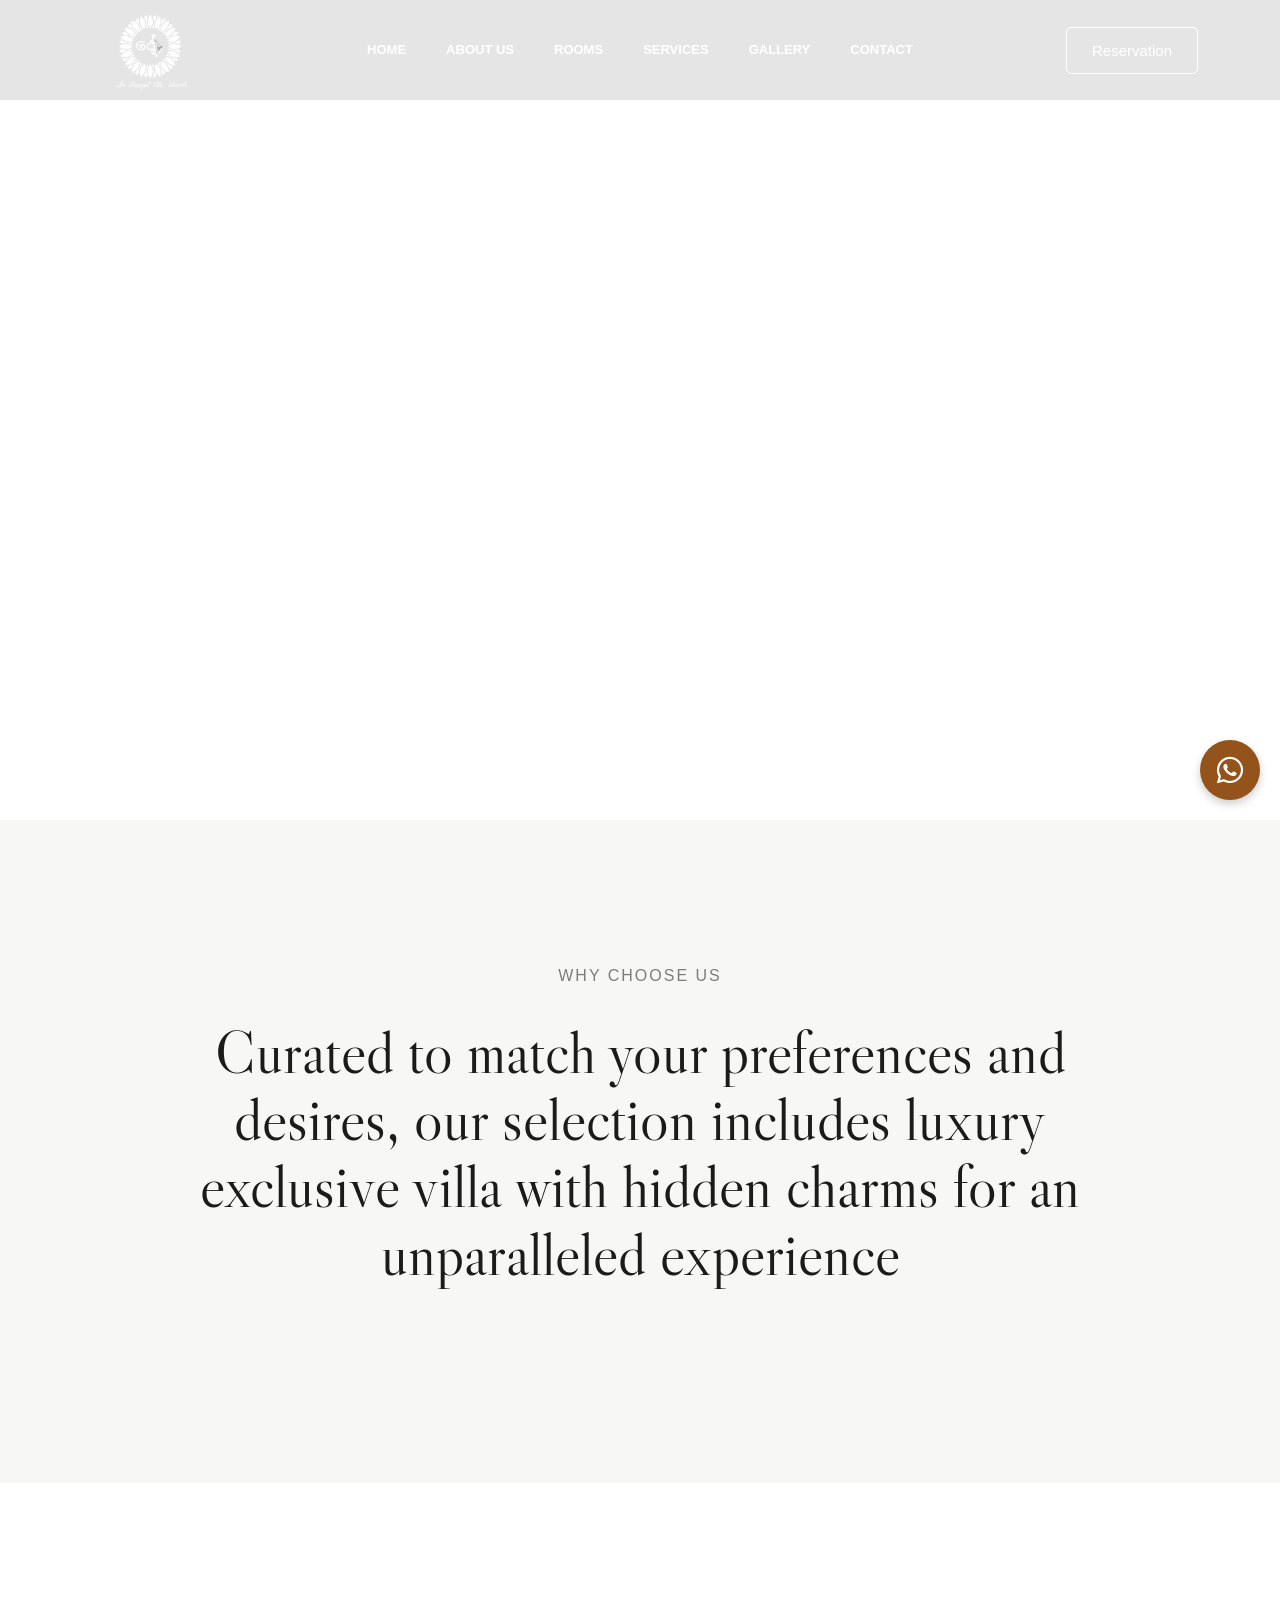
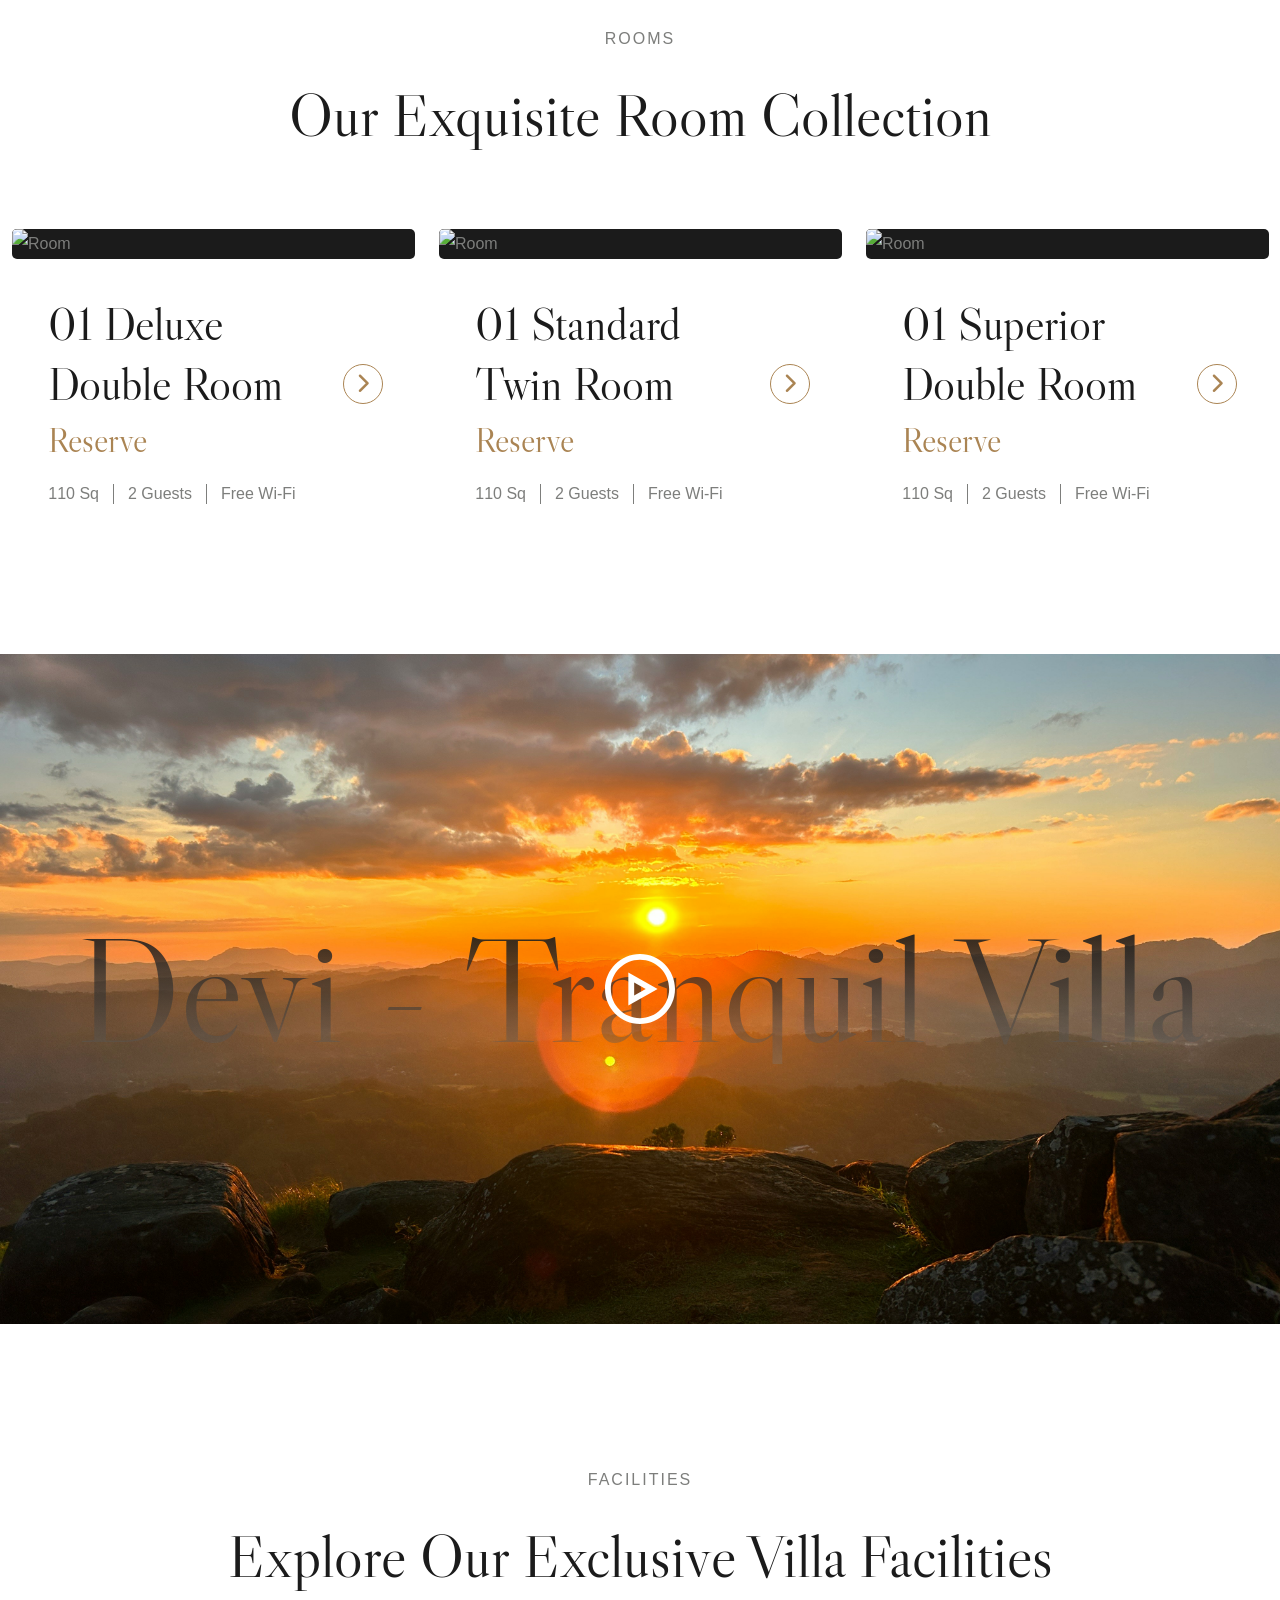
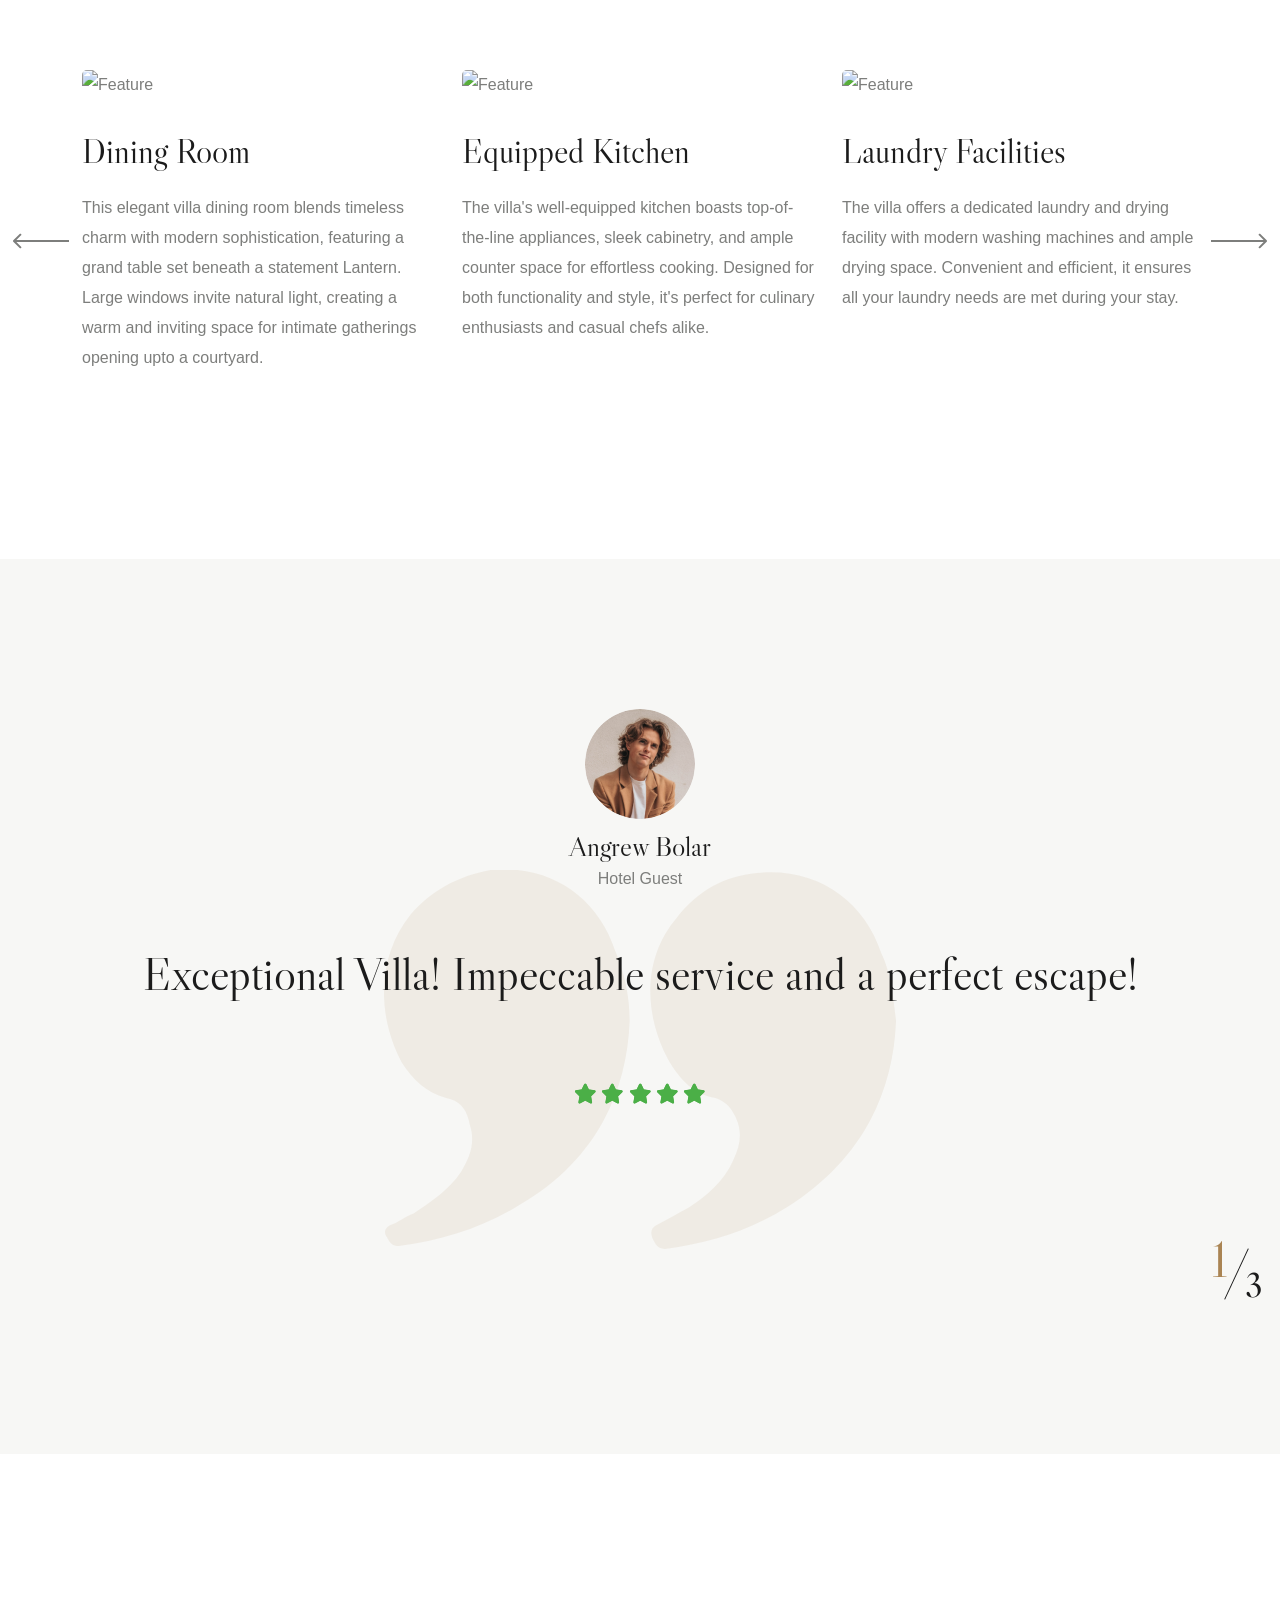
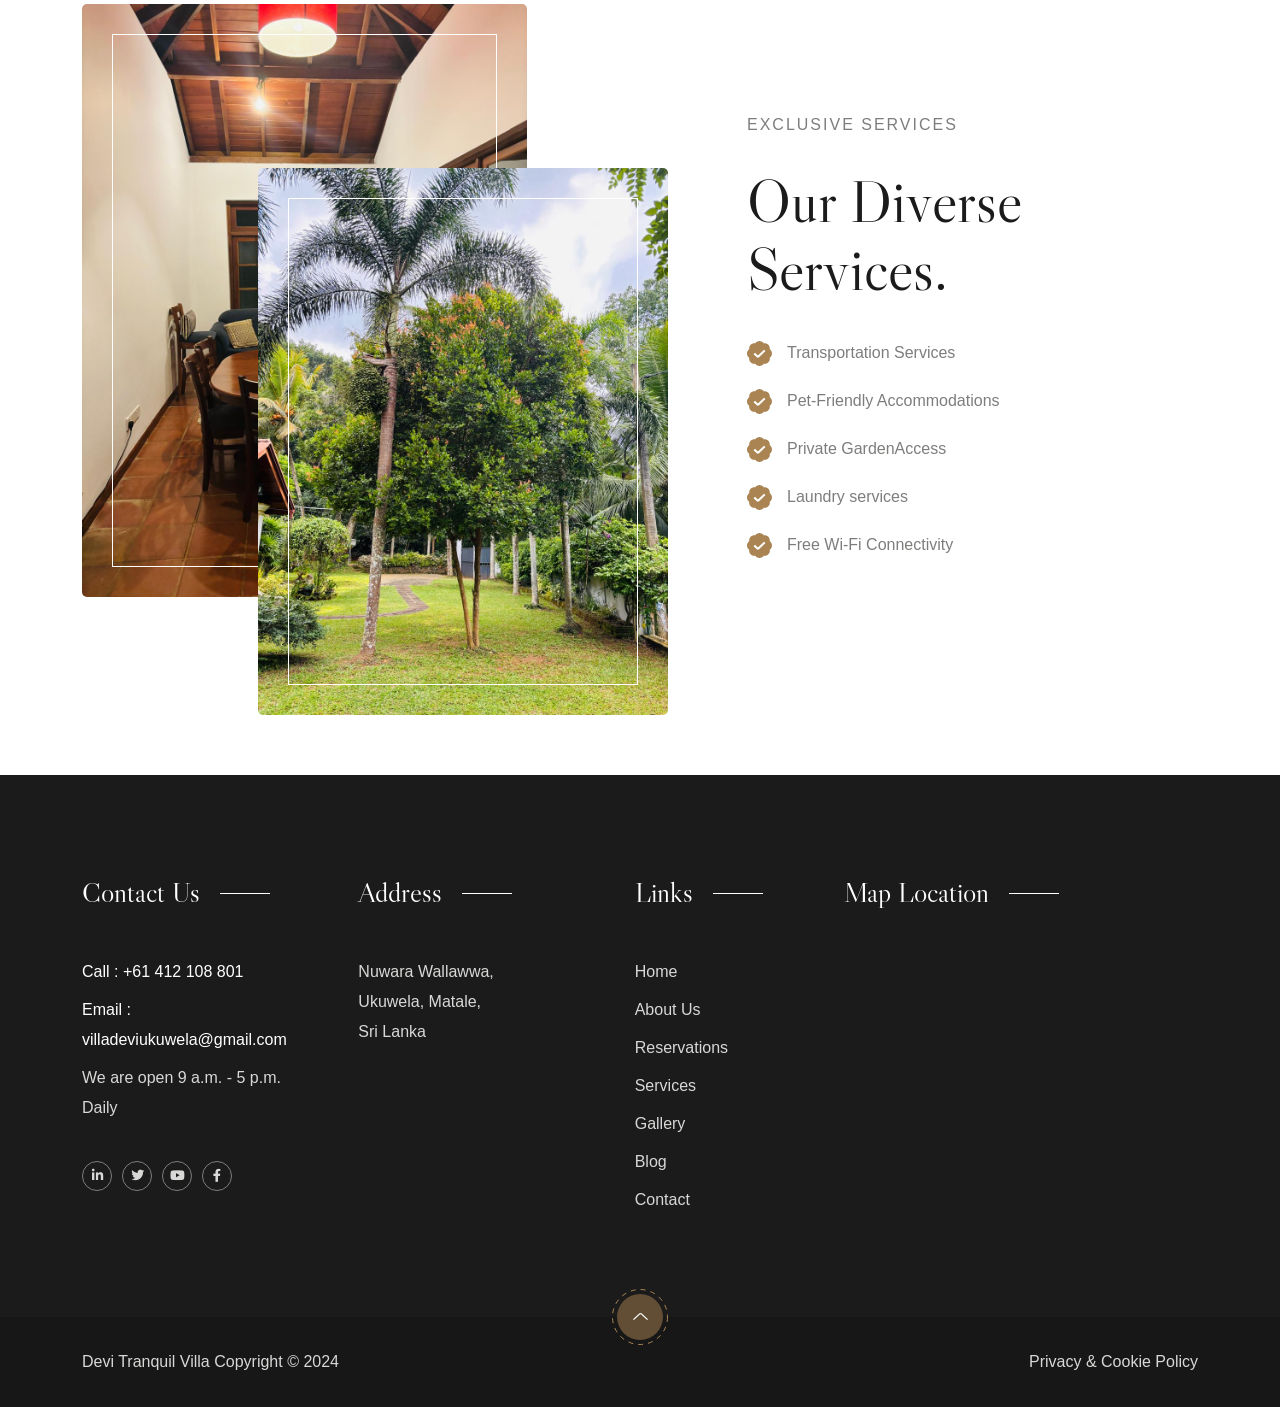
==== index.html @ e9fbe98f "Changed default descriptions added room varieties and services. Changed Email address and open hours" ====
<!DOCTYPE html>
<html class="no-js" lang="en">
<head>
    <!-- Meta Tags -->
    <meta charset="utf-8">
    <meta http-equiv="x-ua-compatible" content="ie=edge">
    <meta name="viewport" content="width=device-width, initial-scale=1">
    <!-- Favicon Icon -->
    <link rel="icon" href="src/assets/images/logos/favicon.ico">
    <!-- Site Title -->
    <title> Devi Tranquil Villa </title>
    <!-- Stylesheets -->
    <link rel="stylesheet" href="src/assets/css/bootstrap.min.css">
    <link rel="stylesheet" href="src/assets/css/fontawesome.min.css">
    <link rel="stylesheet" href="src/assets/css/animate.css">
    <link rel="stylesheet" href="src/assets/css/slick.min.css">
    <link rel="stylesheet" href="src/assets/css/swiper.min.css">
    <link rel="stylesheet" href="src/assets/css/daterangepicker.css">
    <link rel="stylesheet" href="src/assets/css/lightgallery.min.css">
    <link rel="stylesheet" href="src/assets/css/style.css">
    <link rel="manifest" href="src/assets/images/logos/site.webmanifest">

    <style>
      @media only screen and (max-width: 600px) {
        h3 {
          font-size: 18px; /* Adjust this value to your preference */
        }
      }

      #whatsapp-icon {
        position: fixed;
        bottom: 100px;
        right: 20px;
        z-index: 1000;
        background-color: #93531b; /* Blue background */
        border-radius: 50%;
        width: 60px;
        height: 60px;
        display: flex;
        justify-content: center;
        align-items: center;
        box-shadow: 0 4px 8px rgba(0, 0, 0, 0.2);
        transition: background-color 0.3s ease;
        color: #fff;
        font-size: 30px;
    }
    
    #whatsapp-icon:hover {
        background-color: #93531b; /* Darker blue on hover */
    }
    
    /* Mobile-specific styles */
    @media only screen and (max-width: 600px) {
        #whatsapp-icon {
            bottom: 100px; /* Adjust position for mobile */
            right: 10px;  /* Make it closer to the right edge */
            width: 50px;  /* Smaller icon for mobile */
            height: 50px;
            font-size: 24px; /* Adjust font size for icon */
        }
    }
    </style>
  </head>
  <body>
    <!-- Start Preloader -->
    <div class="cs_preloader cs_accent_color cs_primary_font">
      <div class="cs_preloader_in">D</div>
    </div>
    <!-- End Preloader -->
    <!-- Start Header Section -->
    <header class="cs_site_header cs_style_1 cs_transparent_header cs_primary_color cs_sticky_header">
      <div class="cs_main_header">
        <div class="container">
          <div class="cs_main_header_in">
            <div class="cs_main_header_left">
              <a class="cs_site_branding" href="index.html">
                <img src="src/assets/images/logos/12 2.png" alt="Logo" width="135px" height="auto">
              </a>
            </div>
            <div class="cs_main_header_center">
              <nav class="cs_nav cs_fs_13 cs_semibold">
                <ul class="cs_nav_list">
                  <li><a href="index.html">Home</a></li>
                  <li><a href="src/pages/about.html">About Us</a></li>
                  <li><a href="src/pages/rooms.html">Rooms</a></li>
                  <li><a href="src/pages/services.html">Services</a></li>
                  <li><a href="src/pages/gallery.html">Gallery</a></li>
                  <li><a href="src/pages/contact.html">Contact</a></li>
                </ul>
              </nav>
            </div>
            <div class="cs_main_header_right">
              <a href="src/pages/contact.html" class="cs_btn cs_style_2 cs_medium cs_radius_20 cs_fs_15">
                Reservation
              </a>
            </div>
          </div>
        </div>
      </div>
    </header>
    <!-- End Header Section -->

    <!-- Start Hero Section -->
    <section>
      <div class="cs_parallax_slider loading overflow-hidden position-relative">
        <div class="swiper-wrapper">
          <div class="swiper-slide">
            <div class="cs_hero cs_style_1 cs_center text-center position-relative">
              <figure class="cs_swiper_parallax_bg cs_hero_bg cs_bg_filed h-100 w-100 position-absolute top-0 start-0 mb-0" data-src="src/assets/images/backgrounds/home_3.jpg"></figure>
              <div class="container position-relative cs_zindex_3">
                <div class="cs_hero_text">
                  <p class="cs_hero_subtitle cs_white_color text-uppercase d-inline-flex position-relative cs_mb_25 cs_letter_spacing_1">
                    <img class="cs_hero_subtitle_icon_1 position-absolute start-0" src="src/assets/images/icons/star.svg" alt="Star">            
                    A hill countryoasis for tranquility and rejuvenation
                    <img class="cs_hero_subtitle_icon_2 position-absolute end-0" src="src/assets/images/icons/star.svg" alt="Star">    
                  </p>
                  <h1 class="cs_hero_title cs_fs_89 cs_white_color mb-0">Welcome to Our Luxurious Villa</h1>
                </div>
              </div>
            </div>
          </div>
          <div class="swiper-slide">
            <div class="cs_hero cs_style_1 cs_center text-center position-relative">
              <figure class="cs_swiper_parallax_bg cs_hero_bg cs_bg_filed h-100 w-100 position-absolute top-0 start-0 mb-0" data-src="src/assets/images/backgrounds/home_2.jpg"></figure>
              <div class="container position-relative cs_zindex_3">
                <div class="cs_hero_text">
                  <p class="cs_hero_subtitle cs_white_color text-uppercase d-inline-flex position-relative cs_mb_25 cs_letter_spacing_1">
                    <img class="cs_hero_subtitle_icon_1 position-absolute start-0" src="src/assets/images/icons/star.svg" alt="Star">            
                    A peaceful haven by the hills for rest and renewal
                    <img class="cs_hero_subtitle_icon_2 position-absolute end-0" src="src/assets/images/icons/star.svg" alt="Star">    
                  </p>
                  <h1 class="cs_hero_title cs_fs_89 cs_white_color mb-0">Greetings from Our Opulent Villa</h1>
                </div>
              </div>
            </div>
          </div>
          
        <!-- If we need navigation buttons -->
        <div class="cs_slider_navigation cs_white_color">
          <div class="cs_swiper_button_prev">
            <svg width="56" height="16" viewBox="0 0 56 16" fill="none" xmlns="http://www.w3.org/2000/svg">
              <path d="M0.292893 7.29289C-0.0976311 7.68342 -0.0976311 8.31658 0.292893 8.70711L6.65685 15.0711C7.04738 15.4616 7.68054 15.4616 8.07107 15.0711C8.46159 14.6805 8.46159 14.0474 8.07107 13.6569L2.41421 8L8.07107 2.34315C8.46159 1.95262 8.46159 1.31946 8.07107 0.928932C7.68054 0.538408 7.04738 0.538408 6.65685 0.928932L0.292893 7.29289ZM56 7L1 7V9L56 9V7Z" fill="currentColor"/>
            </svg>            
          </div>
          <div class="cs_swiper_button_next">
            <svg width="56" height="16" viewBox="0 0 56 16" fill="none" xmlns="http://www.w3.org/2000/svg">
              <path d="M55.7071 8.70711C56.0976 8.31659 56.0976 7.68342 55.7071 7.2929L49.3431 0.928937C48.9526 0.538412 48.3195 0.538412 47.9289 0.928936C47.5384 1.31946 47.5384 1.95263 47.9289 2.34315L53.5858 8L47.9289 13.6569C47.5384 14.0474 47.5384 14.6805 47.9289 15.0711C48.3195 15.4616 48.9526 15.4616 49.3431 15.0711L55.7071 8.70711ZM-8.74228e-08 9L55 9L55 7L8.74228e-08 7L-8.74228e-08 9Z" fill="currentColor"/>
            </svg>          
          </div>
        </div>
      </div>
      
    <!-- End Hero Section -->

    <!-- Start About Section -->
    <section class="cs_gray_bg">
      <div class="cs_height_141 cs_height_lg_75"></div>
      <div class="container">
        <div class="cs_about cs_style_1">
          <div class="cs_section_heading cs_style_1 text-center">
            <p class="cs_section_subtitle cs_medium cs_letter_spacing_1 cs_mb_28 cs_mb_lg_15 text-uppercase wow fadeInUp" data-wow-duration="0.8s" data-wow-delay="0.2s">WHY CHOOSE US</p>
            <h2 class="cs_fs_67 cs_mb_45">Curated to match your preferences and desires, our selection includes luxury exclusive villa with hidden charms for an unparalleled experience</h2>
          </div>
        </div>
      </div>
      <div class="cs_height_150 cs_height_lg_80"></div>
    </section>

    <!-- Start Rooms Section -->
    <section>
      <div class="cs_height_141 cs_height_lg_75"></div>
      <div class="container">
        <div class="cs_section_heading cs_style_1 text-center">
          <p class="cs_section_subtitle cs_medium cs_letter_spacing_1 cs_mb_28 cs_mb_lg_15 text-uppercase">Rooms</p>
          <h2 class="cs_fs_67 mb-0 wow fadeInUp" data-wow-duration="0.8s" data-wow-delay="0.2s">Our Exquisite Room Collection</h2>
        </div>
        <div class="cs_height_80 cs_height_lg_50"></div>
      </div>
      <div class="container-fluid">
        <div class="cs_slider cs_style_1 cs_slider_gap_40 cs_hover_show_arrows">
          <div class="cs_slider_container" data-autoplay="0" data-loop="1" data-speed="600" data-center="0" data-variable-width="0" data-slides-per-view="responsive" data-xs-slides="1" data-sm-slides="2" data-md-slides="2" data-lg-slides="3" data-add-slides="3">
            <div class="cs_slider_wrapper">
              <div class="cs_slide">
                <div class="cs_card cs_style_1">
                  <a href="#" class="cs_card_thumb d-block cs_radius_5 overflow-hidden position-relative cs_primary_bg">
                    <img src="src/assets/images/gallery/IMG_0784.JPG" alt="Room">
                    <img src="src/assets/images/gallery/IMG_0784.JPG" alt="Room">
                  </a>
                  <div class="cs_card_info position-relative">
                    <h2 class="cs_card_title cs_fs_50 cs_mb_4"><a href="#">01 Deluxe Double Room</a></h2>
                    <div class="cs_card_price cs_mb_17">
                      <!-- <span class="cs_primary_color">From</span> -->
                      <span class="cs_accent_color cs_fs_38 cs_primary_font">Reserve</span>
                    </div>
                    <ul class="cs_card_list cs_mp_0">
                      <li>110 Sq</li>
                      <li>2 Guests</li>
                      <li>Free Wi-Fi</li>
                    </ul>
                    <a href="#" class="cs_card_btn cs_center">
                      <i class="fa-solid fa-chevron-right"></i>
                    </a>
                  </div>
                </div>
              </div>
              <div class="cs_slide">
                <div class="cs_card cs_style_1">
                  <a href="#" class="cs_card_thumb d-block cs_radius_5 overflow-hidden position-relative cs_primary_bg">
                    <img src="src/assets/images/gallery/IMG_0784.JPG" alt="Room">
                    <img src="src/assets/images/gallery/IMG_0784.JPG" alt="Room">
                  </a>
                  <div class="cs_card_info position-relative">
                    <h2 class="cs_card_title cs_fs_50 cs_mb_4"><a href="#">01 Standard Twin Room</a></h2>
                    <div class="cs_card_price cs_mb_17">
                      <!-- <span class="cs_primary_color">From</span> -->
                      <span class="cs_accent_color cs_fs_38 cs_primary_font">Reserve</span>
                    </div>
                    <ul class="cs_card_list cs_mp_0">
                      <li>110 Sq</li>
                      <li>2 Guests</li>
                      <li>Free Wi-Fi</li>
                    </ul>
                    <a href="#" class="cs_card_btn cs_center">
                      <i class="fa-solid fa-chevron-right"></i>
                    </a>
                  </div>
                </div>
              </div>
              <div class="cs_slide">
                <div class="cs_card cs_style_1">
                  <a href="#" class="cs_card_thumb d-block cs_radius_5 overflow-hidden position-relative cs_primary_bg">
                    <img src="src/assets/images/gallery/IMG_0784.JPG" alt="Room">
                    <img src="src/assets/images/gallery/IMG_0784.JPG" alt="Room">
                  </a>
                  <div class="cs_card_info position-relative">
                    <h2 class="cs_card_title cs_fs_50 cs_mb_4"><a href="#">01 Superior Double Room</a></h2>
                    <div class="cs_card_price cs_mb_17">
                      <!-- <span class="cs_primary_color">From</span> -->
                      <span class="cs_accent_color cs_fs_38 cs_primary_font">Reserve</span>
                    </div>
                    <ul class="cs_card_list cs_mp_0">
                      <li>110 Sq</li>
                      <li>2 Guests</li>
                      <li>Free Wi-Fi</li>
                    </ul>
                    <a href="#" class="cs_card_btn cs_center">
                      <i class="fa-solid fa-chevron-right"></i>
                    </a>
                  </div>
                </div>
              </div>
              <div class="cs_slide">
                <div class="cs_card cs_style_1">
                  <a href="#" class="cs_card_thumb d-block cs_radius_5 overflow-hidden position-relative cs_primary_bg">
                    <img src="src/assets/images/gallery/IMG_0784.JPG" alt="Room">
                    <img src="src/assets/images/gallery/IMG_0784.JPG" alt="Room">
                  </a>
                  <div class="cs_card_info position-relative">
                    <h2 class="cs_card_title cs_fs_50 cs_mb_4"><a href="#">01 Standard Single Room</a></h2>
                    <div class="cs_card_price cs_mb_17">
                      <!-- <span class="cs_primary_color">From</span> -->
                      <span class="cs_accent_color cs_fs_38 cs_primary_font">Reserve</span>
                    </div>
                    <ul class="cs_card_list cs_mp_0">
                      <li>110 Sq</li>
                      <li>2 Guests</li>
                      <li>Free Wi-Fi</li>
                    </ul>
                    <a href="#" class="cs_card_btn cs_center">
                      <i class="fa-solid fa-chevron-right"></i>
                    </a>
                  </div>
                </div>
              </div>
              <div class="cs_slide">
                <div class="cs_card cs_style_1">
                  <a href="#" class="cs_card_thumb d-block cs_radius_5 overflow-hidden position-relative cs_primary_bg">
                    <img src="src/assets/images/gallery/IMG_0784.JPG" alt="Room">
                    <img src="src/assets/images/gallery/IMG_0784.JPG" alt="Room">
                  </a>
                  <div class="cs_card_info position-relative">
                    <h2 class="cs_card_title cs_fs_50 cs_mb_4"><a href="#">Standard Room</a></h2>
                    <div class="cs_card_price cs_mb_17">
                      <!-- <span class="cs_primary_color">From</span> -->
                      <span class="cs_accent_color cs_fs_38 cs_primary_font">Reserve</span>
                    </div>
                    <ul class="cs_card_list cs_mp_0">
                      <li>110 Sq</li>
                      <li>2 Guests</li>
                      <li>Free Wi-Fi</li>
                    </ul>
                    <a href="#" class="cs_card_btn cs_center">
                      <i class="fa-solid fa-chevron-right"></i>
                    </a>
                  </div>
                </div>
              </div>
              <div class="cs_slide">
                <div class="cs_card cs_style_1">
                  <a href="src/pages/rooms.html" class="cs_card_thumb d-block cs_radius_5 overflow-hidden position-relative cs_primary_bg">
                    <img src="src/assets/images/gallery/IMG_0784.JPG" alt="Room">
                    <img src="src/assets/images/gallery/IMG_0784.JPG" alt="Room">
                  </a>
                  <div class="cs_card_info position-relative">
                    <h2 class="cs_card_title cs_fs_50 cs_mb_4"><a href="src/pages/rooms.html">Superior Room</a></h2>
                    <div class="cs_card_price cs_mb_17">
                      <!-- <span class="cs_primary_color">From</span> -->
                      <span class="cs_accent_color cs_fs_38 cs_primary_font">Reserve</span>
                    </div>
                    <ul class="cs_card_list cs_mp_0">
                      <li>110 Sq</li>
                      <li>2 Guests</li>
                      <li>Free Wi-Fi</li>
                    </ul>
                    <a href="src/pages/rooms.html" class="cs_card_btn cs_center">
                      <i class="fa-solid fa-chevron-right"></i>
                    </a>
                  </div>
                </div>
              </div>
              <div class="cs_slide">
                <div class="cs_card cs_style_1">
                  <a href="src/pages/rooms.html" class="cs_card_thumb d-block cs_radius_5 overflow-hidden position-relative cs_primary_bg">
                    <img src="src/assets/images/gallery/IMG_0784.JPG" alt="Room">
                    <img src="src/assets/images/gallery/IMG_0784.JPG" alt="Room">
                  </a>
                  <div class="cs_card_info position-relative">
                    <h2 class="cs_card_title cs_fs_50 cs_mb_4"><a href="src/pages/rooms.html">Standard Single Room</a></h2>
                    <div class="cs_card_price cs_mb_17">
                      <!-- <span class="cs_primary_color">From</span> -->
                      <span class="cs_accent_color cs_fs_38 cs_primary_font">Reserve</span>
                    </div>
                    <ul class="cs_card_list cs_mp_0">
                      <li>110 Sq</li>
                      <li>2 Guests</li>
                      <li>Free Wi-Fi</li>
                    </ul>
                    <a href="src/pages/rooms.html" class="cs_card_btn cs_center">
                      <i class="fa-solid fa-chevron-right"></i>
                    </a>
                  </div>
                </div>
              </div>
            </div>
          </div>
          <div class="cs_slider_arrows cs_style_1 cs_mobile_hide">
            <div class="cs_left_arrow cs_center cs_primary_color">
              <svg width="22" height="16" viewBox="0 0 22 16" fill="none" xmlns="http://www.w3.org/2000/svg">
                <path d="M0.292892 7.29289C-0.0976315 7.68342 -0.0976315 8.31658 0.292892 8.70711L6.65685 15.0711C7.04738 15.4616 7.68054 15.4616 8.07107 15.0711C8.46159 14.6805 8.46159 14.0474 8.07107 13.6569L2.41421 8L8.07107 2.34315C8.46159 1.95262 8.46159 1.31946 8.07107 0.928932C7.68054 0.538408 7.04738 0.538408 6.65685 0.928932L0.292892 7.29289ZM22 7L1 7V9L22 9V7Z" fill="currentColor"/>
              </svg>                                
            </div>
            <div class="cs_right_arrow cs_center cs_primary_color">
              <svg width="22" height="16" viewBox="0 0 22 16" fill="none" xmlns="http://www.w3.org/2000/svg">
                <path d="M21.7071 8.70711C22.0976 8.31658 22.0976 7.68342 21.7071 7.29289L15.3431 0.928932C14.9526 0.538408 14.3195 0.538408 13.9289 0.928932C13.5384 1.31946 13.5384 1.95262 13.9289 2.34315L19.5858 8L13.9289 13.6569C13.5384 14.0474 13.5384 14.6805 13.9289 15.0711C14.3195 15.4616 14.9526 15.4616 15.3431 15.0711L21.7071 8.70711ZM0 9H21V7H0L0 9Z" fill="currentColor"/>
              </svg>
            </div>
          </div>
          <div class="cs_pagination cs_style_1 cs_mobile_show"></div>
        </div>
      </div>
      <div class="cs_height_145 cs_height_lg_75"></div>
    </section>
    <!-- End Rooms Section -->

    <!-- Start Video Section -->
    <a href="https://www.youtube.com/embed/sChXehSYd4k?si=dyFa7H4SJlXo4XEa" class="cs_video_block cs_style_1 cs_video_open text-center cs_center position-relative">
      <h2 class="cs_video_block_title cs_fs_150 mb-0 position-relative cs_zindex_3">Devi - Tranquil Villa</h2>
      <div class="cs_video_block_bg h-100 w-100 position-absolute start-0 top-0 cs_bg_filed cs_primary_bg" data-src="src/assets/images/backgrounds/kennett-etugala-5LGSXnpPD6s-unsplash.jpg"></div>
      <span class="cs_play_btn">
        <svg width="70" height="70" viewBox="0 0 70 70" fill="none" xmlns="http://www.w3.org/2000/svg">
          <path d="M35 0C15.7004 0 0 15.7004 0 35C0 54.2996 15.7004 70 35 70C54.2996 70 70 54.2996 70 35C70 15.7004 54.2996 0 35 0ZM35 64.1667C18.9175 64.1667 5.83333 51.0825 5.83333 35C5.83333 18.9175 18.9175 5.83333 35 5.83333C51.0825 5.83333 64.1667 18.9175 64.1667 35C64.1667 51.0825 51.0825 64.1667 35 64.1667ZM23.3333 51.4704L52.6167 35L23.3333 18.5296V51.4733V51.4704ZM29.1667 28.5017L40.7167 35L29.1667 41.4983V28.5017Z" fill="currentColor"/>
        </svg>          
      </span>
    </a>
    <!-- End Video Section -->

    <!-- Start Features Section -->
    <section>
      <div class="cs_height_141 cs_height_lg_75"></div>
      <div class="container">
        <div class="cs_section_heading cs_style_1 text-center">
          <p class="cs_section_subtitle cs_medium cs_letter_spacing_1 cs_mb_28 cs_mb_lg_15 text-uppercase">FACILITIES</p>
          <h2 class="cs_fs_67 mb-0 wow fadeInUp" data-wow-duration="0.8s" data-wow-delay="0.2s">Explore Our Exclusive Villa Facilities</h2>
        </div>
        <div class="cs_height_80 cs_height_lg_50"></div>
      </div>
      <div class="cs_slider cs_style_1 cs_slider_gap_60 cs_hover_show_arrows">
        <div class="container">
          <div class="cs_slider_container" data-autoplay="0" data-loop="1" data-speed="600" data-center="0" data-variable-width="0" data-slides-per-view="responsive" data-xs-slides="1" data-sm-slides="2" data-md-slides="2" data-lg-slides="3" data-add-slides="3">
            <div class="cs_slider_wrapper">
              <div class="cs_slide">
                <div class="cs_post cs_style_1">
                  <a href="#" class="cs_post_thumb cs_radius_5 overflow-hidden d-block cs_mb_29 cs_mb_lg_20 position-relative">
                    <img src="src/assets/images/gallery/IMG_0522.JPG" alt="Feature">
                    <span class="cs_hover_icon cs_center position-absolute cs_white_color cs_zindex_2 cs_radius_5">
                      <i class="fa-solid fa-arrow-up-right-from-square"></i>
                    </span>
                  </a>
                  <div class="cs_post_info">
                    <h2 class="cs_post_title cs_fs_38 cs_mb_19">
                      <a href="#">Dining Room</a>
                    </h2>
                    <p class="cs_post_subtitle cs_mb_36">This elegant villa dining room blends timeless charm with
                      modern sophistication, featuring a grand table set beneath a statement Lantern. Large windows
                      invite natural light, creating a warm and inviting space for intimate gatherings opening upto a
                      courtyard.</p>
                  </div>
                </div>
              </div>
              <div class="cs_slide">
                <div class="cs_post cs_style_1">
                  <a href="#" class="cs_post_thumb cs_radius_5 overflow-hidden d-block cs_mb_29 cs_mb_lg_20 position-relative">
                    <img src="src/assets/images/gallery/IMG_0522.JPG" alt="Feature">
                    <span class="cs_hover_icon cs_center position-absolute cs_white_color cs_zindex_2 cs_radius_5">
                      <i class="fa-solid fa-arrow-up-right-from-square"></i>
                    </span>
                  </a>
                  <div class="cs_post_info">
                    <h2 class="cs_post_title cs_fs_38 cs_mb_19">
                      <a href="#">Equipped Kitchen</a>
                    </h2>
                    <p class="cs_post_subtitle cs_mb_36">The villa's well-equipped kitchen boasts top-of-the-line
                      appliances, sleek cabinetry, and ample counter space for effortless cooking. Designed for both
                      functionality and style, it's perfect for culinary enthusiasts and casual chefs alike.</p>
                  </div>
                </div>
              </div>
              <div class="cs_slide">
                <div class="cs_post cs_style_1">
                  <a href="#" class="cs_post_thumb cs_radius_5 overflow-hidden d-block cs_mb_29 cs_mb_lg_20 position-relative">
                    <img src="src/assets/images/gallery/IMG_0522.JPG" alt="Feature">
                    <span class="cs_hover_icon cs_center position-absolute cs_white_color cs_zindex_2 cs_radius_5">
                      <i class="fa-solid fa-arrow-up-right-from-square"></i>
                    </span>
                  </a>
                  <div class="cs_post_info">
                    <h2 class="cs_post_title cs_fs_38 cs_mb_19"><a href="#">Laundry Facilities</a></h2>
                    <p class="cs_post_subtitle cs_mb_36">The villa offers a dedicated laundry and drying facility with
                      modern washing machines and ample drying space. Convenient and efficient, it ensures all your
                      laundry needs are met during your stay.</p>
                  </div>
                </div>
              </div>
              <div class="cs_slide">
                <div class="cs_post cs_style_1">
                  <a href="#" class="cs_post_thumb cs_radius_5 overflow-hidden d-block cs_mb_29 cs_mb_lg_20 position-relative">
                    <img src="src/assets/images/common/feature_img_1.jpg" alt="Feature">
                    <span class="cs_hover_icon cs_center position-absolute cs_white_color cs_zindex_2 cs_radius_5">
                      <i class="fa-solid fa-arrow-up-right-from-square"></i>
                    </span>
                  </a>
                  <div class="cs_post_info">
                    <h2 class="cs_post_title cs_fs_38 cs_mb_19">
                      <a href="#">Private Garden with BBQ Facility</a>
                    </h2>
                    <p class="cs_post_subtitle cs_mb_36">Enjoy a serene private garden space perfect for alfresco dining
                      and intimate outdoor entertainment. Surrounded by lush greenery, it offers a peaceful retreat
                      right at your doorstep</p>
                  </div>
                </div>
              </div>
              <div class="cs_slide">
                <div class="cs_post cs_style_1">
                  <a href="#" class="cs_post_thumb cs_radius_5 overflow-hidden d-block cs_mb_29 cs_mb_lg_20 position-relative">
                    <img src="src/assets/images/common/feature_img_2.jpg" alt="Feature">
                    <span class="cs_hover_icon cs_center position-absolute cs_white_color cs_zindex_2 cs_radius_5">
                      <i class="fa-solid fa-arrow-up-right-from-square"></i>
                    </span>
                  </a>
                  <div class="cs_post_info">
                    <h2 class="cs_post_title cs_fs_38 cs_mb_19">
                      <a href="#">Parking</a>
                    </h2>
                    <p class="cs_post_subtitle cs_mb_36">The villa includes secure parking space for up to three
                      vehicles, offering both convenience and peace of mind. Ideal for families or groups traveling with
                      multiple cars.</p>
                  </div>
                </div>
              </div>
            </div>
          </div>
        </div>
        <div class="cs_slider_arrows cs_style_2 cs_mobile_hide">
          <div class="cs_left_arrow slick-arrow">
            <svg width="56" height="16" viewBox="0 0 56 16" fill="none" xmlns="http://www.w3.org/2000/svg">
              <path d="M0.292893 7.29289C-0.0976311 7.68342 -0.0976311 8.31658 0.292893 8.70711L6.65685 15.0711C7.04738 15.4616 7.68054 15.4616 8.07107 15.0711C8.46159 14.6805 8.46159 14.0474 8.07107 13.6569L2.41421 8L8.07107 2.34315C8.46159 1.95262 8.46159 1.31946 8.07107 0.928932C7.68054 0.538408 7.04738 0.538408 6.65685 0.928932L0.292893 7.29289ZM56 7L1 7V9L56 9V7Z" fill="currentColor"/>
            </svg>                                             
          </div>
          <div class="cs_right_arrow slick-arrow">
            <svg width="56" height="16" viewBox="0 0 56 16" fill="none" xmlns="http://www.w3.org/2000/svg">
              <path d="M55.7071 8.70711C56.0976 8.31659 56.0976 7.68342 55.7071 7.2929L49.3431 0.928937C48.9526 0.538412 48.3195 0.538412 47.9289 0.928936C47.5384 1.31946 47.5384 1.95263 47.9289 2.34315L53.5858 8L47.9289 13.6569C47.5384 14.0474 47.5384 14.6805 47.9289 15.0711C48.3195 15.4616 48.9526 15.4616 49.3431 15.0711L55.7071 8.70711ZM-8.74228e-08 9L55 9L55 7L8.74228e-08 7L-8.74228e-08 9Z" fill="currentColor"/>
            </svg>                                              
          </div>
        </div>
        <div class="cs_pagination cs_style_1 cs_mobile_show"></div>
      </div>
      <div class="cs_height_150 cs_height_lg_80"></div>
    </section>
    <!-- End Features Section -->

    <!-- Start Testimonial Section -->
    <section class="cs_gray_bg">
      <div class="cs_height_150 cs_height_lg_80"></div>
      <div class="cs_slider cs_style_1 cs_slider_gap_40">
        <div class="container">
          <div class="cs_testimonial_1_wrap">
            <div class="cs_slider_container position-relative cs_zindex_3" data-autoplay="0" data-loop="1" data-speed="600" data-center="0" data-variable-width="0" data-slides-per-view="1">
              <div class="cs_slider_wrapper">
                <div class="cs_slide">
                  <div class="cs_testimonial cs_style_1 text-center position-relative">
                    <div class="position-relative cs_zindex_2">
                      <div class="cs_testimonial_avatar cs_mb_50 cs_mb_lg_20">
                        <img src="src/assets/images/avatars/avatar_1.png" alt="Avatar" class="cs_mb_10">
                        <h3 class="cs_fs_28 mb-0">Angrew Bolar</h3>
                        <p class="mb-0">Hotel Guest</p>
                      </div>
                      <blockquote class="cs_testimonial_blockquote cs_fs_50 cs_primary_font cs_primary_color fst-normal cs_mb_75 cs_mb_lg_30">Exceptional Villa! Impeccable service and a perfect escape!</blockquote>
                      <div class="cs_rating cs_green_color" data-rating="5">
                        <i class="fa-regular fa-star"></i>
                        <i class="fa-regular fa-star"></i>
                        <i class="fa-regular fa-star"></i>
                        <i class="fa-regular fa-star"></i>
                        <i class="fa-regular fa-star"></i>
                        <div class="cs_rating_percentage">
                          <i class="fa-solid fa-star fa-fw"></i>
                          <i class="fa-solid fa-star fa-fw"></i>
                          <i class="fa-solid fa-star fa-fw"></i>
                          <i class="fa-solid fa-star fa-fw"></i>
                          <i class="fa-solid fa-star fa-fw"></i>
                        </div>
                      </div>
                    </div>
                  </div>
                </div>
                <div class="cs_slide">
                  <div class="cs_testimonial cs_style_1 text-center position-relative">
                    <div class="position-relative cs_zindex_2">
                      <div class="cs_testimonial_avatar cs_mb_50 cs_mb_lg_20">
                        <img src="src/assets/images/avatars/avatar_2.png" alt="Avatar" class="cs_mb_10">
                        <h3 class="cs_fs_28 mb-0">Cecilia Brooks</h3>
                        <p class="mb-0">Hotel Guest</p>
                      </div>
                      <blockquote class="cs_testimonial_blockquote cs_fs_50 cs_primary_font cs_primary_color fst-normal cs_mb_75 cs_mb_lg_30">Exceptional resort! From the exquisite dining to the serene spa and the captivating infinity
                        pool, every moment was pure bliss. Impeccable service and breathtaking views – a perfect escape!</blockquote>
                      <div class="cs_height_75 cs_height_lg_30"></div>
                      <div class="cs_rating cs_green_color" data-rating="4.5">
                        <i class="fa-regular fa-star"></i>
                        <i class="fa-regular fa-star"></i>
                        <i class="fa-regular fa-star"></i>
                        <i class="fa-regular fa-star"></i>
                        <i class="fa-regular fa-star"></i>
                        <div class="cs_rating_percentage">
                          <i class="fa-solid fa-star fa-fw"></i>
                          <i class="fa-solid fa-star fa-fw"></i>
                          <i class="fa-solid fa-star fa-fw"></i>
                          <i class="fa-solid fa-star fa-fw"></i>
                          <i class="fa-solid fa-star fa-fw"></i>
                        </div>
                      </div>
                    </div>
                  </div>
                </div>
                <div class="cs_slide">
                  <div class="cs_testimonial cs_style_1 text-center position-relative">
                    <div class="position-relative cs_zindex_2">
                      <div class="cs_testimonial_avatar cs_mb_50 cs_mb_lg_20">
                        <img src="src/assets/images/avatars/avatar_3.png" alt="Avatar" class="cs_mb_10">
                        <h3 class="cs_fs_28 mb-0">Carlo Basile</h3>
                        <p class="mb-0">VIP Guest</p>
                      </div>
                      <blockquote class="cs_testimonial_blockquote cs_fs_50 cs_primary_font cs_primary_color fst-normal cs_mb_75 cs_mb_lg_30">Exceptional resort! From the exquisite dining to the serene spa and the captivating infinity
                        pool, every moment was pure bliss. Impeccable service and breathtaking views – a perfect escape!</blockquote>
                      <div class="cs_height_75 cs_height_lg_30"></div>
                      <div class="cs_rating cs_green_color" data-rating="4.5">
                        <i class="fa-regular fa-star"></i>
                        <i class="fa-regular fa-star"></i>
                        <i class="fa-regular fa-star"></i>
                        <i class="fa-regular fa-star"></i>
                        <i class="fa-regular fa-star"></i>
                        <div class="cs_rating_percentage">
                          <i class="fa-solid fa-star fa-fw"></i>
                          <i class="fa-solid fa-star fa-fw"></i>
                          <i class="fa-solid fa-star fa-fw"></i>
                          <i class="fa-solid fa-star fa-fw"></i>
                          <i class="fa-solid fa-star fa-fw"></i>
                        </div>
                      </div>
                    </div>
                  </div>
                </div>
              </div>
            </div>
            <div class="cs_testimonial_quote cs_accent_color">
              <svg width="512" height="379" viewBox="0 0 512 379" fill="none" xmlns="http://www.w3.org/2000/svg">
                <g clip-path="url(#clip0_76_354)">
                <path d="M245.642 151.008C242.682 227.992 207.168 293.133 136.139 334.586C97.6648 358.273 59.1909 370.117 14.7978 376.039C8.87872 376.039 5.91918 373.078 2.95965 367.156C0.000108577 364.195 0.000108577 358.273 5.91918 355.312C14.7978 352.352 20.7169 346.43 29.5955 343.469C47.3527 331.625 65.1099 319.781 76.9481 302.016C85.8267 287.211 91.7458 272.406 85.8267 254.641C82.8672 239.836 76.9481 230.953 62.1504 227.992C41.4336 222.07 29.5955 210.227 17.7573 192.461C-5.91897 148.047 -8.87851 88.8281 26.6359 44.414C47.3527 20.7265 73.9885 5.92183 106.543 -4.75645e-05C165.734 -5.92192 213.087 26.6484 230.844 79.9453C239.723 100.672 245.642 124.359 245.642 151.008Z" fill="currentColor" fill-opacity="0.1"/>
                <path d="M512 151.008C509.041 227.992 473.526 293.133 402.497 337.547C364.023 361.234 325.549 373.078 281.156 379C275.237 379 272.278 376.039 269.318 370.117C266.359 364.195 266.359 358.273 272.278 355.312C284.116 349.391 292.994 343.469 304.833 337.547C322.59 325.703 340.347 310.898 349.226 290.172C358.104 272.406 358.104 257.602 349.226 242.797C346.266 236.875 340.347 230.953 331.468 227.992C310.752 225.031 295.954 210.227 284.116 189.5C260.439 145.086 257.48 88.8281 292.994 47.375C313.711 20.7265 340.347 5.92183 372.902 2.96089C432.093 -2.96099 479.445 29.6093 497.202 82.9062C506.081 100.672 509.041 124.359 512 151.008Z" fill="currentColor" fill-opacity="0.1"/>
                </g>
                <defs>
                <clipPath id="clip0_76_354">
                <rect width="512" height="379" fill="white"/>
                </clipPath>
                </defs>
              </svg>              
            </div>
          </div>
        </div>
        <div class="cs_slider_number cs_style_1 cs_fs_38 cs_primary_font cs_primary_color cs_mobile_hide"></div>
        <div class="cs_pagination cs_style_1 cs_mobile_show"></div>
      </div>
      <div class="cs_height_150 cs_height_lg_80"></div>
    </section>
    <!-- End Testimonial Section -->

    <!-- Start Servide Section -->
    <section>
      <div class="cs_height_150 cs_height_lg_80"></div>
      <div class="container">
        <div class="row align-items-center cs_gap_y_45">
          <div class="col-lg-7 wow fadeIn" data-wow-duration="0.8s" data-wow-delay="0.2s">
            <div class="cs_pr_110">
              <div class="cs_image_layer cs_style_1 position-relative">
                <div class="cs_image_layer_1_wrap">
                  <div class="cs_image_layer_1">
                    <img src="src/assets/images/gallery/2f40ed6d-f04f-4c90-8181-df1d3cb6778b.JPG" alt="Service" class="cs_radius_5">
                  </div>
                </div>
                <div class="cs_image_layer_2_wrap">
                  <div class="cs_image_layer_2">
                    <img src="src/assets/images/gallery/1279ac1e-4a0c-4738-b7ed-c6f4654cd3a9.JPG" alt="Service" class="cs_radius_5">
                  </div>
                </div>
              </div>
            </div>
          </div>
          <div class="col-lg-5">
            <div class="cs_section_heading cs_style_1">
              <div class="cs_section_heading">
                <p class="cs_section_subtitle cs_medium cs_letter_spacing_1 cs_mb_28 cs_mb_lg_15 text-uppercase">EXCLUSIVE
                  SERVICES</p>
                <h2 class="cs_fs_67 mb-0">Our Diverse Services.</h2>
              </div>
            </div>
            <div class="cs_height_35 cs_height_lg_35"></div>
            <ul class="cs_list cs_style_1 cs_mp_0">
              <li>
                <svg width="25" height="25" viewBox="0 0 25 25" fill="none" xmlns="http://www.w3.org/2000/svg">
                  <g clip-path="url(.clip0_95_13)">
                  <path d="M24.9996 12.5001C24.9996 10.7334 24.1038 9.17611 22.7413 8.25736C23.0549 6.64486 22.5871 4.91048 21.3382 3.66048C20.0892 2.41152 18.3549 1.94382 16.7413 2.25736C15.8226 0.894857 14.2653 -0.000976562 12.4986 -0.000976562C10.7319 -0.000976562 9.17464 0.894857 8.25589 2.25736C6.64339 1.94382 4.90798 2.41152 3.65902 3.66048C2.41006 4.90944 1.94235 6.64382 2.25589 8.25736C0.893392 9.17611 -0.00244141 10.7334 -0.00244141 12.5001C-0.00244141 14.2667 0.893392 15.824 2.25589 16.7428C1.94235 18.3553 2.41006 20.0907 3.65902 21.3396C4.90798 22.5886 6.64235 23.0563 8.25589 22.7428C9.17464 24.1053 10.7319 25.0011 12.4986 25.0011C14.2653 25.0011 15.8226 24.1053 16.7413 22.7428C18.3538 23.0563 20.0892 22.5886 21.3382 21.3396C22.5871 20.0907 23.0549 18.3563 22.7413 16.7428C24.1038 15.824 24.9996 14.2667 24.9996 12.5001ZM12.4049 16.0615C12.0017 16.4646 11.4715 16.6657 10.9392 16.6657C10.4069 16.6657 9.87152 16.4626 9.46423 16.0563L6.56631 13.248L8.01735 11.7511L10.9267 14.5709L16.9778 8.63236L18.4403 10.1167L12.4049 16.0615Z" fill="currentColor"/>
                  </g>
                  <defs>
                  <clipPath class="clip0_95_13">
                  <rect width="25" height="25" fill="white"/>
                  </clipPath>
                  </defs>
                </svg>
                Transportation Services
              </li>
              <li>
                <svg width="25" height="25" viewBox="0 0 25 25" fill="none" xmlns="http://www.w3.org/2000/svg">
                  <g clip-path="url(.clip0_95_13)">
                  <path d="M24.9996 12.5001C24.9996 10.7334 24.1038 9.17611 22.7413 8.25736C23.0549 6.64486 22.5871 4.91048 21.3382 3.66048C20.0892 2.41152 18.3549 1.94382 16.7413 2.25736C15.8226 0.894857 14.2653 -0.000976562 12.4986 -0.000976562C10.7319 -0.000976562 9.17464 0.894857 8.25589 2.25736C6.64339 1.94382 4.90798 2.41152 3.65902 3.66048C2.41006 4.90944 1.94235 6.64382 2.25589 8.25736C0.893392 9.17611 -0.00244141 10.7334 -0.00244141 12.5001C-0.00244141 14.2667 0.893392 15.824 2.25589 16.7428C1.94235 18.3553 2.41006 20.0907 3.65902 21.3396C4.90798 22.5886 6.64235 23.0563 8.25589 22.7428C9.17464 24.1053 10.7319 25.0011 12.4986 25.0011C14.2653 25.0011 15.8226 24.1053 16.7413 22.7428C18.3538 23.0563 20.0892 22.5886 21.3382 21.3396C22.5871 20.0907 23.0549 18.3563 22.7413 16.7428C24.1038 15.824 24.9996 14.2667 24.9996 12.5001ZM12.4049 16.0615C12.0017 16.4646 11.4715 16.6657 10.9392 16.6657C10.4069 16.6657 9.87152 16.4626 9.46423 16.0563L6.56631 13.248L8.01735 11.7511L10.9267 14.5709L16.9778 8.63236L18.4403 10.1167L12.4049 16.0615Z" fill="currentColor"/>
                  </g>
                  <defs>
                  <clipPath class="clip0_95_13">
                  <rect width="25" height="25" fill="white"/>
                  </clipPath>
                  </defs>
                </svg>
                Pet-Friendly Accommodations
              </li>
              <li>
                <svg width="25" height="25" viewBox="0 0 25 25" fill="none" xmlns="http://www.w3.org/2000/svg">
                  <g clip-path="url(.clip0_95_13)">
                  <path d="M24.9996 12.5001C24.9996 10.7334 24.1038 9.17611 22.7413 8.25736C23.0549 6.64486 22.5871 4.91048 21.3382 3.66048C20.0892 2.41152 18.3549 1.94382 16.7413 2.25736C15.8226 0.894857 14.2653 -0.000976562 12.4986 -0.000976562C10.7319 -0.000976562 9.17464 0.894857 8.25589 2.25736C6.64339 1.94382 4.90798 2.41152 3.65902 3.66048C2.41006 4.90944 1.94235 6.64382 2.25589 8.25736C0.893392 9.17611 -0.00244141 10.7334 -0.00244141 12.5001C-0.00244141 14.2667 0.893392 15.824 2.25589 16.7428C1.94235 18.3553 2.41006 20.0907 3.65902 21.3396C4.90798 22.5886 6.64235 23.0563 8.25589 22.7428C9.17464 24.1053 10.7319 25.0011 12.4986 25.0011C14.2653 25.0011 15.8226 24.1053 16.7413 22.7428C18.3538 23.0563 20.0892 22.5886 21.3382 21.3396C22.5871 20.0907 23.0549 18.3563 22.7413 16.7428C24.1038 15.824 24.9996 14.2667 24.9996 12.5001ZM12.4049 16.0615C12.0017 16.4646 11.4715 16.6657 10.9392 16.6657C10.4069 16.6657 9.87152 16.4626 9.46423 16.0563L6.56631 13.248L8.01735 11.7511L10.9267 14.5709L16.9778 8.63236L18.4403 10.1167L12.4049 16.0615Z" fill="currentColor"/>
                  </g>
                  <defs>
                  <clipPath class="clip0_95_13">
                  <rect width="25" height="25" fill="white"/>
                  </clipPath>
                  </defs>
                </svg>
                Private GardenAccess
              </li>
              <li>
                <svg width="25" height="25" viewBox="0 0 25 25" fill="none" xmlns="http://www.w3.org/2000/svg">
                  <g clip-path="url(.clip0_95_13)">
                  <path d="M24.9996 12.5001C24.9996 10.7334 24.1038 9.17611 22.7413 8.25736C23.0549 6.64486 22.5871 4.91048 21.3382 3.66048C20.0892 2.41152 18.3549 1.94382 16.7413 2.25736C15.8226 0.894857 14.2653 -0.000976562 12.4986 -0.000976562C10.7319 -0.000976562 9.17464 0.894857 8.25589 2.25736C6.64339 1.94382 4.90798 2.41152 3.65902 3.66048C2.41006 4.90944 1.94235 6.64382 2.25589 8.25736C0.893392 9.17611 -0.00244141 10.7334 -0.00244141 12.5001C-0.00244141 14.2667 0.893392 15.824 2.25589 16.7428C1.94235 18.3553 2.41006 20.0907 3.65902 21.3396C4.90798 22.5886 6.64235 23.0563 8.25589 22.7428C9.17464 24.1053 10.7319 25.0011 12.4986 25.0011C14.2653 25.0011 15.8226 24.1053 16.7413 22.7428C18.3538 23.0563 20.0892 22.5886 21.3382 21.3396C22.5871 20.0907 23.0549 18.3563 22.7413 16.7428C24.1038 15.824 24.9996 14.2667 24.9996 12.5001ZM12.4049 16.0615C12.0017 16.4646 11.4715 16.6657 10.9392 16.6657C10.4069 16.6657 9.87152 16.4626 9.46423 16.0563L6.56631 13.248L8.01735 11.7511L10.9267 14.5709L16.9778 8.63236L18.4403 10.1167L12.4049 16.0615Z" fill="currentColor"/>
                  </g>
                  <defs>
                  <clipPath class="clip0_95_13">
                  <rect width="25" height="25" fill="white"/>
                  </clipPath>
                  </defs>
                </svg>
                Laundry services
              </li>
              <li>
                <svg width="25" height="25" viewBox="0 0 25 25" fill="none" xmlns="http://www.w3.org/2000/svg">
                  <g clip-path="url(.clip0_95_13)">
                  <path d="M24.9996 12.5001C24.9996 10.7334 24.1038 9.17611 22.7413 8.25736C23.0549 6.64486 22.5871 4.91048 21.3382 3.66048C20.0892 2.41152 18.3549 1.94382 16.7413 2.25736C15.8226 0.894857 14.2653 -0.000976562 12.4986 -0.000976562C10.7319 -0.000976562 9.17464 0.894857 8.25589 2.25736C6.64339 1.94382 4.90798 2.41152 3.65902 3.66048C2.41006 4.90944 1.94235 6.64382 2.25589 8.25736C0.893392 9.17611 -0.00244141 10.7334 -0.00244141 12.5001C-0.00244141 14.2667 0.893392 15.824 2.25589 16.7428C1.94235 18.3553 2.41006 20.0907 3.65902 21.3396C4.90798 22.5886 6.64235 23.0563 8.25589 22.7428C9.17464 24.1053 10.7319 25.0011 12.4986 25.0011C14.2653 25.0011 15.8226 24.1053 16.7413 22.7428C18.3538 23.0563 20.0892 22.5886 21.3382 21.3396C22.5871 20.0907 23.0549 18.3563 22.7413 16.7428C24.1038 15.824 24.9996 14.2667 24.9996 12.5001ZM12.4049 16.0615C12.0017 16.4646 11.4715 16.6657 10.9392 16.6657C10.4069 16.6657 9.87152 16.4626 9.46423 16.0563L6.56631 13.248L8.01735 11.7511L10.9267 14.5709L16.9778 8.63236L18.4403 10.1167L12.4049 16.0615Z" fill="currentColor"/>
                  </g>
                  <defs>
                  <clipPath class="clip0_95_13">
                  <rect width="25" height="25" fill="white"/>
                  </clipPath>
                  </defs>
                </svg>
                Free Wi-Fi Connectivity
              </li>
            </ul>
            <div class="cs_height_48 cs_height_lg_30"></div>
          </div>
        </div>
      </div>
    </section><span><br><br></span>
    <!-- End Service Section -->

    

    <!-- Start Footer -->
    <footer class="cs_footer cs_primary_bg cs_ternary_color">
      <div class="cs_footer_main">
        <div class="container">
          <div class="cs_footer_grid_4">
            <div class="cs_footer_grid_item">
              <div class="cs_footer_item">
                <h2 class="cs_widget_title cs_fs_28 cs_white_color"><span>Contact Us</span></h2>
                <ul class="cs_menu_widget cs_mp0">
                  <li class="cs_white_color">Call : <a href="tel:+61412108801">+61 412 108 801</a></li>
                  <li class="cs_white_color">Email : <a href="mailto:villadeviukuwela@gmail.com">villadeviukuwela@gmail.com</a></li>
                  <li>We are open 9 a.m. - 5 p.m. Daily</li>
                </ul>
                <div class="cs_social_btns cs_style_1">
                  <a href="#" class="cs_center">
                    <i class="fa-brands fa-linkedin-in"></i>
                  </a>
                  <a href="#" class="cs_center">
                    <i class="fa-brands fa-twitter"></i>
                  </a>
                  <a href="#" class="cs_center">
                    <i class="fa-brands fa-youtube"></i>
                  </a>
                  <a href="#" class="cs_center">
                    <i class="fa-brands fa-facebook-f"></i>
                  </a>
                </div>
              </div>
            </div>
            <div class="cs_footer_grid_item">
              <div class="cs_footer_item">
                <h2 class="cs_widget_title cs_fs_28 cs_white_color"><span>Address</span></h2>
                <div class="cs_text_widget">
                  <p>Nuwara Wallawwa,<br> Ukuwela, Matale,<br> Sri Lanka</p>
                </div>
              </div>
            </div>
            <div class="cs_footer_grid_item">
              <div class="cs_footer_item">
                <h2 class="cs_widget_title cs_fs_28 cs_white_color"><span>Links</span></h2>
                <ul class="cs_menu_widget cs_mp0">
                  <li><a href="index.html">Home</a></li>
                  <li><a href="about.html">About Us</a></li>
                  <li><a href="contact.html">Reservations</a></li>
                  <li><a href="services.html">Services</a></li>
                  <li><a href="gallery.html">Gallery</a></li>
                  <li><a href="blog.html">Blog</a></li>
                  <li><a href="contact.html">Contact</a></li>
    
                </ul>
              </div>
            </div>
            <div class="cs_footer_grid_item">
              <div class="cs_footer_item">
                <h2 class="cs_widget_title cs_fs_28 cs_white_color"><span>Map Location</span></h2>
                <div class="cs_footer_map cs_primary_bg">
                  <iframe src="https://www.google.com/maps/embed?pb=!1m18!1m12!1m3!1d7912.754712713308!2d80.62657534131044!3d7.42342407034831!2m3!1f0!2f0!3f0!3m2!1i1024!2i768!4f13.1!3m3!1m2!1s0x3ae3435524b92c69%3A0x1af2f323750f885f!2sUkuwela!5e0!3m2!1sen!2slk!4v1731210759030!5m2!1sen!2slk" allowfullscreen></iframe>
                </div>
              </div>
            </div>
          </div>
        </div>
      </div>
      <div class="cs_bottom_footer_wrap">
        <div class="container">
          <div class="cs_bottom_footer position-relative">
            <div class="cs_copyright">Devi Tranquil Villa Copyright ©  <span class="cs_copyright_year">2024</span> <a href="#"></a></div>
            <span class="cs_scrollup cs_center">              
              <svg width="15" height="7" viewBox="0 0 15 7" fill="none" xmlns="http://www.w3.org/2000/svg">
                <path d="M15 6.18793L14.1169 7L7.93687 1.31723C7.81958 1.20941 7.66053 1.14885 7.49468 1.14885C7.32884 1.14885 7.16978 1.20941 7.0525 1.31723L0.884376 6.99022L0 6.177L6.16812 0.505163C6.51998 0.181708 6.99715 0 7.49468 0C7.99222 0 8.46938 0.181708 8.82125 0.505163L15 6.18793Z" fill="white"/>
              </svg>  
              <span class="cs_scrollup_bg_dotted cs_accent_color">
                <svg width="56" height="56" viewBox="0 0 56 56" fill="none" xmlns="http://www.w3.org/2000/svg">
                  <circle cx="28" cy="28" r="27.5" stroke="currentColor" stroke-dasharray="5 5"/>
                </svg>  
              </span>              
            </span>
            <div class="cs_bottom_footer_right">
              <ul class="cs_footer_links cs_mp_0">
                <li>
                  <a href="#">Privacy & Cookie Policy</a>
                </li>
              </ul>
            </div>
          </div>
        </div>
      </div>
    </footer>
    <!-- End Footer -->

    <a href="https://wa.me/61412108801?text=Hello%2C%20I%20have%20a%20query%20about%20your%20services" 
   id="whatsapp-icon" target="_blank" title="Contact us on WhatsApp">
    <i class="fab fa-whatsapp"></i>
    </a>

    <!-- Script -->
    <script src="src/assets/js/jquery-3.6.0.min.js"></script>
    <script src="src/assets/js/wow.min.js"></script>
    <script src="src/assets/js/jquery.slick.min.js"></script>
    <script src="src/assets/js/swiper.min.js"></script>
    <script src="src/assets/js/moment.min.js"></script>
    <script src="src/assets/js/daterangepicker.min.js"></script>
    <script src="src/assets/js/lightgallery.min.js"></script>
    <script src="src/assets/js/YTPlayer.min.js"></script>
    <script src="src/assets/js/main.js"></script>
    <script>
      function sendToWhatsApp() {
          var phone = "961412108801";  // WhatsApp number
          var message = "Hello, I have a query about your services.";
          
          var whatsappUrl = `https://wa.me/${phone}?text=${encodeURIComponent(message)}`;
          window.open(whatsappUrl, '_blank');
      }
      
  </script>
  </body>
</html>
---- src/assets/css/daterangepicker.css ----
.daterangepicker {
  position: absolute;
  color: inherit;
  background-color: #fff;
  border-radius: 4px;
  border: 1px solid #ddd;
  width: 278px;
  max-width: none;
  padding: 0;
  margin-top: 7px;
  top: 100px;
  left: 20px;
  z-index: 3001;
  display: none;
  font-family: arial;
  font-size: 15px;
  line-height: 1em;
}

.daterangepicker:before,
.daterangepicker:after {
  position: absolute;
  display: inline-block;
  border-bottom-color: rgba(0, 0, 0, 0.2);
  content: "";
}

.daterangepicker:before {
  top: -7px;
  border-right: 7px solid transparent;
  border-left: 7px solid transparent;
  border-bottom: 7px solid #ccc;
}

.daterangepicker:after {
  top: -6px;
  border-right: 6px solid transparent;
  border-bottom: 6px solid #fff;
  border-left: 6px solid transparent;
}

.daterangepicker.opensleft:before {
  right: 9px;
}

.daterangepicker.opensleft:after {
  right: 10px;
}

.daterangepicker.openscenter:before {
  left: 0;
  right: 0;
  width: 0;
  margin-left: auto;
  margin-right: auto;
}

.daterangepicker.openscenter:after {
  left: 0;
  right: 0;
  width: 0;
  margin-left: auto;
  margin-right: auto;
}

.daterangepicker.opensright:before {
  left: 9px;
}

.daterangepicker.opensright:after {
  left: 10px;
}

.daterangepicker.drop-up {
  margin-top: -7px;
}

.daterangepicker.drop-up:before {
  top: initial;
  bottom: -7px;
  border-bottom: initial;
  border-top: 7px solid #ccc;
}

.daterangepicker.drop-up:after {
  top: initial;
  bottom: -6px;
  border-bottom: initial;
  border-top: 6px solid #fff;
}

.daterangepicker.single .daterangepicker .ranges,
.daterangepicker.single .drp-calendar {
  float: none;
}

.daterangepicker.single .drp-selected {
  display: none;
}

.daterangepicker.show-calendar .drp-calendar {
  display: block;
}

.daterangepicker.show-calendar .drp-buttons {
  display: block;
}

.daterangepicker.auto-apply .drp-buttons {
  display: none;
}

.daterangepicker .drp-calendar {
  display: none;
  max-width: 270px;
}

.daterangepicker .drp-calendar.left {
  padding: 8px 0 8px 8px;
}

.daterangepicker .drp-calendar.right {
  padding: 8px;
}

.daterangepicker .drp-calendar.single .calendar-table {
  border: none;
}

.daterangepicker .calendar-table .next span,
.daterangepicker .calendar-table .prev span {
  color: #fff;
  border: solid black;
  border-width: 0 2px 2px 0;
  border-radius: 0;
  display: inline-block;
  padding: 3px;
}

.daterangepicker .calendar-table .next span {
  transform: rotate(-45deg);
  -webkit-transform: rotate(-45deg);
}

.daterangepicker .calendar-table .prev span {
  transform: rotate(135deg);
  -webkit-transform: rotate(135deg);
}

.daterangepicker .calendar-table th,
.daterangepicker .calendar-table td {
  white-space: nowrap;
  text-align: center;
  vertical-align: middle;
  min-width: 32px;
  width: 32px;
  height: 24px;
  line-height: 24px;
  font-size: 12px;
  border-radius: 4px;
  border: 1px solid transparent;
  white-space: nowrap;
  cursor: pointer;
}

.daterangepicker .calendar-table {
  border: 1px solid #fff;
  border-radius: 4px;
  background-color: #fff;
}

.daterangepicker .calendar-table table {
  width: 100%;
  margin: 0;
  border-spacing: 0;
  border-collapse: collapse;
}

.daterangepicker td.available:hover,
.daterangepicker th.available:hover {
  background-color: #eee;
  border-color: transparent;
  color: inherit;
}

.daterangepicker td.week,
.daterangepicker th.week {
  font-size: 80%;
  color: #ccc;
}

.daterangepicker td.off,
.daterangepicker td.off.in-range,
.daterangepicker td.off.start-date,
.daterangepicker td.off.end-date {
  background-color: #fff;
  border-color: transparent;
  color: #999;
}

.daterangepicker td.in-range {
  background-color: #ebf4f8;
  border-color: transparent;
  color: #000;
  border-radius: 0;
}

.daterangepicker td.start-date {
  border-radius: 4px 0 0 4px;
}

.daterangepicker td.end-date {
  border-radius: 0 4px 4px 0;
}

.daterangepicker td.start-date.end-date {
  border-radius: 4px;
}

.daterangepicker td.active,
.daterangepicker td.active:hover {
  background-color: #357ebd;
  border-color: transparent;
  color: #fff;
}

.daterangepicker th.month {
  width: auto;
}

.daterangepicker td.disabled,
.daterangepicker option.disabled {
  color: #999;
  cursor: not-allowed;
  text-decoration: line-through;
}

.daterangepicker select.monthselect,
.daterangepicker select.yearselect {
  font-size: 12px;
  padding: 1px;
  height: auto;
  margin: 0;
  cursor: default;
}

.daterangepicker select.monthselect {
  margin-right: 2%;
  width: 56%;
}

.daterangepicker select.yearselect {
  width: 40%;
}

.daterangepicker select.hourselect,
.daterangepicker select.minuteselect,
.daterangepicker select.secondselect,
.daterangepicker select.ampmselect {
  width: 50px;
  margin: 0 auto;
  background: #eee;
  border: 1px solid #eee;
  padding: 2px;
  outline: 0;
  font-size: 12px;
}

.daterangepicker .calendar-time {
  text-align: center;
  margin: 4px auto 0 auto;
  line-height: 30px;
  position: relative;
}

.daterangepicker .calendar-time select.disabled {
  color: #ccc;
  cursor: not-allowed;
}

.daterangepicker .drp-buttons {
  clear: both;
  text-align: right;
  padding: 8px;
  border-top: 1px solid #ddd;
  display: none;
  line-height: 12px;
  vertical-align: middle;
}

.daterangepicker .drp-selected {
  display: inline-block;
  font-size: 12px;
  padding-right: 8px;
}

.daterangepicker .drp-buttons .btn {
  margin-left: 8px;
  font-size: 12px;
  font-weight: bold;
  padding: 4px 8px;
}

.daterangepicker.show-ranges.single.rtl .drp-calendar.left {
  border-right: 1px solid #ddd;
}

.daterangepicker.show-ranges.single.ltr .drp-calendar.left {
  border-left: 1px solid #ddd;
}

.daterangepicker.show-ranges.rtl .drp-calendar.right {
  border-right: 1px solid #ddd;
}

.daterangepicker.show-ranges.ltr .drp-calendar.left {
  border-left: 1px solid #ddd;
}

.daterangepicker .ranges {
  float: none;
  text-align: left;
  margin: 0;
}

.daterangepicker.show-calendar .ranges {
  margin-top: 8px;
}

.daterangepicker .ranges ul {
  list-style: none;
  margin: 0 auto;
  padding: 0;
  width: 100%;
}

.daterangepicker .ranges li {
  font-size: 12px;
  padding: 8px 12px;
  cursor: pointer;
}

.daterangepicker .ranges li:hover {
  background-color: #eee;
}

.daterangepicker .ranges li.active {
  background-color: #08c;
  color: #fff;
}

/*  Larger Screen Styling */
@media (min-width: 564px) {
  .daterangepicker {
    width: auto;
  }

  .daterangepicker .ranges ul {
    width: 140px;
  }

  .daterangepicker.single .ranges ul {
    width: 100%;
  }

  .daterangepicker.single .drp-calendar.left {
    clear: none;
  }

  .daterangepicker.single .ranges,
  .daterangepicker.single .drp-calendar {
    float: left;
  }

  .daterangepicker {
    direction: ltr;
    text-align: left;
  }

  .daterangepicker .drp-calendar.left {
    clear: left;
    margin-right: 0;
  }

  .daterangepicker .drp-calendar.left .calendar-table {
    border-right: none;
    border-top-right-radius: 0;
    border-bottom-right-radius: 0;
  }

  .daterangepicker .drp-calendar.right {
    margin-left: 0;
  }

  .daterangepicker .drp-calendar.right .calendar-table {
    border-left: none;
    border-top-left-radius: 0;
    border-bottom-left-radius: 0;
  }

  .daterangepicker .drp-calendar.left .calendar-table {
    padding-right: 8px;
  }

  .daterangepicker .ranges,
  .daterangepicker .drp-calendar {
    float: left;
  }
}

@media (min-width: 730px) {
  .daterangepicker .ranges {
    width: auto;
  }

  .daterangepicker .ranges {
    float: left;
  }

  .daterangepicker.rtl .ranges {
    float: right;
  }

  .daterangepicker .drp-calendar.left {
    clear: none !important;
  }
}
---- src/assets/css/lightgallery.min.css ----
.lg-sub-html,
.lg-toolbar {
  background-color: transparent;
}
@font-face {
  font-family: lg;
  src: url(../fonts/lgd641.eot?n1z373);
  src: url(../fonts/lgd41d.eot?#iefixn1z373) format("embedded-opentype"),
    url(../fonts/lgd641.woff?n1z373) format("woff"),
    url(../fonts/lgd641.ttf?n1z373) format("truetype"),
    url(../fonts/lgd641.svg?n1z373#lg) format("svg");
  font-weight: 400;
  font-style: normal;
}
.lg-icon {
  font-family: lg;
  speak: none;
  font-style: normal;
  font-weight: 400;
  font-variant: normal;
  text-transform: none;
  line-height: 1;
  -webkit-font-smoothing: antialiased;
  -moz-osx-font-smoothing: grayscale;
}
.lg-actions .lg-next,
.lg-actions .lg-prev {
  background-color: transparent;
  border-radius: 2px;
  color: #111;
  cursor: pointer;
  display: block;
  font-size: 22px;
  margin-top: -10px;
  padding: 8px 10px 9px;
  position: absolute;
  top: 50%;
  z-index: 1080;
  border: none;
  outline: 0;
}
.lg-actions .lg-next.disabled,
.lg-actions .lg-prev.disabled {
  pointer-events: none;
  opacity: 0.5;
}
.lg-actions .lg-next:hover,
.lg-actions .lg-prev:hover {
  color: rgba(17, 17, 17, 0.7);
}
.lg-actions .lg-next {
  right: 20px;
}
.lg-actions .lg-next:before {
  content: "\e095";
}
.lg-actions .lg-prev {
  left: 20px;
}
.lg-actions .lg-prev:after {
  content: "\e094";
}
@-webkit-keyframes lg-right-end {
  0%,
  100% {
    left: 0;
  }
  50% {
    left: -30px;
  }
}
@-moz-keyframes lg-right-end {
  0%,
  100% {
    left: 0;
  }
  50% {
    left: -30px;
  }
}
@-ms-keyframes lg-right-end {
  0%,
  100% {
    left: 0;
  }
  50% {
    left: -30px;
  }
}
@keyframes lg-right-end {
  0%,
  100% {
    left: 0;
  }
  50% {
    left: -30px;
  }
}
@-webkit-keyframes lg-left-end {
  0%,
  100% {
    left: 0;
  }
  50% {
    left: 30px;
  }
}
@-moz-keyframes lg-left-end {
  0%,
  100% {
    left: 0;
  }
  50% {
    left: 30px;
  }
}
@-ms-keyframes lg-left-end {
  0%,
  100% {
    left: 0;
  }
  50% {
    left: 30px;
  }
}
@keyframes lg-left-end {
  0%,
  100% {
    left: 0;
  }
  50% {
    left: 30px;
  }
}
.lg-outer.lg-right-end .lg-object {
  -webkit-animation: lg-right-end 0.3s;
  -o-animation: lg-right-end 0.3s;
  animation: lg-right-end 0.3s;
  position: relative;
}
.lg-outer.lg-left-end .lg-object {
  -webkit-animation: lg-left-end 0.3s;
  -o-animation: lg-left-end 0.3s;
  animation: lg-left-end 0.3s;
  position: relative;
}
.lg-toolbar {
  z-index: 1082;
  left: 0;
  position: absolute;
  top: 0;
  width: 100%;
}
.lg-toolbar .lg-icon {
  color: #111;
  cursor: pointer;
  float: right;
  font-size: 24px;
  height: 47px;
  line-height: 27px;
  padding: 10px 0;
  text-align: center;
  width: 45px;
  text-decoration: none !important;
  outline: 0;
  -webkit-transition: color 0.2s linear;
  -o-transition: color 0.2s linear;
  transition: color 0.2s linear;
}
.lg-toolbar .lg-icon:hover {
  color: rgba(17, 17, 17, 0.7);
}
.lg-toolbar .lg-close:after {
  content: "\e070";
}
.lg-toolbar .lg-download:after {
  content: "\e0f2";
}
.lg-sub-html {
  bottom: 0;
  color: #eee;
  font-size: 16px;
  left: 0;
  padding: 10px 40px;
  position: fixed;
  right: 0;
  text-align: center;
  z-index: 1080;
}
.lg-sub-html h4 {
  margin: 0;
  font-size: 13px;
  font-weight: 700;
}
.lg-sub-html p {
  font-size: 12px;
  margin: 5px 0 0;
}
#lg-counter {
  color: #111;
  display: inline-block;
  font-size: 14px;
  font-weight: 500;
  padding-left: 20px;
  padding-top: 12px;
  vertical-align: middle;
}
.lg-next,
.lg-prev,
.lg-toolbar {
  opacity: 1;
  -webkit-transition: -webkit-transform 0.35s cubic-bezier(0, 0, 0.25, 1) 0s,
    opacity 0.35s cubic-bezier(0, 0, 0.25, 1) 0s, color 0.2s linear;
  -moz-transition: -moz-transform 0.35s cubic-bezier(0, 0, 0.25, 1) 0s,
    opacity 0.35s cubic-bezier(0, 0, 0.25, 1) 0s, color 0.2s linear;
  -o-transition: -o-transform 0.35s cubic-bezier(0, 0, 0.25, 1) 0s,
    opacity 0.35s cubic-bezier(0, 0, 0.25, 1) 0s, color 0.2s linear;
  transition: transform 0.35s cubic-bezier(0, 0, 0.25, 1) 0s,
    opacity 0.35s cubic-bezier(0, 0, 0.25, 1) 0s, color 0.2s linear;
}
.lg-hide-items .lg-prev {
  opacity: 0;
  -webkit-transform: translate3d(-10px, 0, 0);
  transform: translate3d(-10px, 0, 0);
}
.lg-hide-items .lg-next {
  opacity: 0;
  -webkit-transform: translate3d(10px, 0, 0);
  transform: translate3d(10px, 0, 0);
}
.lg-hide-items .lg-toolbar {
  opacity: 0;
  -webkit-transform: translate3d(0, -10px, 0);
  transform: translate3d(0, -10px, 0);
}
body:not(.lg-from-hash) .lg-outer.lg-start-zoom .lg-object {
  -webkit-transform: scale3d(0.5, 0.5, 0.5);
  transform: scale3d(0.5, 0.5, 0.5);
  opacity: 0;
  -webkit-transition: -webkit-transform 250ms cubic-bezier(0, 0, 0.25, 1) 0s,
    opacity 250ms cubic-bezier(0, 0, 0.25, 1) !important;
  -moz-transition: -moz-transform 250ms cubic-bezier(0, 0, 0.25, 1) 0s,
    opacity 250ms cubic-bezier(0, 0, 0.25, 1) !important;
  -o-transition: -o-transform 250ms cubic-bezier(0, 0, 0.25, 1) 0s,
    opacity 250ms cubic-bezier(0, 0, 0.25, 1) !important;
  transition: transform 250ms cubic-bezier(0, 0, 0.25, 1) 0s,
    opacity 250ms cubic-bezier(0, 0, 0.25, 1) !important;
  -webkit-transform-origin: 50% 50%;
  -moz-transform-origin: 50% 50%;
  -ms-transform-origin: 50% 50%;
  transform-origin: 50% 50%;
}
body:not(.lg-from-hash)
  .lg-outer.lg-start-zoom
  .lg-item.lg-complete
  .lg-object {
  -webkit-transform: scale3d(1, 1, 1);
  transform: scale3d(1, 1, 1);
  opacity: 1;
}
.lg-outer .lg-thumb-outer {
  background-color: #0d0a0a;
  bottom: 0;
  position: absolute;
  width: 100%;
  z-index: 1080;
  max-height: 350px;
  -webkit-transform: translate3d(0, 100%, 0);
  transform: translate3d(0, 100%, 0);
  -webkit-transition: -webkit-transform 0.25s cubic-bezier(0, 0, 0.25, 1) 0s;
  -moz-transition: -moz-transform 0.25s cubic-bezier(0, 0, 0.25, 1) 0s;
  -o-transition: -o-transform 0.25s cubic-bezier(0, 0, 0.25, 1) 0s;
  transition: transform 0.25s cubic-bezier(0, 0, 0.25, 1) 0s;
}
.lg-outer .lg-thumb-outer.lg-grab .lg-thumb-item {
  cursor: -webkit-grab;
  cursor: -moz-grab;
  cursor: -o-grab;
  cursor: -ms-grab;
  cursor: grab;
}
.lg-outer .lg-thumb-outer.lg-grabbing .lg-thumb-item {
  cursor: move;
  cursor: -webkit-grabbing;
  cursor: -moz-grabbing;
  cursor: -o-grabbing;
  cursor: -ms-grabbing;
  cursor: grabbing;
}
.lg-outer .lg-thumb-outer.lg-dragging .lg-thumb {
  -webkit-transition-duration: 0s !important;
  transition-duration: 0s !important;
}
.lg-outer.lg-thumb-open .lg-thumb-outer {
  -webkit-transform: translate3d(0, 0, 0);
  transform: translate3d(0, 0, 0);
}
.lg-outer .lg-thumb {
  padding: 10px 0;
  height: 100%;
  margin-bottom: -5px;
}
.lg-outer .lg-thumb-item {
  cursor: pointer;
  float: left;
  overflow: hidden;
  height: 100%;
  border: 2px solid #fff;
  border-radius: 4px;
  margin-bottom: 5px;
}
@media (min-width: 1025px) {
  .lg-outer .lg-thumb-item {
    -webkit-transition: border-color 0.25s ease;
    -o-transition: border-color 0.25s ease;
    transition: border-color 0.25s ease;
  }
}
.lg-outer .lg-thumb-item.active,
.lg-outer .lg-thumb-item:hover {
  border-color: #a90707;
}
.lg-outer .lg-thumb-item img {
  width: 100%;
  height: 100%;
  object-fit: cover;
  border-radius: 2px;
}
.lg-outer.lg-has-thumb .lg-item {
  padding-bottom: 120px;
}
.lg-outer.lg-can-toggle .lg-item {
  padding-bottom: 0;
}
.lg-outer.lg-pull-caption-up .lg-sub-html {
  -webkit-transition: bottom 0.25s ease;
  -o-transition: bottom 0.25s ease;
  transition: bottom 0.25s ease;
}
.lg-outer.lg-pull-caption-up.lg-thumb-open .lg-sub-html {
  bottom: 100px;
}
.lg-outer .lg-toogle-thumb {
  background-color: #0d0a0a;
  border-radius: 2px 2px 0 0;
  color: #999;
  cursor: pointer;
  font-size: 24px;
  height: 39px;
  line-height: 27px;
  padding: 5px 0;
  position: absolute;
  right: 20px;
  text-align: center;
  top: -39px;
  width: 50px;
}
.lg-outer .lg-toogle-thumb:hover,
.lg-outer.lg-dropdown-active #lg-share {
  color: #fff;
}
.lg-outer .lg-toogle-thumb:after {
  content: "\e1ff";
}
.lg-outer .lg-video-cont {
  display: inline-block;
  vertical-align: middle;
  max-width: 1140px;
  max-height: 100%;
  width: 100%;
  padding: 0 5px;
}
.lg-outer .lg-video {
  width: 100%;
  height: 0;
  padding-bottom: 56.25%;
  overflow: hidden;
  position: relative;
}
.lg-outer .lg-video .lg-object {
  display: inline-block;
  position: absolute;
  top: 0;
  left: 0;
  width: 100% !important;
  height: 100% !important;
}
.lg-outer .lg-video .lg-video-play {
  width: 84px;
  height: 59px;
  position: absolute;
  left: 50%;
  top: 50%;
  margin-left: -42px;
  margin-top: -30px;
  z-index: 1080;
  cursor: pointer;
}
.lg-outer .lg-has-iframe .lg-video {
  -webkit-overflow-scrolling: touch;
  overflow: auto;
}
.lg-outer .lg-has-vimeo .lg-video-play {
  background: url(../../img/vimeo-play.html) no-repeat;
}
.lg-outer .lg-has-vimeo:hover .lg-video-play {
  background: url(../../img/vimeo-play.html) 0 -58px no-repeat;
}
.lg-outer .lg-has-html5 .lg-video-play {
  background: url(../../img/video-play.html) no-repeat;
  height: 64px;
  margin-left: -32px;
  margin-top: -32px;
  width: 64px;
  opacity: 0.8;
}
.lg-outer .lg-has-html5:hover .lg-video-play {
  opacity: 1;
}
.lg-outer .lg-has-youtube .lg-video-play {
  background: url(../../img/youtube-play.html) no-repeat;
}
.lg-outer .lg-has-youtube:hover .lg-video-play {
  background: url(../../img/youtube-play.html) 0 -60px no-repeat;
}
.lg-outer .lg-video-object {
  width: 100% !important;
  height: 100% !important;
  position: absolute;
  top: 0;
  left: 0;
}
.lg-outer .lg-has-video .lg-video-object {
  visibility: hidden;
}
.lg-outer .lg-has-video.lg-video-playing .lg-object,
.lg-outer .lg-has-video.lg-video-playing .lg-video-play {
  display: none;
}
.lg-outer .lg-has-video.lg-video-playing .lg-video-object {
  visibility: visible;
}
.lg-progress-bar {
  background-color: #333;
  height: 5px;
  left: 0;
  position: absolute;
  top: 0;
  width: 100%;
  z-index: 1083;
  opacity: 0;
  -webkit-transition: opacity 80ms ease 0s;
  -moz-transition: opacity 80ms ease 0s;
  -o-transition: opacity 80ms ease 0s;
  transition: opacity 80ms ease 0s;
}
.lg-progress-bar .lg-progress {
  background-color: #a90707;
  height: 5px;
  width: 0;
}
.lg-progress-bar.lg-start .lg-progress {
  width: 100%;
}
.lg-show-autoplay .lg-progress-bar {
  opacity: 1;
}
.lg-autoplay-button:after {
  content: "\e01d";
}
.lg-show-autoplay .lg-autoplay-button:after {
  content: "\e01a";
}
.lg-outer.lg-css3.lg-zoom-dragging .lg-item.lg-complete.lg-zoomable .lg-image,
.lg-outer.lg-css3.lg-zoom-dragging
  .lg-item.lg-complete.lg-zoomable
  .lg-img-wrap {
  -webkit-transition-duration: 0s;
  transition-duration: 0s;
}
.lg-outer.lg-use-transition-for-zoom
  .lg-item.lg-complete.lg-zoomable
  .lg-img-wrap {
  -webkit-transition: -webkit-transform 0.3s cubic-bezier(0, 0, 0.25, 1) 0s;
  -moz-transition: -moz-transform 0.3s cubic-bezier(0, 0, 0.25, 1) 0s;
  -o-transition: -o-transform 0.3s cubic-bezier(0, 0, 0.25, 1) 0s;
  transition: transform 0.3s cubic-bezier(0, 0, 0.25, 1) 0s;
}
.lg-outer.lg-use-left-for-zoom .lg-item.lg-complete.lg-zoomable .lg-img-wrap {
  -webkit-transition: left 0.3s cubic-bezier(0, 0, 0.25, 1) 0s,
    top 0.3s cubic-bezier(0, 0, 0.25, 1) 0s;
  -moz-transition: left 0.3s cubic-bezier(0, 0, 0.25, 1) 0s,
    top 0.3s cubic-bezier(0, 0, 0.25, 1) 0s;
  -o-transition: left 0.3s cubic-bezier(0, 0, 0.25, 1) 0s,
    top 0.3s cubic-bezier(0, 0, 0.25, 1) 0s;
  transition: left 0.3s cubic-bezier(0, 0, 0.25, 1) 0s,
    top 0.3s cubic-bezier(0, 0, 0.25, 1) 0s;
}
.lg-outer .lg-item.lg-complete.lg-zoomable .lg-img-wrap {
  -webkit-transform: translate3d(0, 0, 0);
  transform: translate3d(0, 0, 0);
  -webkit-backface-visibility: hidden;
  -moz-backface-visibility: hidden;
  backface-visibility: hidden;
}
.lg-outer .lg-item.lg-complete.lg-zoomable .lg-image {
  -webkit-transform: scale3d(1, 1, 1);
  transform: scale3d(1, 1, 1);
  -webkit-transition: -webkit-transform 0.3s cubic-bezier(0, 0, 0.25, 1) 0s,
    opacity 0.15s !important;
  -moz-transition: -moz-transform 0.3s cubic-bezier(0, 0, 0.25, 1) 0s,
    opacity 0.15s !important;
  -o-transition: -o-transform 0.3s cubic-bezier(0, 0, 0.25, 1) 0s, opacity 0.15s !important;
  transition: transform 0.3s cubic-bezier(0, 0, 0.25, 1) 0s, opacity 0.15s !important;
  -webkit-transform-origin: 0 0;
  -moz-transform-origin: 0 0;
  -ms-transform-origin: 0 0;
  transform-origin: 0 0;
  -webkit-backface-visibility: hidden;
  -moz-backface-visibility: hidden;
  backface-visibility: hidden;
}
#lg-zoom-in:after {
  content: "\e311";
}
#lg-actual-size {
  font-size: 20px;
}
#lg-actual-size:after {
  content: "\e033";
}
#lg-zoom-out {
  opacity: 0.5;
  pointer-events: none;
}
#lg-zoom-out:after {
  content: "\e312";
}
.lg-zoomed #lg-zoom-out {
  opacity: 1;
  pointer-events: auto;
}
.lg-outer .lg-pager-outer {
  bottom: 60px;
  left: 0;
  position: absolute;
  right: 0;
  text-align: center;
  z-index: 1080;
  height: 10px;
}
.lg-outer .lg-pager-outer.lg-pager-hover .lg-pager-cont {
  overflow: visible;
}
.lg-outer .lg-pager-cont {
  cursor: pointer;
  display: inline-block;
  overflow: hidden;
  position: relative;
  vertical-align: top;
  margin: 0 5px;
}
.lg-outer .lg-pager-cont:hover .lg-pager-thumb-cont {
  opacity: 1;
  -webkit-transform: translate3d(0, 0, 0);
  transform: translate3d(0, 0, 0);
}
.lg-outer .lg-pager-cont.lg-pager-active .lg-pager {
  box-shadow: 0 0 0 2px #fff inset;
}
.lg-outer .lg-pager-thumb-cont {
  background-color: #fff;
  color: #fff;
  bottom: 100%;
  height: 83px;
  left: 0;
  margin-bottom: 20px;
  margin-left: -60px;
  opacity: 0;
  padding: 5px;
  position: absolute;
  width: 120px;
  border-radius: 3px;
  -webkit-transition: opacity 0.15s ease 0s, -webkit-transform 0.15s ease 0s;
  -moz-transition: opacity 0.15s ease 0s, -moz-transform 0.15s ease 0s;
  -o-transition: opacity 0.15s ease 0s, -o-transform 0.15s ease 0s;
  transition: opacity 0.15s ease 0s, transform 0.15s ease 0s;
  -webkit-transform: translate3d(0, 5px, 0);
  transform: translate3d(0, 5px, 0);
}
.lg-outer .lg-pager-thumb-cont img {
  width: 100%;
  height: 100%;
}
.lg-outer .lg-pager {
  background-color: rgba(255, 255, 255, 0.5);
  border-radius: 50%;
  box-shadow: 0 0 0 8px rgba(255, 255, 255, 0.7) inset;
  display: block;
  height: 12px;
  -webkit-transition: box-shadow 0.3s ease 0s;
  -o-transition: box-shadow 0.3s ease 0s;
  transition: box-shadow 0.3s ease 0s;
  width: 12px;
}
.lg-outer .lg-pager:focus,
.lg-outer .lg-pager:hover {
  box-shadow: 0 0 0 8px #fff inset;
}
.lg-outer .lg-caret {
  border-left: 10px solid transparent;
  border-right: 10px solid transparent;
  border-top: 10px dashed;
  bottom: -10px;
  display: inline-block;
  height: 0;
  left: 50%;
  margin-left: -5px;
  position: absolute;
  vertical-align: middle;
  width: 0;
}
.lg-fullscreen:after {
  content: "\e20c";
}
.lg-fullscreen-on .lg-fullscreen:after {
  content: "\e20d";
}
.lg-outer #lg-dropdown-overlay {
  background-color: rgba(0, 0, 0, 0.25);
  bottom: 0;
  cursor: default;
  left: 0;
  position: fixed;
  right: 0;
  top: 0;
  z-index: 1081;
  opacity: 0;
  visibility: hidden;
  -webkit-transition: visibility 0s linear 0.18s, opacity 0.18s linear 0s;
  -o-transition: visibility 0s linear 0.18s, opacity 0.18s linear 0s;
  transition: visibility 0s linear 0.18s, opacity 0.18s linear 0s;
}
.lg-outer.lg-dropdown-active #lg-dropdown-overlay,
.lg-outer.lg-dropdown-active .lg-dropdown {
  -webkit-transition-delay: 0s;
  transition-delay: 0s;
  -moz-transform: translate3d(0, 0, 0);
  -o-transform: translate3d(0, 0, 0);
  -ms-transform: translate3d(0, 0, 0);
  -webkit-transform: translate3d(0, 0, 0);
  transform: translate3d(0, 0, 0);
  opacity: 1;
  visibility: visible;
}
.lg-outer .lg-dropdown {
  background-color: #fff;
  border-radius: 2px;
  font-size: 14px;
  list-style-type: none;
  margin: 0;
  padding: 10px 0;
  position: absolute;
  right: 0;
  text-align: left;
  top: 50px;
  opacity: 0;
  visibility: hidden;
  -moz-transform: translate3d(0, 5px, 0);
  -o-transform: translate3d(0, 5px, 0);
  -ms-transform: translate3d(0, 5px, 0);
  -webkit-transform: translate3d(0, 5px, 0);
  transform: translate3d(0, 5px, 0);
  -webkit-transition: -webkit-transform 0.18s linear 0s,
    visibility 0s linear 0.5s, opacity 0.18s linear 0s;
  -moz-transition: -moz-transform 0.18s linear 0s, visibility 0s linear 0.5s,
    opacity 0.18s linear 0s;
  -o-transition: -o-transform 0.18s linear 0s, visibility 0s linear 0.5s,
    opacity 0.18s linear 0s;
  transition: transform 0.18s linear 0s, visibility 0s linear 0.5s,
    opacity 0.18s linear 0s;
}
.lg-outer .lg-dropdown:after {
  content: "";
  display: block;
  height: 0;
  width: 0;
  position: absolute;
  border: 8px solid transparent;
  border-bottom-color: #fff;
  right: 16px;
  top: -16px;
}
.lg-outer .lg-dropdown > li:last-child {
  margin-bottom: 0;
}
.lg-outer .lg-dropdown > li:hover .lg-icon,
.lg-outer .lg-dropdown > li:hover a {
  color: #333;
}
.lg-outer .lg-dropdown a {
  color: #333;
  display: block;
  white-space: pre;
  padding: 4px 12px;
  font-family: "Open Sans", "Helvetica Neue", Helvetica, Arial, sans-serif;
  font-size: 12px;
}
.lg-outer .lg-dropdown a:hover {
  background-color: rgba(0, 0, 0, 0.07);
}
.lg-outer .lg-dropdown .lg-dropdown-text {
  display: inline-block;
  line-height: 1;
  margin-top: -3px;
  vertical-align: middle;
}
.lg-outer .lg-dropdown .lg-icon {
  color: #333;
  display: inline-block;
  float: none;
  font-size: 20px;
  height: auto;
  line-height: 1;
  margin-right: 8px;
  padding: 0;
  vertical-align: middle;
  width: auto;
}
.lg-outer,
.lg-outer .lg,
.lg-outer .lg-inner {
  width: 100%;
  height: 100%;
}
.lg-outer #lg-share {
  position: relative;
}
.lg-outer #lg-share:after {
  content: "\e80d";
}
.lg-outer #lg-share-facebook .lg-icon {
  color: #3b5998;
}
.lg-outer #lg-share-facebook .lg-icon:after {
  content: "\e901";
}
.lg-outer #lg-share-twitter .lg-icon {
  color: #00aced;
}
.lg-outer #lg-share-twitter .lg-icon:after {
  content: "\e904";
}
.lg-outer #lg-share-googleplus .lg-icon {
  color: #dd4b39;
}
.lg-outer #lg-share-googleplus .lg-icon:after {
  content: "\e902";
}
.lg-outer #lg-share-pinterest .lg-icon {
  color: #cb2027;
}
.lg-outer #lg-share-pinterest .lg-icon:after {
  content: "\e903";
}
.lg-group:after {
  content: "";
  display: table;
  clear: both;
}
.lg-outer {
  position: fixed;
  top: 0;
  left: 0;
  z-index: 1050;
  text-align: left;
  opacity: 0;
  -webkit-transition: opacity 0.15s ease 0s;
  -o-transition: opacity 0.15s ease 0s;
  transition: opacity 0.15s ease 0s;
}
.lg-outer * {
  -webkit-box-sizing: border-box;
  -moz-box-sizing: border-box;
  box-sizing: border-box;
}
.lg-outer.lg-visible {
  opacity: 1;
}
.lg-outer.lg-css3 .lg-item.lg-current,
.lg-outer.lg-css3 .lg-item.lg-next-slide,
.lg-outer.lg-css3 .lg-item.lg-prev-slide {
  -webkit-transition-duration: inherit !important;
  transition-duration: inherit !important;
  -webkit-transition-timing-function: inherit !important;
  transition-timing-function: inherit !important;
}
.lg-outer.lg-css3.lg-dragging .lg-item.lg-current,
.lg-outer.lg-css3.lg-dragging .lg-item.lg-next-slide,
.lg-outer.lg-css3.lg-dragging .lg-item.lg-prev-slide {
  -webkit-transition-duration: 0s !important;
  transition-duration: 0s !important;
  opacity: 1;
}
.lg-outer.lg-grab img.lg-object {
  cursor: -webkit-grab;
  cursor: -moz-grab;
  cursor: -o-grab;
  cursor: -ms-grab;
  cursor: grab;
}
.lg-outer.lg-grabbing img.lg-object {
  cursor: move;
  cursor: -webkit-grabbing;
  cursor: -moz-grabbing;
  cursor: -o-grabbing;
  cursor: -ms-grabbing;
  cursor: grabbing;
}
.lg-outer .lg {
  position: relative;
  overflow: hidden;
  margin-left: auto;
  margin-right: auto;
  max-width: 100%;
  max-height: 100%;
}
.lg-outer .lg-inner {
  position: absolute;
  left: 0;
  top: 0;
  white-space: nowrap;
}
.lg-outer .lg-item {
  background: url(../../img/loading.html) center center no-repeat;
  display: none !important;
}
.lg-outer.lg-css .lg-current,
.lg-outer.lg-css3 .lg-current,
.lg-outer.lg-css3 .lg-next-slide,
.lg-outer.lg-css3 .lg-prev-slide {
  display: inline-block !important;
}
.lg-outer .lg-img-wrap,
.lg-outer .lg-item {
  display: inline-block;
  text-align: center;
  position: absolute;
  width: 100%;
  height: 100%;
}
.lg-outer .lg-img-wrap:before,
.lg-outer .lg-item:before {
  content: "";
  display: inline-block;
  height: 50%;
  width: 1px;
  margin-right: -1px;
}
.lg-outer .lg-img-wrap {
  position: absolute;
  padding: 0 5px;
  left: 0;
  right: 0;
  top: 0;
  bottom: 0;
}
.lg-outer .lg-item.lg-complete {
  background-image: none;
}
.lg-outer .lg-item.lg-current {
  z-index: 1060;
}
.lg-outer .lg-image {
  display: inline-block;
  vertical-align: middle;
  max-width: 100%;
  max-height: 100%;
  width: auto !important;
  height: auto !important;
}
.lg-outer.lg-show-after-load .lg-item .lg-object,
.lg-outer.lg-show-after-load .lg-item .lg-video-play {
  opacity: 0;
  -webkit-transition: opacity 0.15s ease 0s;
  -o-transition: opacity 0.15s ease 0s;
  transition: opacity 0.15s ease 0s;
}
.lg-outer.lg-show-after-load .lg-item.lg-complete .lg-object,
.lg-outer.lg-show-after-load .lg-item.lg-complete .lg-video-play {
  opacity: 1;
}
.lg-outer .lg-empty-html,
.lg-outer.lg-hide-download #lg-download {
  display: none;
}
.lg-backdrop {
  position: fixed;
  top: 0;
  left: 0;
  right: 0;
  bottom: 0;
  z-index: 1040;
  background-color: #fff;
  opacity: 0;
  -webkit-transition: opacity 0.15s ease 0s;
  -o-transition: opacity 0.15s ease 0s;
  transition: opacity 0.15s ease 0s;
}
.lg-backdrop.in {
  opacity: 1;
}
.lg-css3.lg-no-trans .lg-current,
.lg-css3.lg-no-trans .lg-next-slide,
.lg-css3.lg-no-trans .lg-prev-slide {
  -webkit-transition: none 0s ease 0s !important;
  -moz-transition: none 0s ease 0s !important;
  -o-transition: none 0s ease 0s !important;
  transition: none 0s ease 0s !important;
}
.lg-css3.lg-use-css3 .lg-item,
.lg-css3.lg-use-left .lg-item {
  -webkit-backface-visibility: hidden;
  -moz-backface-visibility: hidden;
  backface-visibility: hidden;
}
.lg-css3.lg-fade .lg-item {
  opacity: 0;
}
.lg-css3.lg-fade .lg-item.lg-current {
  opacity: 1;
}
.lg-css3.lg-fade .lg-item.lg-current,
.lg-css3.lg-fade .lg-item.lg-next-slide,
.lg-css3.lg-fade .lg-item.lg-prev-slide {
  -webkit-transition: opacity 0.1s ease 0s;
  -moz-transition: opacity 0.1s ease 0s;
  -o-transition: opacity 0.1s ease 0s;
  transition: opacity 0.1s ease 0s;
}
.lg-css3.lg-slide.lg-use-css3 .lg-item {
  opacity: 0;
}
.lg-css3.lg-slide.lg-use-css3 .lg-item.lg-prev-slide {
  -webkit-transform: translate3d(-100%, 0, 0);
  transform: translate3d(-100%, 0, 0);
}
.lg-css3.lg-slide.lg-use-css3 .lg-item.lg-next-slide {
  -webkit-transform: translate3d(100%, 0, 0);
  transform: translate3d(100%, 0, 0);
}
.lg-css3.lg-slide.lg-use-css3 .lg-item.lg-current {
  -webkit-transform: translate3d(0, 0, 0);
  transform: translate3d(0, 0, 0);
  opacity: 1;
}
.lg-css3.lg-slide.lg-use-css3 .lg-item.lg-current,
.lg-css3.lg-slide.lg-use-css3 .lg-item.lg-next-slide,
.lg-css3.lg-slide.lg-use-css3 .lg-item.lg-prev-slide {
  -webkit-transition: -webkit-transform 1s cubic-bezier(0, 0, 0.25, 1) 0s,
    opacity 0.1s ease 0s;
  -moz-transition: -moz-transform 1s cubic-bezier(0, 0, 0.25, 1) 0s,
    opacity 0.1s ease 0s;
  -o-transition: -o-transform 1s cubic-bezier(0, 0, 0.25, 1) 0s,
    opacity 0.1s ease 0s;
  transition: transform 1s cubic-bezier(0, 0, 0.25, 1) 0s, opacity 0.1s ease 0s;
}
.lg-css3.lg-slide.lg-use-left .lg-item {
  opacity: 0;
  position: absolute;
  left: 0;
}
.lg-css3.lg-slide.lg-use-left .lg-item.lg-prev-slide {
  left: -100%;
}
.lg-css3.lg-slide.lg-use-left .lg-item.lg-next-slide {
  left: 100%;
}
.lg-css3.lg-slide.lg-use-left .lg-item.lg-current {
  left: 0;
  opacity: 1;
}
.lg-css3.lg-slide.lg-use-left .lg-item.lg-current,
.lg-css3.lg-slide.lg-use-left .lg-item.lg-next-slide,
.lg-css3.lg-slide.lg-use-left .lg-item.lg-prev-slide {
  -webkit-transition: left 1s cubic-bezier(0, 0, 0.25, 1) 0s,
    opacity 0.1s ease 0s;
  -moz-transition: left 1s cubic-bezier(0, 0, 0.25, 1) 0s, opacity 0.1s ease 0s;
  -o-transition: left 1s cubic-bezier(0, 0, 0.25, 1) 0s, opacity 0.1s ease 0s;
  transition: left 1s cubic-bezier(0, 0, 0.25, 1) 0s, opacity 0.1s ease 0s;
}
---- src/assets/css/style.css ----
@charset "UTF-8";
/*--------------------------------------------------------------
## All Color Variable
----------------------------------------------------------------*/
@import url("https://fonts.googleapis.com/css2?family=Libre+Caslon+Display&amp;family=Poppins:wght@300;400;500;600;700&amp;display=swap");
:root {
  --web-wash: #fff;
  --primary: #1b1b1b;
  --secondary: #7d7e7c;
  --ternary: #d8d8d7;
  --gray: #f7f7f5;
  --border: #eaeaea;
  --accent: #aa8453;
  --primary-font: "Libre Caslon Display", serif;
  --secondary-font: "Poppins", sans-serif;
}

.cs_dark {
  --web-wash: #1b1b1b;
  --primary: #fff;
  --secondary: #d8d8d7;
  --gray: #181818;
  --border: #3c3c3c;
}

/*--------------------------------------------------------------
## All Font Variable
----------------------------------------------------------------*/
/*--------------------------------------------------------------
>> TABLE OF CONTENTS:
----------------------------------------------------------------
1. Typography
2. Preloader
3. Spacing
4. General
5. Slider
6. Video Modal
7. Header
8. Footer
9. Sidebar
10. Hero
11. Iconbox
12. About
13. Testimonial
14. Team
15. Card
16. Image Layer
17. Newsletter
18. Feature Box
19. Custom Slider
20. Posts
21. Dark Style
--------------------------------------------------------------*/
/*--------------------------------------------------------------
1. Typography
----------------------------------------------------------------*/
body,
html {
  color: var(--secondary);
  font-family: var(--secondary-font);
  font-size: 16px;
  line-height: 1.875em;
  font-weight: 400;
  overflow-x: clip;
  background-color: var(--web-wash);
}

h1,
h2,
h3,
h4,
h5,
h6 {
  clear: both;
  color: var(--primary);
  padding: 0;
  margin: 0 0 20px 0;
  font-weight: 400;
  line-height: 1.2em;
  font-family: var(--primary-font);
}

.cs_primary_font {
  font-family: var(--primary-font);
}

.cs_secondary_font {
  font-family: var(--secondary-font);
}

h1 {
  font-size: 56px;
}

h2 {
  font-size: 42px;
}

h3 {
  font-size: 30px;
}

h4 {
  font-size: 24px;
}

h5 {
  font-size: 18px;
}

h6 {
  font-size: 16px;
}

p {
  margin-bottom: 15px;
}

ul {
  margin: 0 0 25px 0;
  padding-left: 20px;
  list-style: square outside none;
}

ol {
  padding-left: 20px;
  margin-bottom: 25px;
}

dfn,
cite,
em,
i {
  font-style: italic;
}

blockquote {
  margin: 0 15px;
  font-style: italic;
  font-size: 20px;
  line-height: 1.6em;
  margin: 0;
}

address {
  margin: 0 0 15px;
}

img {
  border: 0;
  max-width: 100%;
  height: auto;
}

a {
  color: inherit;
  text-decoration: none;
  -webkit-transition: all 0.3s ease;
  transition: all 0.3s ease;
}

button {
  color: inherit;
  -webkit-transition: all 0.3s ease;
  transition: all 0.3s ease;
  cursor: pointer;
}

a:hover {
  text-decoration: none;
  color: var(--accent);
}

table {
  width: 100%;
  margin-bottom: 25px;
}
table th {
  font-weight: 600;
  color: var(--secondary);
}
table td,
table th {
  border-top: 1px solid var(--border);
  padding: 11px 10px;
}

dl {
  margin-bottom: 25px;
}
dl dt {
  font-weight: 600;
}

b,
strong {
  font-weight: bold;
}

pre {
  color: var(--secondary);
  border: 1px solid var(--border);
  font-size: 18px;
  padding: 25px;
  border-radius: 5px;
}

kbd {
  font-size: 100%;
  background-color: var(--secondary);
  border-radius: 5px;
}

input,
textarea {
  color: var(--primary);
  -webkit-transition: all 0.4s ease;
  transition: all 0.4s ease;
}

label {
  margin-bottom: 8px;
}

/*--------------------------------------------------------------
  2. Preloader
----------------------------------------------------------------*/
.cs_preloader {
  position: fixed;
  display: -webkit-box;
  display: -ms-flexbox;
  display: flex;
  -webkit-box-align: center;
      -ms-flex-align: center;
          align-items: center;
  -webkit-box-pack: center;
      -ms-flex-pack: center;
          justify-content: center;
  z-index: 99999;
  top: 0;
  width: 100%;
  height: 100vh;
  font-size: 80px;
  background-color: var(--web-wash);
}

.cs_preloader_in {
  width: 130px;
  height: 130px;
  position: relative;
  display: -webkit-box;
  display: -ms-flexbox;
  display: flex;
  -webkit-box-align: center;
      -ms-flex-align: center;
          align-items: center;
  -webkit-box-pack: center;
      -ms-flex-pack: center;
          justify-content: center;
  text-align: center;
  padding: 30px;
  border-radius: 50%;
}
.cs_preloader_in:after, .cs_preloader_in:before {
  content: "";
  border-width: 3px;
  border-style: solid;
  border-radius: 50%;
  position: absolute;
  width: 100%;
  height: 100%;
  left: 50%;
  top: 50%;
  margin-left: -65px;
  margin-top: -65px;
}
.cs_preloader_in:after {
  border-color: transparent;
  border-top-color: var(--accent);
  -webkit-animation: spin 1s ease-in-out infinite;
          animation: spin 1s ease-in-out infinite;
  z-index: 2;
}
.cs_preloader_in:before {
  border-color: var(--accent);
  opacity: 0.2;
}

@-webkit-keyframes spin {
  0% {
    -webkit-transform: rotate(0deg);
            transform: rotate(0deg);
  }
  100% {
    -webkit-transform: rotate(360deg);
            transform: rotate(360deg);
  }
}

@keyframes spin {
  0% {
    -webkit-transform: rotate(0deg);
            transform: rotate(0deg);
  }
  100% {
    -webkit-transform: rotate(360deg);
            transform: rotate(360deg);
  }
}
/*--------------------------------------------------------------
  3. Spacing
----------------------------------------------------------------*/
@media screen and (min-width: 992px) {
  .cs_height_1 {
    height: 1px;
  }
  .cs_height_2 {
    height: 2px;
  }
  .cs_height_3 {
    height: 3px;
  }
  .cs_height_4 {
    height: 4px;
  }
  .cs_height_5 {
    height: 5px;
  }
  .cs_height_6 {
    height: 6px;
  }
  .cs_height_7 {
    height: 7px;
  }
  .cs_height_8 {
    height: 8px;
  }
  .cs_height_9 {
    height: 9px;
  }
  .cs_height_10 {
    height: 10px;
  }
  .cs_height_11 {
    height: 11px;
  }
  .cs_height_12 {
    height: 12px;
  }
  .cs_height_13 {
    height: 13px;
  }
  .cs_height_14 {
    height: 14px;
  }
  .cs_height_15 {
    height: 15px;
  }
  .cs_height_16 {
    height: 16px;
  }
  .cs_height_17 {
    height: 17px;
  }
  .cs_height_18 {
    height: 18px;
  }
  .cs_height_19 {
    height: 19px;
  }
  .cs_height_20 {
    height: 20px;
  }
  .cs_height_21 {
    height: 21px;
  }
  .cs_height_22 {
    height: 22px;
  }
  .cs_height_23 {
    height: 23px;
  }
  .cs_height_24 {
    height: 24px;
  }
  .cs_height_25 {
    height: 25px;
  }
  .cs_height_26 {
    height: 26px;
  }
  .cs_height_27 {
    height: 27px;
  }
  .cs_height_28 {
    height: 28px;
  }
  .cs_height_29 {
    height: 29px;
  }
  .cs_height_30 {
    height: 30px;
  }
  .cs_height_31 {
    height: 31px;
  }
  .cs_height_32 {
    height: 32px;
  }
  .cs_height_33 {
    height: 33px;
  }
  .cs_height_34 {
    height: 34px;
  }
  .cs_height_35 {
    height: 35px;
  }
  .cs_height_36 {
    height: 36px;
  }
  .cs_height_37 {
    height: 37px;
  }
  .cs_height_38 {
    height: 38px;
  }
  .cs_height_39 {
    height: 39px;
  }
  .cs_height_40 {
    height: 40px;
  }
  .cs_height_41 {
    height: 41px;
  }
  .cs_height_42 {
    height: 42px;
  }
  .cs_height_43 {
    height: 43px;
  }
  .cs_height_44 {
    height: 44px;
  }
  .cs_height_45 {
    height: 45px;
  }
  .cs_height_46 {
    height: 46px;
  }
  .cs_height_47 {
    height: 47px;
  }
  .cs_height_48 {
    height: 48px;
  }
  .cs_height_49 {
    height: 49px;
  }
  .cs_height_50 {
    height: 50px;
  }
  .cs_height_51 {
    height: 51px;
  }
  .cs_height_52 {
    height: 52px;
  }
  .cs_height_53 {
    height: 53px;
  }
  .cs_height_54 {
    height: 54px;
  }
  .cs_height_55 {
    height: 55px;
  }
  .cs_height_56 {
    height: 56px;
  }
  .cs_height_57 {
    height: 57px;
  }
  .cs_height_58 {
    height: 58px;
  }
  .cs_height_59 {
    height: 59px;
  }
  .cs_height_60 {
    height: 60px;
  }
  .cs_height_61 {
    height: 61px;
  }
  .cs_height_62 {
    height: 62px;
  }
  .cs_height_63 {
    height: 63px;
  }
  .cs_height_64 {
    height: 64px;
  }
  .cs_height_65 {
    height: 65px;
  }
  .cs_height_66 {
    height: 66px;
  }
  .cs_height_67 {
    height: 67px;
  }
  .cs_height_68 {
    height: 68px;
  }
  .cs_height_69 {
    height: 69px;
  }
  .cs_height_70 {
    height: 70px;
  }
  .cs_height_71 {
    height: 71px;
  }
  .cs_height_72 {
    height: 72px;
  }
  .cs_height_73 {
    height: 73px;
  }
  .cs_height_74 {
    height: 74px;
  }
  .cs_height_75 {
    height: 75px;
  }
  .cs_height_76 {
    height: 76px;
  }
  .cs_height_77 {
    height: 77px;
  }
  .cs_height_78 {
    height: 78px;
  }
  .cs_height_79 {
    height: 79px;
  }
  .cs_height_80 {
    height: 80px;
  }
  .cs_height_81 {
    height: 81px;
  }
  .cs_height_82 {
    height: 82px;
  }
  .cs_height_83 {
    height: 83px;
  }
  .cs_height_84 {
    height: 84px;
  }
  .cs_height_85 {
    height: 85px;
  }
  .cs_height_86 {
    height: 86px;
  }
  .cs_height_87 {
    height: 87px;
  }
  .cs_height_88 {
    height: 88px;
  }
  .cs_height_89 {
    height: 89px;
  }
  .cs_height_90 {
    height: 90px;
  }
  .cs_height_91 {
    height: 91px;
  }
  .cs_height_92 {
    height: 92px;
  }
  .cs_height_93 {
    height: 93px;
  }
  .cs_height_94 {
    height: 94px;
  }
  .cs_height_95 {
    height: 95px;
  }
  .cs_height_96 {
    height: 96px;
  }
  .cs_height_97 {
    height: 97px;
  }
  .cs_height_98 {
    height: 98px;
  }
  .cs_height_99 {
    height: 99px;
  }
  .cs_height_100 {
    height: 100px;
  }
  .cs_height_101 {
    height: 101px;
  }
  .cs_height_102 {
    height: 102px;
  }
  .cs_height_103 {
    height: 103px;
  }
  .cs_height_104 {
    height: 104px;
  }
  .cs_height_105 {
    height: 105px;
  }
  .cs_height_106 {
    height: 106px;
  }
  .cs_height_107 {
    height: 107px;
  }
  .cs_height_108 {
    height: 108px;
  }
  .cs_height_109 {
    height: 109px;
  }
  .cs_height_110 {
    height: 110px;
  }
  .cs_height_111 {
    height: 111px;
  }
  .cs_height_112 {
    height: 112px;
  }
  .cs_height_113 {
    height: 113px;
  }
  .cs_height_114 {
    height: 114px;
  }
  .cs_height_115 {
    height: 115px;
  }
  .cs_height_116 {
    height: 116px;
  }
  .cs_height_117 {
    height: 117px;
  }
  .cs_height_118 {
    height: 118px;
  }
  .cs_height_119 {
    height: 119px;
  }
  .cs_height_120 {
    height: 120px;
  }
  .cs_height_121 {
    height: 121px;
  }
  .cs_height_122 {
    height: 122px;
  }
  .cs_height_123 {
    height: 123px;
  }
  .cs_height_124 {
    height: 124px;
  }
  .cs_height_125 {
    height: 125px;
  }
  .cs_height_126 {
    height: 126px;
  }
  .cs_height_127 {
    height: 127px;
  }
  .cs_height_128 {
    height: 128px;
  }
  .cs_height_129 {
    height: 129px;
  }
  .cs_height_130 {
    height: 130px;
  }
  .cs_height_131 {
    height: 131px;
  }
  .cs_height_132 {
    height: 132px;
  }
  .cs_height_133 {
    height: 133px;
  }
  .cs_height_134 {
    height: 134px;
  }
  .cs_height_135 {
    height: 135px;
  }
  .cs_height_136 {
    height: 136px;
  }
  .cs_height_137 {
    height: 137px;
  }
  .cs_height_138 {
    height: 138px;
  }
  .cs_height_139 {
    height: 139px;
  }
  .cs_height_140 {
    height: 140px;
  }
  .cs_height_141 {
    height: 141px;
  }
  .cs_height_142 {
    height: 142px;
  }
  .cs_height_143 {
    height: 143px;
  }
  .cs_height_144 {
    height: 144px;
  }
  .cs_height_145 {
    height: 145px;
  }
  .cs_height_146 {
    height: 146px;
  }
  .cs_height_147 {
    height: 147px;
  }
  .cs_height_148 {
    height: 148px;
  }
  .cs_height_149 {
    height: 149px;
  }
  .cs_height_150 {
    height: 150px;
  }
  .cs_height_151 {
    height: 151px;
  }
  .cs_height_152 {
    height: 152px;
  }
  .cs_height_153 {
    height: 153px;
  }
  .cs_height_154 {
    height: 154px;
  }
  .cs_height_155 {
    height: 155px;
  }
  .cs_height_156 {
    height: 156px;
  }
  .cs_height_157 {
    height: 157px;
  }
  .cs_height_158 {
    height: 158px;
  }
  .cs_height_159 {
    height: 159px;
  }
  .cs_height_160 {
    height: 160px;
  }
  .cs_height_165 {
    height: 165px;
  }
  .cs_height_170 {
    height: 170px;
  }
  .cs_height_175 {
    height: 175px;
  }
  .cs_height_180 {
    height: 180px;
  }
  .cs_height_185 {
    height: 185px;
  }
  .cs_height_190 {
    height: 190px;
  }
  .cs_height_195 {
    height: 195px;
  }
  .cs_height_200 {
    height: 200px;
  }
  .cs_height_205 {
    height: 205px;
  }
  .cs_height_210 {
    height: 210px;
  }
  .cs_height_215 {
    height: 215px;
  }
  .cs_height_220 {
    height: 220px;
  }
  .cs_height_225 {
    height: 225px;
  }
  .cs_height_230 {
    height: 230px;
  }
  .cs_height_235 {
    height: 235px;
  }
  .cs_height_240 {
    height: 240px;
  }
  .cs_height_245 {
    height: 245px;
  }
  .cs_height_250 {
    height: 250px;
  }
}
@media screen and (max-width: 991px) {
  .cs_height_lg_1 {
    height: 1px;
  }
  .cs_height_lg_2 {
    height: 2px;
  }
  .cs_height_lg_3 {
    height: 3px;
  }
  .cs_height_lg_4 {
    height: 4px;
  }
  .cs_height_lg_5 {
    height: 5px;
  }
  .cs_height_lg_6 {
    height: 6px;
  }
  .cs_height_lg_7 {
    height: 7px;
  }
  .cs_height_lg_8 {
    height: 8px;
  }
  .cs_height_lg_9 {
    height: 9px;
  }
  .cs_height_lg_10 {
    height: 10px;
  }
  .cs_height_lg_11 {
    height: 11px;
  }
  .cs_height_lg_12 {
    height: 12px;
  }
  .cs_height_lg_13 {
    height: 13px;
  }
  .cs_height_lg_14 {
    height: 14px;
  }
  .cs_height_lg_15 {
    height: 15px;
  }
  .cs_height_lg_16 {
    height: 16px;
  }
  .cs_height_lg_17 {
    height: 17px;
  }
  .cs_height_lg_18 {
    height: 18px;
  }
  .cs_height_lg_19 {
    height: 19px;
  }
  .cs_height_lg_20 {
    height: 20px;
  }
  .cs_height_lg_21 {
    height: 21px;
  }
  .cs_height_lg_22 {
    height: 22px;
  }
  .cs_height_lg_23 {
    height: 23px;
  }
  .cs_height_lg_24 {
    height: 24px;
  }
  .cs_height_lg_25 {
    height: 25px;
  }
  .cs_height_lg_26 {
    height: 26px;
  }
  .cs_height_lg_27 {
    height: 27px;
  }
  .cs_height_lg_28 {
    height: 28px;
  }
  .cs_height_lg_29 {
    height: 29px;
  }
  .cs_height_lg_30 {
    height: 30px;
  }
  .cs_height_lg_31 {
    height: 31px;
  }
  .cs_height_lg_32 {
    height: 32px;
  }
  .cs_height_lg_33 {
    height: 33px;
  }
  .cs_height_lg_34 {
    height: 34px;
  }
  .cs_height_lg_35 {
    height: 35px;
  }
  .cs_height_lg_36 {
    height: 36px;
  }
  .cs_height_lg_37 {
    height: 37px;
  }
  .cs_height_lg_38 {
    height: 38px;
  }
  .cs_height_lg_39 {
    height: 39px;
  }
  .cs_height_lg_40 {
    height: 40px;
  }
  .cs_height_lg_41 {
    height: 41px;
  }
  .cs_height_lg_42 {
    height: 42px;
  }
  .cs_height_lg_43 {
    height: 43px;
  }
  .cs_height_lg_44 {
    height: 44px;
  }
  .cs_height_lg_45 {
    height: 45px;
  }
  .cs_height_lg_46 {
    height: 46px;
  }
  .cs_height_lg_47 {
    height: 47px;
  }
  .cs_height_lg_48 {
    height: 48px;
  }
  .cs_height_lg_49 {
    height: 49px;
  }
  .cs_height_lg_50 {
    height: 50px;
  }
  .cs_height_lg_51 {
    height: 51px;
  }
  .cs_height_lg_52 {
    height: 52px;
  }
  .cs_height_lg_53 {
    height: 53px;
  }
  .cs_height_lg_54 {
    height: 54px;
  }
  .cs_height_lg_55 {
    height: 55px;
  }
  .cs_height_lg_56 {
    height: 56px;
  }
  .cs_height_lg_57 {
    height: 57px;
  }
  .cs_height_lg_58 {
    height: 58px;
  }
  .cs_height_lg_59 {
    height: 59px;
  }
  .cs_height_lg_60 {
    height: 60px;
  }
  .cs_height_lg_61 {
    height: 61px;
  }
  .cs_height_lg_62 {
    height: 62px;
  }
  .cs_height_lg_63 {
    height: 63px;
  }
  .cs_height_lg_64 {
    height: 64px;
  }
  .cs_height_lg_65 {
    height: 65px;
  }
  .cs_height_lg_66 {
    height: 66px;
  }
  .cs_height_lg_67 {
    height: 67px;
  }
  .cs_height_lg_68 {
    height: 68px;
  }
  .cs_height_lg_69 {
    height: 69px;
  }
  .cs_height_lg_70 {
    height: 70px;
  }
  .cs_height_lg_71 {
    height: 71px;
  }
  .cs_height_lg_72 {
    height: 72px;
  }
  .cs_height_lg_73 {
    height: 73px;
  }
  .cs_height_lg_74 {
    height: 74px;
  }
  .cs_height_lg_75 {
    height: 75px;
  }
  .cs_height_lg_76 {
    height: 76px;
  }
  .cs_height_lg_77 {
    height: 77px;
  }
  .cs_height_lg_78 {
    height: 78px;
  }
  .cs_height_lg_79 {
    height: 79px;
  }
  .cs_height_lg_80 {
    height: 80px;
  }
  .cs_height_lg_81 {
    height: 81px;
  }
  .cs_height_lg_82 {
    height: 82px;
  }
  .cs_height_lg_83 {
    height: 83px;
  }
  .cs_height_lg_84 {
    height: 84px;
  }
  .cs_height_lg_85 {
    height: 85px;
  }
  .cs_height_lg_86 {
    height: 86px;
  }
  .cs_height_lg_87 {
    height: 87px;
  }
  .cs_height_lg_88 {
    height: 88px;
  }
  .cs_height_lg_89 {
    height: 89px;
  }
  .cs_height_lg_90 {
    height: 90px;
  }
  .cs_height_lg_91 {
    height: 91px;
  }
  .cs_height_lg_92 {
    height: 92px;
  }
  .cs_height_lg_93 {
    height: 93px;
  }
  .cs_height_lg_94 {
    height: 94px;
  }
  .cs_height_lg_95 {
    height: 95px;
  }
  .cs_height_lg_96 {
    height: 96px;
  }
  .cs_height_lg_97 {
    height: 97px;
  }
  .cs_height_lg_98 {
    height: 98px;
  }
  .cs_height_lg_99 {
    height: 99px;
  }
  .cs_height_lg_100 {
    height: 100px;
  }
  .cs_height_lg_101 {
    height: 101px;
  }
  .cs_height_lg_102 {
    height: 102px;
  }
  .cs_height_lg_103 {
    height: 103px;
  }
  .cs_height_lg_104 {
    height: 104px;
  }
  .cs_height_lg_105 {
    height: 105px;
  }
  .cs_height_lg_106 {
    height: 106px;
  }
  .cs_height_lg_107 {
    height: 107px;
  }
  .cs_height_lg_108 {
    height: 108px;
  }
  .cs_height_lg_109 {
    height: 109px;
  }
  .cs_height_lg_110 {
    height: 110px;
  }
  .cs_height_lg_111 {
    height: 111px;
  }
  .cs_height_lg_112 {
    height: 112px;
  }
  .cs_height_lg_113 {
    height: 113px;
  }
  .cs_height_lg_114 {
    height: 114px;
  }
  .cs_height_lg_115 {
    height: 115px;
  }
  .cs_height_lg_116 {
    height: 116px;
  }
  .cs_height_lg_117 {
    height: 117px;
  }
  .cs_height_lg_118 {
    height: 118px;
  }
  .cs_height_lg_119 {
    height: 119px;
  }
  .cs_height_lg_120 {
    height: 120px;
  }
  .cs_height_lg_121 {
    height: 121px;
  }
  .cs_height_lg_122 {
    height: 122px;
  }
  .cs_height_lg_123 {
    height: 123px;
  }
  .cs_height_lg_124 {
    height: 124px;
  }
  .cs_height_lg_125 {
    height: 125px;
  }
  .cs_height_lg_126 {
    height: 126px;
  }
  .cs_height_lg_127 {
    height: 127px;
  }
  .cs_height_lg_128 {
    height: 128px;
  }
  .cs_height_lg_129 {
    height: 129px;
  }
  .cs_height_lg_130 {
    height: 130px;
  }
  .cs_height_lg_131 {
    height: 131px;
  }
  .cs_height_lg_132 {
    height: 132px;
  }
  .cs_height_lg_133 {
    height: 133px;
  }
  .cs_height_lg_134 {
    height: 134px;
  }
  .cs_height_lg_135 {
    height: 135px;
  }
  .cs_height_lg_136 {
    height: 136px;
  }
  .cs_height_lg_137 {
    height: 137px;
  }
  .cs_height_lg_138 {
    height: 138px;
  }
  .cs_height_lg_139 {
    height: 139px;
  }
  .cs_height_lg_140 {
    height: 140px;
  }
  .cs_height_lg_141 {
    height: 141px;
  }
  .cs_height_lg_142 {
    height: 142px;
  }
  .cs_height_lg_143 {
    height: 143px;
  }
  .cs_height_lg_144 {
    height: 144px;
  }
  .cs_height_lg_145 {
    height: 145px;
  }
  .cs_height_lg_146 {
    height: 146px;
  }
  .cs_height_lg_147 {
    height: 147px;
  }
  .cs_height_lg_148 {
    height: 148px;
  }
  .cs_height_lg_149 {
    height: 149px;
  }
  .cs_height_lg_150 {
    height: 150px;
  }
  .cs_height_lg_151 {
    height: 151px;
  }
  .cs_height_lg_152 {
    height: 152px;
  }
  .cs_height_lg_153 {
    height: 153px;
  }
  .cs_height_lg_154 {
    height: 154px;
  }
  .cs_height_lg_155 {
    height: 155px;
  }
  .cs_height_lg_156 {
    height: 156px;
  }
  .cs_height_lg_157 {
    height: 157px;
  }
  .cs_height_lg_158 {
    height: 158px;
  }
  .cs_height_lg_159 {
    height: 159px;
  }
  .cs_height_lg_160 {
    height: 160px;
  }
}
/*--------------------------------------------------------------
  4. General
----------------------------------------------------------------*/
.cs_mb_1 {
  margin-bottom: 1px;
}

.cs_mb_2 {
  margin-bottom: 2px;
}

.cs_mb_3 {
  margin-bottom: 3px;
}

.cs_mb_4 {
  margin-bottom: 4px;
}

.cs_mb_5 {
  margin-bottom: 5px;
}

.cs_mb_6 {
  margin-bottom: 6px;
}

.cs_mb_7 {
  margin-bottom: 7px;
}

.cs_mb_8 {
  margin-bottom: 8px;
}

.cs_mb_9 {
  margin-bottom: 9px;
}

.cs_mb_10 {
  margin-bottom: 10px;
}

.cs_mb_11 {
  margin-bottom: 11px;
}

.cs_mb_12 {
  margin-bottom: 12px;
}

.cs_mb_13 {
  margin-bottom: 13px;
}

.cs_mb_14 {
  margin-bottom: 14px;
}

.cs_mb_15 {
  margin-bottom: 15px;
}

.cs_mb_16 {
  margin-bottom: 16px;
}

.cs_mb_17 {
  margin-bottom: 17px;
}

.cs_mb_18 {
  margin-bottom: 18px;
}

.cs_mb_19 {
  margin-bottom: 19px;
}

.cs_mb_20 {
  margin-bottom: 20px;
}

.cs_mb_21 {
  margin-bottom: 21px;
}

.cs_mb_22 {
  margin-bottom: 22px;
}

.cs_mb_23 {
  margin-bottom: 23px;
}

.cs_mb_24 {
  margin-bottom: 24px;
}

.cs_mb_25 {
  margin-bottom: 25px;
}

.cs_mb_26 {
  margin-bottom: 26px;
}

.cs_mb_27 {
  margin-bottom: 27px;
}

.cs_mb_28 {
  margin-bottom: 28px;
}

.cs_mb_29 {
  margin-bottom: 29px;
}

.cs_mb_30 {
  margin-bottom: 30px;
}

.cs_mb_31 {
  margin-bottom: 31px;
}

.cs_mb_32 {
  margin-bottom: 32px;
}

.cs_mb_33 {
  margin-bottom: 33px;
}

.cs_mb_34 {
  margin-bottom: 34px;
}

.cs_mb_35 {
  margin-bottom: 35px;
}

.cs_mb_36 {
  margin-bottom: 36px;
}

.cs_mb_37 {
  margin-bottom: 37px;
}

.cs_mb_38 {
  margin-bottom: 38px;
}

.cs_mb_39 {
  margin-bottom: 39px;
}

.cs_mb_40 {
  margin-bottom: 40px;
}

.cs_mb_41 {
  margin-bottom: 41px;
}

.cs_mb_42 {
  margin-bottom: 42px;
}

.cs_mb_43 {
  margin-bottom: 43px;
}

.cs_mb_44 {
  margin-bottom: 44px;
}

.cs_mb_45 {
  margin-bottom: 45px;
}

.cs_mb_46 {
  margin-bottom: 46px;
}

.cs_mb_47 {
  margin-bottom: 47px;
}

.cs_mb_48 {
  margin-bottom: 48px;
}

.cs_mb_49 {
  margin-bottom: 49px;
}

.cs_mb_50 {
  margin-bottom: 50px;
}

.cs_mb_51 {
  margin-bottom: 51px;
}

.cs_mb_52 {
  margin-bottom: 52px;
}

.cs_mb_53 {
  margin-bottom: 53px;
}

.cs_mb_54 {
  margin-bottom: 54px;
}

.cs_mb_55 {
  margin-bottom: 55px;
}

.cs_mb_56 {
  margin-bottom: 56px;
}

.cs_mb_57 {
  margin-bottom: 57px;
}

.cs_mb_58 {
  margin-bottom: 58px;
}

.cs_mb_59 {
  margin-bottom: 59px;
}

.cs_mb_60 {
  margin-bottom: 60px;
}

.cs_mb_61 {
  margin-bottom: 61px;
}

.cs_mb_62 {
  margin-bottom: 62px;
}

.cs_mb_63 {
  margin-bottom: 63px;
}

.cs_mb_64 {
  margin-bottom: 64px;
}

.cs_mb_65 {
  margin-bottom: 65px;
}

.cs_mb_66 {
  margin-bottom: 66px;
}

.cs_mb_67 {
  margin-bottom: 67px;
}

.cs_mb_68 {
  margin-bottom: 68px;
}

.cs_mb_69 {
  margin-bottom: 69px;
}

.cs_mb_70 {
  margin-bottom: 70px;
}

.cs_mb_75 {
  margin-bottom: 75px;
}

.cs_mb_80 {
  margin-bottom: 80px;
}

@media screen and (max-width: 991px) {
  .cs_mb_lg_1 {
    margin-bottom: 1px;
  }
  .cs_mb_lg_2 {
    margin-bottom: 2px;
  }
  .cs_mb_lg_3 {
    margin-bottom: 3px;
  }
  .cs_mb_lg_4 {
    margin-bottom: 4px;
  }
  .cs_mb_lg_5 {
    margin-bottom: 5px;
  }
  .cs_mb_lg_6 {
    margin-bottom: 6px;
  }
  .cs_mb_lg_7 {
    margin-bottom: 7px;
  }
  .cs_mb_lg_8 {
    margin-bottom: 8px;
  }
  .cs_mb_lg_9 {
    margin-bottom: 9px;
  }
  .cs_mb_lg_10 {
    margin-bottom: 10px;
  }
  .cs_mb_lg_11 {
    margin-bottom: 11px;
  }
  .cs_mb_lg_12 {
    margin-bottom: 12px;
  }
  .cs_mb_lg_13 {
    margin-bottom: 13px;
  }
  .cs_mb_lg_14 {
    margin-bottom: 14px;
  }
  .cs_mb_lg_15 {
    margin-bottom: 15px;
  }
  .cs_mb_lg_16 {
    margin-bottom: 16px;
  }
  .cs_mb_lg_17 {
    margin-bottom: 17px;
  }
  .cs_mb_lg_18 {
    margin-bottom: 18px;
  }
  .cs_mb_lg_19 {
    margin-bottom: 19px;
  }
  .cs_mb_lg_20 {
    margin-bottom: 20px;
  }
  .cs_mb_lg_21 {
    margin-bottom: 21px;
  }
  .cs_mb_lg_22 {
    margin-bottom: 22px;
  }
  .cs_mb_lg_23 {
    margin-bottom: 23px;
  }
  .cs_mb_lg_24 {
    margin-bottom: 24px;
  }
  .cs_mb_lg_25 {
    margin-bottom: 25px;
  }
  .cs_mb_lg_26 {
    margin-bottom: 26px;
  }
  .cs_mb_lg_27 {
    margin-bottom: 27px;
  }
  .cs_mb_lg_28 {
    margin-bottom: 28px;
  }
  .cs_mb_lg_29 {
    margin-bottom: 29px;
  }
  .cs_mb_lg_30 {
    margin-bottom: 30px;
  }
  .cs_mb_lg_31 {
    margin-bottom: 31px;
  }
  .cs_mb_lg_32 {
    margin-bottom: 32px;
  }
  .cs_mb_lg_33 {
    margin-bottom: 33px;
  }
  .cs_mb_lg_34 {
    margin-bottom: 34px;
  }
  .cs_mb_lg_35 {
    margin-bottom: 35px;
  }
  .cs_mb_lg_36 {
    margin-bottom: 36px;
  }
  .cs_mb_lg_37 {
    margin-bottom: 37px;
  }
  .cs_mb_lg_38 {
    margin-bottom: 38px;
  }
  .cs_mb_lg_39 {
    margin-bottom: 39px;
  }
  .cs_mb_lg_40 {
    margin-bottom: 40px;
  }
  .cs_mb_lg_41 {
    margin-bottom: 41px;
  }
  .cs_mb_lg_42 {
    margin-bottom: 42px;
  }
  .cs_mb_lg_43 {
    margin-bottom: 43px;
  }
  .cs_mb_lg_44 {
    margin-bottom: 44px;
  }
  .cs_mb_lg_45 {
    margin-bottom: 45px;
  }
  .cs_mb_lg_46 {
    margin-bottom: 46px;
  }
  .cs_mb_lg_47 {
    margin-bottom: 47px;
  }
  .cs_mb_lg_48 {
    margin-bottom: 48px;
  }
  .cs_mb_lg_49 {
    margin-bottom: 49px;
  }
  .cs_mb_lg_50 {
    margin-bottom: 50px;
  }
  .cs_mb_lg_51 {
    margin-bottom: 51px;
  }
  .cs_mb_lg_52 {
    margin-bottom: 52px;
  }
  .cs_mb_lg_53 {
    margin-bottom: 53px;
  }
  .cs_mb_lg_54 {
    margin-bottom: 54px;
  }
  .cs_mb_lg_55 {
    margin-bottom: 55px;
  }
  .cs_mb_lg_56 {
    margin-bottom: 56px;
  }
  .cs_mb_lg_57 {
    margin-bottom: 57px;
  }
  .cs_mb_lg_58 {
    margin-bottom: 58px;
  }
  .cs_mb_lg_59 {
    margin-bottom: 59px;
  }
  .cs_mb_lg_60 {
    margin-bottom: 60px;
  }
  .cs_mb_lg_61 {
    margin-bottom: 61px;
  }
  .cs_mb_lg_62 {
    margin-bottom: 62px;
  }
  .cs_mb_lg_63 {
    margin-bottom: 63px;
  }
  .cs_mb_lg_64 {
    margin-bottom: 64px;
  }
  .cs_mb_lg_65 {
    margin-bottom: 65px;
  }
  .cs_mb_lg_66 {
    margin-bottom: 66px;
  }
  .cs_mb_lg_67 {
    margin-bottom: 67px;
  }
  .cs_mb_lg_68 {
    margin-bottom: 68px;
  }
  .cs_mb_lg_69 {
    margin-bottom: 69px;
  }
  .cs_mb_lg_70 {
    margin-bottom: 70px;
  }
  .cs_mb_lg_75 {
    margin-bottom: 75px;
  }
  .cs_mb_lg_80 {
    margin-bottom: 80px;
  }
}
.cs_zindex_1 {
  z-index: 1;
}

.cs_zindex_2 {
  z-index: 2;
}

.cs_zindex_3 {
  z-index: 3;
}

.cs_zindex_4 {
  z-index: 4;
}

.cs_zindex_5 {
  z-index: 5;
}

.cs_zindex_6 {
  z-index: 6;
}

.cs_zindex_7 {
  z-index: 7;
}

.cs_zindex_8 {
  z-index: 8;
}

.cs_zindex_9 {
  z-index: 9;
}

.cs_zindex_10 {
  z-index: 10;
}

.cs_fs_13 {
  font-size: 13px;
  line-height: 1.6em;
}

.cs_fs_14 {
  font-size: 14px;
  line-height: 1.6em;
}

.cs_fs_15 {
  font-size: 15px;
  line-height: 1.667;
}

.cs_fs_16 {
  font-size: 16px;
  line-height: 1.875em;
}

.cs_fs_21 {
  font-size: 21px;
  line-height: 1.286em;
}

.cs_fs_28 {
  font-size: 28px;
  line-height: 1.25em;
}

.cs_fs_38 {
  font-size: 38px;
  line-height: 1.316em;
}
@media (max-width: 1400px) {
  .cs_fs_38 {
    font-size: 34px;
  }
}
@media (max-width: 991px) {
  .cs_fs_38 {
    font-size: 30px;
  }
}

.cs_fs_50 {
  font-size: 50px;
  line-height: 1.3em;
}
@media (max-width: 1400px) {
  .cs_fs_50 {
    font-size: 46px;
  }
}
@media (max-width: 991px) {
  .cs_fs_50 {
    font-size: 40px;
  }
}

.cs_fs_67 {
  font-size: 67px;
  line-height: 1.12em;
}
@media (max-width: 1400px) {
  .cs_fs_67 {
    font-size: 60px;
  }
}
@media (max-width: 991px) {
  .cs_fs_67 {
    font-size: 46px;
  }
}

.cs_fs_89 {
  font-size: 89px;
  line-height: 1.124em;
}
@media (max-width: 1400px) {
  .cs_fs_89 {
    font-size: 78px;
  }
}
@media (max-width: 991px) {
  .cs_fs_89 {
    font-size: 60px;
  }
}
@media (max-width: 767px) {
  .cs_fs_89 {
    font-size: 50px;
  }
}

.cs_fs_150 {
  font-size: 150px;
  line-height: 1em;
}
@media (max-width: 991px) {
  .cs_fs_150 {
    font-size: 120px;
  }
}
@media (max-width: 991px) {
  .cs_fs_150 {
    font-size: 80px;
  }
}

.cs_light {
  font-weight: 300;
}

.cs_normal {
  font-weight: 400;
}

.cs_medium {
  font-weight: 500;
}

.cs_semibold {
  font-weight: 600;
}

.cs_bold {
  font-weight: 700;
}

.cs_extra_bold {
  font-weight: 800;
}

.cs_black {
  font-weight: 900;
}

.cs_radius_3 {
  border-radius: 3px;
}

.cs_radius_5 {
  border-radius: 5px;
}

.cs_radius_7 {
  border-radius: 7px;
}

.cs_radius_10 {
  border-radius: 10px;
}

.cs_radius_15 {
  border-radius: 15px;
}

.cs_radius_20 {
  border-radius: 20px;
}

.cs_letter_spacing_1 {
  letter-spacing: 3.2px;
}
@media (max-width: 1400px) {
  .cs_letter_spacing_1 {
    letter-spacing: 2px;
  }
}
@media (max-width: 575px) {
  .cs_letter_spacing_1 {
    letter-spacing: 1px;
  }
}

.cs_mp_0 {
  list-style: none;
  margin: 0;
  padding: 0;
}

.cs_gap_y_20 {
  gap: 20px 0;
}

.cs_gap_y_24 {
  gap: 24px 0;
}

.cs_gap_y_30 {
  gap: 30px 0;
}

.cs_gap_y_35 {
  gap: 35px 0;
}

.cs_gap_y_40 {
  gap: 40px 0;
}

.cs_gap_y_45 {
  gap: 45px 0;
}

.cs_gap_y_50 {
  gap: 50px 0;
}

.cs_gap_y_60 {
  gap: 60px 0;
}
@media (max-width: 991px) {
  .cs_gap_y_60 {
    gap: 45px 0;
  }
}

.cs_gap_y_65 {
  gap: 65px 0;
}
@media (max-width: 991px) {
  .cs_gap_y_65 {
    gap: 45px 0;
  }
}

.cs_gap_y_75 {
  gap: 75px 0;
}
@media (max-width: 991px) {
  .cs_gap_y_75 {
    gap: 45px 0;
  }
}

.cs_gap_y_80 {
  gap: 80px 0;
}
@media (max-width: 991px) {
  .cs_gap_y_80 {
    gap: 45px 0;
  }
}

.cs_gap_y_90 {
  gap: 90px 0;
}
@media (max-width: 991px) {
  .cs_gap_y_90 {
    gap: 45px 0;
  }
}

.cs_row_gap_50 {
  margin-left: -25px;
  margin-right: -25px;
}
.cs_row_gap_50 > * {
  padding-left: 25px;
  padding-right: 25px;
}
@media (max-width: 1400px) {
  .cs_row_gap_50 {
    margin-left: -12px;
    margin-right: -12px;
  }
  .cs_row_gap_50 > * {
    padding-left: 12px;
    padding-right: 12px;
  }
}

.cs_row_gap_60 {
  margin-left: -30px;
  margin-right: -30px;
}
.cs_row_gap_60 > * {
  padding-left: 30px;
  padding-right: 30px;
}
@media (max-width: 1400px) {
  .cs_row_gap_60 {
    margin-left: -12px;
    margin-right: -12px;
  }
  .cs_row_gap_60 > * {
    padding-left: 12px;
    padding-right: 12px;
  }
}

.cs_row_gap_70 {
  margin-left: -35px;
  margin-right: -35px;
}
.cs_row_gap_70 > * {
  padding-left: 35px;
  padding-right: 35px;
}
@media (max-width: 1400px) {
  .cs_row_gap_70 {
    margin-left: -12px;
    margin-right: -12px;
  }
  .cs_row_gap_70 > * {
    padding-left: 12px;
    padding-right: 12px;
  }
}

.cs_row_gap_80 {
  margin-left: -80px;
  margin-right: -80px;
}
.cs_row_gap_80 > * {
  padding-left: 80px;
  padding-right: 80px;
}
@media (max-width: 1400px) {
  .cs_row_gap_80 {
    margin-left: -40px;
    margin-right: -40px;
  }
  .cs_row_gap_80 > * {
    padding-left: 40px;
    padding-right: 40px;
  }
}
@media (max-width: 1199px) {
  .cs_row_gap_80 {
    margin-left: -12px;
    margin-right: -12px;
  }
  .cs_row_gap_80 > * {
    padding-left: 12px;
    padding-right: 12px;
  }
}

.cs_row_gap_90 {
  margin-left: -45px;
  margin-right: -45px;
}
.cs_row_gap_90 > * {
  padding-left: 45px;
  padding-right: 45px;
}
@media (max-width: 1600px) {
  .cs_row_gap_90 {
    margin-left: -30px;
    margin-right: -30px;
  }
  .cs_row_gap_90 > * {
    padding-left: 30px;
    padding-right: 30px;
  }
}
@media (max-width: 1400px) {
  .cs_row_gap_90 {
    margin-left: -15px;
    margin-right: -15px;
  }
  .cs_row_gap_90 > * {
    padding-left: 15px;
    padding-right: 15px;
  }
}
@media (max-width: 1199px) {
  .cs_row_gap_90 {
    margin-left: -12px;
    margin-right: -12px;
  }
  .cs_row_gap_90 > * {
    padding-left: 12px;
    padding-right: 12px;
  }
}

.cs_row_gap_100 {
  margin-left: -50px;
  margin-right: -50px;
}
.cs_row_gap_100 > * {
  padding-left: 50px;
  padding-right: 50px;
}
@media (max-width: 1400px) {
  .cs_row_gap_100 {
    margin-left: -30px;
    margin-right: -30px;
  }
  .cs_row_gap_100 > * {
    padding-left: 30px;
    padding-right: 30px;
  }
}
@media (max-width: 1199px) {
  .cs_row_gap_100 {
    margin-left: -12px;
    margin-right: -12px;
  }
  .cs_row_gap_100 > * {
    padding-left: 12px;
    padding-right: 12px;
  }
}

.container-fluid {
  max-width: 1920px;
  margin-left: auto;
  margin-right: auto;
}

.cs_plr_100 {
  padding-right: 100px;
  padding-left: 100px;
}
@media (max-width: 1600px) {
  .cs_plr_100 {
    padding-right: 60px;
    padding-left: 60px;
  }
}
@media (max-width: 1400px) {
  .cs_plr_100 {
    padding-right: 30px;
    padding-left: 30px;
  }
}
@media (max-width: 1199px) {
  .cs_plr_100 {
    padding-right: 15px;
    padding-left: 15px;
  }
}

.cs_plr_70 {
  padding-right: 70px;
  padding-left: 70px;
}
@media (max-width: 991px) {
  .cs_plr_70 {
    padding-left: 0;
    padding-right: 0;
  }
}

hr {
  opacity: 1;
  margin: 0;
  padding: 0;
  border: none;
  border-top: 1px solid var(--ternary);
}

.cs_bg_filed {
  background-size: cover;
  background-repeat: no-repeat;
  background-position: center;
}

.cs_bg_fixed {
  background-attachment: fixed;
}

.cs_vertical_middle {
  display: -webkit-box;
  display: -ms-flexbox;
  display: flex;
  -webkit-box-align: center;
      -ms-flex-align: center;
          align-items: center;
  min-height: 100%;
}

.cs_vertical_middle_in {
  -webkit-box-flex: 0;
      -ms-flex: none;
          flex: none;
  width: 100%;
}

.cs_center {
  display: -webkit-box;
  display: -ms-flexbox;
  display: flex;
  -webkit-box-align: center;
      -ms-flex-align: center;
          align-items: center;
  -webkit-box-pack: center;
      -ms-flex-pack: center;
          justify-content: center;
}

.cs_white_color {
  color: #fff;
}

.cs_primary_color {
  color: var(--primary);
}

.cs_secondary_color {
  color: var(--secondary);
}

.cs_ternary_color {
  color: var(--ternary);
}

.cs_accent_color {
  color: var(--accent);
}

.cs_green_color {
  color: #4baf47;
}

.cs_white_bg {
  background-color: #fff;
}

.cs_primary_bg {
  background-color: var(--primary);
}

.cs_secondary_bg {
  background-color: var(--secondary);
}

.cs_ternary_bg {
  background-color: var(--ternary);
}

.cs_gray_bg {
  background-color: var(--gray);
}

.cs_accent_bg {
  background-color: var(--accent);
}

.cs_pr_110 {
  padding-right: 110px;
}
@media (max-width: 1400px) {
  .cs_pr_110 {
    padding-right: 55px;
  }
}
@media (max-width: 991px) {
  .cs_pr_110 {
    padding-right: 0px;
  }
}

.cs_pl_110 {
  padding-left: 110px;
}
@media (max-width: 1400px) {
  .cs_pl_110 {
    padding-left: 55px;
  }
}
@media (max-width: 991px) {
  .cs_pl_110 {
    padding-left: 0px;
  }
}

.cs_pr_100 {
  padding-right: 100px;
}
@media (max-width: 1400px) {
  .cs_pr_100 {
    padding-right: 55px;
  }
}
@media (max-width: 991px) {
  .cs_pr_100 {
    padding-right: 0px;
  }
}

.cs_pl_100 {
  padding-left: 100px;
}
@media (max-width: 1400px) {
  .cs_pl_100 {
    padding-left: 55px;
  }
}
@media (max-width: 991px) {
  .cs_pl_100 {
    padding-left: 0px;
  }
}

.cs_pl_60 {
  padding-left: 60px;
}
@media (max-width: 991px) {
  .cs_pl_60 {
    padding-left: 0;
  }
}

.cs_pr_60 {
  padding-right: 60px;
}

.cs_btn.cs_style_1 {
  border: none;
  padding: 11px 30px;
  outline: none;
  color: #fff;
  background-color: var(--accent);
  display: -webkit-inline-box;
  display: -ms-inline-flexbox;
  display: inline-flex;
  -webkit-box-pack: center;
      -ms-flex-pack: center;
          justify-content: center;
  -webkit-box-align: center;
      -ms-flex-align: center;
          align-items: center;
}
.cs_btn.cs_style_1:hover {
  color: var(--web-wash);
  background-color: var(--primary);
}
.cs_btn.cs_style_1.cs_color_1 {
  background-color: var(--primary);
}
.cs_btn.cs_style_1.cs_color_1:hover {
  background-color: #fff;
  color: var(--primary);
}

.cs_btn.cs_style_2 {
  border: none;
  color: var(--primary);
  border: 1px solid var(--primary);
  padding: 10px 25px;
  display: -webkit-inline-box;
  display: -ms-inline-flexbox;
  display: inline-flex;
  -webkit-box-pack: center;
      -ms-flex-pack: center;
          justify-content: center;
  -webkit-box-align: center;
      -ms-flex-align: center;
          align-items: center;
  gap: 10px;
  outline: none;
  background-color: transparent;
  -webkit-transition: all 0.4s ease;
  transition: all 0.4s ease;
}
.cs_btn.cs_style_2 span {
  display: -webkit-box;
  display: -ms-flexbox;
  display: flex;
  overflow: hidden;
  position: relative;
  width: 13px;
}
.cs_btn.cs_style_2 span svg {
  -webkit-transform: rotate(45deg);
          transform: rotate(45deg);
}
.cs_btn.cs_style_2 i {
  -webkit-transform: rotate(-45deg);
          transform: rotate(-45deg);
  -webkit-transition: -webkit-transform 0.4s;
  transition: -webkit-transform 0.4s;
  transition: transform 0.4s;
  transition: transform 0.4s, -webkit-transform 0.4s;
  color: inherit;
}
.cs_btn.cs_style_2 i:last-child {
  position: absolute;
  font-family: "Font Awesome 6 Free";
  font-weight: 900;
  left: -19px;
  bottom: -21px;
  -webkit-transform: translate(0, 0) rotate(-45deg);
          transform: translate(0, 0) rotate(-45deg);
  opacity: 0;
  visibility: hidden;
  -webkit-transition: -webkit-transform 0.4s;
  transition: -webkit-transform 0.4s;
  transition: transform 0.4s;
  transition: transform 0.4s, -webkit-transform 0.4s;
  color: currentColor;
}
.cs_btn.cs_style_2:hover {
  background-color: var(--accent);
  border-color: var(--accent);
  color: #fff;
}
.cs_btn.cs_style_2:hover i:first-child {
  -webkit-transform: translate(20px, -20px) rotate(-45deg);
          transform: translate(20px, -20px) rotate(-45deg);
}
.cs_btn.cs_style_2:hover i:last-child {
  opacity: 1;
  visibility: visible;
  -webkit-transform: translate(20px, -20px) rotate(-45deg);
          transform: translate(20px, -20px) rotate(-45deg);
}
.cs_btn.cs_style_2.cs_white_btn {
  border-color: #fff;
  color: #fff;
}
.cs_btn.cs_style_2.cs_white_btn:hover {
  border-color: var(--accent);
}
.cs_btn.cs_style_2.cs_accent_btn {
  background-color: var(--accent);
  border-color: var(--accent);
  color: #fff;
  position: relative;
}
.cs_btn.cs_style_2.cs_accent_btn b {
  position: relative;
  z-index: 1;
  font-weight: inherit;
}
.cs_btn.cs_style_2.cs_accent_btn::before {
  content: "";
  position: absolute;
  height: 100%;
  width: 100%;
  left: 0;
  top: 0;
  border-radius: inherit;
  background-color: rgba(0, 0, 0, 0.2);
  opacity: 0;
  -webkit-transition: all 0.4s ease;
  transition: all 0.4s ease;
}
.cs_btn.cs_style_2.cs_accent_btn:hover::before {
  opacity: 1;
}
.cs_btn.cs_style_2.cs_primary_btn {
  background-color: var(--primary);
  border-color: var(--primary);
  color: var(--web-wash);
}
.cs_btn.cs_style_2.cs_primary_btn:hover {
  background-color: var(--accent);
  border-color: var(--accent);
}

.cs_text_btn {
  display: -webkit-inline-box;
  display: -ms-inline-flexbox;
  display: inline-flex;
  -webkit-box-pack: center;
      -ms-flex-pack: center;
          justify-content: center;
  position: relative;
}
.cs_text_btn::before {
  content: "";
  position: absolute;
  height: 1px;
  width: 100%;
  bottom: 0;
  left: 0;
  background-color: currentColor;
}
.cs_text_btn:hover {
  color: #fff;
}

.cs_form_field_2 {
  display: block;
  width: 100%;
  border: 1px solid var(--ternary);
  padding: 7px 20px;
  min-height: 47px;
  outline: none;
  background-color: transparent;
}
.cs_form_field_2:focus {
  border-color: var(--accent);
}

.cs_half_ternary_bg::after {
  content: "";
  position: absolute;
  height: calc(100% - 54px);
  width: 100%;
  left: 0;
  bottom: 0;
  background-color: var(--gray);
}
.cs_half_ternary_bg .cs_form.cs_style_1,
.cs_half_ternary_bg .cs_form.cs_style_4 {
  margin-top: -54px;
}

.cs_form.cs_style_4 .cs_form_item,
.cs_extra_service_item .cs_form_item {
  background-image: url('data:image/svg+xml;utf8,<svg width="10" height="5" viewBox="0 0 10 5" fill="none" xmlns="http://www.w3.org/2000/svg"><path d="M5.00002 5C4.88377 5 4.76741 4.95927 4.67866 4.87792L0.13321 0.711272C-0.0444033 0.54846 -0.0444033 0.284816 0.13321 0.122109C0.310823 -0.0405988 0.598436 -0.0407029 0.775936 0.122109L5.00002 3.99417L9.22411 0.122109C9.40172 -0.0407029 9.68933 -0.0407029 9.86683 0.122109C10.0443 0.28492 10.0444 0.548565 9.86683 0.711272L5.32138 4.87792C5.23263 4.95927 5.11627 5 5.00002 5Z" fill="white"/></svg>');
}

.cs_form.cs_style_4.cs_type_3 .cs_date_item {
  background-image: url('data:image/svg+xml;utf8,<svg xmlns="http://www.w3.org/2000/svg" width="16" height="16" viewBox="0 0 24 24" fill="none" stroke="white" stroke-width="2" stroke-linecap="round" stroke-linejoin="round" class="lucide lucide-calendar-days"><path d="M8 2v4"/><path d="M16 2v4"/><rect width="18" height="18" x="3" y="4" rx="2"/><path d="M3 10h18"/><path d="M8 14h.01"/><path d="M12 14h.01"/><path d="M16 14h.01"/><path d="M8 18h.01"/><path d="M12 18h.01"/><path d="M16 18h.01"/></svg>');
}

.cs_form.cs_style_4.cs_type_5 .cs_form_item,
.cs_form.cs_style_4.cs_type_6 .cs_form_item {
  background-image: url('data:image/svg+xml;utf8,<svg width="10" height="5" viewBox="0 0 10 5" fill="none" xmlns="http://www.w3.org/2000/svg"><path d="M5.00002 5C4.88377 5 4.76741 4.95927 4.67866 4.87792L0.13321 0.711272C-0.0444033 0.54846 -0.0444033 0.284816 0.13321 0.122109C0.310823 -0.0405988 0.598436 -0.0407029 0.775936 0.122109L5.00002 3.99417L9.22411 0.122109C9.40172 -0.0407029 9.68933 -0.0407029 9.86683 0.122109C10.0443 0.28492 10.0444 0.548565 9.86683 0.711272L5.32138 4.87792C5.23263 4.95927 5.11627 5 5.00002 5Z" fill="black"/></svg>');
}

.cs_form.cs_style_1 {
  padding: 30px;
  gap: 10px 20px;
}
.cs_form.cs_style_1 .cs_form_item {
  border: 1px solid #fff;
  padding: 0 16px;
  min-height: 47px;
}
.cs_form.cs_style_1 .cs_form_item label {
  margin: 0 5px 0 0;
}
.cs_form.cs_style_1 .cs_form_item_btn {
  -webkit-box-flex: 1;
      -ms-flex: 1;
          flex: 1;
}
.cs_form.cs_style_1.cs_type_1 {
  border-radius: 50px;
}
.cs_form.cs_style_1.cs_type_1 .cs_radius_5 {
  border-radius: 20px;
}
.cs_form.cs_style_1.cs_type_2 {
  background-color: transparent;
  padding: 0;
  -webkit-box-pack: center;
      -ms-flex-pack: center;
          justify-content: center;
  gap: 10px 30px;
}
.cs_form.cs_style_1.cs_type_2 .cs_form_item {
  border-width: 0 0 1px 0;
}
.cs_form.cs_style_1.cs_type_2 .cs_form_item_btn {
  -webkit-box-flex: 0;
      -ms-flex: none;
          flex: none;
  width: 172px;
}
.cs_form.cs_style_1.cs_type_3 {
  padding: 30px 0;
}
.cs_form.cs_style_1.cs_type_3 .cs_form_item {
  min-width: 170px;
}
.cs_form.cs_style_1.cs_type_4 .cs_form_item {
  border-color: var(--primary);
}
.cs_form.cs_style_1.cs_type_4 .cs_white_color {
  color: var(--primary);
}
.cs_form.cs_style_1.cs_type_5 {
  padding: 40px 50px 50px;
}
.cs_form.cs_style_1.cs_type_5 .cs_form_item {
  margin-bottom: 30px;
  padding-right: 0;
  padding-left: 20px;
}
.cs_form.cs_style_1.cs_type_5 select {
  -webkit-box-flex: 1;
      -ms-flex: 1;
          flex: 1;
  text-align: right;
  background-position-x: calc(100% - 20px);
  height: 45px;
  padding: 0 40px 0px 15px;
}

.cs_form_item {
  border: 1px solid #fff;
  padding-left: 15px;
  height: 47px;
  position: relative;
  border-radius: 5px;
  display: -webkit-box;
  display: -ms-flexbox;
  display: flex;
  -webkit-box-align: center;
      -ms-flex-align: center;
          align-items: center;
  -webkit-box-flex: 1;
      -ms-flex: 1;
          flex: 1;
  background-repeat: no-repeat;
  background-position-x: calc(100% - 15px);
  background-position-y: 50%;
}
.cs_form_item label {
  margin: 0;
}
.cs_form_item.cs_children_item {
  -webkit-box-flex: 1.15;
      -ms-flex: 1.15;
          flex: 1.15;
}
@media (max-width: 1400px) {
  .cs_form_item {
    padding-left: 12px;
    background-position-x: calc(100% - 12px);
  }
}

.cs_quantity_btn {
  position: absolute;
  left: 0;
  top: 0;
  height: 100%;
  width: 100%;
  display: -webkit-box;
  display: -ms-flexbox;
  display: flex;
  -webkit-box-align: center;
      -ms-flex-align: center;
          align-items: center;
  color: #fff;
  text-align: right;
  -webkit-box-pack: end;
      -ms-flex-pack: end;
          justify-content: flex-end;
  padding: 10px 32px 10px 15px;
  cursor: pointer;
  z-index: 2;
}
@media (max-width: 1400px) {
  .cs_quantity_btn {
    padding-right: 28px;
    padding-left: 12px;
  }
}

.cs_form.cs_style_4 {
  padding: 30px;
  display: -webkit-box;
  display: -ms-flexbox;
  display: flex;
  gap: 10px 18px;
}
@media (max-width: 1400px) {
  .cs_form.cs_style_4 {
    gap: 10px 5px;
  }
  .cs_form.cs_style_4 .cs_btn.cs_style_1 {
    padding: 11px 15px;
  }
}
@media (max-width: 1199px) {
  .cs_form.cs_style_4 {
    -webkit-box-orient: vertical;
    -webkit-box-direction: normal;
        -ms-flex-direction: column;
            flex-direction: column;
  }
  .cs_form.cs_style_4 .cs_form_item {
    -webkit-box-flex: 0;
        -ms-flex: none;
            flex: none;
  }
}
.cs_form.cs_style_4 .cs_date_items {
  display: -webkit-box;
  display: -ms-flexbox;
  display: flex;
  gap: inherit;
  position: relative;
}
.cs_form.cs_style_4 .cs_date_items::before {
  content: "";
  position: absolute;
  height: 100%;
  width: 19px;
  left: 50%;
  -webkit-transform: translateX(-50%);
          transform: translateX(-50%);
  top: 0;
  z-index: 6;
}
@media (max-width: 1199px) {
  .cs_form.cs_style_4 .cs_date_items {
    gap: 10px;
  }
}
@media (max-width: 767px) {
  .cs_form.cs_style_4 .cs_date_items {
    -webkit-box-orient: vertical;
    -webkit-box-direction: normal;
        -ms-flex-direction: column;
            flex-direction: column;
  }
  .cs_form.cs_style_4 .cs_date_items .cs_date_item {
    -webkit-box-flex: 0;
        -ms-flex: none;
            flex: none;
  }
}
.cs_form.cs_style_4 .cs_datetimes {
  position: absolute;
  left: 0;
  top: 0;
  height: 100%;
  width: 100%;
  z-index: 5;
  opacity: 0;
  cursor: pointer;
}
.cs_form.cs_style_4 .cs_date_item {
  width: 240px;
  -webkit-box-flex: 0;
      -ms-flex: none;
          flex: none;
  -webkit-box-pack: justify;
      -ms-flex-pack: justify;
          justify-content: space-between;
  padding-right: 32px;
}
@media (max-width: 1400px) {
  .cs_form.cs_style_4 .cs_date_item {
    width: 235px;
    padding-right: 28px;
  }
}
@media (max-width: 1199px) {
  .cs_form.cs_style_4 .cs_date_item {
    width: initial;
    -webkit-box-flex: 1;
        -ms-flex: 1;
            flex: 1;
  }
}
.cs_form.cs_style_4.cs_type_1 {
  padding: 0;
}
.cs_form.cs_style_4.cs_type_1 .cs_form_item {
  background-color: rgba(27, 27, 27, 0.5);
}
@media (min-width: 992px) {
  .cs_form.cs_style_4.cs_type_1 .cs_form_item {
    -webkit-backdrop-filter: blur(10px);
            backdrop-filter: blur(10px);
  }
}
.cs_form.cs_style_4.cs_type_1 .cs_date_item {
  width: 250px;
}
.cs_form.cs_style_4.cs_type_2, .cs_form.cs_style_4.cs_type_4 {
  border-radius: 50px;
}
.cs_form.cs_style_4.cs_type_2 .cs_form_item,
.cs_form.cs_style_4.cs_type_2 .cs_btn.cs_style_1, .cs_form.cs_style_4.cs_type_4 .cs_form_item,
.cs_form.cs_style_4.cs_type_4 .cs_btn.cs_style_1 {
  border-radius: 20px;
}
.cs_form.cs_style_4.cs_type_3 {
  background-color: transparent;
  padding: 0;
  -webkit-box-pack: center;
      -ms-flex-pack: center;
          justify-content: center;
  gap: 10px 30px;
}
.cs_form.cs_style_4.cs_type_3 .cs_form_item {
  border-width: 0 0 1px 0;
}
.cs_form.cs_style_4.cs_type_3 .cs_date_item {
  width: 240px;
  padding-right: 38px;
}
@media (max-width: 767px) {
  .cs_form.cs_style_4.cs_type_3 .cs_date_item {
    width: 100%;
  }
}
.cs_form.cs_style_4.cs_type_4 {
  padding: 30px 0;
}
.cs_form.cs_style_4.cs_type_5 .cs_form_item {
  border-color: var(--primary);
}
.cs_form.cs_style_4.cs_type_5 .cs_white_color,
.cs_form.cs_style_4.cs_type_5 .cs_quantity_btn {
  color: var(--primary);
}
.cs_form.cs_style_4.cs_type_6 {
  -webkit-box-orient: vertical;
  -webkit-box-direction: normal;
      -ms-flex-direction: column;
          flex-direction: column;
  padding: 0;
  gap: 20px 0;
}
.cs_form.cs_style_4.cs_type_6 .cs_form_item {
  -webkit-box-flex: 0;
      -ms-flex: none;
          flex: none;
  border-color: var(--border);
  width: 100%;
  background-color: var(--gray);
}
.cs_form.cs_style_4.cs_type_6 .cs_white_color,
.cs_form.cs_style_4.cs_type_6 .cs_quantity_btn {
  color: var(--secondary);
}
.cs_form.cs_style_4.cs_type_6 .cs_date_items {
  -webkit-box-orient: vertical;
  -webkit-box-direction: normal;
      -ms-flex-direction: column;
          flex-direction: column;
}
.cs_form.cs_style_4.cs_type_6 .cs_date_items::before {
  height: 20px;
  width: 100%;
  left: 0;
  top: 50%;
  -webkit-transform: translateY(-50%);
          transform: translateY(-50%);
}
.cs_form.cs_style_4.cs_type_6 .cs_quantity_wrap .cs_quantity_dropdown {
  left: initial;
  right: -1px;
  width: calc(100% + 2px);
}
.cs_form.cs_style_4.cs_type_7 {
  -webkit-box-orient: vertical;
  -webkit-box-direction: normal;
      -ms-flex-direction: column;
          flex-direction: column;
  padding: 0;
  gap: 15px 0;
}
.cs_form.cs_style_4.cs_type_7 .cs_form_item {
  -webkit-box-flex: 0;
      -ms-flex: none;
          flex: none;
  width: 100%;
}
.cs_form.cs_style_4.cs_type_7 .cs_date_items {
  -webkit-box-orient: vertical;
  -webkit-box-direction: normal;
      -ms-flex-direction: column;
          flex-direction: column;
}
.cs_form.cs_style_4.cs_type_7 .cs_date_items::before {
  height: 20px;
  width: 100%;
  left: 0;
  top: 50%;
  -webkit-transform: translateY(-50%);
          transform: translateY(-50%);
}
.cs_form.cs_style_4.cs_type_7 .cs_form_item_group {
  display: -webkit-box;
  display: -ms-flexbox;
  display: flex;
  gap: 0 15px;
}
.cs_form.cs_style_4.cs_type_7 .cs_form_item_group > .cs_form_item {
  -webkit-box-flex: 1;
      -ms-flex: 1;
          flex: 1;
}
.cs_form.cs_style_4.cs_type_7 .cs_quantity_wrap .cs_quantity_dropdown {
  left: initial;
  right: 0;
}

.cs_book_now_card {
  padding: 40px 50px 50px;
}
@media (max-width: 1199px) {
  .cs_book_now_card {
    padding: 40px 35px 50px;
  }
}
.cs_book_now_card .cs_extra_service_item {
  color: #fff;
  display: -webkit-box;
  display: -ms-flexbox;
  display: flex;
  -webkit-box-pack: justify;
      -ms-flex-pack: justify;
          justify-content: space-between;
  -webkit-box-align: center;
      -ms-flex-align: center;
          align-items: center;
  border-radius: 5px;
}
.cs_book_now_card .cs_extra_service_item:not(:last-child) {
  margin-bottom: 15px;
}
.cs_book_now_card .cs_extra_service_item .cs_checkbox input:checked + label::before {
  border-color: #fff;
  background-color: #fff;
}
.cs_book_now_card .cs_extra_service_item .cs_checkbox label::before {
  border-color: #fff;
}
.cs_book_now_card .cs_extra_service_item .cs_checkbox label::after {
  border-color: var(--accent);
}
.cs_book_now_card .cs_extra_service_item .cs_form_item {
  border-width: 0;
  border-radius: 0;
  padding-left: 0;
  background-position-x: 100%;
  height: 22px;
  width: 50px;
  border-left: 1px solid rgba(255, 255, 255, 0.5);
  margin-left: 15px;
}
.cs_book_now_card .cs_extra_service_item .cs_quantity_btn {
  padding: 0px 20px 0px 0px;
}
.cs_book_now_card .cs_extra_service_item .cs_quantity_wrap .cs_quantity_dropdown {
  width: 116px;
  left: initial;
  right: 0;
  margin-top: 8px;
  padding: 8px;
}
.cs_book_now_card .cs_extra_service_item_right {
  display: -webkit-box;
  display: -ms-flexbox;
  display: flex;
  -webkit-box-align: center;
      -ms-flex-align: center;
          align-items: center;
  font-size: 14px;
}
.cs_book_now_card .cs_book_now_card_head {
  display: -webkit-box;
  display: -ms-flexbox;
  display: flex;
  -webkit-box-pack: justify;
      -ms-flex-pack: justify;
          justify-content: space-between;
  -ms-flex-wrap: wrap;
      flex-wrap: wrap;
  gap: 3px 15px;
}

.cs_checkbox {
  display: -webkit-inline-box;
  display: -ms-inline-flexbox;
  display: inline-flex;
  position: relative;
  padding-left: 30px;
}
.cs_checkbox input {
  position: absolute;
  height: 100%;
  width: 100%;
  left: 0;
  top: 0;
  cursor: pointer;
  z-index: 2;
  opacity: 0;
}
.cs_checkbox input:checked + label::before {
  border-color: var(--accent);
  background-color: var(--accent);
}
.cs_checkbox input:checked + label::after {
  opacity: 1;
}
.cs_checkbox a {
  color: var(--accent);
  position: relative;
  z-index: 3;
}
.cs_checkbox a:hover {
  text-decoration: underline;
}
.cs_checkbox label {
  margin: 0;
  display: inline-block;
}
.cs_checkbox label::before {
  content: "";
  height: 17px;
  width: 17px;
  border: 1px solid var(--secondary);
  position: absolute;
  left: 0;
  top: 7px;
  border-radius: 3px;
}
.cs_checkbox label::after {
  content: "";
  position: absolute;
  height: 10px;
  width: 6px;
  border: 2px solid #fff;
  left: 6px;
  top: 9px;
  border-left: 0;
  border-top: 0;
  -webkit-transform: rotate(45deg);
          transform: rotate(45deg);
  opacity: 0;
}

.cs_radiobox {
  display: -webkit-inline-box;
  display: -ms-inline-flexbox;
  display: inline-flex;
  position: relative;
  padding-left: 30px;
}
.cs_radiobox input {
  position: absolute;
  height: 100%;
  width: 100%;
  left: 0;
  top: 0;
  cursor: pointer;
  z-index: 2;
  opacity: 0;
}
.cs_radiobox input:checked + label::before {
  border-color: var(--accent);
  background-color: transparent;
}
.cs_radiobox input:checked + label::after {
  opacity: 1;
}
.cs_radiobox a {
  color: var(--accent);
  position: relative;
  z-index: 3;
}
.cs_radiobox a:hover {
  text-decoration: underline;
}
.cs_radiobox label {
  margin: 0;
  display: inline-block;
}
.cs_radiobox label img {
  margin-right: 10px;
}
.cs_radiobox label::before {
  content: "";
  height: 20px;
  width: 20px;
  border: 1px solid var(--secondary);
  position: absolute;
  left: 0;
  top: 5px;
  border-radius: 50%;
}
.cs_radiobox label::after {
  content: "";
  position: absolute;
  height: 12px;
  width: 12px;
  background-color: var(--accent);
  left: 4px;
  top: 9px;
  opacity: 0;
  border-radius: 50%;
}

.cs_payment_method_list {
  list-style: none;
  padding: 0;
}
.cs_payment_method_list li:not(:last-child) {
  margin-bottom: 16px;
}

.daterangepicker {
  border-color: var(--border);
  border-radius: 5px;
  font-family: var(--primary);
  background-color: var(--web-wash);
}
.daterangepicker:after, .daterangepicker::before {
  display: none;
}
.daterangepicker td.off,
.daterangepicker td.off.in-range,
.daterangepicker td.off.start-date,
.daterangepicker td.off.end-date {
  background-color: var(--web-wash);
}
.daterangepicker .calendar-table {
  background-color: var(--web-wash);
}
.daterangepicker .calendar-table th,
.daterangepicker .calendar-table td {
  font-size: 14px;
  padding: 2px 5px;
  width: 33px;
}
.daterangepicker .calendar-table th {
  color: var(--primary);
  font-weight: 600;
}
.daterangepicker .calendar-table td {
  color: var(--secondary);
}
.daterangepicker td.in-range {
  background-color: rgba(170, 132, 83, 0.2);
  color: var(--primary);
}
.daterangepicker td.available:hover {
  background-color: rgba(170, 132, 83, 0.35);
  color: var(--accent);
}
.daterangepicker th.available:hover {
  background-color: var(--border);
  color: var(--accent);
}
.daterangepicker td.active,
.daterangepicker td.active:hover {
  background-color: var(--accent);
  color: #fff;
}
.daterangepicker .drp-buttons {
  border-color: var(--border);
}
.daterangepicker .drp-calendar {
  display: none;
  max-width: 320px;
}
.daterangepicker td.disabled,
.daterangepicker option.disabled {
  opacity: 0.35;
  cursor: not-allowed;
  text-decoration: line-through;
}
.daterangepicker .applyBtn.btn.btn-primary {
  background-color: var(--accent);
  font-weight: 500;
  font-size: 14px;
  border-color: var(--accent);
  padding: 4px 12px;
  border-radius: 5px;
}
.daterangepicker .applyBtn.btn.btn-primary:hover {
  background-color: var(--primary);
  color: var(--web-wash);
  border-color: var(--primary);
}
.daterangepicker .drp-selected {
  display: none;
}
.daterangepicker .calendar-table .next span,
.daterangepicker .calendar-table .prev span {
  border-color: var(--primary);
}
.daterangepicker .drp-buttons .btn.btn-default {
  color: var(--primary);
  font-size: 14px;
  font-weight: 600;
}
.daterangepicker .drp-buttons .btn.btn-default:hover {
  color: var(--secondary);
}
.daterangepicker .calendar-table {
  border-color: var(--web-wash);
}

.cs_quantity_wrap .cs_quantity_dropdown {
  display: none;
  position: absolute;
  background-color: var(--web-wash);
  width: 300px;
  right: 0;
  top: 100%;
  margin-top: 5px;
  padding: 20px 20px;
  border-radius: 5px;
  border: 1px solid var(--border);
  z-index: 10;
}
.cs_quantity_wrap.active .cs_quantity_dropdown {
  display: -webkit-box;
  display: -ms-flexbox;
  display: flex;
}

.cs_quantity_dropdown_item {
  display: -webkit-box;
  display: -ms-flexbox;
  display: flex;
  -webkit-box-align: center;
      -ms-flex-align: center;
          align-items: center;
  -webkit-box-pack: justify;
      -ms-flex-pack: justify;
          justify-content: space-between;
  width: 100%;
}

.cs_count {
  display: -webkit-box;
  display: -ms-flexbox;
  display: flex;
  -webkit-box-align: center;
      -ms-flex-align: center;
          align-items: center;
  text-align: center;
}
.cs_count .cs_quantity_decrement,
.cs_count .cs_quantity_increment {
  padding: 0;
  border: none;
  outline: none;
  background-color: transparent;
  height: 30px;
  width: 30px;
  font-size: 14px;
  border-radius: 5px;
}
.cs_count .cs_quantity_decrement:hover,
.cs_count .cs_quantity_increment:hover {
  background-color: var(--border);
}
.cs_count .cs_quantity_number {
  min-width: 40px;
}

.ui-datepicker td span,
.ui-datepicker td a {
  text-align: center;
}

.ui-state-default,
.ui-widget-content .ui-state-default,
.ui-widget-header .ui-state-default,
.ui-button,
html .ui-button.ui-state-disabled:hover,
html .ui-button.ui-state-disabled:active {
  border-color: var(--ternary);
  background: transparent;
  font-weight: normal;
  color: var(--primary);
  border-radius: 5px;
}
.ui-state-default:hover,
.ui-widget-content .ui-state-default:hover,
.ui-widget-header .ui-state-default:hover,
.ui-button:hover,
html .ui-button.ui-state-disabled:hover:hover,
html .ui-button.ui-state-disabled:active:hover {
  background-color: var(--ternary);
}

.ui-state-active,
.ui-widget-content .ui-state-active,
.ui-widget-header .ui-state-active,
a.ui-button:active,
.ui-button:active,
.ui-button.ui-state-active:hover {
  border-color: var(--accent);
  background-color: var(--accent) !important;
  color: #fff !important;
}

.ui-state-highlight,
.ui-widget-content .ui-state-highlight,
.ui-widget-header .ui-state-highlight {
  color: var(--accent);
}

.ui-datepicker {
  width: 320px;
  padding: 5px;
}
.ui-datepicker table th {
  color: var(--primary);
}

.ui-widget.ui-widget-content {
  border-color: var(--ternary);
}

.ui-datepicker .ui-datepicker-prev,
.ui-datepicker .ui-datepicker-next {
  top: 5px;
}

.ui-datepicker .ui-datepicker-header {
  padding: 5px 0;
}

.ui-widget-header {
  border: none;
  background: transparent;
  color: var(--primary);
  font-weight: bold;
}

.ui-corner-all,
.ui-corner-top,
.ui-corner-left,
.ui-corner-tl {
  border-top-left-radius: 5px;
}

.ui-corner-all,
.ui-corner-top,
.ui-corner-right,
.ui-corner-tr {
  border-top-right-radius: 5px;
}

.ui-corner-all,
.ui-corner-bottom,
.ui-corner-left,
.ui-corner-bl {
  border-bottom-left-radius: 5px;
}

.ui-corner-all,
.ui-corner-bottom,
.ui-corner-right,
.ui-corner-br {
  border-bottom-right-radius: 5px;
}

.cs_play_btn {
  position: absolute;
  color: #fff;
  top: 50%;
  left: 50%;
  -webkit-transform: translate(-50%, -50%);
          transform: translate(-50%, -50%);
  z-index: 5;
}

.cs_play_btn_2 {
  background-color: rgba(27, 27, 27, 0.6);
  -webkit-backdrop-filter: blur(10px);
          backdrop-filter: blur(10px);
  width: 115px;
  height: 115px;
}
.cs_play_btn_2::before {
  content: "";
  position: absolute;
  height: 100%;
  width: 100%;
  left: 0;
  top: 0;
  border-radius: 50%;
  opacity: 0;
  background-color: rgba(0, 0, 0, 0.2);
  -webkit-transition: all 0.3s ease;
  transition: all 0.3s ease;
}
.cs_play_btn_2 svg {
  position: relative;
  z-index: 2;
}
.cs_play_btn_2:hover::before {
  opacity: 1;
}
.cs_play_btn_2.cs_color_1 {
  background-color: var(--accent);
}

.cs_play_btn_3 {
  position: relative;
  display: block;
  width: 115px;
  height: 115px;
  border-radius: 50%;
  padding: 18px 20px 18px 28px;
  display: -webkit-box;
  display: -ms-flexbox;
  display: flex;
  -webkit-box-align: center;
      -ms-flex-align: center;
          align-items: center;
  -webkit-box-pack: center;
      -ms-flex-pack: center;
          justify-content: center;
}
.cs_play_btn_3:before, .cs_play_btn_3:after {
  content: "";
  position: absolute;
  left: 50%;
  top: 50%;
  -webkit-transform: translateX(-50%) translateY(-50%);
          transform: translateX(-50%) translateY(-50%);
  display: block;
  width: 100%;
  height: 100%;
  background: var(--accent);
  border-radius: 50%;
}
.cs_play_btn_3:before {
  z-index: 0;
  -webkit-animation: pulse-border 1500ms ease-out infinite;
          animation: pulse-border 1500ms ease-out infinite;
}
.cs_play_btn_3:after {
  z-index: 1;
  -webkit-transition: all 200ms;
  transition: all 200ms;
}
.cs_play_btn_3 svg {
  position: relative;
  z-index: 2;
}

@-webkit-keyframes pulse-border {
  0% {
    -webkit-transform: translateX(-50%) translateY(-50%) translateZ(0) scale(1);
            transform: translateX(-50%) translateY(-50%) translateZ(0) scale(1);
    opacity: 1;
  }
  100% {
    -webkit-transform: translateX(-50%) translateY(-50%) translateZ(0) scale(1.5);
            transform: translateX(-50%) translateY(-50%) translateZ(0) scale(1.5);
    opacity: 0;
  }
}

@keyframes pulse-border {
  0% {
    -webkit-transform: translateX(-50%) translateY(-50%) translateZ(0) scale(1);
            transform: translateX(-50%) translateY(-50%) translateZ(0) scale(1);
    opacity: 1;
  }
  100% {
    -webkit-transform: translateX(-50%) translateY(-50%) translateZ(0) scale(1.5);
            transform: translateX(-50%) translateY(-50%) translateZ(0) scale(1.5);
    opacity: 0;
  }
}
.cs_video_block.cs_style_1 {
  height: 670px;
}
@media (max-width: 991px) {
  .cs_video_block.cs_style_1 {
    height: 550px;
  }
}
@media (max-width: 991px) {
  .cs_video_block.cs_style_1 {
    height: 420px;
  }
  .cs_video_block.cs_style_1 .cs_play_btn {
    -webkit-transform: translate(-50%, -50%) scale(0.7);
            transform: translate(-50%, -50%) scale(0.7);
  }
}
.cs_video_block.cs_style_1 .cs_video_block_bg {
  border-radius: inherit;
}
.cs_video_block.cs_style_1 .cs_video_block_title {
  background: -webkit-gradient(linear, left top, left bottom, from(#191919), to(rgba(125, 126, 124, 0.3)));
  background: linear-gradient(180deg, #191919 0%, rgba(125, 126, 124, 0.3) 100%);
  background-clip: text;
  -webkit-background-clip: text;
  -webkit-text-fill-color: transparent;
}
.cs_video_block.cs_style_1.cs_color_1 .cs_video_block_title {
  background: -webkit-gradient(linear, left top, left bottom, from(#fff), to(rgba(126, 124, 124, 0.3)));
  background: linear-gradient(180deg, #fff 0%, rgba(126, 124, 124, 0.3) 100%);
  background-clip: text;
  -webkit-background-clip: text;
  -webkit-text-fill-color: transparent;
}
.cs_video_block.cs_style_1.cs_type_1 {
  height: 750px;
}
@media (max-width: 1400px) {
  .cs_video_block.cs_style_1.cs_type_1 {
    height: 600px;
  }
  .cs_video_block.cs_style_1.cs_type_1 .cs_play_btn_2 {
    -webkit-transform: scale(0.9);
            transform: scale(0.9);
  }
}
@media (max-width: 991px) {
  .cs_video_block.cs_style_1.cs_type_1 {
    height: 450px;
  }
  .cs_video_block.cs_style_1.cs_type_1 .cs_play_btn_2 {
    -webkit-transform: scale(0.8);
            transform: scale(0.8);
  }
}
.cs_video_block.cs_style_1.cs_type_2 {
  height: 800px;
  border-radius: 25em 25em 0 0;
  overflow: hidden;
}
@media (max-width: 1400px) {
  .cs_video_block.cs_style_1.cs_type_2 {
    height: 600px;
  }
  .cs_video_block.cs_style_1.cs_type_2 .cs_play_btn_2 {
    -webkit-transform: scale(0.9);
            transform: scale(0.9);
  }
}
@media (max-width: 991px) {
  .cs_video_block.cs_style_1.cs_type_2 .cs_play_btn_2 {
    -webkit-transform: scale(0.8);
            transform: scale(0.8);
  }
}
.cs_video_block.cs_style_1.cs_type_2 .cs_video_block_border {
  position: absolute;
  left: 30px;
  right: 30px;
  bottom: 30px;
  top: 30px;
  z-index: 2;
  border-radius: inherit;
  border: 1px solid var(--accent);
}
.cs_video_block.cs_style_1.cs_type_3 {
  height: 800px;
}
@media (max-width: 991px) {
  .cs_video_block.cs_style_1.cs_type_3 {
    height: 500px;
  }
  .cs_video_block.cs_style_1.cs_type_3 .cs_play_btn_2 {
    -webkit-transform: scale(0.8);
            transform: scale(0.8);
  }
}
.cs_video_block.cs_style_1.cs_type_4 {
  height: 550px;
}
.cs_video_block.cs_style_1.cs_type_4 .cs_play_btn_2 {
  scale: 0.7;
}
.cs_video_block.cs_style_1.cs_type_5 {
  height: 650px;
}
@media (max-width: 1199px) {
  .cs_video_block.cs_style_1.cs_type_5 {
    height: 550px;
  }
}
@media (max-width: 991px) {
  .cs_video_block.cs_style_1.cs_type_5 {
    height: 450px;
  }
}
.cs_video_block.cs_style_1.cs_type_5 .cs_play_btn_2 {
  scale: 0.7;
}
.cs_video_block.cs_style_1.cs_type_6 {
  height: 425px;
}
.cs_video_block.cs_style_1.cs_type_6 .cs_play_btn_2 {
  scale: 0.7;
}

.cs_rating {
  width: 92px;
  height: 14px;
  position: relative;
  font-size: 14px;
  display: -webkit-inline-box;
  display: -ms-inline-flexbox;
  display: inline-flex;
}
.cs_rating i {
  margin-right: 3px;
}
.cs_rating .cs_rating_percentage {
  position: absolute;
  height: 100%;
  width: 100%;
  left: 0;
  top: 0;
  display: -webkit-box;
  display: -ms-flexbox;
  display: flex;
  overflow: hidden;
}
.cs_rating .cs_rating_percentage {
  width: 50%;
}

.cs_list.cs_style_1 li {
  padding-left: 40px;
  position: relative;
}
.cs_list.cs_style_1 li:not(:last-child) {
  margin-bottom: 18px;
}
.cs_list.cs_style_1 svg {
  color: var(--accent);
  position: absolute;
  left: 0;
  top: 3px;
}
.cs_list.cs_style_1 b {
  font-weight: 500;
  color: var(--primary);
}

.cs_list.cs_style_2 .cs_list_icon {
  height: 50px;
  width: 50px;
  -webkit-box-flex: 0;
      -ms-flex: none;
          flex: none;
  position: absolute;
  top: 27px;
  right: 0;
  -webkit-transition: background-color 0.4s ease;
  transition: background-color 0.4s ease;
  overflow: hidden;
}
.cs_list.cs_style_2 .cs_list_icon svg {
  -webkit-transition: all 0.3s;
  transition: all 0.3s;
}
.cs_list.cs_style_2 .cs_list_icon svg:first-child {
  -webkit-transform: translate(0, 0);
          transform: translate(0, 0);
}
.cs_list.cs_style_2 .cs_list_icon svg:last-child {
  position: absolute;
  left: -10px;
  bottom: -10px;
}
.cs_list.cs_style_2 .cs_list_icon:hover svg {
  -webkit-transition: all 0.3s;
  transition: all 0.3s;
}
.cs_list.cs_style_2 .cs_list_icon:hover svg:first-child {
  -webkit-transform: translate(30px, -30px);
          transform: translate(30px, -30px);
}
.cs_list.cs_style_2 .cs_list_icon:hover svg:last-child {
  left: 18px;
  bottom: 18px;
}
.cs_list.cs_style_2 .cs_list_in {
  position: relative;
  z-index: 12;
  padding: 20px 60px 20px 0;
}
.cs_list.cs_style_2 li {
  border-bottom: 1px solid var(--secondary);
}
.cs_list.cs_style_2 li h2 {
  -webkit-transition: all 0.4s ease;
  transition: all 0.4s ease;
}
.cs_list.cs_style_2 li:hover h2 {
  color: var(--accent);
}
.cs_list.cs_style_2 li:hover .cs_list_icon {
  background-color: var(--accent);
  color: #fff;
}

.cs_list.cs_style_3 {
  display: grid;
  grid-gap: 15px;
  grid-auto-rows: 1fr;
  grid-template-columns: repeat(2, 1fr);
  grid-auto-flow: dense;
  max-width: 550px;
}
.cs_list.cs_style_3 li {
  position: relative;
  padding-left: 30px;
}
.cs_list.cs_style_3 li img {
  position: absolute;
  left: 0;
  top: 5px;
  width: 20px;
}

.cs_grid_style_1,
.cs_grid_style_3 {
  display: grid;
  grid-gap: 0px;
  grid-auto-rows: 1fr;
  grid-template-columns: repeat(4, 1fr);
  grid-auto-flow: dense;
}

@media (max-width: 767px) {
  .cs_grid_style_1 {
    grid-template-columns: repeat(2, 1fr);
  }
}
@media (max-width: 575px) {
  .cs_grid_style_1 {
    grid-template-columns: repeat(1, 1fr);
  }
}
.cs_grid_style_1 .cs_grid_item:first-child {
  grid-column: span 2;
  grid-row: span 2;
}
.cs_grid_style_1 .cs_grid_item:first-child .cs_gallery_item.cs_style_1 {
  height: 100%;
}
@media (max-width: 575px) {
  .cs_grid_style_1 .cs_grid_item:first-child {
    grid-column: initial;
    grid-row: initial;
  }
}
.cs_grid_style_1 .cs_grid_item:nth-child(2) {
  grid-row: span 2;
}
@media (max-width: 575px) {
  .cs_grid_style_1 .cs_grid_item:nth-child(2) {
    grid-row: initial;
  }
}
.cs_grid_style_1 .cs_grid_item:nth-child(2) .cs_gallery_item.cs_style_1 {
  height: 100%;
}

.cs_grid_style_2 {
  display: grid;
  grid-gap: 24px;
  grid-auto-rows: 1fr;
  grid-template-columns: repeat(3, 1fr);
  grid-auto-flow: dense;
}
@media (max-width: 991px) {
  .cs_grid_style_2 {
    grid-template-columns: repeat(2, 1fr);
  }
}
@media (max-width: 575px) {
  .cs_grid_style_2 {
    grid-template-columns: repeat(1, 1fr);
    grid-gap: 24px 0;
  }
}
@media (min-width: 576px) {
  .cs_grid_style_2 .cs_grid_item:nth-child(4) {
    grid-column: span 2;
  }
}

@media (max-width: 767px) {
  .cs_grid_style_3 {
    grid-template-columns: repeat(2, 1fr);
  }
}
@media (max-width: 575px) {
  .cs_grid_style_3 {
    grid-template-columns: repeat(1, 1fr);
  }
}
.cs_grid_style_3 .cs_grid_item:first-child {
  grid-row: span 2;
}
@media (max-width: 575px) {
  .cs_grid_style_3 .cs_grid_item:first-child {
    grid-row: initial;
  }
}
.cs_grid_style_3 .cs_grid_item:first-child .cs_gallery_item.cs_style_1 {
  height: 100%;
}
.cs_grid_style_3 .cs_grid_item:nth-child(3) {
  grid-column: span 2;
  grid-row: span 2;
}
.cs_grid_style_3 .cs_grid_item:nth-child(3) .cs_gallery_item.cs_style_1 {
  height: 100%;
}
@media (max-width: 575px) {
  .cs_grid_style_3 .cs_grid_item:nth-child(3) {
    grid-column: initial;
    grid-row: initial;
  }
}

.cs_grid_style_4 {
  display: grid;
  grid-gap: 24px;
  grid-auto-rows: 1fr;
  grid-template-columns: repeat(3, 1fr);
  grid-auto-flow: dense;
}
@media (max-width: 1199px) {
  .cs_grid_style_4 {
    grid-template-columns: repeat(2, 1fr);
  }
}
@media (max-width: 767px) {
  .cs_grid_style_4 {
    grid-template-columns: repeat(1, 1fr);
  }
}
@media (min-width: 768px) {
  .cs_grid_style_4 .cs_grid_item:first-child {
    grid-column: span 2;
  }
}

.cs_gallery_item.cs_style_1 {
  padding-top: 100%;
}
.cs_gallery_item.cs_style_1 .cs_gallery_item_hover {
  position: absolute;
  left: 50px;
  right: 50px;
  top: 50px;
  bottom: 50px;
  z-index: 1;
  background: rgba(27, 27, 27, 0.3);
  -webkit-backdrop-filter: blur(2px);
          backdrop-filter: blur(2px);
  padding: 15px;
  -webkit-transform: scale(0.5);
          transform: scale(0.5);
  opacity: 0;
  -webkit-transition: all 0.5s ease;
  transition: all 0.5s ease;
}
.cs_gallery_item.cs_style_1:hover .cs_gallery_item_hover {
  opacity: 1;
  -webkit-transform: scale(1);
          transform: scale(1);
}

.cs_gallery_item.cs_style_3 {
  height: 465px;
}
@media (max-width: 1400px) {
  .cs_gallery_item.cs_style_3 {
    height: 400px;
  }
}
@media (max-width: 1199px) {
  .cs_gallery_item.cs_style_3 {
    height: 335px;
  }
}
@media (max-width: 991px) {
  .cs_gallery_item.cs_style_3 {
    height: 380px;
  }
}
@media (max-width: 767px) {
  .cs_gallery_item.cs_style_3 {
    height: 275px;
  }
}
@media (max-width: 575px) {
  .cs_gallery_item.cs_style_3 {
    height: 400px;
  }
}
.cs_gallery_item.cs_style_3 .cs_gallery_item_hover {
  position: absolute;
  left: 24px;
  top: 24px;
  right: 24px;
  bottom: 24px;
  -webkit-backdrop-filter: blur(10px);
          backdrop-filter: blur(10px);
  background-color: rgba(255, 255, 255, 0.95);
  display: -webkit-box;
  display: -ms-flexbox;
  display: flex;
  -webkit-box-pack: center;
      -ms-flex-pack: center;
          justify-content: center;
  text-align: center;
  -webkit-box-align: end;
      -ms-flex-align: end;
          align-items: flex-end;
  padding: 40px 20px;
  opacity: 0;
  -webkit-transition: all 0.4s ease;
  transition: all 0.4s ease;
}
.cs_gallery_item.cs_style_3 .cs_hover_icon {
  position: absolute;
  top: 48%;
  left: 50%;
  -webkit-transform: translate(-50%, -50%);
          transform: translate(-50%, -50%);
  display: -webkit-box;
  display: -ms-flexbox;
  display: flex;
}
.cs_gallery_item.cs_style_3 .cs_hover_icon svg {
  opacity: 0;
  -webkit-transform: scale(4);
          transform: scale(4);
  -webkit-transition: all 0.4s ease;
  transition: all 0.4s ease;
}
.cs_gallery_item.cs_style_3:hover .cs_gallery_item_hover {
  opacity: 1;
}
.cs_gallery_item.cs_style_3:hover .cs_hover_icon svg {
  opacity: 1;
  -webkit-transform: scale(1);
          transform: scale(1);
}
.cs_gallery_item.cs_style_3.cs_type_1 {
  height: 615px;
}
@media (max-width: 1400px) {
  .cs_gallery_item.cs_style_3.cs_type_1 {
    height: 460px;
  }
}
@media (max-width: 1199px) {
  .cs_gallery_item.cs_style_3.cs_type_1 {
    height: 410px;
  }
}
@media (max-width: 991px) {
  .cs_gallery_item.cs_style_3.cs_type_1 {
    height: 480px;
  }
}
@media (max-width: 767px) {
  .cs_gallery_item.cs_style_3.cs_type_1 {
    height: 380px;
  }
}
@media (max-width: 575px) {
  .cs_gallery_item.cs_style_3.cs_type_1 {
    height: 400px;
  }
}

.cs_gallery_3_wrap {
  position: relative;
}
.cs_gallery_3_wrap::before {
  content: "";
  position: absolute;
  height: 600px;
  width: 100%;
  left: 0;
  top: 0;
  background-color: var(--primary);
}
.cs_gallery_3_wrap .container {
  position: relative;
}

.cs_custom_pointer_wrap {
  position: relative;
}
.cs_custom_pointer_wrap .cs_mouse_point {
  position: absolute;
  z-index: 10;
}
.cs_custom_pointer_wrap .cs_mouse_point.cs_style_1 {
  height: 115px;
  width: 115px;
  border-radius: 50%;
  top: 50%;
  left: 50%;
  -webkit-transform: translate(-50%, -58%) scale(0);
          transform: translate(-50%, -58%) scale(0);
  display: none;
  background-color: rgba(27, 27, 27, 0.6);
  -webkit-backdrop-filter: blur(10px);
          backdrop-filter: blur(10px);
  display: -webkit-box;
  display: -ms-flexbox;
  display: flex;
  -webkit-box-align: center;
      -ms-flex-align: center;
          align-items: center;
  -webkit-box-pack: center;
      -ms-flex-pack: center;
          justify-content: center;
  font-size: 15px;
  font-weight: 500;
  color: #fff;
  opacity: 0;
  -webkit-transition: opacity ease 0.3s, -webkit-transform ease 0.3s;
  transition: opacity ease 0.3s, -webkit-transform ease 0.3s;
  transition: transform ease 0.3s, opacity ease 0.3s;
  transition: transform ease 0.3s, opacity ease 0.3s, -webkit-transform ease 0.3s;
}
.cs_custom_pointer_wrap .cs_mouse_point.cs_style_2 {
  background-color: rgba(255, 255, 255, 0.9);
  -webkit-backdrop-filter: blur(10px);
          backdrop-filter: blur(10px);
  color: var(--primary);
  font-family: var(--primary-font);
  font-size: 38px;
  white-space: nowrap;
  margin: 15px 0 0 15px;
  padding: 8px 30px 8px 20px;
  line-height: 1.4em;
  opacity: 0;
  -webkit-transform: scale(0);
          transform: scale(0);
  -webkit-transition: opacity ease 0.3s, -webkit-transform ease 0.3s;
  transition: opacity ease 0.3s, -webkit-transform ease 0.3s;
  transition: transform ease 0.3s, opacity ease 0.3s;
  transition: transform ease 0.3s, opacity ease 0.3s, -webkit-transform ease 0.3s;
}
.cs_custom_pointer_wrap .cs_mouse_point.cs_style_3 {
  width: 330px;
  top: 50%;
  left: 50%;
  -webkit-transform: translate(-50%, -50%) scale(0);
          transform: translate(-50%, -50%) scale(0);
  opacity: 0;
  -webkit-transition: opacity ease 0.4s, -webkit-transform ease 0.4s;
  transition: opacity ease 0.4s, -webkit-transform ease 0.4s;
  transition: transform ease 0.4s, opacity ease 0.4s;
  transition: transform ease 0.4s, opacity ease 0.4s, -webkit-transform ease 0.4s;
  pointer-events: none;
}
.cs_custom_pointer_wrap:hover .cs_mouse_point.cs_style_1 {
  opacity: 1;
  -webkit-transform: translate(-50%, -58%) scale(1);
          transform: translate(-50%, -58%) scale(1);
}
@media (max-width: 991px) {
  .cs_custom_pointer_wrap:hover .cs_mouse_point.cs_style_1 {
    -webkit-transform: translate(-50%, -58%) scale(0.6);
            transform: translate(-50%, -58%) scale(0.6);
  }
}
.cs_custom_pointer_wrap:hover .cs_mouse_point.cs_style_3 {
  opacity: 1;
  -webkit-transform: translate(-50%, -50%) scale(1);
          transform: translate(-50%, -50%) scale(1);
}
.cs_custom_pointer_wrap:hover .cs_mouse_point.cs_style_2 {
  opacity: 1;
  -webkit-transform: scale(1);
          transform: scale(1);
}

.cs_review_box.cs_style_1 {
  display: -webkit-box;
  display: -ms-flexbox;
  display: flex;
  -webkit-box-align: center;
      -ms-flex-align: center;
          align-items: center;
  -webkit-box-shadow: 0px 10px 25px 8px rgba(27, 27, 27, 0.04);
          box-shadow: 0px 10px 25px 8px rgba(27, 27, 27, 0.04);
  gap: 20px;
  padding-right: 20px;
}
.cs_review_box.cs_style_1 .cs_review_box_left {
  padding: 15px 20px;
  border-right: 1px solid var(--border);
}

.cs_hover_layer,
.cs_hover_layer_1,
.cs_hover_layer_2,
.cs_hover_layer_4 {
  position: relative;
  -webkit-transition: all 0.5s cubic-bezier(0.215, 0.61, 0.355, 1);
  transition: all 0.5s cubic-bezier(0.215, 0.61, 0.355, 1);
  -webkit-transform: perspective(600px) translate3d(0, 0, 0);
          transform: perspective(600px) translate3d(0, 0, 0);
}

.cs_section_heading_wrap_1 {
  display: -webkit-box;
  display: -ms-flexbox;
  display: flex;
  -webkit-box-align: center;
      -ms-flex-align: center;
          align-items: center;
  -webkit-box-pack: justify;
      -ms-flex-pack: justify;
          justify-content: space-between;
  gap: 0 15%;
}
@media (max-width: 1400px) {
  .cs_section_heading_wrap_1 {
    gap: 0 8%;
  }
}
@media (max-width: 1199px) {
  .cs_section_heading_wrap_1 {
    gap: 30px 3%;
    -ms-flex-wrap: wrap;
        flex-wrap: wrap;
  }
}
.cs_section_heading_wrap_1 .cs_section_heading_icon {
  -webkit-animation: rotate-anim 40s infinite;
          animation: rotate-anim 40s infinite;
}
@media (max-width: 991px) {
  .cs_section_heading_wrap_1 .cs_section_heading_icon {
    display: none;
  }
}

@media (max-width: 575px) {
  .cs_section_heading.cs_style_1 br {
    display: none;
  }
}
.cs_section_heading.cs_style_1.cs_type_1 .cs_section_subtitle {
  display: -webkit-inline-box;
  display: -ms-inline-flexbox;
  display: inline-flex;
  position: relative;
  -webkit-box-align: center;
      -ms-flex-align: center;
          align-items: center;
  gap: 12px;
}
.cs_section_heading.cs_style_1.cs_type_1 .cs_section_subtitle::after {
  content: "";
  display: block;
  height: 1px;
  width: 50px;
  background-color: var(--accent);
}

.cs_accordians.cs_style_1 .cs_accordian_toggle {
  height: 14px;
  width: 14px;
  display: inline-block;
  position: absolute;
  top: 28px;
  left: 0;
}
.cs_accordians.cs_style_1 .cs_accordian_toggle::before, .cs_accordians.cs_style_1 .cs_accordian_toggle::after {
  content: "";
  height: 2px;
  width: 100%;
  background-color: var(--primary);
  position: absolute;
  left: 0;
  top: 50%;
  margin-top: -1px;
  border-radius: 3px;
}
.cs_accordians.cs_style_1 .cs_accordian_toggle::after {
  -webkit-transform: rotate(90deg);
          transform: rotate(90deg);
  -webkit-transition: all 0.3s ease;
  transition: all 0.3s ease;
}
.cs_accordians.cs_style_1 .cs_accordian_head {
  position: relative;
  padding: 18px 0 18px 26px;
  cursor: pointer;
  -webkit-transition: all 0.3s ease;
  transition: all 0.3s ease;
}
.cs_accordians.cs_style_1 .cs_accordian_body {
  padding-bottom: 18px;
}
.cs_accordians.cs_style_1 .cs_accordian_body p {
  margin: 0;
}
.cs_accordians.cs_style_1 .cs_accordian:not(:last-child) {
  border-bottom: 1px solid var(--accent);
}
.cs_accordians.cs_style_1 .cs_accordian.active .cs_accordian_head {
  padding-bottom: 5px;
}
.cs_accordians.cs_style_1 .cs_accordian.active .cs_accordian_toggle::after {
  -webkit-transform: rotate(0deg);
          transform: rotate(0deg);
}

.cs_shape_wrap .cs_shape_1 {
  position: absolute;
  top: 58%;
  left: 50%;
  -webkit-transform: translate(-50%, -50%);
          transform: translate(-50%, -50%);
}
.cs_shape_wrap > *:not(.cs_shape_1) {
  position: relative;
  z-index: 3;
}

.cs_google_map.cs_style_1 {
  height: 600px;
}
@media (max-width: 991px) {
  .cs_google_map.cs_style_1 {
    height: 400px;
  }
}
.cs_google_map.cs_style_1 iframe {
  border: none;
  -webkit-filter: grayscale(100%);
          filter: grayscale(100%);
  height: 100%;
  width: 100%;
}
.cs_google_map.cs_style_1.cs_type_1 {
  height: 850px;
}
@media (max-width: 991px) {
  .cs_google_map.cs_style_1.cs_type_1 {
    height: 550px;
  }
}
@media (max-width: 575px) {
  .cs_google_map.cs_style_1.cs_type_1 {
    height: 450px;
  }
}

.cs_page_heading {
  height: 600px;
  padding: 150px 0 50px;
}
@media (max-width: 1400px) {
  .cs_page_heading {
    height: 500px;
  }
}
@media (max-width: 991px) {
  .cs_page_heading {
    height: 400px;
    padding: 120px 0 50px;
  }
}
.cs_page_heading.cs_size_1 {
  height: 300px;
}
.cs_page_heading.cs_size_2 {
  height: 500px;
}

.cs_page_heading_2 {
  height: 650px;
  padding: 160px 0 50px;
  position: relative;
  display: -webkit-box;
  display: -ms-flexbox;
  display: flex;
  -webkit-box-align: end;
      -ms-flex-align: end;
          align-items: flex-end;
}
.cs_page_heading_2 .container {
  position: relative;
  z-index: 1;
}
.cs_page_heading_2:after {
  background-image: -webkit-gradient(linear, left bottom, left top, from(rgba(0, 0, 0, 0.7)), to(transparent));
  background-image: linear-gradient(0, rgba(0, 0, 0, 0.7), transparent);
  bottom: -2px;
  content: "";
  height: 50%;
  position: absolute;
  width: 100%;
}
.cs_page_heading_2 .cs_page_heading_in {
  display: -webkit-box;
  display: -ms-flexbox;
  display: flex;
  -webkit-box-align: end;
      -ms-flex-align: end;
          align-items: flex-end;
  gap: 10px 30px;
  -webkit-box-pack: justify;
      -ms-flex-pack: justify;
          justify-content: space-between;
}
@media (max-width: 767px) {
  .cs_page_heading_2 .cs_page_heading_in {
    -webkit-box-orient: vertical;
    -webkit-box-direction: reverse;
        -ms-flex-direction: column-reverse;
            flex-direction: column-reverse;
    -webkit-box-align: center;
        -ms-flex-align: center;
            align-items: center;
    gap: 10px;
    text-align: center;
  }
}
.cs_page_heading_2 .cs_page_heading_in p {
  color: rgba(255, 255, 255, 0.7);
  margin-bottom: 5px;
}
.cs_page_heading_2 .breadcrumb {
  margin-bottom: 0;
  margin-top: 8px;
  color: rgba(255, 255, 255, 0.7);
  font-size: inherit;
}
.cs_page_heading_2 .breadcrumb-item.active {
  color: rgba(255, 255, 255, 0.7);
}
.cs_page_heading_2 .breadcrumb-item::before {
  color: rgba(255, 255, 255, 0.7);
}

.cs_sticky_1 {
  position: sticky;
  top: 0;
}

.cs_moving_text_wrap {
  overflow-x: hidden;
}
.cs_moving_text_wrap:hover .cs_moving_text {
  -webkit-animation-play-state: paused;
          animation-play-state: paused;
}

.cs_moving_text_in {
  display: -webkit-box;
  display: -ms-flexbox;
  display: flex;
  -ms-flex-wrap: nowrap;
      flex-wrap: nowrap;
  white-space: nowrap;
  min-width: 100%;
}

.cs_moving_text {
  display: -webkit-box;
  display: -ms-flexbox;
  display: flex;
  -ms-flex-negative: 0;
      flex-shrink: 0;
  -webkit-box-align: center;
      -ms-flex-align: center;
          align-items: center;
  padding: 15px 5px;
  -webkit-animation: slide-left 10s linear infinite;
          animation: slide-left 10s linear infinite;
}
.cs_moving_text > * {
  margin: 0 20px;
}

.cs_moving_text_wrap.cs_style_1 .cs_moving_text {
  -webkit-animation-duration: 20s;
          animation-duration: 20s;
}
.cs_moving_text_wrap.cs_style_1:hover .cs_moving_text {
  -webkit-animation-play-state: paused;
          animation-play-state: paused;
}
.cs_moving_text_wrap.cs_style_1.cs_type_1 {
  -webkit-transform: rotate(-3deg);
          transform: rotate(-3deg);
  margin-left: -10px;
  width: calc(100% + 20px);
}
@media (max-width: 1400px) {
  .cs_moving_text_wrap.cs_style_1 img {
    max-height: 85px;
  }
}
@media (max-width: 991px) {
  .cs_moving_text_wrap.cs_style_1 img {
    max-height: 62px;
  }
}

@-webkit-keyframes slide-left {
  from {
    -webkit-transform: translateX(0);
            transform: translateX(0);
  }
  to {
    -webkit-transform: translateX(-100%);
            transform: translateX(-100%);
  }
}

@keyframes slide-left {
  from {
    -webkit-transform: translateX(0);
            transform: translateX(0);
  }
  to {
    -webkit-transform: translateX(-100%);
            transform: translateX(-100%);
  }
}
.cs_half_bg .cs_half_bg_right {
  position: absolute;
  height: 100%;
  left: 0;
  top: 0;
  width: 50%;
}
@media (max-width: 991px) {
  .cs_half_bg .cs_half_bg_right {
    width: 100%;
  }
}
.cs_half_bg > *:not(.cs_half_bg_right) {
  position: relative;
  z-index: 5;
}

.cs_full_width_right {
  width: 100vw;
}
.cs_full_width_right .cs_iconbox.cs_style_3 {
  width: 416px;
}
@media (max-width: 991px) {
  .cs_full_width_right .cs_iconbox.cs_style_3 {
    width: 350px;
  }
}
@media (max-width: 400px) {
  .cs_full_width_right .cs_iconbox.cs_style_3 {
    width: 330px;
  }
}

.cs_width_left_50_vw {
  height: 100%;
  width: 50vw;
  margin-left: calc(101.8% - 50vw);
}
@media (max-width: 991px) {
  .cs_width_left_50_vw {
    margin-left: 0;
    width: 100%;
  }
}

.cs_width_right_50_vw {
  width: calc(50vw - 1.8%);
}
@media (max-width: 991px) {
  .cs_width_right_50_vw {
    width: 100%;
  }
}

.cs_width_right_50_vw-110 {
  width: calc(50vw - 110px);
}
@media (max-width: 1400px) {
  .cs_width_right_50_vw-110 {
    width: calc(50vw - 55px);
  }
}
@media (max-width: 991px) {
  .cs_width_right_50_vw-110 {
    width: 100%;
  }
}

.faq_thumb_1 {
  height: 700px;
}
@media (max-width: 991px) {
  .faq_thumb_1 {
    height: 500px;
  }
}

.cs_tab {
  display: none;
}
.cs_tab.active {
  display: block;
}

.cs_tabs.cs_style_1 .cs_tabs_heading {
  display: -webkit-box;
  display: -ms-flexbox;
  display: flex;
  -webkit-box-align: center;
      -ms-flex-align: center;
          align-items: center;
  -webkit-box-pack: justify;
      -ms-flex-pack: justify;
          justify-content: space-between;
  -ms-flex-wrap: wrap;
      flex-wrap: wrap;
  gap: 20px 30px;
}

.cs_tab_links.cs_style_1 {
  display: -webkit-inline-box;
  display: -ms-inline-flexbox;
  display: inline-flex;
  -ms-flex-wrap: wrap;
      flex-wrap: wrap;
  background-color: #313131;
  border-radius: 20px;
}
.cs_tab_links.cs_style_1 li {
  border-radius: inherit;
}
.cs_tab_links.cs_style_1 li.active a {
  background-color: var(--accent);
  color: #fff;
}
.cs_tab_links.cs_style_1 a {
  display: inline-block;
  padding: 11px 40px;
  border-radius: inherit;
}
@media (max-width: 991px) {
  .cs_tab_links.cs_style_1 a {
    padding: 11px 30px;
  }
}
@media (max-width: 575px) {
  .cs_tab_links.cs_style_1 a {
    padding: 11px 17px;
  }
}

.cs_tabs.cs_style_2 {
  display: -webkit-box;
  display: -ms-flexbox;
  display: flex;
  gap: 24px;
}

.cs_tab_links.cs_style_2 {
  -webkit-box-flex: 0;
      -ms-flex: none;
          flex: none;
  width: 306px;
  display: -webkit-box;
  display: -ms-flexbox;
  display: flex;
  -webkit-box-orient: vertical;
  -webkit-box-direction: normal;
      -ms-flex-direction: column;
          flex-direction: column;
  gap: 24px;
}
.cs_tab_links.cs_style_2 li {
  height: 171px;
  width: 100%;
}
.cs_tab_links.cs_style_2 li a {
  display: block;
  height: 100%;
  width: 100%;
  border-radius: 5px;
  cursor: pointer;
}
.cs_tab_links.cs_style_2 li img {
  height: 100%;
  width: 100%;
  -o-object-fit: cover;
     object-fit: cover;
  border-radius: inherit;
}
.cs_tab_links.cs_style_2 li.active a {
  -webkit-box-shadow: 0 0 0px 2px var(--accent);
          box-shadow: 0 0 0px 2px var(--accent);
}

@-webkit-keyframes rotate-anim {
  100% {
    -webkit-transform: rotate(360deg);
            transform: rotate(360deg);
  }
}

@keyframes rotate-anim {
  100% {
    -webkit-transform: rotate(360deg);
            transform: rotate(360deg);
  }
}
.cs_contact_info_boxes {
  display: -webkit-box;
  display: -ms-flexbox;
  display: flex;
  -webkit-box-align: center;
      -ms-flex-align: center;
          align-items: center;
  -ms-flex-pack: distribute;
      justify-content: space-around;
  gap: 25px 40px;
  -ms-flex-wrap: wrap;
      flex-wrap: wrap;
}
.cs_contact_info_boxes .cs_iconbox.cs_style_4 {
  max-width: 320px;
}
@media (max-width: 1199px) {
  .cs_contact_info_boxes {
    gap: 25px 20px;
  }
}
@media (max-width: 767px) {
  .cs_contact_info_boxes {
    -webkit-box-orient: vertical;
    -webkit-box-direction: normal;
        -ms-flex-direction: column;
            flex-direction: column;
    -webkit-box-align: start;
        -ms-flex-align: start;
            align-items: flex-start;
  }
}

.cs_author_card .cs_author_img {
  width: 250px;
  height: 250px;
  margin-left: auto;
  margin-right: auto;
  position: relative;
  padding: 15px;
  border-radius: 50%;
}
.cs_author_card .cs_author_img svg {
  position: absolute;
  top: 50%;
  left: 50%;
  -webkit-transform: translate(-50%, -50%);
          transform: translate(-50%, -50%);
}
.cs_author_card .cs_author_img img {
  height: 100%;
  width: 100%;
  -o-object-fit: cover;
     object-fit: cover;
  border-radius: inherit;
}
.cs_author_card .cs_author_meta img {
  max-height: 100px;
}
.cs_author_card .cs_author_name span {
  display: inline-block;
  position: relative;
  padding: 0 15px;
}
.cs_author_card .cs_author_name span::before, .cs_author_card .cs_author_name span::after {
  content: "";
  position: absolute;
  height: 1px;
  width: 30px;
  background-color: var(--border);
  top: 50%;
}
.cs_author_card .cs_author_name span::before {
  left: 100%;
}
.cs_author_card .cs_author_name span::after {
  right: 100%;
}

.cs_booking_card {
  border: 1px solid var(--ternary);
  padding: 20px 30px;
}
.cs_booking_card .cs_booking_time {
  display: -webkit-box;
  display: -ms-flexbox;
  display: flex;
  -webkit-box-align: center;
      -ms-flex-align: center;
          align-items: center;
  -ms-flex-wrap: wrap;
      flex-wrap: wrap;
  gap: 5px 20px;
}

.cs_booking_info_list li {
  display: -webkit-box;
  display: -ms-flexbox;
  display: flex;
  -webkit-box-pack: justify;
      -ms-flex-pack: justify;
          justify-content: space-between;
  padding: 6px 0;
}
.cs_booking_info_list li:not(:last-child) {
  border-bottom: 1px solid var(--ternary);
}

.lg-thumb.lg-group {
  margin-left: auto;
  margin-right: auto;
}

.lg-outer .lg-thumb-item.active,
.lg-outer .lg-thumb-item:hover {
  border-color: var(--accent);
}

.lg-img-wrap {
  padding: 50px 70px !important;
}

.lg-sub-html {
  color: var(--primary);
  display: none;
}

.lg-actions .lg-prev {
  left: 15px;
}

.lg-actions .lg-next {
  right: 15px;
}

.cs_debit_card_box {
  display: none;
}

.cs_expent_section {
  display: -webkit-box;
  display: -ms-flexbox;
  display: flex;
}
@media (max-width: 991px) {
  .cs_expent_section {
    -webkit-box-orient: vertical;
    -webkit-box-direction: normal;
        -ms-flex-direction: column;
            flex-direction: column;
  }
}
.cs_expent_section .cs_hover_active {
  -webkit-box-flex: 1;
      -ms-flex: 1;
          flex: 1;
  -webkit-transition: all 0.4s ease;
  transition: all 0.4s ease;
}
@media (max-width: 991px) {
  .cs_expent_section .cs_hover_active.active {
    -webkit-box-flex: 1.1;
        -ms-flex: 1.1;
            flex: 1.1;
  }
}

.cs_sticky_top_100 {
  position: sticky;
  top: 100px;
}

@media (max-width: 991px) {
  .cs_mobile_reverse {
    -webkit-box-orient: vertical;
    -webkit-box-direction: reverse;
        -ms-flex-direction: column-reverse;
            flex-direction: column-reverse;
  }
  .cs_mobile_reverse_sp {
    display: -webkit-box;
    display: -ms-flexbox;
    display: flex;
    -webkit-box-orient: vertical;
    -webkit-box-direction: reverse;
        -ms-flex-direction: column-reverse;
            flex-direction: column-reverse;
  }
  .cs_form_heading_1 br {
    display: none;
  }
  .cs_row_gap_lg_10 {
    margin-left: -5px;
    margin-right: -5px;
  }
  .cs_row_gap_lg_10 > * {
    padding-left: 5px;
    padding-right: 5px;
  }
  .cs_gap_y_lg_80 {
    gap: 80px 0;
  }
}
/*--------------------------------------------------------------
  5. Slider
----------------------------------------------------------------*/
.cs_slider {
  position: relative;
}

.slick-arrow {
  cursor: pointer;
}

.draggable {
  cursor: url(../img/drag.png) 16 9, ew-resize !important;
}

.slick-slide > div {
  display: -webkit-box;
  display: -ms-flexbox;
  display: flex;
  -webkit-box-orient: vertical;
  -webkit-box-direction: normal;
      -ms-flex-direction: column;
          flex-direction: column;
}

.cs_remove_overflow .slick-list {
  overflow: visible;
}
.cs_remove_overflow .slick-slide {
  opacity: 0;
  visibility: hidden;
  -webkit-transition: all 0.3s linear;
  transition: all 0.3s linear;
}
.cs_remove_overflow .slick-slide.slick-active {
  opacity: 1;
  visibility: visible;
}

.cs_slider_gap_24 .slick-slide {
  padding-left: 12px;
  padding-right: 12px;
}
.cs_slider_gap_24 .slick-list {
  margin-left: -12px;
  margin-right: -12px;
}

.cs_slider_gap_30 .slick-slide {
  padding-left: 15px;
  padding-right: 15px;
}
.cs_slider_gap_30 .slick-list {
  margin-left: -15px;
  margin-right: -15px;
}
@media (max-width: 991px) {
  .cs_slider_gap_30 .slick-slide {
    padding-left: 12px;
    padding-right: 12px;
  }
  .cs_slider_gap_30 .slick-list {
    margin-left: -12px;
    margin-right: -12px;
  }
}

.cs_slider_gap_40 .slick-slide {
  padding-left: 20px;
  padding-right: 20px;
}
.cs_slider_gap_40 .slick-list {
  margin-left: -20px;
  margin-right: -20px;
}
@media (max-width: 1400px) {
  .cs_slider_gap_40 .slick-slide {
    padding-left: 12px;
    padding-right: 12px;
  }
  .cs_slider_gap_40 .slick-list {
    margin-left: -12px;
    margin-right: -12px;
  }
}

.cs_slider_gap_60 .slick-slide {
  padding-left: 30px;
  padding-right: 30px;
}
.cs_slider_gap_60 .slick-list {
  margin-left: -30px;
  margin-right: -30px;
}
@media (max-width: 1400px) {
  .cs_slider_gap_60 .slick-slide {
    padding-left: 12px;
    padding-right: 12px;
  }
  .cs_slider_gap_60 .slick-list {
    margin-left: -12px;
    margin-right: -12px;
  }
}

.cs_show_shadow_20 .slick-list {
  padding-bottom: 20px;
  margin-bottom: -20px;
}

.cs_slider_arrows.cs_style_1 {
  display: -webkit-box;
  display: -ms-flexbox;
  display: flex;
  gap: 12px;
}
.cs_slider_arrows.cs_style_1 .cs_left_arrow,
.cs_slider_arrows.cs_style_1 .cs_right_arrow {
  height: 60px;
  width: 50px;
  -webkit-box-flex: 0;
      -ms-flex: none;
          flex: none;
  -webkit-transition: all 0.4s ease;
  transition: all 0.4s ease;
  background: rgba(255, 255, 255, 0.5);
  -webkit-backdrop-filter: blur(10px);
          backdrop-filter: blur(10px);
  position: absolute;
  top: 30%;
  z-index: 5;
}
.cs_slider_arrows.cs_style_1 .cs_left_arrow:hover,
.cs_slider_arrows.cs_style_1 .cs_right_arrow:hover {
  color: var(--accent);
}
.cs_slider_arrows.cs_style_1 .cs_left_arrow {
  left: 0px;
}
.cs_slider_arrows.cs_style_1 .cs_right_arrow {
  right: -2px;
}

.cs_slider_arrows.cs_style_2 .cs_left_arrow,
.cs_slider_arrows.cs_style_2 .cs_right_arrow {
  position: absolute;
  top: 50%;
  -webkit-transform: translateY(-50%);
          transform: translateY(-50%);
  cursor: pointer;
  -webkit-transition: all 0.3s ease;
  transition: all 0.3s ease;
}
.cs_slider_arrows.cs_style_2 .cs_left_arrow:hover:hover,
.cs_slider_arrows.cs_style_2 .cs_right_arrow:hover:hover {
  color: var(--accent);
}
.cs_slider_arrows.cs_style_2 .cs_right_arrow {
  right: calc((100vw - 1300px) / 2 / 2);
  margin-right: -28px;
}
@media (max-width: 1400px) {
  .cs_slider_arrows.cs_style_2 .cs_right_arrow {
    right: calc((100vw - 1140px) / 2 / 2);
    margin-right: -22px;
  }
}
@media (max-width: 1199px) {
  .cs_slider_arrows.cs_style_2 .cs_right_arrow {
    right: calc((100vw - 960px) / 2 / 2);
    margin-right: -22px;
  }
}
@media (max-width: 1050px) {
  .cs_slider_arrows.cs_style_2 .cs_right_arrow {
    margin-right: 0px;
  }
}
.cs_slider_arrows.cs_style_2 .cs_left_arrow {
  left: calc((100vw - 1300px) / 2 / 2);
  margin-left: -28px;
}
@media (max-width: 1400px) {
  .cs_slider_arrows.cs_style_2 .cs_left_arrow {
    left: calc((100vw - 1140px) / 2 / 2);
    margin-left: -22px;
  }
}
@media (max-width: 1199px) {
  .cs_slider_arrows.cs_style_2 .cs_left_arrow {
    left: calc((100vw - 960px) / 2 / 2);
    margin-left: -22px;
  }
}
@media (max-width: 1050px) {
  .cs_slider_arrows.cs_style_2 .cs_left_arrow {
    margin-left: 0px;
  }
}

.cs_slider_arrows.cs_style_3 .cs_left_arrow,
.cs_slider_arrows.cs_style_3 .cs_right_arrow {
  position: absolute;
  top: 50%;
  -webkit-transform: translateY(-50%);
          transform: translateY(-50%);
  -webkit-transition: all 0.3s ease;
  transition: all 0.3s ease;
}
@media (max-width: 1199px) {
  .cs_slider_arrows.cs_style_3 .cs_left_arrow,
  .cs_slider_arrows.cs_style_3 .cs_right_arrow {
    top: 35%;
  }
}
.cs_slider_arrows.cs_style_3 .cs_left_arrow:hover,
.cs_slider_arrows.cs_style_3 .cs_right_arrow:hover {
  color: var(--accent);
}
.cs_slider_arrows.cs_style_3 .cs_left_arrow {
  left: 6.6%;
}
@media (max-width: 1199px) {
  .cs_slider_arrows.cs_style_3 .cs_left_arrow {
    left: 30px;
  }
}
.cs_slider_arrows.cs_style_3 .cs_right_arrow {
  right: 6.6%;
}
@media (max-width: 1199px) {
  .cs_slider_arrows.cs_style_3 .cs_right_arrow {
    right: 30px;
  }
}

.cs_slider_arrows.cs_style_4 {
  display: -webkit-box;
  display: -ms-flexbox;
  display: flex;
  gap: 20px;
}
.cs_slider_arrows.cs_style_4 .cs_left_arrow,
.cs_slider_arrows.cs_style_4 .cs_right_arrow {
  height: 50px;
  width: 50px;
  border-radius: 50%;
  background-color: var(--ternary);
  border-radius: 50%;
  color: var(--primary);
  -webkit-transition: all 0.4s ease;
  transition: all 0.4s ease;
}
.cs_slider_arrows.cs_style_4 .cs_left_arrow:hover,
.cs_slider_arrows.cs_style_4 .cs_right_arrow:hover {
  background-color: var(--accent);
  color: #fff;
}

.cs_pagination.cs_style_1 {
  display: -webkit-box;
  display: -ms-flexbox;
  display: flex;
  -webkit-box-pack: center;
      -ms-flex-pack: center;
          justify-content: center;
}
.cs_pagination.cs_style_1 ul {
  list-style: none;
  padding: 0;
  margin: 0;
  margin-top: 65px;
  display: -webkit-box !important;
  display: -ms-flexbox !important;
  display: flex !important;
  gap: 15px;
}
@media (max-width: 991px) {
  .cs_pagination.cs_style_1 ul {
    margin-top: 40px;
    gap: 8px;
  }
}
.cs_pagination.cs_style_1 li {
  height: 15px;
  width: 15px;
  background-color: transparent;
  border: 2px solid var(--primary);
  border-radius: 50%;
  margin: 0;
  cursor: pointer;
  position: relative;
  -webkit-transition: all 0.3s ease;
  transition: all 0.3s ease;
}
.cs_pagination.cs_style_1 li.slick-active {
  background-color: var(--accent);
  border-color: var(--accent);
}
.cs_pagination.cs_style_1 button {
  display: none;
}
.cs_pagination.cs_style_1.cs_type_1 {
  position: absolute;
  z-index: 5;
  left: 50%;
  -webkit-transform: translateX(-50%);
          transform: translateX(-50%);
  bottom: 15%;
}
.cs_pagination.cs_style_1.cs_type_1 ul {
  margin: 0;
}
.cs_pagination.cs_style_1.cs_type_1 li {
  border-color: #fff;
}
.cs_pagination.cs_style_1.cs_type_1 li.slick-active {
  border-color: var(--accent);
}
.cs_pagination.cs_style_1.cs_type_2 ul, .cs_pagination.cs_style_1.cs_type_3 ul {
  margin-top: 50px;
}
.cs_pagination.cs_style_1.cs_type_2 li, .cs_pagination.cs_style_1.cs_type_3 li {
  height: 10px;
  width: 10px;
  background-color: var(--secondary);
  border: none;
}
.cs_pagination.cs_style_1.cs_type_2 li.slick-active, .cs_pagination.cs_style_1.cs_type_3 li.slick-active {
  background-color: var(--accent);
}
.cs_pagination.cs_style_1.cs_type_3 {
  position: absolute;
  right: 0;
  top: 50%;
  -webkit-transform: translateY(-50%);
          transform: translateY(-50%);
  width: calc((100% - 1296px) / 2);
}
@media (max-width: 1400px) {
  .cs_pagination.cs_style_1.cs_type_3 {
    width: calc((100% - 1116px) / 2);
  }
}
@media (max-width: 1199px) {
  .cs_pagination.cs_style_1.cs_type_3 {
    width: calc((100% - 936px) / 2);
  }
}
@media (max-width: 991px) {
  .cs_pagination.cs_style_1.cs_type_3 {
    width: 100%;
    position: initial;
    -webkit-transform: initial;
            transform: initial;
  }
}
.cs_pagination.cs_style_1.cs_type_3 ul {
  margin: 0;
  -webkit-box-orient: vertical;
  -webkit-box-direction: normal;
      -ms-flex-direction: column;
          flex-direction: column;
}
@media (max-width: 991px) {
  .cs_pagination.cs_style_1.cs_type_3 ul {
    -webkit-box-orient: horizontal;
    -webkit-box-direction: normal;
        -ms-flex-direction: row;
            flex-direction: row;
    margin-top: 40px;
  }
}
.cs_pagination.cs_style_1.cs_type_4 {
  position: absolute;
  bottom: 423px;
  width: 100%;
}
.cs_pagination.cs_style_1.cs_color_1 li {
  border-color: #fff;
}
.cs_pagination.cs_style_1.cs_color_1 li.slick-active {
  border-color: var(--accent);
}

.cs_slider_number.cs_style_1 span,
.cs_slider_number.cs_style_2 span {
  display: inline-block;
  position: relative;
}
.cs_slider_number.cs_style_1 .cs_current_number,
.cs_slider_number.cs_style_2 .cs_current_number {
  color: var(--accent);
}
.cs_slider_number.cs_style_1 .cs_slider_number_seperator,
.cs_slider_number.cs_style_2 .cs_slider_number_seperator {
  display: inline-block;
  background-color: var(--primary);
  -webkit-transform: rotate(25deg);
          transform: rotate(25deg);
  position: relative;
}

.cs_slider_number.cs_style_1 {
  position: absolute;
  bottom: 6px;
  right: calc((100vw - 1300px) / 2 / 2);
  margin-right: -18px;
}
.cs_slider_number.cs_style_1 .cs_current_number {
  top: -10px;
  font-size: 50px;
}
.cs_slider_number.cs_style_1 .cs_total_numbers {
  top: 10px;
}
.cs_slider_number.cs_style_1 .cs_slider_number_seperator {
  height: 56px;
  width: 1px;
  top: 15px;
}
@media (max-width: 1400px) {
  .cs_slider_number.cs_style_1 {
    right: calc((100vw - 1140px) / 2 / 2);
  }
}
@media (max-width: 1199px) {
  .cs_slider_number.cs_style_1 {
    right: 40px;
    margin-right: 0;
  }
}

.cs_slider_number.cs_style_2 {
  font-size: 160px;
  line-height: 1em;
  padding-bottom: 80px;
}
.cs_slider_number.cs_style_2 .cs_current_number {
  top: -35px;
  font-size: 215px;
}
.cs_slider_number.cs_style_2 .cs_total_numbers {
  top: 35px;
}
.cs_slider_number.cs_style_2 .cs_slider_number_seperator {
  height: 240px;
  width: 4px;
  top: 70px;
}

.cs_hover_show_arrows .cs_slider_arrows.cs_style_1 .cs_left_arrow,
.cs_hover_show_arrows .cs_slider_arrows.cs_style_1 .cs_right_arrow {
  opacity: 0;
}
.cs_hover_show_arrows:hover .cs_slider_arrows.cs_style_1 .cs_left_arrow,
.cs_hover_show_arrows:hover .cs_slider_arrows.cs_style_1 .cs_right_arrow {
  opacity: 1;
}

@media (max-width: 991px) {
  .cs_slider_navigation {
    position: absolute;
    z-index: 8;
    bottom: 80px;
    display: -webkit-box;
    display: -ms-flexbox;
    display: flex;
    gap: 15px;
    left: 50%;
    -webkit-transform: translateX(-50%);
            transform: translateX(-50%);
  }
}
.cs_slider_navigation .cs_swiper_button_prev,
.cs_slider_navigation .cs_swiper_button_next {
  position: absolute;
  top: 50%;
  -webkit-transform: translateY(-50%);
          transform: translateY(-50%);
  -webkit-transition: all 0.3s ease;
  transition: all 0.3s ease;
  z-index: 5;
}
.cs_slider_navigation .cs_swiper_button_prev:hover,
.cs_slider_navigation .cs_swiper_button_next:hover {
  color: var(--accent);
}
@media (max-width: 991px) {
  .cs_slider_navigation .cs_swiper_button_prev,
  .cs_slider_navigation .cs_swiper_button_next {
    position: initial;
    -webkit-transform: initial;
            transform: initial;
  }
}
.cs_slider_navigation .cs_swiper_button_prev {
  left: 6.6%;
}
@media (max-width: 1199px) {
  .cs_slider_navigation .cs_swiper_button_prev {
    left: 3%;
  }
}
.cs_slider_navigation .cs_swiper_button_next {
  right: 6.6%;
}
@media (max-width: 1199px) {
  .cs_slider_navigation .cs_swiper_button_next {
    right: 3%;
  }
}

.swiper-slide {
  overflow: hidden;
}
.swiper-slide .cs_hero.cs_style_1 .cs_hero_text {
  position: relative;
  top: 10px;
  opacity: 0;
  -webkit-transition: all 0.9s ease;
  transition: all 0.9s ease;
  -webkit-user-select: none;
     -moz-user-select: none;
      -ms-user-select: none;
          user-select: none;
}
.swiper-slide.swiper-slide-active .cs_hero.cs_style_1 .cs_hero_text {
  top: 0;
  opacity: 1;
  -webkit-transition: all 0.9s ease 0.9s;
  transition: all 0.9s ease 0.9s;
}

.slick-vertical.cs_gallery_slider_nav {
  margin-top: -12px;
  margin-bottom: -12px;
}
.slick-vertical.cs_gallery_slider_nav .slick-slide {
  border: none;
  padding: 12px 0;
}
@media (max-width: 991px) {
  .slick-vertical.cs_gallery_slider_nav {
    margin-top: -5px;
    margin-bottom: -5px;
  }
  .slick-vertical.cs_gallery_slider_nav .slick-slide {
    border: none;
    padding: 5px 0;
  }
}
.slick-vertical .cs_gallery_slider_thumb_mini {
  border-radius: 5px;
  overflow: hidden;
  cursor: pointer;
  position: relative;
}
.slick-vertical .cs_gallery_slider_thumb_mini::before {
  content: "";
  height: 100%;
  width: 100%;
  position: absolute;
  left: 0;
  top: 0;
  border: 2px solid var(--accent);
  border-radius: inherit;
  opacity: 0;
  -webkit-transition: all 0.4s ease;
  transition: all 0.4s ease;
}
.slick-vertical .slick-current .cs_gallery_slider_thumb_mini::before {
  opacity: 1;
}

.cs_left_arrow_gallery,
.cs_right_arrow_gallery {
  position: absolute;
  height: 50px;
  width: 50px;
  border-radius: 50%;
  color: var(--web-wash);
  background-color: var(--primary);
  top: 50%;
  margin-top: -25px;
  z-index: 2;
  -webkit-transition: all 0.3s ease;
  transition: all 0.3s ease;
  cursor: pointer;
}
.cs_left_arrow_gallery:hover,
.cs_right_arrow_gallery:hover {
  background-color: var(--accent);
}

.cs_left_arrow_gallery {
  left: 25px;
}

.cs_right_arrow_gallery {
  right: 25px;
}

.cs_gallery_hover_show_nav .cs_left_arrow_gallery,
.cs_gallery_hover_show_nav .cs_right_arrow_gallery {
  opacity: 0;
}
.cs_gallery_hover_show_nav:hover .cs_left_arrow_gallery,
.cs_gallery_hover_show_nav:hover .cs_right_arrow_gallery {
  opacity: 1;
}

.cs_gallery_slider_thumb_item_2 {
  height: 750px;
}
@media (max-width: 1400px) {
  .cs_gallery_slider_thumb_item_2 {
    height: 600px;
  }
}
@media (max-width: 1199px) {
  .cs_gallery_slider_thumb_item_2 {
    height: 500px;
  }
}

.cs_gallery_slider_nav_2_wrap {
  width: 100%;
  position: absolute;
  bottom: 35px;
}
@media (max-width: 767px) {
  .cs_gallery_slider_nav_2_wrap {
    bottom: 25px;
  }
}
.cs_gallery_slider_nav_2_wrap .cs_price_per {
  color: rgba(255, 255, 255, 0.7);
  position: relative;
  bottom: 4px;
}
.cs_gallery_slider_nav_2_wrap .cs_price {
  margin-top: 5px;
}

.cs_gallery_slider_nav_2 {
  width: 480px;
  margin-left: auto;
}
@media (max-width: 1199px) {
  .cs_gallery_slider_nav_2 {
    width: 350px;
  }
}
@media (max-width: 991px) {
  .cs_gallery_slider_nav_2 {
    width: 250px;
  }
}
@media (max-width: 767px) {
  .cs_gallery_slider_nav_2 {
    margin-right: auto;
  }
}
.cs_gallery_slider_nav_2 .slick-slide {
  padding-left: 5px;
  padding-right: 5px;
}
.cs_gallery_slider_nav_2 .slick-slide.slick-current .cs_gallery_slider_thumb_mini_2::before {
  border-width: 2px;
  border-color: var(--accent);
}
.cs_gallery_slider_nav_2 .slick-list {
  margin-left: -5px;
  margin-right: -5px;
}

.cs_gallery_slider_thumb_mini_2 {
  height: 120px;
  border-radius: 5px;
  cursor: pointer;
  position: relative;
}
@media (max-width: 1199px) {
  .cs_gallery_slider_thumb_mini_2 {
    height: 80px;
  }
}
@media (max-width: 991px) {
  .cs_gallery_slider_thumb_mini_2 {
    height: 60px;
  }
}
.cs_gallery_slider_thumb_mini_2::before {
  content: "";
  height: 100%;
  width: 100%;
  position: absolute;
  left: 0;
  top: 0;
  border: 1px solid rgba(255, 255, 255, 0.5);
  border-radius: inherit;
  -webkit-transition: all 0.4s ease;
  transition: all 0.4s ease;
}

.cs_gallery_slider_nav_2_in {
  display: -webkit-box;
  display: -ms-flexbox;
  display: flex;
  -webkit-box-align: center;
      -ms-flex-align: center;
          align-items: center;
}
@media (max-width: 767px) {
  .cs_gallery_slider_nav_2_in {
    -webkit-box-orient: vertical;
    -webkit-box-direction: normal;
        -ms-flex-direction: column;
            flex-direction: column;
    text-align: center;
    -webkit-box-pack: center;
        -ms-flex-pack: center;
            justify-content: center;
    gap: 25px;
  }
}

.cs_gallery_slider_thumb_2 {
  position: relative;
}
.cs_gallery_slider_thumb_2:after {
  background: -webkit-gradient(linear, left bottom, left top, from(rgba(0, 0, 0, 0.6)), to(transparent));
  background: linear-gradient(0, rgba(0, 0, 0, 0.6), transparent);
  bottom: -2px;
  content: "";
  height: 30%;
  position: absolute;
  width: 100%;
}
@media (max-width: 767px) {
  .cs_gallery_slider_thumb_2:after {
    height: 50%;
  }
}

.cs_left_arrow_gallery_2,
.cs_right_arrow_gallery_2 {
  position: absolute;
  top: 50%;
  -webkit-transform: translateY(-50%);
          transform: translateY(-50%);
  -webkit-transition: all 0.3s ease;
  transition: all 0.3s ease;
  z-index: 5;
  color: var(--accent);
}
.cs_left_arrow_gallery_2:hover,
.cs_right_arrow_gallery_2:hover {
  color: #fff;
}

.cs_left_arrow_gallery_2 {
  left: 5%;
}

.cs_right_arrow_gallery_2 {
  right: 5%;
}

@media (max-width: 991px) {
  .cs_mobile_hide {
    display: none !important;
  }
}
@media (min-width: 992px) {
  .cs_mobile_show {
    display: none !important;
  }
}
@media (max-width: 767px) {
  .cs_mobile_hide_md {
    display: none !important;
  }
}
@media (min-width: 767px) {
  .cs_mobile_show_md {
    display: none !important;
  }
}
/*--------------------------------------------------------------
  6. Video Modal
----------------------------------------------------------------*/
.cs_video_popup {
  position: fixed;
  z-index: 1000;
  top: 0;
  width: 100%;
  height: 100%;
  left: -100%;
  -webkit-transition-delay: 0.3s;
          transition-delay: 0.3s;
}

.cs_video_popup.active {
  left: 0;
  -webkit-transition-delay: 0s;
          transition-delay: 0s;
  left: 0;
}

.cs_video_popup-overlay {
  position: absolute;
  left: 0;
  right: 0;
  background: #000;
  -webkit-transition: all 0.4s ease-out;
  transition: all 0.4s ease-out;
  opacity: 0;
}

.cs_video_popup.active .cs_video_popup-overlay {
  opacity: 0.8;
  height: 100%;
  background: rgba(0, 0, 0, 0.5);
}

.cs_video_popup-content {
  position: absolute;
  left: 0;
  top: 0;
  right: 0;
  bottom: 0;
  overflow: auto;
  -webkit-overflow-scrolling: touch;
  font-size: 0;
  text-align: center;
  -webkit-transition: all 0.4s ease-out;
  transition: all 0.4s ease-out;
  -webkit-transform: translateY(100px);
          transform: translateY(100px);
  opacity: 0;
  visibility: hidden;
  padding: 15px;
}

.cs_video_popup.active .cs_video_popup-content {
  -webkit-transform: translateY(0);
          transform: translateY(0);
  opacity: 1;
  visibility: visible;
}

.cs_video_popup-content:after {
  content: "";
  display: inline-block;
  height: 100%;
  vertical-align: middle;
}

.cs_video_popup_container {
  display: inline-block;
  position: relative;
  text-align: left;
  background: #fff;
  max-width: 1380px;
  width: 100%;
  vertical-align: middle;
}

.cs_video_popup_container .embed-responsive {
  width: 100%;
}

.embed-responsive {
  position: relative;
  display: block;
  height: 0;
  padding: 0;
  overflow: hidden;
  height: 100%;
}

.embed-responsive-16by9::before {
  display: block;
  content: "";
  padding-top: 56.25%;
}

.embed-responsive iframe,
.embed-responsive video {
  position: absolute;
  top: 0;
  bottom: 0;
  left: 0;
  width: 100%;
  height: 100%;
  border: 0;
}

.cs_video_popup_close {
  position: absolute;
  top: 0;
  right: 0;
  width: 40px;
  height: 40px;
  background: #d90d0d;
  cursor: pointer;
  -webkit-transition: all 0.4s ease-in-out;
  transition: all 0.4s ease-in-out;
}

.cs_video_popup iframe {
  width: 100%;
  height: 100%;
  position: absolute;
}

.cs_video_popup_close:before {
  content: "";
  display: block;
  position: absolute;
  top: 50%;
  left: 50%;
  width: 20px;
  height: 1px;
  background: #fff;
  margin-left: -10px;
  -webkit-transform: rotate(-45deg);
          transform: rotate(-45deg);
  -webkit-transition: all 0.4s ease-in-out;
  transition: all 0.4s ease-in-out;
}

.cs_video_popup_close:after {
  content: "";
  display: block;
  position: absolute;
  top: 50%;
  left: 50%;
  width: 20px;
  height: 1px;
  background: #fff;
  margin-left: -10px;
  -webkit-transform: rotate(45deg);
          transform: rotate(45deg);
  -webkit-transition: all 0.4s ease-in-out;
  transition: all 0.4s ease-in-out;
}

.cs_video_popup_close:hover:before,
.cs_video_popup_close:hover:after {
  background: #000;
}

.cs_video_popup-layer {
  position: absolute;
  left: 0;
  bottom: 0;
  right: 0;
}

.cs_video_popup-align {
  overflow: hidden;
}

/*End Video Popup*/
/*--------------------------------------------------------------
7. Header
----------------------------------------------------------------*/
.cs_site_header {
  position: absolute;
  width: 100%;
  left: 0;
  top: 0px;
  z-index: 101;
  -webkit-transition: all 0.4s ease;
  transition: all 0.4s ease;
}

.cs_site_header.cs_style_1 {
  background-color: var(--web-wash);
}
.cs_site_header.cs_style_1 .cs_main_header_in {
  display: -webkit-box;
  display: -ms-flexbox;
  display: flex;
  -webkit-box-align: center;
      -ms-flex-align: center;
          align-items: center;
  -ms-flex-wrap: wrap;
      flex-wrap: wrap;
  -webkit-box-pack: justify;
      -ms-flex-pack: justify;
          justify-content: space-between;
  position: relative;
  -webkit-transition: all 0.3s ease;
  transition: all 0.3s ease;
}
.cs_site_header.cs_style_1 .cs_main_header_in {
  height: 100px;
}
.cs_site_header.cs_style_1 .cs_main_header_right {
  display: -webkit-box;
  display: -ms-flexbox;
  display: flex;
  -webkit-box-align: center;
      -ms-flex-align: center;
          align-items: center;
  height: 100%;
}
@media (max-width: 1199px) {
  .cs_site_header.cs_style_1 .cs_main_header_right {
    padding-right: 45px;
  }
}
.cs_site_header.cs_style_1 .cs_nav_list > li > a {
  text-transform: uppercase;
}
.cs_site_header.cs_style_1.cs_transparent_header {
  background: rgba(0, 0, 0, 0.1);
  -webkit-backdrop-filter: blur(5px);
          backdrop-filter: blur(5px);
}
@media (min-width: 1200px) {
  .cs_site_header.cs_style_1.cs_transparent_header .cs_nav_list > li > a {
    color: #fff;
  }
  .cs_site_header.cs_style_1.cs_transparent_header .cs_nav_list > li > a:hover {
    color: var(--accent);
  }
}
.cs_site_header.cs_style_1.cs_transparent_header .cs_btn.cs_style_2 {
  border-radius: 5px;
  border-color: #fff;
  color: #fff;
}
.cs_site_header.cs_style_1.cs_transparent_header .cs_btn.cs_style_2:hover {
  background-color: var(--accent);
  border-color: var(--accent);
}
.cs_site_header.cs_style_1.cs_type_1 {
  background-color: transparent;
  border-bottom: 1px solid var(--ternary);
}

.cs_site_header.cs_style_1.cs_sticky_active {
  background-color: var(--web-wash);
  -webkit-box-shadow: 0 10px 10px -10px rgba(33, 43, 53, 0.1);
          box-shadow: 0 10px 10px -10px rgba(33, 43, 53, 0.1);
}

.cs_site_header.cs_style_2 .cs_main_header_in {
  display: -webkit-box;
  display: -ms-flexbox;
  display: flex;
  -webkit-box-pack: justify;
      -ms-flex-pack: justify;
          justify-content: space-between;
  height: 100px;
  -webkit-box-align: center;
      -ms-flex-align: center;
          align-items: center;
}
.cs_site_header.cs_style_2 .cs_main_header_left {
  display: -webkit-box;
  display: -ms-flexbox;
  display: flex;
  -webkit-box-align: center;
      -ms-flex-align: center;
          align-items: center;
  gap: 30px;
}
@media (max-width: 991px) {
  .cs_site_header.cs_style_2 .cs_header_number {
    color: #fff;
  }
  .cs_site_header.cs_style_2 .cs_btn.cs_style_2 {
    border-color: #fff;
    color: #fff;
  }
  .cs_site_header.cs_style_2 .cs_btn.cs_style_2:hover {
    border-color: var(--accent);
  }
}
.cs_site_header.cs_style_2.cs_type_1 {
  border-bottom: 1px solid var(--secondary);
}
.cs_site_header.cs_style_2.cs_type_1 .cs_header_info_box {
  color: #fff;
}
.cs_site_header.cs_style_2.cs_type_1 .cs_header_number_icon {
  color: var(--accent);
}
.cs_site_header.cs_style_2.cs_type_1 .cs_btn.cs_style_2 {
  border-color: #fff;
  color: #fff;
}
.cs_site_header.cs_style_2.cs_type_1 .cs_btn.cs_style_2:hover {
  border-color: var(--accent);
}

.cs_header_info_box {
  display: -webkit-box;
  display: -ms-flexbox;
  display: flex;
  -webkit-box-align: center;
      -ms-flex-align: center;
          align-items: center;
  gap: 30px 50px;
  -ms-flex-wrap: wrap;
      flex-wrap: wrap;
}
@media (max-width: 1199px) {
  .cs_header_info_box {
    gap: 30px 30px;
  }
}

.cs_header_number {
  display: -webkit-box;
  display: -ms-flexbox;
  display: flex;
  -webkit-box-align: center;
      -ms-flex-align: center;
          align-items: center;
  gap: 15px;
}
@media (max-width: 767px) {
  .cs_header_number {
    display: none;
  }
}

.cs_site_header_full_width .container {
  max-width: 100%;
  padding: 0 100px;
}

/* Start Hamburger Menum */
.cs_hamburger_btn {
  display: -webkit-box;
  display: -ms-flexbox;
  display: flex;
  -webkit-box-pack: center;
      -ms-flex-pack: center;
          justify-content: center;
  -webkit-box-align: center;
      -ms-flex-align: center;
          align-items: center;
  width: 30px;
  height: 30px;
  -webkit-transition: all 0.3s ease;
  transition: all 0.3s ease;
  cursor: pointer;
  border: none;
  border-radius: 50%;
  color: currentColor;
  background-color: transparent;
  outline: none;
  padding: 0;
  color: #fff;
}
.cs_hamburger_btn .cs_hamburger_btn_in {
  width: 30px;
  height: 22px;
  line-height: 0;
  cursor: pointer;
  position: relative;
  text-align: left;
  overflow: hidden;
}
.cs_hamburger_btn .cs_hamburger_btn_in span {
  display: inline-block;
  position: absolute;
  height: 2px;
  width: 100%;
  border-radius: 0;
  background-color: currentColor;
  color: inherit;
  vertical-align: top;
  -webkit-transition: 0.3s ease-in-out;
  transition: 0.3s ease-in-out;
  border-radius: 3px;
  left: 0;
}
.cs_hamburger_btn .cs_hamburger_btn_in span:nth-child(1) {
  -webkit-transform: translate(0, -10px);
          transform: translate(0, -10px);
  width: calc(100% - 5px);
}
.cs_hamburger_btn .cs_hamburger_btn_in span:nth-child(2) {
  -webkit-transform: translate(0, 0);
          transform: translate(0, 0);
}
.cs_hamburger_btn .cs_hamburger_btn_in span:nth-child(3) {
  -webkit-transform: translate(0, 10px);
          transform: translate(0, 10px);
  width: calc(100% - 10px);
}
.cs_hamburger_btn .cs_hamburger_btn_in span:nth-child(4) {
  -webkit-transform: translate(0, 20px);
          transform: translate(0, 20px);
  width: calc(100% - 20px);
}
.cs_hamburger_btn:hover .cs_hamburger_btn_in span {
  -webkit-transition: 0.3s ease-in-out;
  transition: 0.3s ease-in-out;
}
.cs_hamburger_btn:hover .cs_hamburger_btn_in span:nth-child(1) {
  -webkit-transform: translate(0, 0);
          transform: translate(0, 0);
}
.cs_hamburger_btn:hover .cs_hamburger_btn_in span:nth-child(2) {
  -webkit-transform: translate(0, 10px);
          transform: translate(0, 10px);
}
.cs_hamburger_btn:hover .cs_hamburger_btn_in span:nth-child(3) {
  -webkit-transform: translate(0, 20px);
          transform: translate(0, 20px);
}
.cs_hamburger_btn:hover .cs_hamburger_btn_in span:nth-child(4) {
  -webkit-transform: translate(0, 30px);
          transform: translate(0, 30px);
}

.cs_hamburger_active {
  overflow: hidden;
}

.cs_hamburger_header {
  position: fixed;
  z-index: 99999;
  background-color: rgba(27, 27, 27, 0.9607843137);
  width: 100%;
  height: 100vh;
  opacity: 0;
  visibility: hidden;
  -webkit-transition: all 0.3s ease;
  transition: all 0.3s ease;
}
.cs_hamburger_header .cs_social_btns.cs_style_1 a {
  border-color: var(--accent);
  color: #fff;
}
.cs_hamburger_header .cs_social_btns.cs_style_1 a:hover {
  -webkit-transform: initial;
          transform: initial;
  background-color: var(--accent);
}
.cs_hamburger_header.active {
  opacity: 1;
  visibility: visible;
}

.cs_hamburger_header_top {
  display: -webkit-box;
  display: -ms-flexbox;
  display: flex;
  -webkit-box-align: center;
      -ms-flex-align: center;
          align-items: center;
  -webkit-box-pack: justify;
      -ms-flex-pack: justify;
          justify-content: space-between;
  height: 110px;
}

.cs_hamburger_menu {
  overflow-y: auto;
  overflow-x: hidden;
  height: calc(100vh - 110px);
  display: -webkit-box;
  display: -ms-flexbox;
  display: flex;
  -webkit-box-orient: vertical;
  -webkit-box-direction: normal;
      -ms-flex-direction: column;
          flex-direction: column;
  padding-bottom: 50px;
}
.cs_hamburger_menu ul {
  list-style: none;
  padding: 0;
  margin: auto 0;
}
.cs_hamburger_menu .menu-item-has-children ul {
  display: none;
}
.cs_hamburger_menu .cs_menu_dropdown_toggle {
  display: block;
  cursor: pointer;
  margin-top: 5px;
}
@media (max-width: 1199px) {
  .cs_hamburger_menu .cs_menu_dropdown_toggle {
    position: initial;
    height: initial;
    width: initial;
    padding: 0;
  }
}
.cs_hamburger_menu .cs_menu_dropdown_toggle::before {
  content: "";
  position: absolute;
  height: 100%;
  width: 100%;
  left: 0;
  top: 0;
  height: 50px;
}
.cs_hamburger_menu .cs_menu_dropdown_toggle span {
  width: 0px;
  height: 0px;
  display: block;
  border-left: 6px solid transparent;
  border-right: 6px solid transparent;
  border-top: 6px solid #fff;
}
.cs_hamburger_menu .cs_menu_dropdown_toggle span::before, .cs_hamburger_menu .cs_menu_dropdown_toggle span::after {
  display: none;
}
.cs_hamburger_menu .menu-item-has-children {
  display: -webkit-box;
  display: -ms-flexbox;
  display: flex;
  -webkit-box-align: center;
      -ms-flex-align: center;
          align-items: center;
  gap: 0 23px;
  -ms-flex-wrap: wrap;
      flex-wrap: wrap;
  position: relative;
  overflow: hidden;
}
.cs_hamburger_menu .menu-item-has-children:hover > a {
  color: var(--accent);
}
.cs_hamburger_menu .menu-item-has-children > *:first-child {
  -webkit-box-ordinal-group: 2;
      -ms-flex-order: 1;
          order: 1;
}
.cs_hamburger_menu .menu-item-has-children > *:nth-child(2) {
  -webkit-box-ordinal-group: 4;
      -ms-flex-order: 3;
          order: 3;
}
.cs_hamburger_menu .menu-item-has-children > *:nth-child(3) {
  -webkit-box-ordinal-group: 3;
      -ms-flex-order: 2;
          order: 2;
}
.cs_hamburger_menu .menu-item-has-children > ul {
  width: 100%;
}
.cs_hamburger_menu .cs_nav_list > li:not(:last-child) {
  margin-bottom: 28px;
}
.cs_hamburger_menu .cs_nav_list > li > ul {
  font-size: 65%;
  line-height: 1.6em;
}
.cs_hamburger_menu .cs_nav_list > li > ul .cs_menu_dropdown_toggle {
  display: block;
  cursor: pointer;
}
.cs_hamburger_menu .cs_nav_list > li > ul .cs_menu_dropdown_toggle::before {
  height: 39px;
}
.cs_hamburger_menu .cs_nav_list > li img {
  display: none;
}
.cs_hamburger_menu .cs_nav_list ul {
  padding-left: 25px;
  padding-top: 10px;
}
.cs_hamburger_menu .cs_nav_list ul li:not(:last-child) {
  margin-bottom: 10px;
}

.cs_close_hamburger {
  background-color: transparent;
  border: navajowhite;
  padding: 0;
  -webkit-transition: all 0.4s ease;
  transition: all 0.4s ease;
  cursor: pointer;
}
.cs_close_hamburger:hover {
  opacity: 0.75;
  -webkit-transform: rotate(90deg) scale(1.05);
          transform: rotate(90deg) scale(1.05);
}

.cs_hamburger_header_info {
  height: calc(100vh - 110px);
  overflow-y: auto;
  overflow-x: hidden;
  display: -webkit-box;
  display: -ms-flexbox;
  display: flex;
  -webkit-box-orient: vertical;
  -webkit-box-direction: normal;
      -ms-flex-direction: column;
          flex-direction: column;
}
@media (max-width: 991px) {
  .cs_hamburger_header_info {
    display: none;
  }
}

.cs_hamburger_header_info_in {
  padding: 0px 0 50px;
  margin-top: auto;
  margin-bottom: auto;
}

/* End Hamburger Menum */
@media screen and (max-width: 1199px) {
  .cs_main_header .container {
    max-width: 100%;
  }
  .cs_site_header.cs_style_1 .cs_nav {
    display: -webkit-box;
    display: -ms-flexbox;
    display: flex;
  }
}
.cs_nav ul {
  margin: 0;
  padding: 0;
  list-style: none;
}

.cs_sticky_header {
  position: fixed !important;
  width: 100%;
  z-index: 999;
}

.cs_gescout_sticky {
  position: fixed !important;
  top: -110px;
  opacity: 0;
  -webkit-transition: all 0.4s ease;
  transition: all 0.4s ease;
}
.cs_gescout_sticky.cs_site_header.cs_style_1 {
  background-color: rgba(255, 255, 255, 0.9);
  -webkit-backdrop-filter: blur(5px);
          backdrop-filter: blur(5px);
}
.cs_gescout_sticky.cs_site_header.cs_style_1.cs_transparent_header {
  background-color: rgba(0, 0, 0, 0.8);
}

.cs_gescout_show {
  top: 0 !important;
  opacity: 1;
  -webkit-box-shadow: 0px 1px 2px 0px rgba(2, 0, 181, 0.1);
          box-shadow: 0px 1px 2px 0px rgba(2, 0, 181, 0.1);
}
.cs_gescout_show.cs_site_header.cs_style_2 {
  background-color: var(--primary);
}
.cs_gescout_show.cs_site_header.cs_style_2 .cs_main_header_in {
  height: 90px;
}
.cs_gescout_show.cs_site_header.cs_style_2 .cs_header_info_box {
  color: #fff;
}
.cs_gescout_show.cs_site_header.cs_style_2 .cs_btn.cs_style_2 {
  border-color: #fff;
  color: #fff;
}
.cs_gescout_show.cs_site_header.cs_style_2 .cs_btn.cs_style_2:hover {
  border-color: var(--accent);
}

.cs_site_branding {
  display: inline-block;
}
.cs_site_branding + .cs_nav {
  margin-left: 80px;
}
@media (max-width: 1600px) {
  .cs_site_branding + .cs_nav {
    margin-left: 40px;
  }
}

.cs_main_header .container-fluid {
  padding-right: 100px;
  padding-left: 100px;
}
@media (max-width: 1600px) {
  .cs_main_header .container-fluid {
    padding-right: 60px;
    padding-left: 60px;
  }
}
@media (max-width: 1400px) {
  .cs_main_header .container-fluid {
    padding-right: 30px;
    padding-left: 30px;
  }
}
@media (max-width: 1199px) {
  .cs_main_header .container-fluid {
    padding-right: 15px;
    padding-left: 15px;
  }
}

@media screen and (min-width: 1200px) {
  .cs_main_header {
    position: relative;
  }
  .cs_main_header_center {
    position: absolute;
    left: 50%;
    top: 50%;
    -webkit-transform: translate(-50%, -50%);
            transform: translate(-50%, -50%);
  }
  .cs_site_header.cs_style_1 .cs_main_header_center {
    display: -webkit-box;
    display: -ms-flexbox;
    display: flex;
    -webkit-box-pack: center;
        -ms-flex-pack: center;
            justify-content: center;
    -webkit-box-align: center;
        -ms-flex-align: center;
            align-items: center;
    height: 100%;
    width: 100%;
    max-width: calc(100% - 300px);
  }
  .cs_site_header.cs_style_1 .cs_main_header_left {
    height: 100%;
    display: -webkit-box;
    display: -ms-flexbox;
    display: flex;
    -webkit-box-pack: center;
        -ms-flex-pack: center;
            justify-content: center;
    -webkit-box-align: center;
        -ms-flex-align: center;
            align-items: center;
  }
  .cs_nav {
    display: -webkit-box;
    display: -ms-flexbox;
    display: flex;
    -webkit-box-align: center;
        -ms-flex-align: center;
            align-items: center;
    height: 100%;
    line-height: 1.6em;
  }
  .cs_nav .cs_nav_list {
    display: -webkit-box !important;
    display: -ms-flexbox !important;
    display: flex !important;
    -ms-flex-wrap: wrap;
        flex-wrap: wrap;
    height: inherit;
  }
  .cs_nav .cs_nav_list > li {
    margin-right: 40px;
    height: inherit;
  }
  .cs_nav .cs_nav_list > li:last-child {
    margin-right: 0;
  }
  .cs_nav .cs_nav_list > li > a {
    padding: 10px 0;
    display: -webkit-inline-box;
    display: -ms-inline-flexbox;
    display: inline-flex;
    position: relative;
    height: inherit;
    -webkit-box-align: center;
        -ms-flex-align: center;
            align-items: center;
  }
  .cs_nav .cs_nav_list > li > ul {
    left: 0;
    top: calc(100% + 15px);
    -webkit-transition: all 0.4s ease;
    transition: all 0.4s ease;
    pointer-events: none;
  }
  .cs_nav .cs_nav_list > li:hover > ul {
    top: 100%;
    opacity: 1;
    visibility: visible;
    pointer-events: auto;
  }
  .cs_nav .cs_nav_list > li.menu-item-has-children > a {
    position: relative;
  }
  .cs_nav .cs_nav_list > li.menu-item-has-children > a::after {
    content: "";
    display: inline-block;
    height: 6px;
    width: 6px;
    border: 2px solid currentColor;
    -webkit-transform: rotate(45deg);
            transform: rotate(45deg);
    border-left: 0;
    border-top: 0;
    margin-left: 6px;
    position: relative;
    top: -1px;
    border-radius: 0px 0px 2px 0px;
  }
  .cs_nav .cs_nav_list > li ul {
    font-size: 15px;
    font-weight: 400;
    line-height: 1.6em;
  }
  .cs_nav .cs_nav_list li:not(.cs_mega_menu) {
    position: relative;
  }
  .cs_nav .cs_nav_list ul {
    width: 230px;
    background-color: var(--web-wash);
    position: absolute;
    border-top: 2px solid var(--accent);
    -webkit-box-shadow: 0px 1px 2px 0px rgba(2, 0, 181, 0.1);
            box-shadow: 0px 1px 2px 0px rgba(2, 0, 181, 0.1);
    padding: 10px 0;
    z-index: 100;
    opacity: 0;
    visibility: hidden;
    display: block !important;
    border-radius: 0 0 5px 5px;
  }
  .cs_nav .cs_nav_list ul li:hover ul {
    top: 0px;
  }
  .cs_nav .cs_nav_list ul li:hover > ul {
    opacity: 1;
    visibility: visible;
  }
  .cs_nav .cs_nav_list ul a {
    display: block;
    line-height: inherit;
    padding: 10px 20px;
  }
  .cs_nav .cs_nav_list ul ul {
    top: 15px;
    left: 100%;
  }
  .cs_nav + .cs_toolbox {
    margin-left: 40px;
  }
  .cs_menu_toggle,
  .cs_menu_dropdown_toggle {
    display: none;
  }
  .cs_nav .cs_nav_list .cs_mega_menu {
    position: relative;
  }
  .cs_nav .cs_nav_list .cs_mega_wrapper {
    width: 1296px !important;
    display: -webkit-box !important;
    display: -ms-flexbox !important;
    display: flex !important;
    position: fixed;
    top: 100px !important;
    left: 50%;
    -webkit-transform: translateX(-50%);
            transform: translateX(-50%);
    padding: 5px 15px 10px;
    border-top: 2px solid var(--accent);
    border-radius: 0 0 5px 5px;
  }
  .cs_nav .cs_nav_list .cs_mega_wrapper a {
    padding: 7px 10px;
  }
  .cs_nav .cs_nav_list .cs_mega_wrapper .menu-item-has-children {
    -webkit-box-flex: 1;
        -ms-flex: 1;
            flex: 1;
    padding: 10px 0;
  }
  .cs_nav .cs_nav_list .cs_mega_wrapper .menu-item-has-children > a {
    font-size: 18px;
    font-weight: 600;
    pointer-events: none;
  }
  .cs_nav .cs_nav_list .cs_mega_wrapper .menu-item-has-children > a:hover {
    background-color: transparent;
  }
  .cs_nav .cs_nav_list .cs_mega_wrapper .menu-item-has-children ul {
    position: initial;
    border: none;
    padding: 0;
    width: 100%;
    -webkit-box-shadow: none;
            box-shadow: none;
    background-color: transparent;
  }
  .cs_nav .cs_nav_list .cs_mega_wrapper .menu-item-has-children ul a {
    -webkit-transition: all 0.4s ease;
    transition: all 0.4s ease;
  }
  .cs_nav .cs_nav_list .cs_mega_wrapper.cs_with_thumb {
    display: grid !important;
    grid-gap: 20px;
    grid-template-columns: repeat(5, 1fr);
    padding: 25px 25px 20px 25px;
  }
  .cs_nav .cs_nav_list .cs_mega_wrapper.cs_with_thumb img {
    border: 1px solid var(--border);
    border-radius: 7px;
    -webkit-transition: all 0.3s ease;
    transition: all 0.3s ease;
    width: 100%;
    margin-bottom: 8px;
  }
  .cs_nav .cs_nav_list .cs_mega_wrapper.cs_with_thumb a {
    padding: 0;
    display: block;
    text-align: center;
    text-transform: uppercase;
    font-size: 14px;
    line-height: 1.6em;
    font-weight: 500;
  }
  .cs_nav .cs_nav_list .cs_mega_wrapper.cs_with_thumb a:hover img {
    border-color: #d5d4d4;
  }
  .cs_nav .cs_nav_list .cs_mega_menu:hover .cs_mega_wrapper li ul {
    opacity: 1;
    visibility: visible;
  }
  .cs_nav .cs_nav_list > li ul:not(.cs_mega_wrapper) .menu-item-has-children > a {
    position: relative;
  }
}
@media screen and (max-width: 1400px) {
  .cs_nav .cs_nav_list .cs_mega_wrapper {
    width: 1116px !important;
  }
  .cs_site_header_full_width .container {
    max-width: 100%;
  }
}
@media screen and (max-width: 1199px) {
  .cs_nav .cs_nav_list .cs_mega_wrapper {
    width: 100% !important;
  }
  .cs_site_header_full_width .container {
    padding: 0 15px;
  }
  .cs_menu_dropdown_toggle {
    position: absolute;
    height: 40px;
    width: 100%;
    top: 0;
    left: 0px;
    display: -webkit-box;
    display: -ms-flexbox;
    display: flex;
    -webkit-box-align: center;
        -ms-flex-align: center;
            align-items: center;
    -webkit-box-pack: end;
        -ms-flex-pack: end;
            justify-content: flex-end;
    padding: 23px 18px;
    cursor: pointer;
    z-index: 3;
  }
  .cs_menu_dropdown_toggle span {
    display: block;
    position: relative;
    height: 10px;
    width: 10px;
  }
  .cs_menu_dropdown_toggle span:before, .cs_menu_dropdown_toggle span:after {
    content: "";
    display: block;
    position: absolute;
    left: 50%;
    top: 50%;
    -webkit-transform: translate(-50%, -50%);
            transform: translate(-50%, -50%);
    height: 2px;
    width: 10px;
    background-color: currentColor;
    -webkit-transition: all 0.3s ease;
    transition: all 0.3s ease;
  }
  .cs_menu_dropdown_toggle span:before {
    -webkit-transform: translate(-50%, -50%) rotate(90deg);
            transform: translate(-50%, -50%) rotate(90deg);
  }
  .cs_menu_dropdown_toggle.active span:before {
    -webkit-transform: translate(-50%, -50%) rotate(0deg);
            transform: translate(-50%, -50%) rotate(0deg);
  }
  .menu-item-has-children .menu-item-has-children .cs_menu_dropdown_toggle {
    padding: 20px 18px;
  }
  .cs_site_branding {
    position: relative;
    z-index: 101;
  }
  .cs_nav .cs_nav_list {
    position: fixed;
    width: 100vw;
    left: -100vw;
    background-color: var(--web-wash);
    color: var(--primary);
    padding: 10px 0;
    top: 0;
    overflow: auto;
    height: 100vh;
    line-height: 1.6em;
    padding-top: 80px;
  }
  .cs_nav .cs_nav_list img {
    display: none;
  }
  .cs_nav .cs_nav_list.cs_active {
    left: 0vw;
  }
  .cs_nav .cs_nav_list ul {
    padding-left: 15px;
    display: none;
  }
  .cs_nav .cs_nav_list a {
    display: block;
    padding: 10px 15px;
    font-size: 16px;
    font-weight: 500;
  }
  .cs_nav .cs_nav_list > li > a {
    font-size: 18px;
    line-height: 22px;
  }
  .cs_nav .menu-item-has-children {
    position: relative;
  }
  .cs_transparent_header .cs_nav_list {
    background-color: #1b1b1b;
    color: #fff;
  }
  /*Mobile Menu Button*/
  .cs_menu_toggle {
    display: inline-block;
    width: 30px;
    height: 27px;
    cursor: pointer;
    position: absolute;
    top: 27px;
    right: 30px;
    color: var(--primary);
  }
  .cs_menu_toggle span,
  .cs_menu_toggle span:before,
  .cs_menu_toggle span:after {
    width: 100%;
    height: 2px;
    background-color: currentColor;
    display: block;
  }
  .cs_menu_toggle span {
    margin: 0 auto;
    position: relative;
    top: 12px;
    -webkit-transition-duration: 0s;
            transition-duration: 0s;
    -webkit-transition-delay: 0.2s;
            transition-delay: 0.2s;
  }
  .cs_menu_toggle span:before {
    content: "";
    position: absolute;
    margin-top: -9px;
    -webkit-transition-property: margin, -webkit-transform;
    transition-property: margin, -webkit-transform;
    transition-property: margin, transform;
    transition-property: margin, transform, -webkit-transform;
    -webkit-transition-duration: 0.2s;
            transition-duration: 0.2s;
    -webkit-transition-delay: 0.2s, 0s;
            transition-delay: 0.2s, 0s;
  }
  .cs_menu_toggle span:after {
    content: "";
    position: absolute;
    margin-top: 9px;
    -webkit-transition-property: margin, -webkit-transform;
    transition-property: margin, -webkit-transform;
    transition-property: margin, transform;
    transition-property: margin, transform, -webkit-transform;
    -webkit-transition-duration: 0.2s;
            transition-duration: 0.2s;
    -webkit-transition-delay: 0.2s, 0s;
            transition-delay: 0.2s, 0s;
  }
  .cs_transparent_header .cs_menu_toggle {
    color: #fff;
  }
  .cs_site_header.cs_style_1 .cs_menu_toggle {
    top: 50%;
    right: 0px;
    margin-top: -13px;
  }
  .cs_toggle_active span {
    background-color: rgba(0, 0, 0, 0);
    -webkit-transition-delay: 0.2s;
            transition-delay: 0.2s;
  }
  .cs_toggle_active span:before {
    margin-top: 0;
    -webkit-transform: rotate(45deg);
            transform: rotate(45deg);
    -webkit-transition-delay: 0s, 0.2s;
            transition-delay: 0s, 0.2s;
  }
  .cs_toggle_active span:after {
    margin-top: 0;
    -webkit-transform: rotate(-45deg);
            transform: rotate(-45deg);
    -webkit-transition-delay: 0s, 0.2s;
            transition-delay: 0s, 0.2s;
  }
  .cs_nav .cs_nav_list a {
    position: relative;
  }
  .cs_site_header.cs_style_1 .cs_main_header_in {
    height: 80px;
  }
  .cs_site_header .current-menu-item > a:before {
    display: none;
  }
  .cs_site_header.cs_style_1 .cs_main_header_center .cs_site_branding {
    position: absolute;
    left: 0px;
    top: 50%;
    -webkit-transform: translateY(-50%);
            transform: translateY(-50%);
  }
  .cs_site_header.cs_style_1 {
    top: 0;
  }
  .cs_has_main_nav {
    display: none;
  }
  .cs_site_header .cs_btn.cs_style_2 {
    padding: 5px 15px;
  }
}
@media screen and (max-width: 991px) {
  .cs_site_header .container {
    max-width: 100%;
  }
  .cs_site_header.cs_style_1 .cs_action_box > *:not(:last-child) {
    margin-right: 25px;
  }
}
@media screen and (max-width: 575px) {
  .cs_site_header .cs_btn.cs_style_2 {
    display: none;
  }
}
/*--------------------------------------------------------------
  8. Footer
----------------------------------------------------------------*/
.cs_widget_title {
  margin-bottom: 47px;
}
@media (max-width: 991px) {
  .cs_widget_title {
    margin-bottom: 30px;
  }
}
.cs_widget_title span {
  display: inline-block;
  position: relative;
  padding-right: 20px;
}
.cs_widget_title span::before {
  content: "";
  position: absolute;
  height: 1px;
  width: 50px;
  background-color: #fff;
  left: 100%;
  top: 54%;
}

.cs_menu_widget {
  padding: 0;
  margin: 0;
  list-style: none;
}
.cs_menu_widget li:not(:last-child) {
  margin-bottom: 8px;
}
.cs_menu_widget + .cs_social_btns.cs_style_1 {
  margin-top: 38px;
}

.cs_text_widget p {
  margin: 0;
}
.cs_text_widget img + p {
  margin-top: 46px;
}
.cs_text_widget h3 + p,
.cs_text_widget h2 + p {
  margin-top: 10px;
}
.cs_text_widget h2,
.cs_text_widget h3 {
  color: #fff;
  font-weight: 400;
  font-size: 24px;
  margin-bottom: 0px;
  margin-top: 30px;
}

.cs_social_btns.cs_style_1 {
  display: -webkit-box;
  display: -ms-flexbox;
  display: flex;
  -ms-flex-wrap: wrap;
      flex-wrap: wrap;
  font-size: 13px;
  gap: 10px;
}
.cs_social_btns.cs_style_1 a {
  height: 30px;
  width: 30px;
  border-radius: 50%;
  border: 1px solid var(--secondary);
  display: -webkit-box;
  display: -ms-flexbox;
  display: flex;
}
.cs_social_btns.cs_style_1 a:hover {
  border-color: var(--accent);
  -webkit-transform: scale(1.08);
          transform: scale(1.08);
}
.cs_social_btns.cs_style_1 a:hover svg {
  fill: var(--accent);
}

.cs_footer_links {
  display: -webkit-box;
  display: -ms-flexbox;
  display: flex;
  -ms-flex-wrap: wrap;
      flex-wrap: wrap;
}
.cs_footer_links li:not(:last-child)::after {
  content: "|";
  margin: 0 10px;
  position: relative;
  top: -1px;
}

.cs_bottom_footer_wrap {
  background-color: #171717;
}

.cs_bottom_footer {
  display: -webkit-box;
  display: -ms-flexbox;
  display: flex;
  -ms-flex-wrap: wrap;
      flex-wrap: wrap;
  -webkit-box-pack: justify;
      -ms-flex-pack: justify;
          justify-content: space-between;
  -webkit-box-align: center;
      -ms-flex-align: center;
          align-items: center;
  padding: 30px 0;
  gap: 2px 15px;
}
@media (max-width: 767px) {
  .cs_bottom_footer {
    -webkit-box-orient: vertical;
    -webkit-box-direction: normal;
        -ms-flex-direction: column;
            flex-direction: column;
    padding: 40px 0 20px 0;
  }
}

.cs_copyright a {
  color: var(--accent);
  background-repeat: no-repeat;
  background-image: -webkit-gradient(linear, left top, right top, color-stop(0, currentColor), to(currentColor));
  background-image: linear-gradient(90deg, currentColor 0, currentColor 100%);
  -webkit-transition: background-size 0.6s cubic-bezier(0.49, 0.49, 0.08, 1), color 0.27s ease-out;
  transition: background-size 0.6s cubic-bezier(0.49, 0.49, 0.08, 1), color 0.27s ease-out;
  background-position: 100% calc(100% - 0px);
  background-size: 0 2px;
}
.cs_copyright a:hover {
  background-size: 100% 2px;
  background-position: 0 calc(100% - 0px);
}

.cs_fullscreen_footer_in {
  height: 100px;
  display: -webkit-box;
  display: -ms-flexbox;
  display: flex;
  -webkit-box-pack: justify;
      -ms-flex-pack: justify;
          justify-content: space-between;
  -webkit-box-align: center;
      -ms-flex-align: center;
          align-items: center;
  -ms-flex-wrap: wrap;
      flex-wrap: wrap;
  gap: 10px 30px;
}

.cs_footer_main {
  padding: 100px 0;
}
@media (max-width: 991px) {
  .cs_footer_main {
    padding: 80px 0;
  }
}

.cs_footer_grid_4 {
  display: -webkit-box;
  display: -ms-flexbox;
  display: flex;
  gap: 30px 70px;
}
@media (max-width: 1400px) {
  .cs_footer_grid_4 {
    gap: 30px 40px;
  }
}
@media (max-width: 1199px) {
  .cs_footer_grid_4 {
    gap: 30px 24px;
  }
}
@media (max-width: 991px) {
  .cs_footer_grid_4 {
    display: grid;
    gap: 55px 24px;
    grid-template-columns: repeat(2, 1fr);
  }
}
@media (max-width: 575px) {
  .cs_footer_grid_4 {
    gap: 55px 24px;
    grid-template-columns: repeat(1, 1fr);
  }
}
.cs_footer_grid_4 .cs_footer_grid_item {
  -webkit-box-flex: 1;
      -ms-flex: 1;
          flex: 1;
}
.cs_footer_grid_4 .cs_footer_grid_item:first-child {
  -webkit-box-flex: 1.4;
      -ms-flex: 1.4;
          flex: 1.4;
}
.cs_footer_grid_4 .cs_footer_grid_item:nth-child(2) {
  -webkit-box-flex: 1.4;
      -ms-flex: 1.4;
          flex: 1.4;
}
.cs_footer_grid_4 .cs_footer_grid_item:last-child {
  -webkit-box-flex: 2.1;
      -ms-flex: 2.1;
          flex: 2.1;
}
.cs_footer_grid_4.cs_type_1 {
  gap: 30px 10%;
}
@media (max-width: 1600px) {
  .cs_footer_grid_4.cs_type_1 {
    gap: 30px 6%;
  }
}
@media (max-width: 1400px) {
  .cs_footer_grid_4.cs_type_1 {
    gap: 30px 40px;
  }
}
@media (max-width: 1199px) {
  .cs_footer_grid_4.cs_type_1 {
    gap: 30px 24px;
  }
}
@media (max-width: 991px) {
  .cs_footer_grid_4.cs_type_1 {
    gap: 55px 24px;
  }
}
@media (max-width: 575px) {
  .cs_footer_grid_4.cs_type_1 {
    gap: 55px 24px;
  }
}

.cs_footer_links {
  display: -webkit-box;
  display: -ms-flexbox;
  display: flex;
  -ms-flex-wrap: wrap;
      flex-wrap: wrap;
}
.cs_footer_links li:not(:last-child)::after {
  content: "|";
  margin: 0 10px;
  position: relative;
  top: -1px;
}

.cs_footer_map {
  height: 260px;
}
.cs_footer_map iframe {
  height: 100%;
  display: block;
  border: none;
  width: 100%;
  -webkit-filter: grayscale(100%) invert(95%) contrast(140%);
          filter: grayscale(100%) invert(95%) contrast(140%);
  border-radius: 5px;
  outline: none;
}

.cs_footer .cs_newsletter.cs_style_1 .cs_newsletter_input {
  padding-right: 145px;
  border-color: var(--secondary);
}
.cs_footer .cs_newsletter.cs_style_1 .cs_newsletter_input::-webkit-input-placeholder {
  color: var(--secondary);
}
.cs_footer .cs_newsletter.cs_style_1 .cs_newsletter_input::-moz-placeholder {
  color: var(--secondary);
}
.cs_footer .cs_newsletter.cs_style_1 .cs_newsletter_input:-ms-input-placeholder {
  color: var(--secondary);
}
.cs_footer .cs_newsletter.cs_style_1 .cs_newsletter_input::-ms-input-placeholder {
  color: var(--secondary);
}
.cs_footer .cs_newsletter.cs_style_1 .cs_newsletter_input::placeholder {
  color: var(--secondary);
}
.cs_footer .cs_newsletter.cs_style_1 .cs_newsletter_input::-ms-input-placeholder {
  color: var(--secondary);
}

.cs_scrollup {
  position: absolute;
  left: 50%;
  -webkit-transform: translateX(-50%);
          transform: translateX(-50%);
  height: 46px;
  width: 46px;
  top: -23px;
  background-color: #181818;
  border-radius: 50%;
  cursor: pointer;
}
.cs_scrollup > svg {
  position: relative;
  z-index: 2;
}
.cs_scrollup .cs_scrollup_bg_dotted {
  position: absolute;
  left: 50%;
  top: 50%;
  -webkit-transform: translate(-50%, -50%);
          transform: translate(-50%, -50%);
  -webkit-animation: rotate 15s linear infinite;
          animation: rotate 15s linear infinite;
  -webkit-animation-play-state: paused;
          animation-play-state: paused;
}
.cs_scrollup::before {
  content: "";
  position: absolute;
  height: 100%;
  width: 100%;
  left: 0;
  top: 0;
  border-radius: 50%;
  background-color: var(--accent);
  opacity: 0.5;
}
.cs_scrollup:hover .cs_scrollup_bg_dotted {
  -webkit-animation-play-state: initial;
          animation-play-state: initial;
}
.cs_scrollup.cs_type_1 {
  top: 20px;
}
@media (max-width: 991px) {
  .cs_scrollup.cs_type_1 {
    top: -23px;
  }
}

@-webkit-keyframes rotate {
  from {
    -webkit-transform: translate(-50%, -50%) rotate(0deg);
            transform: translate(-50%, -50%) rotate(0deg);
  }
  to {
    -webkit-transform: translate(-50%, -50%) rotate(360deg);
            transform: translate(-50%, -50%) rotate(360deg);
  }
}

@keyframes rotate {
  from {
    -webkit-transform: translate(-50%, -50%) rotate(0deg);
            transform: translate(-50%, -50%) rotate(0deg);
  }
  to {
    -webkit-transform: translate(-50%, -50%) rotate(360deg);
            transform: translate(-50%, -50%) rotate(360deg);
  }
}
/*--------------------------------------------------------------
  9. Sidebar
----------------------------------------------------------------*/
.cs_right_sidebar {
  padding-left: 110px;
}
@media (max-width: 1400px) {
  .cs_right_sidebar {
    padding-left: 55px;
  }
}
@media (max-width: 991px) {
  .cs_right_sidebar {
    padding-left: 0px;
  }
}

.cs_sidebar_item:not(:last-child) {
  padding-bottom: 32px;
  margin-bottom: 32px;
  border-bottom: 1px solid var(--ternary);
}
.cs_sidebar_item.widget_search {
  border: none;
  padding-bottom: 22px;
}

.cs_sidebar_widget_title {
  font-size: 28px;
  line-height: 1.25em;
  margin-bottom: 25px;
}

.widget_categories li:not(:last-child) {
  margin-bottom: 6px;
}

.cs_recent_posts,
.widget_categories ul {
  list-style: none;
  padding: 0;
  margin: 0;
}

.cs_recent_post_title {
  margin-bottom: 10px;
  font-size: 21px;
  line-height: 1.28em;
}

.cs_recent_posts li:not(:last-child) {
  margin-bottom: 20px;
}

.tagcloud {
  display: -webkit-box;
  display: -ms-flexbox;
  display: flex;
  -ms-flex-wrap: wrap;
      flex-wrap: wrap;
  gap: 10px;
}

.tag-cloud-link {
  display: inline-block;
  padding: 7px 22px;
  border: 1px solid var(--ternary);
  border-radius: 20px;
}
.tag-cloud-link:hover {
  background-color: var(--accent);
  border-color: var(--accent);
  color: #fff;
}

.cs_sidebar_search {
  position: relative;
}
.cs_sidebar_search input {
  width: 100%;
  border: 1px solid var(--ternary);
  height: 50px;
  padding: 5px 20px 5px 50px;
  border-radius: 20px;
  outline: none;
  background-color: var(--web-wash);
}
.cs_sidebar_search input:focus {
  border-color: var(--accent);
}
.cs_sidebar_search .cs_sidebar_search_btn {
  position: absolute;
  left: 0;
  height: 50px;
  border: none;
  background-color: transparent;
  width: 45px;
  padding: 0 0 0 10px;
}
.cs_sidebar_search .cs_sidebar_search_btn:hover {
  color: var(--accent);
}

/*--------------------------------------------------------------
  10. Hero
----------------------------------------------------------------*/
.cs_down_btn_2 {
  position: absolute;
  height: 35px;
  width: 20px;
  border-radius: 10px;
  border: 2px solid #fff;
  bottom: 14%;
  left: 50%;
  margin-left: -10px;
}
.cs_down_btn_2::before {
  content: "";
  height: 5px;
  width: 5px;
  border-radius: 50%;
  position: absolute;
  top: 50%;
  left: 50%;
  -webkit-transform: translate(-50%, -50%);
          transform: translate(-50%, -50%);
  background-color: #fff;
  -webkit-animation: UpAndDown 3s infinite;
          animation: UpAndDown 3s infinite;
}

@-webkit-keyframes UpAndDown {
  0%, 100% {
    top: 30%;
  }
  50% {
    top: 70%;
    opacity: 0.5;
    -webkit-transform: translate(-50%, -50%) scale(0.8);
            transform: translate(-50%, -50%) scale(0.8);
  }
}

@keyframes UpAndDown {
  0%, 100% {
    top: 30%;
  }
  50% {
    top: 70%;
    opacity: 0.5;
    -webkit-transform: translate(-50%, -50%) scale(0.8);
            transform: translate(-50%, -50%) scale(0.8);
  }
}
.cs_hero.cs_style_1 {
  height: calc(100vh - 80px);
  padding: 100px 0 50px;
  max-height: 1100px;
}
@media (max-width: 991px) {
  .cs_hero.cs_style_1 {
    padding: 100px 0;
    height: 100vh;
  }
}
@media (max-width: 575px) {
  .cs_hero.cs_style_1 {
    min-height: 500px;
  }
  .cs_hero.cs_style_1 .cs_hero_title br {
    display: none;
  }
}

.cs_hero.cs_style_1 .cs_hero_subtitle,
.cs_hero.cs_style_4 .cs_hero_subtitle {
  padding: 0 37px;
}
@media (max-width: 1400px) {
  .cs_hero.cs_style_1 .cs_hero_subtitle,
  .cs_hero.cs_style_4 .cs_hero_subtitle {
    padding: 0 25px;
  }
}
@media (max-width: 575px) {
  .cs_hero.cs_style_1 .cs_hero_subtitle,
  .cs_hero.cs_style_4 .cs_hero_subtitle {
    padding: 0;
  }
}
.cs_hero.cs_style_1 .cs_hero_subtitle img,
.cs_hero.cs_style_4 .cs_hero_subtitle img {
  top: 7px;
}
@media (max-width: 575px) {
  .cs_hero.cs_style_1 .cs_hero_subtitle img,
  .cs_hero.cs_style_4 .cs_hero_subtitle img {
    display: none;
  }
}

.cs_hero.cs_style_2 {
  height: 100vh;
  max-height: 1100px;
}
@media (max-width: 1199px) {
  .cs_hero.cs_style_2 {
    max-height: initial;
    height: initial;
  }
}
@media (max-width: 991px) {
  .cs_hero.cs_style_2 {
    padding: 500px 0 0 0;
  }
}
@media (max-width: 575px) {
  .cs_hero.cs_style_2 {
    padding: 400px 0 0 0;
  }
}
.cs_hero.cs_style_2 .cs_hero_left_img,
.cs_hero.cs_style_2 .cs_hero_left_right {
  position: absolute;
  top: 0;
  height: 100%;
  width: 50%;
}
@media (max-width: 991px) {
  .cs_hero.cs_style_2 .cs_hero_left_img,
  .cs_hero.cs_style_2 .cs_hero_left_right {
    height: 500px;
  }
}
@media (max-width: 575px) {
  .cs_hero.cs_style_2 .cs_hero_left_img,
  .cs_hero.cs_style_2 .cs_hero_left_right {
    height: 400px;
  }
}
.cs_hero.cs_style_2 .cs_hero_left_img {
  left: 0;
}
@media (max-width: 1199px) {
  .cs_hero.cs_style_2 .cs_hero_left_img {
    width: 45%;
  }
}
@media (max-width: 991px) {
  .cs_hero.cs_style_2 .cs_hero_left_img {
    width: 100%;
  }
}
.cs_hero.cs_style_2 .cs_hero_left_right {
  right: 0;
}
@media (max-width: 1199px) {
  .cs_hero.cs_style_2 .cs_hero_left_right {
    width: 55%;
  }
}
@media (max-width: 991px) {
  .cs_hero.cs_style_2 .cs_hero_left_right {
    width: 100%;
    top: 400px;
  }
}
.cs_hero.cs_style_2 .cs_hero_text {
  padding: 50px 0 50px 88px;
}
@media (max-width: 1199px) {
  .cs_hero.cs_style_2 .cs_hero_text {
    padding: 80px 0;
  }
}
@media (max-width: 991px) {
  .cs_hero.cs_style_2 .cs_hero_text {
    padding: 60px 0;
  }
}
.cs_hero.cs_style_2 .cs_hero_in {
  position: relative;
  z-index: 3;
  height: 100%;
  display: -webkit-box;
  display: -ms-flexbox;
  display: flex;
  -webkit-box-orient: vertical;
  -webkit-box-direction: normal;
      -ms-flex-direction: column;
          flex-direction: column;
  padding: 90px 0 90px 0;
}
@media (max-width: 991px) {
  .cs_hero.cs_style_2 .cs_hero_in {
    padding: 0px 0 0px 0;
  }
}
.cs_hero.cs_style_2 .cs_hero_content {
  -webkit-box-flex: 1;
      -ms-flex: 1;
          flex: 1;
}

.cs_hero.cs_style_3 {
  height: 100vh;
  max-height: 1100px;
  padding-top: 70px;
  overflow: hidden;
}
@media (max-width: 991px) {
  .cs_hero.cs_style_3 {
    max-height: initial;
    height: initial;
    padding: 180px 0 100px;
  }
  .cs_hero.cs_style_3 .cs_form.cs_style_4.cs_type_1 .cs_date_item {
    width: 100%;
  }
  .cs_hero.cs_style_3 .cs_form.cs_style_4.cs_type_1 .cs_date_items::before {
    display: none;
  }
}
.cs_hero.cs_style_3 .cs_hero_subtitle {
  margin-bottom: 13%;
  color: rgba(255, 255, 255, 0.7);
}
@media (max-width: 991px) {
  .cs_hero.cs_style_3 .cs_hero_subtitle {
    margin-bottom: 50px;
  }
}
.cs_hero.cs_style_3 .container {
  position: relative;
  z-index: 5;
}
.cs_hero.cs_style_3 .cs_slider.cs_style_1 {
  position: absolute;
  height: 100%;
  width: 100%;
  left: 0;
  top: 0;
}
.cs_hero.cs_style_3 .cs_slider_container,
.cs_hero.cs_style_3 .cs_slider_container * {
  height: 100%;
}
.cs_hero.cs_style_3 .cs_hero_bg {
  -webkit-transition: all 5s ease;
  transition: all 5s ease;
  -webkit-transform: scale(1);
          transform: scale(1);
}
.cs_hero.cs_style_3 .slick-active .cs_hero_bg {
  -webkit-transform: scale(1.2);
          transform: scale(1.2);
}
.cs_hero.cs_style_3 .cs_btn.cs_style_1:hover {
  background-color: #fff;
  color: var(--accent);
}

.cs_hero.cs_style_4 {
  height: 100vh;
  max-height: 1100px;
  display: -webkit-box;
  display: -ms-flexbox;
  display: flex;
  -webkit-box-orient: vertical;
  -webkit-box-direction: normal;
      -ms-flex-direction: column;
          flex-direction: column;
  padding: 130px 0 0px;
}
@media (max-width: 1199px) {
  .cs_hero.cs_style_4 {
    height: initial;
    padding: 130px 0 150px;
  }
  .cs_hero.cs_style_4 .cs_form_wrap {
    margin-bottom: 60px;
  }
}
@media (max-width: 991px) {
  .cs_hero.cs_style_4 {
    padding: 130px 0 80px;
  }
}
.cs_hero.cs_style_4 .cs_hero_text_wrap {
  -webkit-box-flex: 1;
      -ms-flex: 1;
          flex: 1;
}

.cs_hero.cs_style_5 {
  height: 100vh;
  max-height: 1100px;
  padding: 100px 0 50px;
}
@media (max-width: 991px) {
  .cs_hero.cs_style_5 {
    text-align: center;
    height: initial;
    max-height: initial;
    padding: 190px 0 150px;
  }
}
.cs_hero.cs_style_5 .cs_down_btn {
  position: absolute;
  bottom: 11.5%;
  left: 50%;
  -webkit-transform: translateX(-50%);
          transform: translateX(-50%);
  color: #fff;
}
@media (max-width: 991px) {
  .cs_hero.cs_style_5 .cs_down_btn {
    bottom: 40px;
  }
}
.cs_hero.cs_style_5 .cs_down_btn:hover {
  color: var(--accent);
}
.cs_hero.cs_style_5 .cs_play_btn_3 {
  margin-top: 70px;
}
@media (max-width: 991px) {
  .cs_hero.cs_style_5 .cs_play_btn_3 {
    margin-top: 40px;
    margin-left: auto;
    margin-right: auto;
  }
}
@media (max-width: 991px) and (max-width: 575px) {
  .cs_hero.cs_style_5 .cs_play_btn_3 {
    margin-top: 30px;
    -webkit-transform: scale(0.9);
            transform: scale(0.9);
    margin-bottom: -10px;
  }
}

.cs_hero.cs_style_6 {
  height: 100vh;
  max-height: 1100px;
  padding: 100px 0;
}
@media (max-width: 767px) {
  .cs_hero.cs_style_6 {
    height: initial;
    max-height: initial;
    padding: 200px 0 150px 0;
  }
  .cs_hero.cs_style_6 .cs_down_btn_2 {
    bottom: 40px;
  }
}

.cs_hero_7_wrap .cs_hero_7_form {
  position: absolute;
  bottom: 0;
  width: 100%;
  left: 0;
  background: rgba(170, 132, 83, 0.8);
  -webkit-backdrop-filter: blur(10px);
          backdrop-filter: blur(10px);
}

.cs_hero.cs_style_7 {
  height: 100vh;
  max-height: 1100px;
  padding: 100px 0 120px 0;
}
@media (max-width: 1199px) {
  .cs_hero.cs_style_7 {
    padding: 200px 0 460px 0;
    height: initial;
    max-height: initial;
  }
}
@media (max-width: 767px) {
  .cs_hero.cs_style_7 {
    padding: 175px 0 540px 0;
  }
}
.cs_hero.cs_style_7 .cs_hero_subtitle span {
  display: inline;
  padding: 0 20px;
}
@media (max-width: 450px) {
  .cs_hero.cs_style_7 .cs_hero_subtitle span {
    padding: 0 10px;
  }
}
.cs_hero.cs_style_7 .cs_hero_subtitle span::before, .cs_hero.cs_style_7 .cs_hero_subtitle span::after {
  content: "";
  position: absolute;
  top: 50%;
  height: 1px;
  width: 100px;
  background-color: #fff;
}
@media (max-width: 450px) {
  .cs_hero.cs_style_7 .cs_hero_subtitle span::before, .cs_hero.cs_style_7 .cs_hero_subtitle span::after {
    width: 45px;
  }
}
.cs_hero.cs_style_7 .cs_hero_subtitle span::before {
  left: 100%;
}
.cs_hero.cs_style_7 .cs_hero_subtitle span::after {
  right: 100%;
}

.cs_slider .cs_hero.cs_style_7 .cs_hero_subtitle,
.cs_slider .cs_hero.cs_style_7 .cs_hero_title,
.cs_slider .cs_hero.cs_style_7 .cs_hero_btn {
  position: relative;
  top: 25px;
  opacity: 0;
  -webkit-transition: all 0.5s ease;
  transition: all 0.5s ease;
}
.cs_slider .slick-slide.slick-current .cs_hero.cs_style_7 .cs_hero_subtitle {
  top: 0;
  opacity: 1;
  -webkit-transition-delay: 0.6s;
          transition-delay: 0.6s;
}
.cs_slider .slick-slide.slick-current .cs_hero.cs_style_7 .cs_hero_title {
  top: 0;
  opacity: 1;
  -webkit-transition-delay: 0.7s;
          transition-delay: 0.7s;
}
.cs_slider .slick-slide.slick-current .cs_hero.cs_style_7 .cs_hero_btn {
  top: 0;
  opacity: 1;
  -webkit-transition-delay: 0.8s;
          transition-delay: 0.8s;
}

.cs_hero.cs_style_8 {
  height: calc(100vh - 140px);
  padding: 100px 0 120px 0;
  max-height: 1000px;
  min-height: 700px;
}
@media (max-width: 767px) {
  .cs_hero.cs_style_8 {
    height: initial;
    max-height: initial;
    min-height: initial;
    padding: 90px 0 100px 0;
  }
  .cs_hero.cs_style_8 .cs_hero_title br {
    display: none;
  }
}

.cs_hero.cs_style_9 {
  padding: 200px 0 0 0;
}
@media (max-width: 1400px) {
  .cs_hero.cs_style_9 {
    padding: 150px 0 0 0;
  }
}
.cs_hero.cs_style_9 .cs_video_block.cs_style_1.cs_type_2 {
  height: calc(100vh - 200px);
  max-height: 900px;
}
@media (max-width: 1400px) {
  .cs_hero.cs_style_9 .cs_video_block.cs_style_1.cs_type_2 {
    height: calc(100vh - 150px);
  }
}
@media (max-width: 1199px) {
  .cs_hero.cs_style_9 .cs_video_block.cs_style_1.cs_type_2 {
    max-height: 750px;
  }
}
@media (max-width: 991px) {
  .cs_hero.cs_style_9 .cs_video_block.cs_style_1.cs_type_2 {
    height: 500px;
  }
  .cs_hero.cs_style_9 .cs_video_block.cs_style_1.cs_type_2 .cs_play_btn_2 {
    -webkit-transform: scale(0.75);
            transform: scale(0.75);
  }
}
.cs_hero.cs_style_9 .cs_hero_btns {
  display: -webkit-box;
  display: -ms-flexbox;
  display: flex;
  -webkit-box-align: center;
      -ms-flex-align: center;
          align-items: center;
  gap: 10px 30px;
  -ms-flex-wrap: wrap;
      flex-wrap: wrap;
}
.cs_hero.cs_style_9 .cs_google_review {
  display: -webkit-box;
  display: -ms-flexbox;
  display: flex;
  -webkit-box-align: center;
      -ms-flex-align: center;
          align-items: center;
  gap: 10px;
  margin-top: -2px;
}
.cs_hero.cs_style_9 .cs_rating {
  width: 103px;
  height: 16px;
  font-size: 16px;
}
.cs_hero.cs_style_9 .cs_google_review_right p {
  margin-top: -2px;
  line-height: 1.6em;
}

.cs_hero.cs_style_10 {
  padding: 182px 0 0;
}
.cs_hero.cs_style_10 .cs_hero_text {
  max-width: 1100px;
}
.cs_hero.cs_style_10 .cs_hero_subtitle {
  max-width: 750px;
}
.cs_hero.cs_style_10 .cs_hero_highlite {
  position: absolute;
  height: 200px;
  width: 200px;
  line-height: 1.2em;
  right: 92px;
  top: -100px;
  font-size: 100px;
  z-index: 10;
}
@media (max-width: 1199px) {
  .cs_hero.cs_style_10 .cs_hero_highlite {
    right: 30px;
  }
}
@media (max-width: 991px) {
  .cs_hero.cs_style_10 .cs_hero_highlite {
    -webkit-transform: scale(0.65);
            transform: scale(0.65);
    right: 0px;
  }
}
.cs_hero.cs_style_10 .cs_hero_highlite .cs_round_img {
  position: absolute;
  top: 50%;
  left: 50%;
  -webkit-transform: translate(-50%, -50%);
          transform: translate(-50%, -50%);
  height: 100%;
  width: 100%;
}
.cs_hero.cs_style_10 .cs_hero_highlite .cs_round_img img {
  -webkit-animation: rotate-anim 30s infinite;
          animation: rotate-anim 30s infinite;
}

/*--------------------------------------------------------------
  11. Iconbox
----------------------------------------------------------------*/
.cs_iconbox.cs_style_2 .cs_iconbox_icon {
  height: 110px;
  width: 110px;
  border-radius: 20px;
  background-color: #fff;
  -webkit-box-shadow: 0px 0px 25px 0px rgba(27, 27, 27, 0.1);
          box-shadow: 0px 0px 25px 0px rgba(27, 27, 27, 0.1);
}
.cs_iconbox.cs_style_2 .cs_iconbox_icon img {
  max-height: 60px;
  max-width: 60px;
}
.cs_iconbox.cs_style_2.text-center .cs_iconbox_icon {
  margin-left: auto;
  margin-right: auto;
}
@media (max-width: 1199px) {
  .cs_iconbox.cs_style_2 p br {
    display: none;
  }
}

.cs_iconbox.cs_style_3 {
  -webkit-box-shadow: 0px 0px 20px 0px rgba(27, 27, 27, 0.1);
          box-shadow: 0px 0px 20px 0px rgba(27, 27, 27, 0.1);
  padding: 1px 50px 44px;
  margin-top: 62px;
}
@media (max-width: 991px) {
  .cs_iconbox.cs_style_3 {
    padding: 1px 30px 34px;
  }
}
@media (max-width: 400px) {
  .cs_iconbox.cs_style_3 {
    padding: 1px 25px 34px;
  }
}
.cs_iconbox.cs_style_3 .cs_iconbox_icon {
  height: 125px;
  width: 125px;
  border: 1px solid var(--accent);
  margin-top: -63px;
}
.cs_iconbox.cs_style_3 .cs_iconbox_icon img {
  width: 60px;
  -webkit-transition: all 1s ease;
  transition: all 1s ease;
}
.cs_iconbox.cs_style_3:hover .cs_iconbox_icon img {
  -webkit-transform: rotateY(360deg);
          transform: rotateY(360deg);
}

.cs_iconbox.cs_style_4 {
  display: -webkit-box;
  display: -ms-flexbox;
  display: flex;
  gap: 24px;
  -webkit-box-align: center;
      -ms-flex-align: center;
          align-items: center;
}
.cs_iconbox.cs_style_4:not(:last-child) {
  margin-bottom: 40px;
}
.cs_iconbox.cs_style_4 .cs_iconbox_icon {
  height: 88px;
  width: 88px;
  border: 1px solid var(--primary);
  -webkit-box-flex: 0;
      -ms-flex: none;
          flex: none;
}
.cs_iconbox.cs_style_4 .cs_iconbox_icon img {
  -webkit-box-flex: 0;
      -ms-flex: none;
          flex: none;
  height: 40px;
  width: 40px;
}

.cs_iconbox.cs_style_5 .cs_iconbox_icon {
  height: 85px;
  width: 85px;
}
.cs_iconbox.cs_style_5 .cs_iconbox_icon img {
  max-height: 45px;
  max-width: 45px;
  -webkit-filter: brightness(0) invert(1);
          filter: brightness(0) invert(1);
}
.cs_iconbox.cs_style_5.text-center .cs_iconbox_icon {
  margin-left: auto;
  margin-right: auto;
}
.cs_iconbox.cs_style_5 b {
  font-weight: 400;
  color: var(--primary);
}

/*--------------------------------------------------------------
  12. About
----------------------------------------------------------------*/
.cs_about_experience_text_1 {
  position: absolute;
  top: 50%;
  -webkit-writing-mode: vertical-lr;
      -ms-writing-mode: tb-lr;
          writing-mode: vertical-lr;
  -webkit-transform: rotate(180deg) translateY(50%);
          transform: rotate(180deg) translateY(50%);
  right: 5%;
  white-space: nowrap;
  opacity: 0.2;
}
@media (max-width: 1600px) {
  .cs_about_experience_text_1 {
    right: 2%;
  }
}
@media (max-width: 1400px) {
  .cs_about_experience_text_1 {
    right: 20px;
  }
}
@media (max-width: 991px) {
  .cs_about_experience_text_1 {
    position: initial;
    -webkit-transform: initial;
            transform: initial;
    -webkit-writing-mode: initial;
        -ms-writing-mode: initial;
            writing-mode: initial;
    white-space: initial;
    margin-bottom: 25px;
  }
}

@media (min-width: 1200px) {
  .cs_about.cs_style_1,
  .cs_about.cs_style_2 {
    padding: 0 6%;
  }
}
.cs_about.cs_style_2 h2 {
  text-shadow: 0px 5px 4px rgba(0, 0, 0, 0.25);
}

.cs_about.cs_style_3 .cs_about_img {
  margin-top: -30px;
}
@media (max-width: 1400px) {
  .cs_about.cs_style_3 .cs_about_img {
    margin-top: -27px;
  }
}
@media (max-width: 1400px) {
  .cs_about.cs_style_3 .cs_about_img {
    margin-top: -18px;
  }
}

@media (min-width: 992px) {
  .cs_about.cs_style_4 .cs_section_heading.cs_style_1 {
    padding-right: 10%;
  }
}

.cs_about.cs_style_5 .cs_about_right_text {
  height: 100%;
  display: -webkit-box;
  display: -ms-flexbox;
  display: flex;
  -webkit-box-align: end;
      -ms-flex-align: end;
          align-items: flex-end;
}

.cs_about_feature_list_1 {
  display: -webkit-box;
  display: -ms-flexbox;
  display: flex;
  -ms-flex-wrap: wrap;
      flex-wrap: wrap;
  -webkit-box-pack: center;
      -ms-flex-pack: center;
          justify-content: center;
  width: calc(100% + 1px);
  gap: 50px 0;
}
@media (max-width: 991px) {
  .cs_about_feature_list_1 {
    gap: 30px 0;
  }
}
.cs_about_feature_list_1 li {
  width: 33.333333%;
  border-right: 1px solid var(--ternary);
  padding: 0 15px;
}
.cs_about_feature_list_1 li:last-child {
  border-right: 0;
}
@media (max-width: 991px) {
  .cs_about_feature_list_1 li {
    width: 100%;
  }
}

/*--------------------------------------------------------------
  13. Testimonial
----------------------------------------------------------------*/
.cs_testimonial_1_wrap .cs_testimonial_quote {
  position: absolute;
  left: 50%;
  top: 27%;
  -webkit-transform: translateX(-50%);
          transform: translateX(-50%);
}
@media (max-width: 575px) {
  .cs_testimonial_1_wrap .cs_testimonial_quote svg {
    max-width: 400px;
  }
}
@media (max-width: 400px) {
  .cs_testimonial_1_wrap .cs_testimonial_quote svg {
    max-width: 320px;
  }
}

.cs_testimonial.cs_style_1 .cs_testimonial_avatar img,
.cs_testimonial.cs_style_2 .cs_testimonial_avatar img {
  height: 110px;
  width: 110px;
  -o-object-fit: cover;
     object-fit: cover;
  border-radius: 50%;
  display: inline;
  -webkit-box-flex: 0;
      -ms-flex: none;
          flex: none;
}

.cs_testimonial.cs_style_1 .cs_rating {
  -webkit-transform: scale(1.43);
          transform: scale(1.43);
}

.cs_testimonial.cs_style_2 .cs_testimonial_avatar {
  display: -webkit-box;
  display: -ms-flexbox;
  display: flex;
  -webkit-box-align: center;
      -ms-flex-align: center;
          align-items: center;
  gap: 30px;
}

.cs_testimonial.cs_style_3 {
  border: 1px solid var(--border);
  padding: 35px 35px 50px 35px;
  background-color: var(--web-wash);
}
@media (max-width: 991px) {
  .cs_testimonial.cs_style_3 {
    padding: 35px 25px 50px 25px;
  }
}
.cs_testimonial.cs_style_3 .cs_testimonial_avatar {
  display: -webkit-box;
  display: -ms-flexbox;
  display: flex;
  -webkit-box-align: center;
      -ms-flex-align: center;
          align-items: center;
  gap: 18px;
}
.cs_testimonial.cs_style_3 .cs_testimonial_avatar img {
  height: 70px;
  width: 70px;
  border-radius: 50%;
  -o-object-fit: cover;
     object-fit: cover;
}
.cs_testimonial.cs_style_3 .cs_quote_icon {
  position: absolute;
  bottom: 35px;
  right: 35px;
}

/*--------------------------------------------------------------
  14. Team
----------------------------------------------------------------*/
.cs_team.cs_style_1 .cs_member_social_btns {
  position: absolute;
  display: -webkit-box;
  display: -ms-flexbox;
  display: flex;
  -webkit-box-orient: vertical;
  -webkit-box-direction: normal;
      -ms-flex-direction: column;
          flex-direction: column;
  z-index: 1;
  top: 50%;
  -webkit-transform: translateY(-50%);
          transform: translateY(-50%);
  border-radius: 0px 3px 3px 0px;
  background: rgba(27, 27, 27, 0.5);
  -webkit-backdrop-filter: blur(10px);
          backdrop-filter: blur(10px);
  padding: 25px 0px;
  width: 50px;
  -webkit-box-align: center;
      -ms-flex-align: center;
          align-items: center;
  color: #fff;
  gap: 19px;
  left: -50px;
  -webkit-transition: all 0.4s ease;
  transition: all 0.4s ease;
}
.cs_team.cs_style_1 .cs_member_social_btns a {
  display: -webkit-box;
  display: -ms-flexbox;
  display: flex;
}
.cs_team.cs_style_1 .cs_member_social_btns a:hover {
  scale: 1.2;
}
.cs_team.cs_style_1:hover .cs_member_social_btns {
  left: 0;
}

/*--------------------------------------------------------------
  15. Card
----------------------------------------------------------------*/
.cs_card.cs_style_1 .cs_card_list,
.cs_card.cs_style_2 .cs_card_list,
.cs_card.cs_style_3 .cs_card_list,
.cs_card.cs_style_4 .cs_card_list,
.cs_card.cs_style_5 .cs_card_list,
.cs_card.cs_style_7 .cs_card_list {
  display: -webkit-inline-box;
  display: -ms-inline-flexbox;
  display: inline-flex;
  -ms-flex-wrap: wrap;
      flex-wrap: wrap;
}
.cs_card.cs_style_1 .cs_card_list li,
.cs_card.cs_style_2 .cs_card_list li,
.cs_card.cs_style_3 .cs_card_list li,
.cs_card.cs_style_4 .cs_card_list li,
.cs_card.cs_style_5 .cs_card_list li,
.cs_card.cs_style_7 .cs_card_list li {
  position: relative;
}
.cs_card.cs_style_1 .cs_card_list li:not(:last-child),
.cs_card.cs_style_2 .cs_card_list li:not(:last-child),
.cs_card.cs_style_3 .cs_card_list li:not(:last-child),
.cs_card.cs_style_4 .cs_card_list li:not(:last-child),
.cs_card.cs_style_5 .cs_card_list li:not(:last-child),
.cs_card.cs_style_7 .cs_card_list li:not(:last-child) {
  padding-right: 15px;
  margin-right: 14px;
}
@media (max-width: 380px) {
  .cs_card.cs_style_1 .cs_card_list li:not(:last-child),
  .cs_card.cs_style_2 .cs_card_list li:not(:last-child),
  .cs_card.cs_style_3 .cs_card_list li:not(:last-child),
  .cs_card.cs_style_4 .cs_card_list li:not(:last-child),
  .cs_card.cs_style_5 .cs_card_list li:not(:last-child),
  .cs_card.cs_style_7 .cs_card_list li:not(:last-child) {
    padding-right: 9px;
    margin-right: 8px;
  }
}
.cs_card.cs_style_1 .cs_card_list li:not(:last-child)::after,
.cs_card.cs_style_2 .cs_card_list li:not(:last-child)::after,
.cs_card.cs_style_3 .cs_card_list li:not(:last-child)::after,
.cs_card.cs_style_4 .cs_card_list li:not(:last-child)::after,
.cs_card.cs_style_5 .cs_card_list li:not(:last-child)::after,
.cs_card.cs_style_7 .cs_card_list li:not(:last-child)::after {
  content: "";
  position: absolute;
  right: 0;
  top: 50%;
  margin-top: -10px;
  height: 20px;
  width: 1px;
  background-color: var(--secondary);
}
.cs_card.cs_style_1 .cs_card_price,
.cs_card.cs_style_2 .cs_card_price,
.cs_card.cs_style_3 .cs_card_price,
.cs_card.cs_style_4 .cs_card_price,
.cs_card.cs_style_5 .cs_card_price,
.cs_card.cs_style_7 .cs_card_price {
  display: -webkit-box;
  display: -ms-flexbox;
  display: flex;
  -webkit-box-align: center;
      -ms-flex-align: center;
          align-items: center;
  gap: 20px;
}
.cs_card.cs_style_1.text-center .cs_card_price,
.cs_card.cs_style_1.text-center .cs_card_list,
.cs_card.cs_style_2.text-center .cs_card_price,
.cs_card.cs_style_2.text-center .cs_card_list,
.cs_card.cs_style_3.text-center .cs_card_price,
.cs_card.cs_style_3.text-center .cs_card_list,
.cs_card.cs_style_4.text-center .cs_card_price,
.cs_card.cs_style_4.text-center .cs_card_list,
.cs_card.cs_style_5.text-center .cs_card_price,
.cs_card.cs_style_5.text-center .cs_card_list,
.cs_card.cs_style_7.text-center .cs_card_price,
.cs_card.cs_style_7.text-center .cs_card_list {
  -webkit-box-pack: center;
      -ms-flex-pack: center;
          justify-content: center;
}

.cs_card.cs_style_1 .cs_card_info {
  padding: 35px 16% 0 9%;
}
@media (max-width: 991px) {
  .cs_card.cs_style_1 .cs_card_info {
    padding: 20px 15% 0 5%;
  }
}
.cs_card.cs_style_1 .cs_card_btn {
  height: 40px;
  width: 40px;
  border-radius: 50%;
  color: var(--accent);
  border: 1.5px solid var(--accent);
  font-size: 20px;
  position: absolute;
  right: 8%;
  top: 50%;
  -webkit-transform: translateY(-50%);
          transform: translateY(-50%);
}
.cs_card.cs_style_1 .cs_card_btn:hover {
  background-color: var(--accent);
  color: #fff;
}
@media (max-width: 991px) {
  .cs_card.cs_style_1 .cs_card_btn {
    right: 5%;
  }
}
@media (max-width: 575px) {
  .cs_card.cs_style_1 .cs_card_btn {
    right: 4px;
  }
}
.cs_card.cs_style_1 .cs_card_thumb img {
  position: relative;
  width: auto;
  -webkit-transition: all 0.6s ease;
  transition: all 0.6s ease;
  background-size: cover;
}
.cs_card.cs_style_1 .cs_card_thumb img:nth-child(1) {
  -webkit-transform: translatex(50%) scalex(2);
          transform: translatex(50%) scalex(2);
  opacity: 0;
  -webkit-filter: blur(10px);
          filter: blur(10px);
  position: absolute;
  top: 0;
  left: 0;
}
.cs_card.cs_style_1 .cs_card_thumb:hover img:nth-child(1) {
  -webkit-transform: translatex(0) scalex(1);
          transform: translatex(0) scalex(1);
  opacity: 1;
  -webkit-filter: blur(0);
          filter: blur(0);
}
.cs_card.cs_style_1 .cs_card_thumb:hover img:nth-child(2) {
  -webkit-transform: translatex(-50%) scalex(2);
          transform: translatex(-50%) scalex(2);
  opacity: 0;
  -webkit-filter: blur(10px);
          filter: blur(10px);
}
.cs_card.cs_style_1.cs_type_1 {
  border: 1px solid var(--border);
  border-radius: 5px;
}
.cs_card.cs_style_1.cs_type_1 .cs_card_info {
  padding: 35px 50px 45px 50px;
}
@media (max-width: 1400px) {
  .cs_card.cs_style_1.cs_type_1 .cs_card_info {
    padding: 20px 30px 30px 30px;
  }
}
.cs_card.cs_style_1.cs_type_1 .cs_card_thumb {
  border-radius: 5px 5px 0 0;
}
.cs_card.cs_style_1.cs_color_1 {
  border-color: var(--secondary);
}
.cs_card.cs_style_1.cs_color_1 .cs_card_title,
.cs_card.cs_style_1.cs_color_1 .cs_primary_color {
  color: #fff;
}

.cs_card.cs_style_2 .cs_card_info {
  padding: 35px 25px 0;
}
.cs_card.cs_style_2 .cs_card_hover {
  top: 25px;
  bottom: 25px;
  left: 25px;
  right: 25px;
  z-index: 2;
}
.cs_card.cs_style_2 .cs_card_hover::before, .cs_card.cs_style_2 .cs_card_hover::after {
  content: "";
  position: absolute;
  height: 0%;
  width: 0%;
  -webkit-transition: all 0.5s ease;
  transition: all 0.5s ease;
}
.cs_card.cs_style_2 .cs_card_hover::before {
  left: 0;
  bottom: 0;
  border: 1px solid var(--accent);
  border-top-width: 0;
  border-right-width: 0;
}
.cs_card.cs_style_2 .cs_card_hover::after {
  right: 0;
  top: 0;
  border: 1px solid var(--accent);
  border-bottom-width: 0;
  border-left-width: 0;
}
.cs_card.cs_style_2 .cs_card_btn {
  -webkit-transform: scale(0);
          transform: scale(0);
  opacity: 0;
  -webkit-transition: all 0.5s cubic-bezier(0.5, 2.2, 0.7, 0.7);
  transition: all 0.5s cubic-bezier(0.5, 2.2, 0.7, 0.7);
}
.cs_card.cs_style_2 .cs_card_hover_overlay {
  background-color: rgba(27, 27, 27, 0.5);
  opacity: 0;
  -webkit-transition: all 0.5s ease;
  transition: all 0.5s ease;
}
.cs_card.cs_style_2:hover .cs_card_hover::before, .cs_card.cs_style_2:hover .cs_card_hover::after {
  height: 100%;
  width: 100%;
}
.cs_card.cs_style_2:hover .cs_card_btn {
  opacity: 1;
  -webkit-transform: scale(1);
          transform: scale(1);
  -webkit-transition-delay: 0.1s;
          transition-delay: 0.1s;
}
.cs_card.cs_style_2:hover .cs_card_hover_overlay {
  opacity: 1;
}

@media (min-width: 1401px) {
  .cs_card.cs_style_3 .cs_card_info {
    padding: 35px 50px 45px 50px;
  }
}
@media (max-width: 1400px) {
  .cs_card.cs_style_3 .cs_card_info {
    padding: 25px 30px 35px 30px;
  }
}
.cs_card.cs_style_3 .cs_card_thumb {
  border-radius: 250px 250px 0 0;
}
.cs_card.cs_style_3 .cs_card_hover {
  opacity: 0;
  background-color: rgba(27, 27, 27, 0.5);
  -webkit-transition: all 0.4s ease;
  transition: all 0.4s ease;
}
.cs_card.cs_style_3 .cs_card_btn {
  opacity: 0;
  position: relative;
  top: -40px;
  -webkit-transition: all 0.6s ease;
  transition: all 0.6s ease;
}
.cs_card.cs_style_3:hover .cs_card_hover {
  opacity: 1;
}
.cs_card.cs_style_3:hover .cs_card_btn {
  opacity: 1;
  top: 0;
  -webkit-transition-delay: 0.15s;
          transition-delay: 0.15s;
}

.cs_card.cs_style_4 {
  height: 500px;
  overflow: hidden;
}
.cs_card.cs_style_4 .cs_card_thumb {
  -o-object-fit: cover;
     object-fit: cover;
  -webkit-transition: all 4s ease;
  transition: all 4s ease;
}
.cs_card.cs_style_4 .cs_card_price {
  right: 24px;
  top: 24px;
  padding: 10px 18px;
}
.cs_card.cs_style_4 .cs_card_info {
  display: -webkit-box;
  display: -ms-flexbox;
  display: flex;
  -webkit-box-align: end;
      -ms-flex-align: end;
          align-items: flex-end;
  background: -webkit-gradient(linear, left top, left bottom, from(rgba(27, 27, 27, 0)), to(rgba(27, 27, 27, 0.6)));
  background: linear-gradient(180deg, rgba(27, 27, 27, 0) 0%, rgba(27, 27, 27, 0.6) 100%);
  padding: 47px 30px;
}
.cs_card.cs_style_4 .cs_card_list {
  width: 100%;
  margin-top: 10px;
}
.cs_card.cs_style_4 .cs_card_title {
  background-repeat: no-repeat;
  background-image: -webkit-gradient(linear, left top, right top, color-stop(0, currentColor), to(currentColor));
  background-image: linear-gradient(90deg, currentColor 0, currentColor 100%);
  -webkit-transition: background-size 0.6s cubic-bezier(0.49, 0.49, 0.08, 1), color 0.27s ease-out;
  transition: background-size 0.6s cubic-bezier(0.49, 0.49, 0.08, 1), color 0.27s ease-out;
  background-position: 100% calc(100% - 0px);
  background-size: 0 2px;
  -webkit-transition: all 0.4s ease;
  transition: all 0.4s ease;
  display: inline;
}
.cs_card.cs_style_4:hover .cs_card_title {
  color: var(--accent);
  background-size: 100% 2px;
  background-position: 0 calc(100% - 0px);
}
.cs_card.cs_style_4:hover .cs_card_thumb {
  -webkit-transform: scale(1.05);
          transform: scale(1.05);
}
.cs_card.cs_style_4.cs_type_1 {
  height: 440px;
}
.cs_card.cs_style_4.cs_type_1 .cs_card_info {
  padding: 36px 40px;
}
@media (max-width: 991px) {
  .cs_card.cs_style_4.cs_type_1 .cs_card_info {
    padding: 25px 25px;
    height: 400px;
  }
}

.cs_card.cs_style_5 {
  height: 350px;
}
.cs_card.cs_style_5::before {
  content: "";
  position: absolute;
  height: 100%;
  width: 100%;
  left: 0;
  top: 0;
  background-color: rgba(27, 27, 27, 0.6);
  -webkit-transition: all 0.4s ease;
  transition: all 0.4s ease;
}
.cs_card.cs_style_5 .cs_card_in {
  display: -webkit-box;
  display: -ms-flexbox;
  display: flex;
  -webkit-box-pack: justify;
      -ms-flex-pack: justify;
          justify-content: space-between;
}
@media (max-width: 575px) {
  .cs_card.cs_style_5 .cs_card_in {
    -webkit-box-orient: vertical;
    -webkit-box-direction: normal;
        -ms-flex-direction: column;
            flex-direction: column;
    gap: 20px;
    -webkit-box-pack: center;
        -ms-flex-pack: center;
            justify-content: center;
    text-align: center;
    -webkit-box-align: center;
        -ms-flex-align: center;
            align-items: center;
  }
}
.cs_card.cs_style_5:hover::before {
  background-color: rgba(27, 27, 27, 0.7);
  -webkit-backdrop-filter: blur(12.5px);
          backdrop-filter: blur(12.5px);
}

.cs_card.cs_style_6 {
  border: 1px solid var(--border);
}
.cs_card.cs_style_6 .cs_card_info {
  padding: 30px 20px 40px;
}

.cs_card.cs_style_7 {
  border: 1px solid var(--ternary);
  -webkit-transition: all 0.4s ease;
  transition: all 0.4s ease;
}
.cs_card.cs_style_7 .cs_card_btn {
  top: 50%;
  left: 50%;
  -webkit-transform: translate(-50%, -50%);
          transform: translate(-50%, -50%);
  -webkit-transition: all 0.4s ease;
  transition: all 0.4s ease;
  margin-top: 30px;
  opacity: 0;
  display: block;
}
.cs_card.cs_style_7 .cs_card_info {
  padding: 35px 50px 45px 50px;
}
@media (max-width: 1400px) {
  .cs_card.cs_style_7 .cs_card_info {
    padding: 25px 35px 35px 35px;
  }
}
@media (max-width: 400px) {
  .cs_card.cs_style_7 .cs_card_info {
    padding: 25px 25px 35px 25px;
  }
}
.cs_card.cs_style_7 .cs_card_thumb img {
  -webkit-transition: all 0.4s ease;
  transition: all 0.4s ease;
}
.cs_card.cs_style_7:hover {
  -webkit-transform: translateY(-5px);
          transform: translateY(-5px);
}
.cs_card.cs_style_7:hover .cs_card_btn {
  margin-top: 0px;
  opacity: 1;
}
.cs_card.cs_style_7:hover .cs_card_thumb img {
  -webkit-transform: scale(1.03);
          transform: scale(1.03);
}
.cs_card.cs_style_7.cs_type_1 .cs_card_info p {
  overflow: hidden;
  text-overflow: ellipsis;
  display: -webkit-box;
  -webkit-line-clamp: 3;
  -webkit-box-orient: vertical;
}
@media (min-width: 768px) {
  .cs_card.cs_style_7.cs_type_1 {
    display: -webkit-box;
    display: -ms-flexbox;
    display: flex;
    -webkit-box-align: center;
        -ms-flex-align: center;
            align-items: center;
  }
  .cs_card.cs_style_7.cs_type_1 .cs_card_thumb {
    -webkit-box-flex: 0;
        -ms-flex: none;
            flex: none;
    width: 45%;
    height: 415px;
  }
  .cs_card.cs_style_7.cs_type_1 .cs_card_thumb img {
    height: 100%;
    width: 100%;
    -o-object-fit: cover;
       object-fit: cover;
  }
}

.cs_slider .cs_card.cs_style_7:hover {
  -webkit-transform: translateY(0px);
          transform: translateY(0px);
}

/*--------------------------------------------------------------
  16. Image Layer
----------------------------------------------------------------*/
.cs_image_layer.cs_style_1 .cs_image_layer_1_wrap {
  padding-right: 24%;
  padding-bottom: 20%;
}
.cs_image_layer.cs_style_1 .cs_image_layer_2_wrap {
  position: absolute;
  bottom: 0;
  right: 0;
  padding-left: 30%;
}
.cs_image_layer.cs_style_1 .cs_image_layer_1,
.cs_image_layer.cs_style_1 .cs_image_layer_2 {
  position: relative;
}
.cs_image_layer.cs_style_1 .cs_image_layer_1::before,
.cs_image_layer.cs_style_1 .cs_image_layer_2::before {
  content: "";
  position: absolute;
  left: 30px;
  right: 30px;
  top: 30px;
  bottom: 30px;
  border: 1px solid #fff;
}

.cs_image_layer.cs_style_2 .cs_image_layer_1_wrap {
  padding-left: 30%;
}
.cs_image_layer.cs_style_2 .cs_image_layer_2_wrap {
  position: absolute;
  left: 0;
  bottom: 50px;
  padding-right: 42%;
}
.cs_image_layer.cs_style_2 .cs_image_layer_2 {
  border: 10px solid #fff;
}

.cs_image_layer.cs_style_3::before,
.cs_image_layer.cs_style_4::before {
  content: "";
  position: absolute;
  left: 30px;
  right: 30px;
  top: 30px;
  bottom: 30px;
  border: 1px solid #fff;
}
.cs_image_layer.cs_style_3.cs_type_1,
.cs_image_layer.cs_style_4.cs_type_1 {
  border-radius: 250px 0;
}
.cs_image_layer.cs_style_3.cs_type_1 img,
.cs_image_layer.cs_style_4.cs_type_1 img {
  border-radius: inherit;
}
.cs_image_layer.cs_style_3.cs_type_1::before,
.cs_image_layer.cs_style_4.cs_type_1::before {
  border-radius: 225px 0;
}

.cs_image_layer.cs_style_4 {
  min-height: 600px;
}
@media (max-width: 575px) {
  .cs_image_layer.cs_style_4 {
    min-height: 400px;
  }
}

.cs_image_layer.cs_style_5 .cs_image_layer_in {
  display: -webkit-box;
  display: -ms-flexbox;
  display: flex;
}
.cs_image_layer.cs_style_5 .cs_image_layer_in .cs_image_layer_item {
  -webkit-box-flex: 1;
      -ms-flex: 1;
          flex: 1;
  height: 636px;
}
@media (max-width: 1400px) {
  .cs_image_layer.cs_style_5 .cs_image_layer_in .cs_image_layer_item {
    height: 550px;
  }
}
@media (max-width: 991px) {
  .cs_image_layer.cs_style_5 .cs_image_layer_in .cs_image_layer_item {
    height: 400px;
  }
}
@media (max-width: 575px) {
  .cs_image_layer.cs_style_5 .cs_image_layer_in .cs_image_layer_item {
    height: 350px;
  }
}
.cs_image_layer.cs_style_5 .cs_image_layer_in .cs_image_layer_item img {
  height: 100%;
  width: 100%;
  -o-object-fit: cover;
     object-fit: cover;
}
.cs_image_layer.cs_style_5 .cs_image_layer_in .cs_image_layer_item:first-child {
  padding: 80px 11% 80px 0;
}
@media (max-width: 1600px) {
  .cs_image_layer.cs_style_5 .cs_image_layer_in .cs_image_layer_item:first-child {
    padding: 80px 8% 80px 0;
  }
}
@media (max-width: 1400px) {
  .cs_image_layer.cs_style_5 .cs_image_layer_in .cs_image_layer_item:first-child {
    padding: 50px 6% 50px 0;
  }
}
@media (max-width: 991px) {
  .cs_image_layer.cs_style_5 .cs_image_layer_in .cs_image_layer_item:first-child {
    padding: 30px 24px 30px 0;
  }
}
@media (max-width: 991px) {
  .cs_image_layer.cs_style_5 .cs_image_layer_in .cs_image_layer_item:first-child {
    padding: 30px 10px 30px 0;
  }
}
.cs_image_layer.cs_style_5 .cs_image_layer_in .cs_image_layer_item:nth-child(2) {
  -webkit-box-flex: 1.5;
      -ms-flex: 1.5;
          flex: 1.5;
  position: relative;
  z-index: 2;
}
.cs_image_layer.cs_style_5 .cs_image_layer_in .cs_image_layer_item:nth-child(3) {
  padding: 80px 0 80px 11%;
}
@media (max-width: 1600px) {
  .cs_image_layer.cs_style_5 .cs_image_layer_in .cs_image_layer_item:nth-child(3) {
    padding: 80px 0 80px 8%;
  }
}
@media (max-width: 1400px) {
  .cs_image_layer.cs_style_5 .cs_image_layer_in .cs_image_layer_item:nth-child(3) {
    padding: 50px 0 50px 6%;
  }
}
@media (max-width: 991px) {
  .cs_image_layer.cs_style_5 .cs_image_layer_in .cs_image_layer_item:nth-child(3) {
    padding: 30px 0 30px 24px;
  }
}
@media (max-width: 575px) {
  .cs_image_layer.cs_style_5 .cs_image_layer_in .cs_image_layer_item:nth-child(3) {
    padding: 30px 0 30px 10px;
  }
}
.cs_image_layer.cs_style_5 .cs_moving_text_wrap.cs_style_1 {
  position: absolute;
  top: 50%;
  -webkit-transform: translateY(-50%);
          transform: translateY(-50%);
  left: 0;
  width: 100%;
}

/*--------------------------------------------------------------
  17. Newsletter
----------------------------------------------------------------*/
.cs_newsletter.cs_style_1 .cs_newsletter_icon {
  height: 60px;
  width: 60px;
  margin-left: auto;
  margin-right: auto;
}
.cs_newsletter.cs_style_1 .cs_newsletter_form {
  max-width: 636px;
  margin-left: auto;
  margin-right: auto;
}
.cs_newsletter.cs_style_1 .cs_newsletter_input {
  width: 100%;
  border: 1px solid var(--ternary);
  height: 55px;
  padding: 5px 185px 5px 20px;
  outline: none;
  background-color: transparent;
}
@media (max-width: 575px) {
  .cs_newsletter.cs_style_1 .cs_newsletter_input {
    padding: 5px 160px 5px 15px;
  }
}
.cs_newsletter.cs_style_1 .cs_newsletter_input:focus {
  border-color: var(--accent);
}
.cs_newsletter.cs_style_1 .cs_btn.cs_style_2 {
  padding: 10px 25px;
  background-color: transparent;
  position: absolute;
  right: 0;
  height: 55px;
  border: none;
}
@media (max-width: 575px) {
  .cs_newsletter.cs_style_1 .cs_btn.cs_style_2 {
    padding: 10px 12px;
    gap: 5px;
  }
}
.cs_newsletter.cs_style_1 .cs_btn.cs_style_2:hover {
  color: var(--accent);
}
.cs_newsletter.cs_style_1 .cs_btn.cs_style_2::before {
  content: "";
  position: absolute;
  height: 27px;
  width: 1px;
  left: 0;
  top: 50%;
  -webkit-transform: translateY(-50%);
          transform: translateY(-50%);
  background-color: var(--secondary);
}
.cs_newsletter.cs_style_1 .cs_newsletter_subtitle {
  margin-top: 21px;
}
.cs_newsletter.cs_style_1.cs_color_1 .cs_btn.cs_style_2, .cs_newsletter.cs_style_1.cs_color_2 .cs_btn.cs_style_2 {
  color: #fff;
  padding: 10px 20px;
}
.cs_newsletter.cs_style_1.cs_color_1 .cs_btn.cs_style_2:hover, .cs_newsletter.cs_style_1.cs_color_2 .cs_btn.cs_style_2:hover {
  color: var(--accent);
}
@media (max-width: 575px) {
  .cs_newsletter.cs_style_1.cs_color_1 .cs_btn.cs_style_2, .cs_newsletter.cs_style_1.cs_color_2 .cs_btn.cs_style_2 {
    padding: 10px 12px;
    gap: 5px;
  }
}
.cs_newsletter.cs_style_1.cs_color_1 .cs_newsletter_input, .cs_newsletter.cs_style_1.cs_color_2 .cs_newsletter_input {
  color: #fff;
}
.cs_newsletter.cs_style_1.cs_color_2 .cs_newsletter_input {
  background: rgba(27, 27, 27, 0.5);
  -webkit-backdrop-filter: blur(10px);
          backdrop-filter: blur(10px);
}
.cs_newsletter.cs_style_1.cs_color_2 .cs_newsletter_input::-webkit-input-placeholder {
  color: rgba(255, 255, 255, 0.75);
}
.cs_newsletter.cs_style_1.cs_color_2 .cs_newsletter_input::-moz-placeholder {
  color: rgba(255, 255, 255, 0.75);
}
.cs_newsletter.cs_style_1.cs_color_2 .cs_newsletter_input:-ms-input-placeholder {
  color: rgba(255, 255, 255, 0.75);
}
.cs_newsletter.cs_style_1.cs_color_2 .cs_newsletter_input::-ms-input-placeholder {
  color: rgba(255, 255, 255, 0.75);
}
.cs_newsletter.cs_style_1.cs_color_2 .cs_newsletter_input::placeholder {
  color: rgba(255, 255, 255, 0.75);
}
.cs_newsletter.cs_style_1.cs_color_2 .cs_newsletter_input::-ms-input-placeholder {
  color: rgba(255, 255, 255, 0.75);
}
.cs_newsletter.cs_style_1.cs_color_3 .cs_accent_bg {
  background-color: var(--primary);
}
.cs_newsletter.cs_style_1.cs_color_3 h2,
.cs_newsletter.cs_style_1.cs_color_3 .cs_btn.cs_style_2 {
  color: #fff;
}
.cs_newsletter.cs_style_1.cs_color_3 h2::before,
.cs_newsletter.cs_style_1.cs_color_3 .cs_btn.cs_style_2::before {
  background-color: #fff;
}
.cs_newsletter.cs_style_1.cs_color_3 .cs_newsletter_input {
  color: #fff;
}
.cs_newsletter.cs_style_1.cs_color_3 .cs_newsletter_input::-webkit-input-placeholder {
  color: #fff;
}
.cs_newsletter.cs_style_1.cs_color_3 .cs_newsletter_input::-moz-placeholder {
  color: #fff;
}
.cs_newsletter.cs_style_1.cs_color_3 .cs_newsletter_input:-ms-input-placeholder {
  color: #fff;
}
.cs_newsletter.cs_style_1.cs_color_3 .cs_newsletter_input::-ms-input-placeholder {
  color: #fff;
}
.cs_newsletter.cs_style_1.cs_color_3 .cs_newsletter_input::placeholder {
  color: #fff;
}
.cs_newsletter.cs_style_1.cs_color_3 .cs_newsletter_input::-ms-input-placeholder {
  color: #fff;
}
.cs_newsletter.cs_style_1.cs_color_3 .cs_newsletter_input:focus {
  border-color: #fff;
}

/*--------------------------------------------------------------
  18. Feature Box
----------------------------------------------------------------*/
.cs_feature_box.cs_style_2 .cs_feature_list li {
  position: relative;
}
.cs_feature_box.cs_style_2 .cs_feature_list li:not(:last-child) {
  margin-bottom: 40px;
}
@media (max-width: 991px) {
  .cs_feature_box.cs_style_2 .cs_feature_list li:not(:last-child) {
    margin-bottom: 20px;
  }
}
.cs_feature_box.cs_style_2 .cs_feature_list h3 {
  padding-left: 53px;
}
.cs_feature_box.cs_style_2 .cs_feature_icon {
  height: 40px;
  width: 40px;
  padding: 5px;
  position: absolute;
  left: 0;
  top: -1px;
}
.cs_feature_box.cs_style_2 .cs_feature_icon img {
  height: 20px;
  width: 20px;
  -webkit-filter: brightness(0) invert(1);
          filter: brightness(0) invert(1);
}
.cs_feature_box.cs_style_2.cs_type_1 .cs_feature_box_thumb {
  position: relative;
  height: 840px;
}
@media (max-width: 991px) {
  .cs_feature_box.cs_style_2.cs_type_1 .cs_feature_box_thumb {
    height: 550px;
  }
}
@media (max-width: 575px) {
  .cs_feature_box.cs_style_2.cs_type_1 .cs_feature_box_thumb {
    height: 450px;
  }
}
.cs_feature_box.cs_style_2.cs_type_1 .cs_feature_thumb {
  height: 100%;
  width: 50vw;
  -o-object-fit: cover;
     object-fit: cover;
  position: absolute;
  top: 0;
}
@media (max-width: 991px) {
  .cs_feature_box.cs_style_2.cs_type_1 .cs_feature_thumb {
    width: 100%;
  }
}
.cs_feature_box.cs_style_2.cs_type_1 .col-lg-6:first-child .cs_feature_thumb {
  right: 0;
}
.cs_feature_box.cs_style_2.cs_type_1 .col-lg-6:last-child {
  left: 0;
}

.cs_feature_box.cs_style_3 {
  height: 100vh;
  min-height: 750px;
  overflow: hidden;
}
@media (max-width: 1200px) {
  .cs_feature_box.cs_style_3 {
    min-height: 650px;
    height: 650px;
  }
}
@media (max-width: 991px) {
  .cs_feature_box.cs_style_3 {
    min-height: 500px;
    height: 500px;
  }
}
.cs_feature_box.cs_style_3 .cs_feature_box_bg {
  position: absolute;
  height: 100%;
  width: 100%;
  left: 0%;
  top: 0;
  -webkit-transition: all 0.4s ease;
  transition: all 0.4s ease;
}
.cs_feature_box.cs_style_3 .cs_feature_box_bg img {
  height: 100%;
  width: 100%;
  -o-object-fit: cover;
     object-fit: cover;
}
.cs_feature_box.cs_style_3 .cs_feature_box_text {
  max-width: 290px;
}
.cs_feature_box.cs_style_3.cs_type_1 {
  height: 650px;
  min-height: initial;
}
@media (max-width: 991px) {
  .cs_feature_box.cs_style_3.cs_type_1 {
    height: 550px;
  }
}

/*--------------------------------------------------------------
  19. Custom Slider
----------------------------------------------------------------*/
.cs_custom_slide_container {
  height: 270px;
  position: relative;
  margin-top: 125px;
  margin-bottom: 125px;
}
@media (max-width: 1199px) {
  .cs_custom_slide_container {
    margin-top: 100px;
    margin-bottom: 100px;
  }
}
@media (max-width: 991px) {
  .cs_custom_slide_container {
    margin-top: 40px;
    margin-bottom: 84px;
  }
}
@media (max-width: 767px) {
  .cs_custom_slide_container {
    margin-top: 15px;
    margin-bottom: 59px;
  }
}
.cs_custom_slide_container .container {
  height: inherit;
}

.cs_custom_slide_container .cs_custom_slide_wrapper {
  display: block;
  height: 100%;
  margin: 0 auto;
  position: relative;
}
.cs_custom_slide_container .cs_custom_slide_wrapper .cs_custom_slide {
  display: inline-block;
  width: 66%;
  height: 520px;
  position: absolute;
  left: 50%;
  top: 50%;
  -webkit-transform: translate3d(-50%, -50%, 0) scale3d(0.4, 0.4, 1);
          transform: translate3d(-50%, -50%, 0) scale3d(0.4, 0.4, 1);
  -webkit-transition: z-index 0.2s ease-in-out 0.1s, -webkit-transform 0.3s ease-in-out 0s;
  transition: z-index 0.2s ease-in-out 0.1s, -webkit-transform 0.3s ease-in-out 0s;
  transition: transform 0.3s ease-in-out 0s, z-index 0.2s ease-in-out 0.1s;
  transition: transform 0.3s ease-in-out 0s, z-index 0.2s ease-in-out 0.1s, -webkit-transform 0.3s ease-in-out 0s;
}
@media (max-width: 1199px) {
  .cs_custom_slide_container .cs_custom_slide_wrapper .cs_custom_slide {
    height: 470px;
  }
}
@media (max-width: 991px) {
  .cs_custom_slide_container .cs_custom_slide_wrapper .cs_custom_slide {
    height: 350px;
  }
}
@media (max-width: 767px) {
  .cs_custom_slide_container .cs_custom_slide_wrapper .cs_custom_slide {
    width: 98%;
    height: 300px;
  }
}

.cs_custom_slide_container .cs_custom_slide_wrapper .cs_custom_slide.prev-2 {
  -webkit-transform: translate3d(-105%, -50%, 0) scale3d(0.4, 0.4, 1);
          transform: translate3d(-105%, -50%, 0) scale3d(0.4, 0.4, 1);
  z-index: 1;
}
.cs_custom_slide_container .cs_custom_slide_wrapper .cs_custom_slide.prev-1 {
  -webkit-transform: translate3d(-85%, -50%, 0) scale3d(0.6, 0.6, 1);
          transform: translate3d(-85%, -50%, 0) scale3d(0.6, 0.6, 1);
  z-index: 2;
}
.cs_custom_slide_container .cs_custom_slide_wrapper .cs_custom_slide.next-1 {
  z-index: 2;
  -webkit-transform: translate3d(-15%, -50%, 0) scale3d(0.6, 0.6, 1);
          transform: translate3d(-15%, -50%, 0) scale3d(0.6, 0.6, 1);
}
.cs_custom_slide_container .cs_custom_slide_wrapper .cs_custom_slide.next-2 {
  z-index: 1;
  -webkit-transform: translate3d(5%, -50%, 0) scale3d(0.4, 0.4, 1);
          transform: translate3d(5%, -50%, 0) scale3d(0.4, 0.4, 1);
}
.cs_custom_slide_container .cs_custom_slide_wrapper .cs_custom_slide .cs_mouse_point.cs_style_1 {
  opacity: 0;
}
.cs_custom_slide_container .cs_custom_slide_wrapper .cs_custom_slide.active {
  z-index: 3;
  -webkit-transform: translate3d(-50%, -50%, 0) scale3d(1, 1, 1);
          transform: translate3d(-50%, -50%, 0) scale3d(1, 1, 1);
  -webkit-backface-visibility: hidden;
          backface-visibility: hidden;
}
.cs_custom_slide_container .cs_custom_slide_wrapper .cs_custom_slide.active .cs_mouse_point.cs_style_1 {
  opacity: 1;
}

.cs_custom_slide_item {
  width: 100%;
  height: 520px;
  border-radius: 5px;
  display: block;
  position: relative;
  overflow: hidden;
}
@media only screen and (min-width: 992px) and (max-width: 1199px) {
  .cs_custom_slide_item {
    height: 470px;
  }
}
@media only screen and (min-width: 768px) and (max-width: 991px) {
  .cs_custom_slide_item {
    height: 350px;
  }
}
@media (max-width: 767px) {
  .cs_custom_slide_item {
    height: 300px;
  }
}

.cs_custom_slide_arrow_left,
.cs_custom_slide_arrow_right {
  position: absolute;
  top: 50%;
  -webkit-transform: translateY(-505);
          transform: translateY(-505);
  cursor: pointer;
  -webkit-transition: all 0.3s ease;
  transition: all 0.3s ease;
}
.cs_custom_slide_arrow_left:hover,
.cs_custom_slide_arrow_right:hover {
  color: var(--accent);
}
@media (max-width: 991px) {
  .cs_custom_slide_arrow_left,
  .cs_custom_slide_arrow_right {
    position: initial;
  }
}

.cs_custom_slide_arrow_left {
  left: calc((100vw - 1300px) / 2 / 2);
  margin-left: -28px;
}
@media (max-width: 1400px) {
  .cs_custom_slide_arrow_left {
    left: calc((100vw - 1140px) / 2 / 2);
  }
}
@media (max-width: 1199px) {
  .cs_custom_slide_arrow_left {
    left: calc((100vw - 960px) / 2 / 2);
  }
}

.cs_custom_slide_arrow_right {
  right: calc((100vw - 1300px) / 2 / 2);
  margin-right: -28px;
}
@media (max-width: 1400px) {
  .cs_custom_slide_arrow_right {
    right: calc((100vw - 1140px) / 2 / 2);
  }
}
@media (max-width: 1199px) {
  .cs_custom_slide_arrow_right {
    right: calc((100vw - 960px) / 2 / 2);
  }
}

@media (max-width: 991px) {
  .cs_custom_slide_arrows {
    display: -webkit-box;
    display: -ms-flexbox;
    display: flex;
    -webkit-box-pack: center;
        -ms-flex-pack: center;
            justify-content: center;
    gap: 15px;
    padding-top: 60px;
  }
}
@media (max-width: 767px) {
  .cs_custom_slide_arrows {
    padding-top: 35px;
  }
}

/*--------------------------------------------------------------
  20. Posts
----------------------------------------------------------------*/
.cs_post_meta_2 {
  display: -webkit-box;
  display: -ms-flexbox;
  display: flex;
  -ms-flex-wrap: wrap;
      flex-wrap: wrap;
}
.cs_post_meta_2 > span:not(:last-child)::after {
  content: "/";
  margin: 0 10px;
  -webkit-transform: rotate(10deg);
          transform: rotate(10deg);
  display: inline-block;
  color: var(--accent);
}

.cs_post_meta_3 {
  display: -webkit-box;
  display: -ms-flexbox;
  display: flex;
  -ms-flex-wrap: wrap;
      flex-wrap: wrap;
}
.cs_post_meta_3 > span:not(:last-child)::after {
  content: "—";
  margin: 0 10px;
  -webkit-transform: initial;
          transform: initial;
}

.cs_post_meta_4 {
  display: -webkit-box;
  display: -ms-flexbox;
  display: flex;
  -ms-flex-wrap: wrap;
      flex-wrap: wrap;
  gap: 0px 35px;
}
@media (max-width: 360px) {
  .cs_post_meta_4 {
    gap: 0px 20px;
  }
}
@media (max-width: 575px) {
  .cs_post_meta_4 {
    gap: 0px 25px;
  }
}
.cs_post_meta_4 > span {
  position: relative;
  display: inline-block;
}
.cs_post_meta_4 > span:not(:last-child)::before {
  content: "";
  height: 5px;
  width: 5px;
  border-radius: 50%;
  background-color: var(--accent);
  position: absolute;
  top: 50%;
  right: -20px;
  margin-top: -2px;
}
@media (max-width: 575px) {
  .cs_post_meta_4 > span:not(:last-child)::before {
    right: -15px;
  }
}
@media (max-width: 575px) {
  .cs_post_meta_4 > span:not(:last-child)::before {
    right: -12px;
  }
}

.text-center .cs_post_meta_2 {
  -webkit-box-pack: center;
      -ms-flex-pack: center;
          justify-content: center;
}

.cs_post.cs_style_1 .cs_post_title a,
.cs_post.cs_style_2 .cs_post_title a {
  background-repeat: no-repeat;
  background-image: -webkit-gradient(linear, left top, right top, color-stop(0, currentColor), to(currentColor));
  background-image: linear-gradient(90deg, currentColor 0, currentColor 100%);
  -webkit-transition: background-size 0.6s cubic-bezier(0.49, 0.49, 0.08, 1), color 0.27s ease-out;
  transition: background-size 0.6s cubic-bezier(0.49, 0.49, 0.08, 1), color 0.27s ease-out;
  background-position: 100% calc(100% - 0px);
  background-size: 0 2px;
}
.cs_post.cs_style_1 .cs_post_title a:hover,
.cs_post.cs_style_2 .cs_post_title a:hover {
  background-size: 100% 2px;
  background-position: 0 calc(100% - 0px);
}

.cs_post.cs_style_1 .cs_post_title {
  max-width: 430px;
  text-overflow: ellipsis;
  display: -webkit-box;
  -webkit-line-clamp: 2;
  -webkit-box-orient: vertical;
  overflow: hidden;
}
.cs_post.cs_style_1 .cs_hover_icon {
  top: 20px;
  right: 20px;
  height: 40px;
  width: 40px;
  background-color: rgba(255, 255, 255, 0.2);
  -webkit-transition: all 0.3s ease, -webkit-transform 0.5s cubic-bezier(0.5, 2.2, 0.7, 0.7);
  transition: all 0.3s ease, -webkit-transform 0.5s cubic-bezier(0.5, 2.2, 0.7, 0.7);
  transition: transform 0.5s cubic-bezier(0.5, 2.2, 0.7, 0.7), all 0.3s ease;
  transition: transform 0.5s cubic-bezier(0.5, 2.2, 0.7, 0.7), all 0.3s ease, -webkit-transform 0.5s cubic-bezier(0.5, 2.2, 0.7, 0.7);
  -webkit-transform: scale(0);
          transform: scale(0);
  opacity: 0;
}
.cs_post.cs_style_1 .cs_hover_icon:hover {
  color: var(--accent);
  background-color: rgba(255, 255, 255, 0.75);
}
.cs_post.cs_style_1 .cs_post_thumb::before {
  content: "";
  position: absolute;
  left: 0;
  top: 0;
  height: 100%;
  width: 100%;
  background: rgba(0, 0, 0, 0.2);
  opacity: 0;
  z-index: 1;
  -webkit-transition: all 0.4s ease;
  transition: all 0.4s ease;
}
.cs_post.cs_style_1 .cs_post_thumb img {
  -webkit-transition: all 0.6s ease;
  transition: all 0.6s ease;
  height: 100%;
  width: 100%;
  -o-object-fit: cover;
     object-fit: cover;
}
.cs_post.cs_style_1 .cs_post_thumb:hover img {
  -webkit-transform: scale(1.06);
          transform: scale(1.06);
}
.cs_post.cs_style_1 .cs_post_thumb:hover::before {
  opacity: 1;
}
.cs_post.cs_style_1 .cs_post_thumb:hover .cs_hover_icon {
  -webkit-transform: scale(1);
          transform: scale(1);
  opacity: 1;
}
.cs_post.cs_style_1 .cs_post_meta {
  display: -webkit-box;
  display: -ms-flexbox;
  display: flex;
  -webkit-box-pack: justify;
      -ms-flex-pack: justify;
          justify-content: space-between;
  -webkit-box-align: center;
      -ms-flex-align: center;
          align-items: center;
  gap: 5px 20px;
  padding-top: 2px;
}
.cs_post.cs_style_1 .cs_post_meta + .cs_post_title {
  padding-bottom: 10px;
}
.cs_post.cs_style_1 .cs_post_meta_seperator {
  -webkit-box-flex: 1;
      -ms-flex: 1;
          flex: 1;
  height: 1px;
  background-color: var(--accent);
}
.cs_post.cs_style_1.cs_size_1 .cs_post_thumb {
  height: 412px;
}
@media (max-width: 1400px) {
  .cs_post.cs_style_1.cs_size_1 .cs_post_thumb {
    height: 370px;
  }
}
.cs_post.cs_style_1.cs_size_2 .cs_post_thumb {
  height: 282px;
}
@media (max-width: 575px) {
  .cs_post.cs_style_1.cs_size_2 .cs_post_thumb {
    height: initial;
  }
}
.cs_post.cs_style_1.cs_size_3 .cs_post_thumb {
  height: 350px;
}
.cs_post.cs_style_1.cs_size_4 .cs_post_thumb, .cs_post.cs_style_1.cs_size_5 .cs_post_thumb {
  height: 465px;
}
@media (max-width: 575px) {
  .cs_post.cs_style_1.cs_size_4 .cs_post_thumb, .cs_post.cs_style_1.cs_size_5 .cs_post_thumb {
    height: 350px;
  }
}
.cs_post.cs_style_1.cs_size_4 .cs_post_title, .cs_post.cs_style_1.cs_size_5 .cs_post_title {
  max-width: 100%;
}
.cs_post.cs_style_1.cs_size_4:not(:last-child), .cs_post.cs_style_1.cs_size_5:not(:last-child) {
  margin-bottom: 80px;
}
@media (max-width: 991px) {
  .cs_post.cs_style_1.cs_size_4:not(:last-child), .cs_post.cs_style_1.cs_size_5:not(:last-child) {
    margin-bottom: 60px;
  }
}
.cs_post.cs_style_1.cs_size_4 .cs_subtitle, .cs_post.cs_style_1.cs_size_5 .cs_subtitle {
  text-overflow: ellipsis;
  display: -webkit-box;
  -webkit-line-clamp: 3;
  -webkit-box-orient: vertical;
  overflow: hidden;
}
.cs_post.cs_style_1.cs_size_4 .cs_video_block.cs_style_1 {
  height: 465px;
}
@media (max-width: 575px) {
  .cs_post.cs_style_1.cs_size_4 .cs_video_block.cs_style_1 {
    height: 350px;
  }
}
.cs_post.cs_style_1.cs_size_4 .cs_video_block.cs_style_1 .cs_play_btn_2 {
  scale: 0.7;
}
.cs_post.cs_style_1.cs_size_5 .cs_video_block.cs_style_1 .cs_play_btn_2 {
  scale: 0.7;
}
@media (min-width: 992px) {
  .cs_post.cs_style_1.cs_size_5 {
    display: -webkit-box;
    display: -ms-flexbox;
    display: flex;
    -webkit-box-align: center;
        -ms-flex-align: center;
            align-items: center;
    gap: 24px;
  }
  .cs_post.cs_style_1.cs_size_5 .cs_post_thumb {
    -webkit-box-flex: 0;
        -ms-flex: none;
            flex: none;
    width: 50%;
    margin-bottom: 0;
  }
  .cs_post.cs_style_1.cs_size_5 .cs_subtitle {
    -webkit-line-clamp: 4;
  }
  .cs_post.cs_style_1.cs_size_5 .cs_video_block.cs_style_1 {
    height: 550px;
    margin-bottom: 0;
  }
}

.cs_post.cs_style_2 .cs_post_thumb {
  position: relative;
}
.cs_post.cs_style_2 .cs_post_thumb::before {
  content: "";
  position: absolute;
  border: 1px solid var(--accent);
  left: 25px;
  right: 25px;
  top: 25px;
  bottom: 25px;
  z-index: 1;
}
.cs_post.cs_style_2 .cs_post_thumb img {
  -webkit-transition: all 1s ease;
  transition: all 1s ease;
  height: 100%;
  width: 100%;
  -o-object-fit: cover;
     object-fit: cover;
}
.cs_post.cs_style_2 .cs_post_thumb:hover img {
  -webkit-transform: scale(1.06);
          transform: scale(1.06);
}
.cs_post.cs_style_2 .cs_posted_by {
  display: -webkit-inline-box;
  display: -ms-inline-flexbox;
  display: inline-flex;
  -webkit-box-align: center;
      -ms-flex-align: center;
          align-items: center;
  gap: 10px;
}
.cs_post.cs_style_2 .cs_posted_by svg {
  position: relative;
  top: -1px;
}
.cs_post.cs_style_2 .cs_posted_by span {
  position: relative;
}
.cs_post.cs_style_2 .cs_posted_by span::before {
  content: "";
  height: 1px;
  width: 50px;
  background-color: var(--accent);
  position: absolute;
  left: 100%;
  top: 50%;
  margin-left: 10px;
  margin-top: -1px;
}
.cs_post.cs_style_2 .cs_posted_by {
  display: -webkit-box;
  display: -ms-flexbox;
  display: flex;
  -webkit-box-align: center;
      -ms-flex-align: center;
          align-items: center;
  gap: 10px;
}
.cs_post.cs_style_2.cs_size_1 .cs_post_thumb {
  height: 292px;
}

.cs_blog_details img {
  border-radius: 5px;
  margin-bottom: 40px;
}
.cs_blog_details .cs_video_block {
  margin-bottom: 40px;
  border-radius: 6px;
}
.cs_blog_details h2 {
  font-size: 30px;
  font-weight: 400;
  margin-bottom: 15px;
}
.cs_blog_details p {
  margin-bottom: 35px;
}
.cs_blog_details p:first-child:first-letter,
.cs_blog_details > img:first-child + p:first-letter {
  float: left;
  font-size: 53px;
  line-height: 0.5em;
  font-weight: 400;
  margin: 10px 10px 0 0;
  text-transform: uppercase;
  font-style: normal;
  color: var(--primary);
  font-family: var(--primary-font);
}
.cs_blog_details blockquote {
  border-left: 5px solid var(--secondary);
  font-size: 28px;
  line-height: 1.25em;
  font-style: normal;
  font-weight: 400;
  color: var(--primary);
  font-family: var(--primary-font);
  padding: 15px 0px 15px 30px;
  margin: 40px 0;
}
.cs_blog_details blockquote svg {
  display: block;
  margin-bottom: 25px;
}
.cs_blog_details blockquote small {
  display: block;
  font-family: var(--secondary-font);
  font-style: initial;
  font-size: 16px;
  line-height: 1.5em;
  color: var(--secondary);
  margin-top: 18px;
}
.cs_blog_details ul {
  list-style: disc;
}
.cs_blog_details ul li:not(:last-child) {
  margin-bottom: 5px;
}
.cs_blog_details > * {
  margin-bottom: 0;
}

.cs_post_share {
  display: -webkit-box;
  display: -ms-flexbox;
  display: flex;
  -webkit-box-pack: justify;
      -ms-flex-pack: justify;
          justify-content: space-between;
  -ms-flex-wrap: wrap;
      flex-wrap: wrap;
  gap: 15px 20px;
  border: 1px solid var(--ternary);
  border-left: 0;
  border-right: 0;
  padding: 14px 0;
}
.cs_post_share > * {
  display: -webkit-box;
  display: -ms-flexbox;
  display: flex;
  -webkit-box-align: center;
      -ms-flex-align: center;
          align-items: center;
  gap: 15px;
}
.cs_post_share .cs_categories a {
  display: inline-block;
}
.cs_post_share .cs_categories a:not(:last-child)::after {
  content: ",";
}
.cs_post_share .cs_social_share_btns {
  display: -webkit-box;
  display: -ms-flexbox;
  display: flex;
  gap: 0 15px;
}
.cs_post_share .cs_social_share_btns a {
  display: -webkit-box;
  display: -ms-flexbox;
  display: flex;
}

/*--------------------------------------------------------------
21. Dark Style
----------------------------------------------------------------*/
.cs_dark .cs_section_heading.cs_style_1 .cs_section_subtitle {
  color: var(--accent);
}
.cs_dark .cs_site_header.cs_style_1 {
  background-color: var(--gray);
}
.cs_dark .cs_primary_bg,
.cs_dark .cs_white_bg,
.cs_dark .cs_bottom_footer_wrap {
  background-color: #121212;
}
.cs_dark .cs_ternary_bg {
  background-color: #3b3b3b;
}
.cs_dark .cs_btn.cs_style_1.cs_color_1 {
  background-color: var(--gray);
}
.cs_dark .cs_btn.cs_style_1.cs_color_1:hover {
  background-color: #fff;
  color: var(--gray);
}
.cs_dark .cs_google_map.cs_style_1 iframe {
  -webkit-filter: grayscale(100%) invert(95%) contrast(140%);
          filter: grayscale(100%) invert(95%) contrast(140%);
}
.cs_dark .cs_review_box.cs_style_1 {
  -webkit-box-shadow: 0px 10px 25px 8px rgba(241, 241, 241, 0.04);
          box-shadow: 0px 10px 25px 8px rgba(241, 241, 241, 0.04);
}
.cs_dark .cs_gallery_item.cs_style_3 .cs_gallery_item_hover {
  background-color: rgba(27, 27, 27, 0.95);
}
.cs_dark .cs_bottom_footer {
  border-top: 1px solid #2f2f2f;
}
.cs_dark .cs_list.cs_style_3 li img,
.cs_dark .cs_iconbox.cs_style_4 .cs_iconbox_icon img,
.cs_dark .cs_author_card .cs_author_meta img {
  -webkit-filter: brightness(0) invert(1);
          filter: brightness(0) invert(1);
}
.cs_dark .cs_about_feature_list_1 li,
.cs_dark .cs_list.cs_style_2 li,
.cs_dark .cs_card.cs_style_7 {
  border-color: var(--border);
}
.cs_dark .cs_form.cs_style_4.cs_type_6 .cs_form_item {
  background-image: url('data:image/svg+xml;utf8,<svg width="10" height="5" viewBox="0 0 10 5" fill="none" xmlns="http://www.w3.org/2000/svg"><path d="M5.00002 5C4.88377 5 4.76741 4.95927 4.67866 4.87792L0.13321 0.711272C-0.0444033 0.54846 -0.0444033 0.284816 0.13321 0.122109C0.310823 -0.0405988 0.598436 -0.0407029 0.775936 0.122109L5.00002 3.99417L9.22411 0.122109C9.40172 -0.0407029 9.68933 -0.0407029 9.86683 0.122109C10.0443 0.28492 10.0444 0.548565 9.86683 0.711272L5.32138 4.87792C5.23263 4.95927 5.11627 5 5.00002 5Z" fill="white"/></svg>');
}/*# sourceMappingURL=style.css.map */
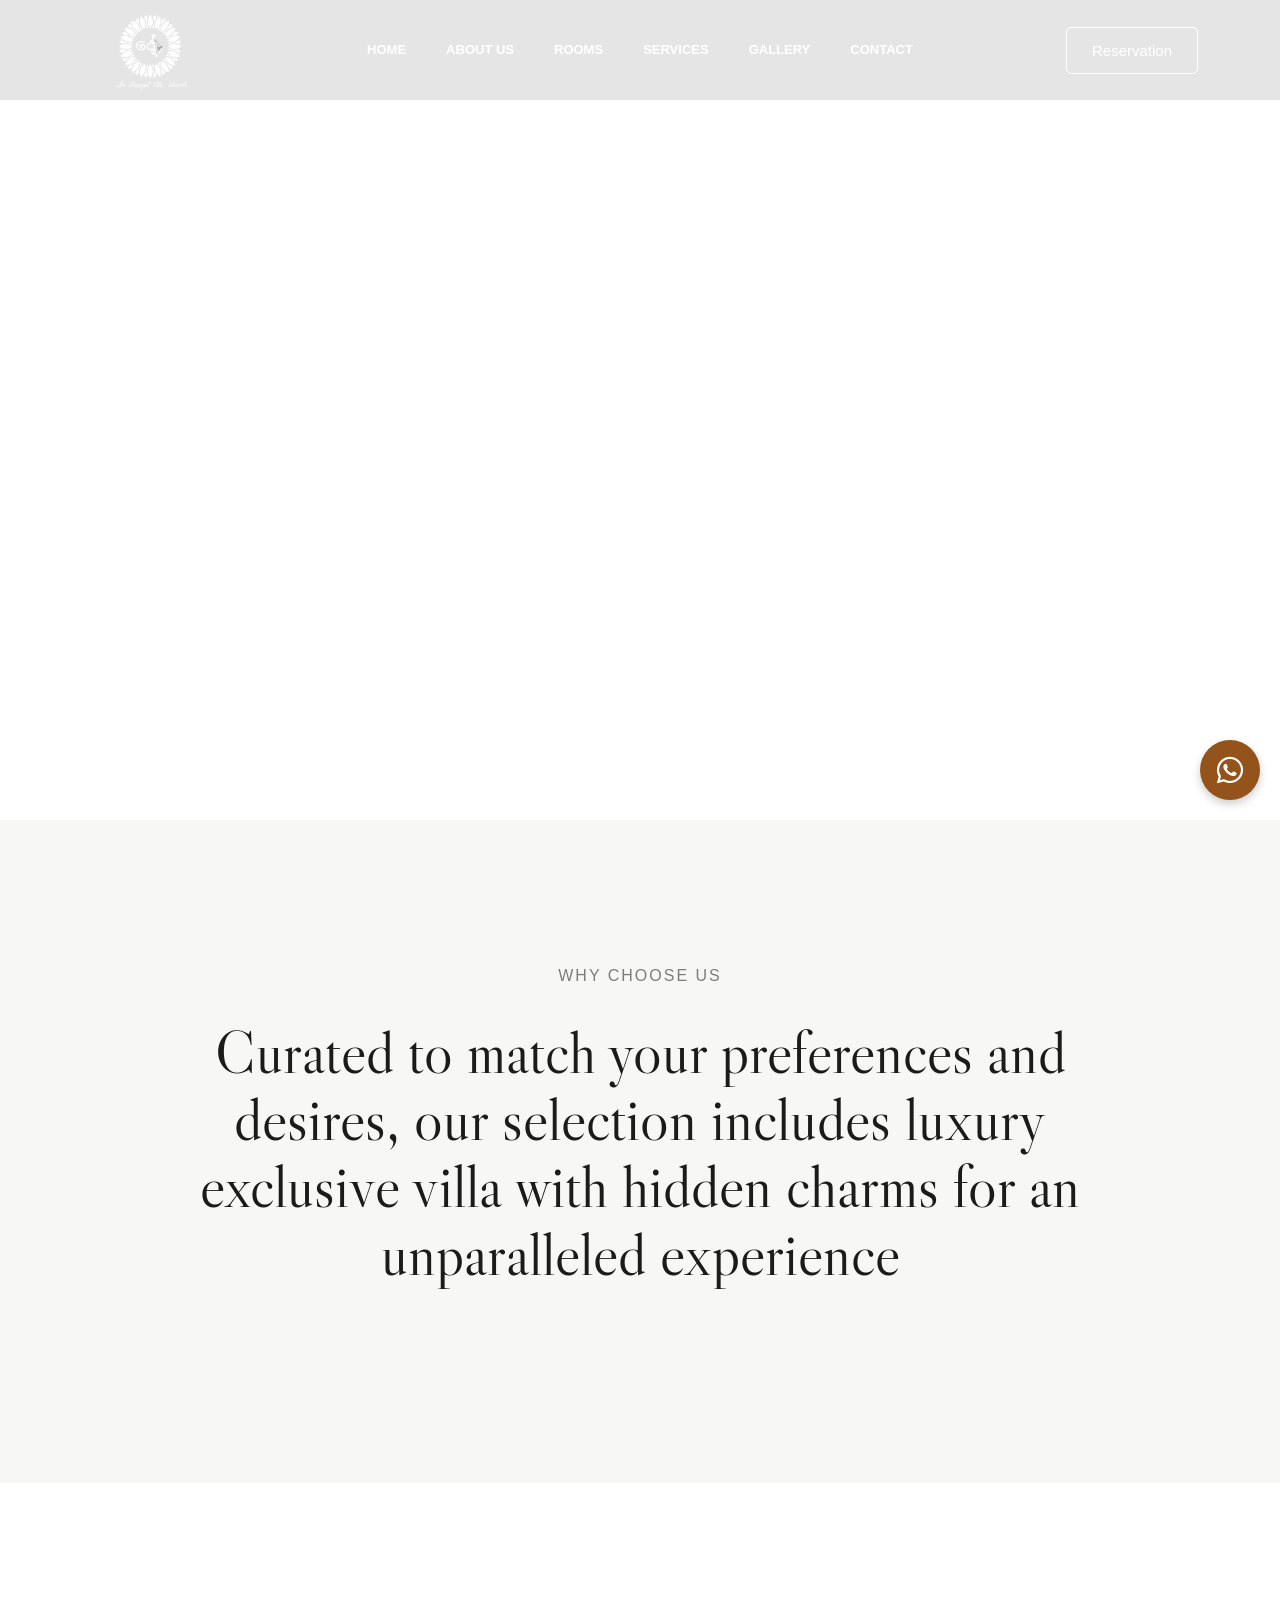
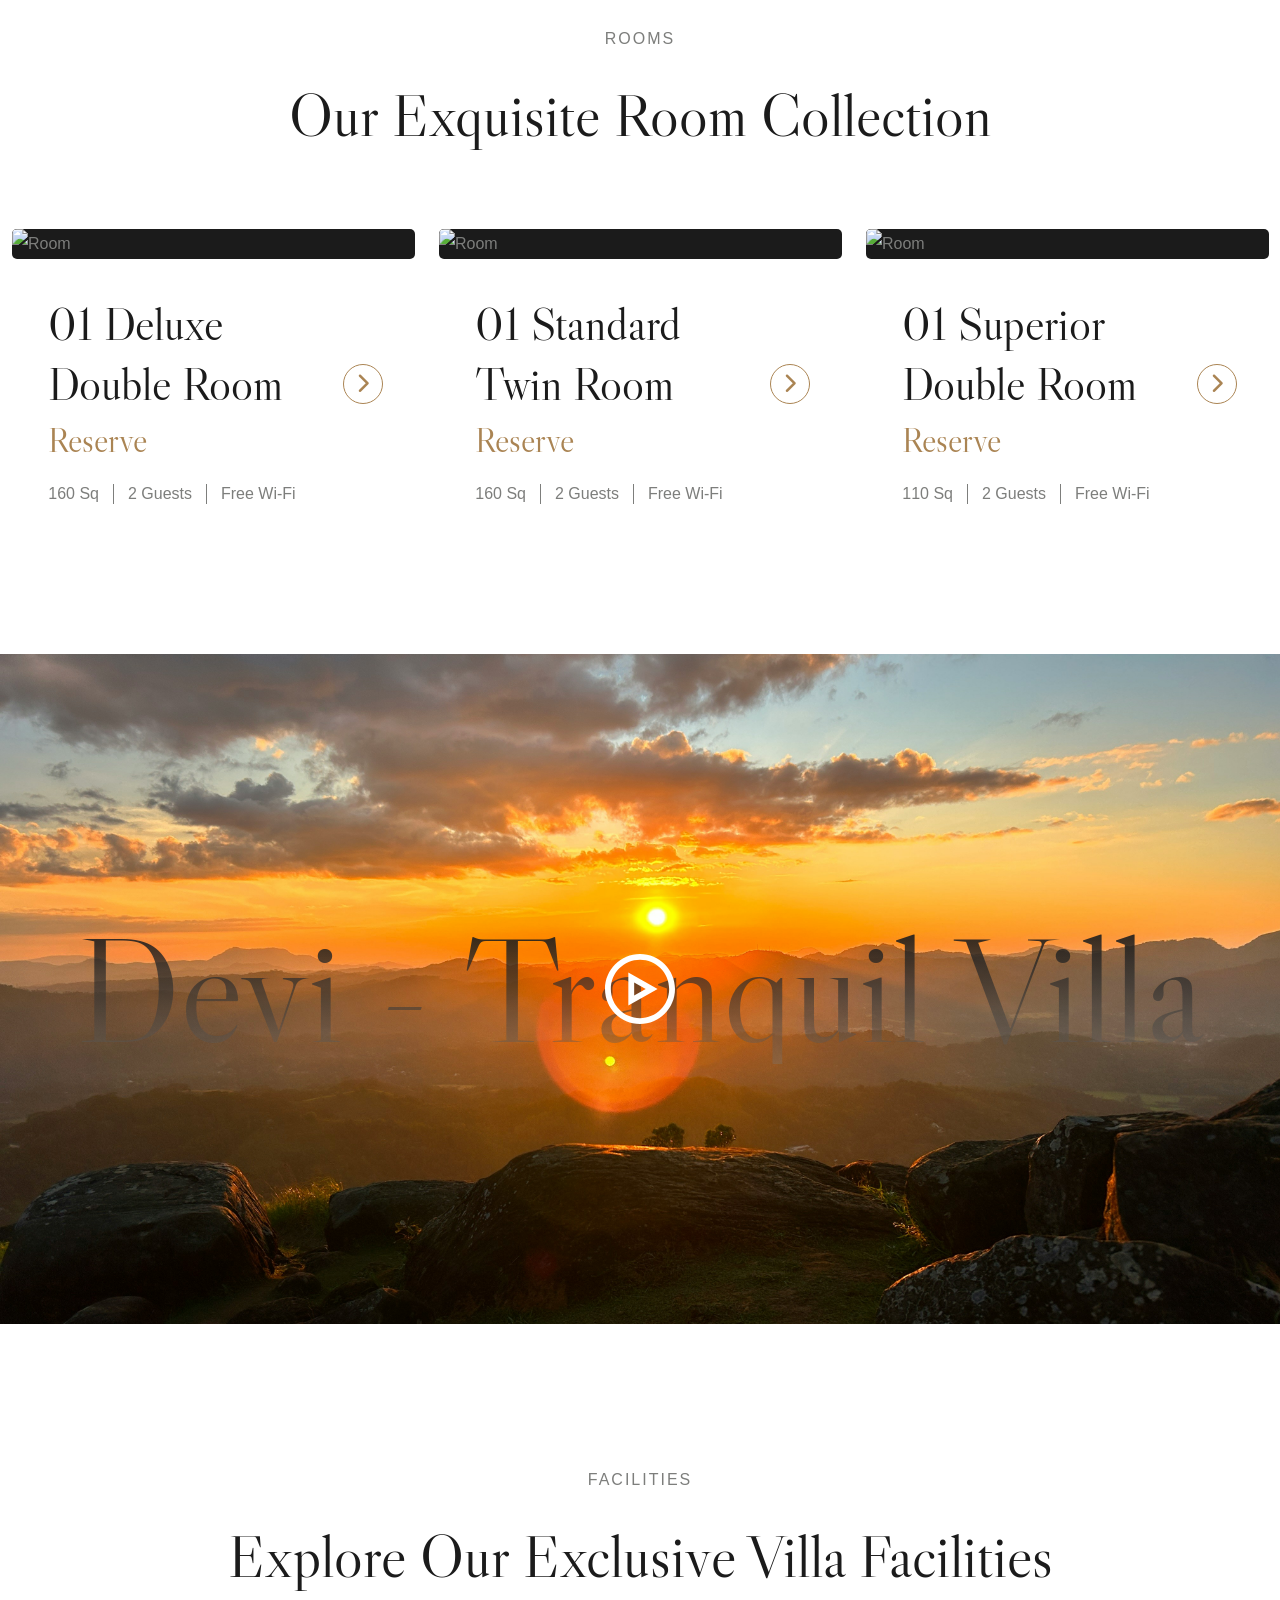
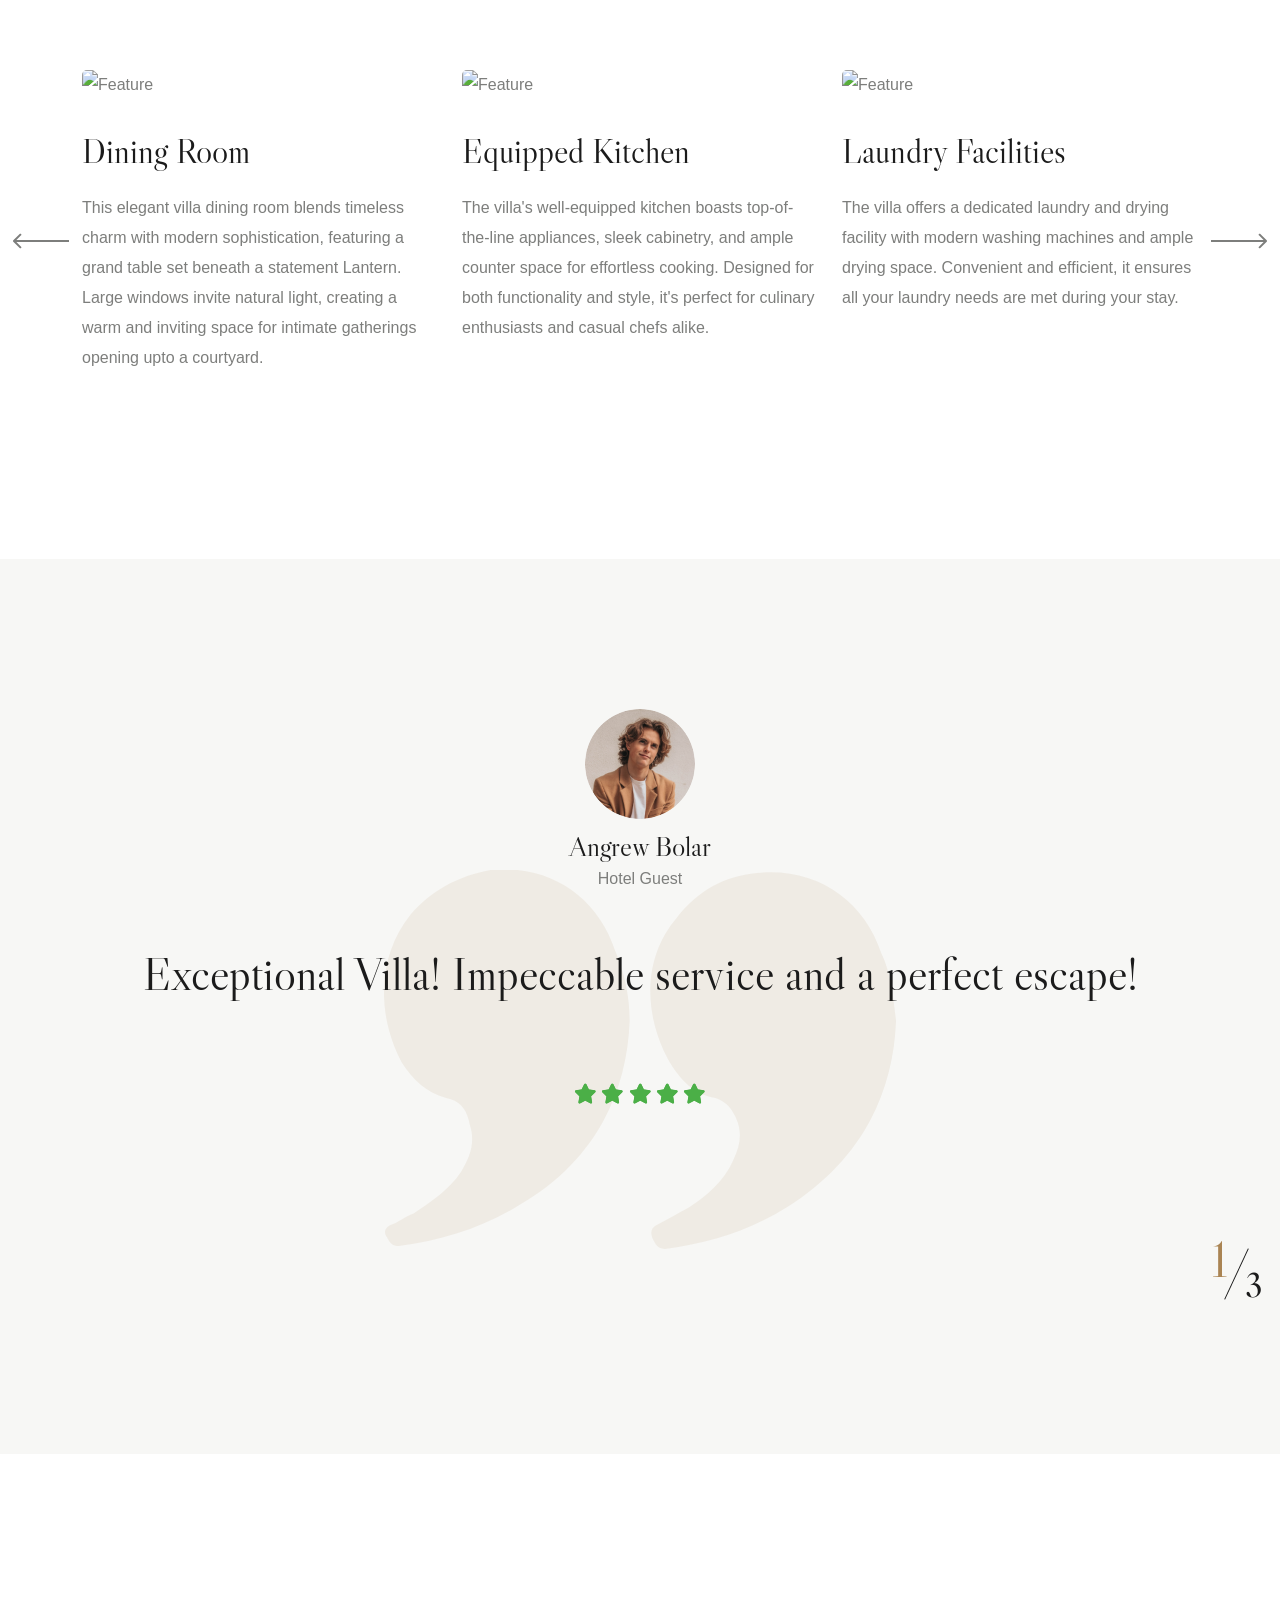
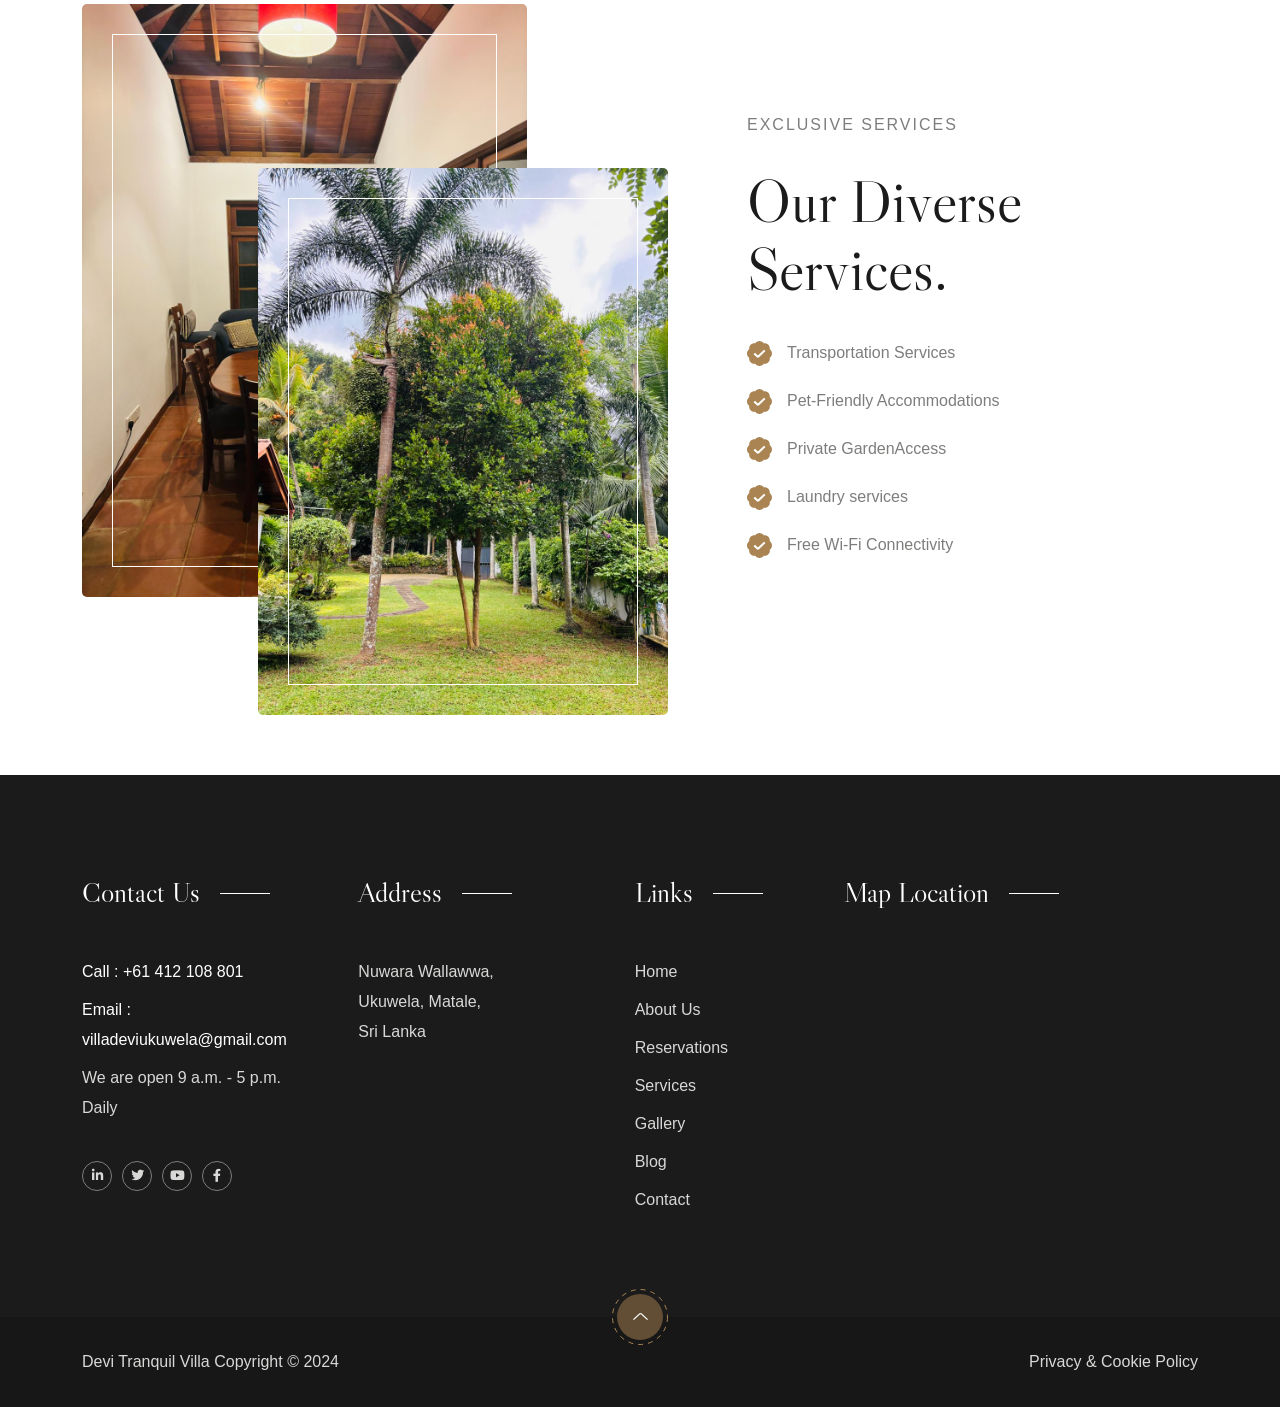
==== commit f332c5e1: "Tailored commit" ====
--- a/index.html
+++ b/index.html
@@ -193,7 +193,7 @@
                       <span class="cs_accent_color cs_fs_38 cs_primary_font">Reserve</span>
                     </div>
                     <ul class="cs_card_list cs_mp_0">
-                      <li>110 Sq</li>
+                      <li>160 Sq</li>
                       <li>2 Guests</li>
                       <li>Free Wi-Fi</li>
                     </ul>
@@ -211,6 +211,29 @@
                   </a>
                   <div class="cs_card_info position-relative">
                     <h2 class="cs_card_title cs_fs_50 cs_mb_4"><a href="#">01 Standard Twin Room</a></h2>
+                    <div class="cs_card_price cs_mb_17">
+                      <!-- <span class="cs_primary_color">From</span> -->
+                      <span class="cs_accent_color cs_fs_38 cs_primary_font">Reserve</span>
+                    </div>
+                    <ul class="cs_card_list cs_mp_0">
+                      <li>160 Sq</li>
+                      <li>2 Guests</li>
+                      <li>Free Wi-Fi</li>
+                    </ul>
+                    <a href="#" class="cs_card_btn cs_center">
+                      <i class="fa-solid fa-chevron-right"></i>
+                    </a>
+                  </div>
+                </div>
+              </div>
+              <div class="cs_slide">
+                <div class="cs_card cs_style_1">
+                  <a href="#" class="cs_card_thumb d-block cs_radius_5 overflow-hidden position-relative cs_primary_bg">
+                    <img src="src/assets/images/gallery/IMG_0784.JPG" alt="Room">
+                    <img src="src/assets/images/gallery/IMG_0784.JPG" alt="Room">
+                  </a>
+                  <div class="cs_card_info position-relative">
+                    <h2 class="cs_card_title cs_fs_50 cs_mb_4"><a href="#">01 Superior Double Room</a></h2>
                     <div class="cs_card_price cs_mb_17">
                       <!-- <span class="cs_primary_color">From</span> -->
                       <span class="cs_accent_color cs_fs_38 cs_primary_font">Reserve</span>
@@ -233,13 +256,13 @@
                     <img src="src/assets/images/gallery/IMG_0784.JPG" alt="Room">
                   </a>
                   <div class="cs_card_info position-relative">
-                    <h2 class="cs_card_title cs_fs_50 cs_mb_4"><a href="#">01 Superior Double Room</a></h2>
+                    <h2 class="cs_card_title cs_fs_50 cs_mb_4"><a href="#">01 Standard Single Room</a></h2>
                     <div class="cs_card_price cs_mb_17">
                       <!-- <span class="cs_primary_color">From</span> -->
                       <span class="cs_accent_color cs_fs_38 cs_primary_font">Reserve</span>
                     </div>
                     <ul class="cs_card_list cs_mp_0">
-                      <li>110 Sq</li>
+                      <li>80 Sq</li>
                       <li>2 Guests</li>
                       <li>Free Wi-Fi</li>
                     </ul>
@@ -256,36 +279,13 @@
                     <img src="src/assets/images/gallery/IMG_0784.JPG" alt="Room">
                   </a>
                   <div class="cs_card_info position-relative">
-                    <h2 class="cs_card_title cs_fs_50 cs_mb_4"><a href="#">01 Standard Single Room</a></h2>
-                    <div class="cs_card_price cs_mb_17">
-                      <!-- <span class="cs_primary_color">From</span> -->
-                      <span class="cs_accent_color cs_fs_38 cs_primary_font">Reserve</span>
-                    </div>
-                    <ul class="cs_card_list cs_mp_0">
-                      <li>110 Sq</li>
-                      <li>2 Guests</li>
-                      <li>Free Wi-Fi</li>
-                    </ul>
-                    <a href="#" class="cs_card_btn cs_center">
-                      <i class="fa-solid fa-chevron-right"></i>
-                    </a>
-                  </div>
-                </div>
-              </div>
-              <div class="cs_slide">
-                <div class="cs_card cs_style_1">
-                  <a href="#" class="cs_card_thumb d-block cs_radius_5 overflow-hidden position-relative cs_primary_bg">
-                    <img src="src/assets/images/gallery/IMG_0784.JPG" alt="Room">
-                    <img src="src/assets/images/gallery/IMG_0784.JPG" alt="Room">
-                  </a>
-                  <div class="cs_card_info position-relative">
                     <h2 class="cs_card_title cs_fs_50 cs_mb_4"><a href="#">Standard Room</a></h2>
                     <div class="cs_card_price cs_mb_17">
                       <!-- <span class="cs_primary_color">From</span> -->
                       <span class="cs_accent_color cs_fs_38 cs_primary_font">Reserve</span>
                     </div>
                     <ul class="cs_card_list cs_mp_0">
-                      <li>110 Sq</li>
+                      <li>80 Sq</li>
                       <li>2 Guests</li>
                       <li>Free Wi-Fi</li>
                     </ul>
@@ -331,7 +331,7 @@
                       <span class="cs_accent_color cs_fs_38 cs_primary_font">Reserve</span>
                     </div>
                     <ul class="cs_card_list cs_mp_0">
-                      <li>110 Sq</li>
+                      <li>80 Sq</li>
                       <li>2 Guests</li>
                       <li>Free Wi-Fi</li>
                     </ul>
@@ -444,7 +444,7 @@
               <div class="cs_slide">
                 <div class="cs_post cs_style_1">
                   <a href="#" class="cs_post_thumb cs_radius_5 overflow-hidden d-block cs_mb_29 cs_mb_lg_20 position-relative">
-                    <img src="src/assets/images/common/feature_img_1.jpg" alt="Feature">
+                    <img src="src/assets/images/gallery/IMG_0522.JPG" alt="Feature">
                     <span class="cs_hover_icon cs_center position-absolute cs_white_color cs_zindex_2 cs_radius_5">
                       <i class="fa-solid fa-arrow-up-right-from-square"></i>
                     </span>
@@ -462,7 +462,7 @@
               <div class="cs_slide">
                 <div class="cs_post cs_style_1">
                   <a href="#" class="cs_post_thumb cs_radius_5 overflow-hidden d-block cs_mb_29 cs_mb_lg_20 position-relative">
-                    <img src="src/assets/images/common/feature_img_2.jpg" alt="Feature">
+                    <img src="src/assets/images/gallery/IMG_0522.JPG" alt="Feature">
                     <span class="cs_hover_icon cs_center position-absolute cs_white_color cs_zindex_2 cs_radius_5">
                       <i class="fa-solid fa-arrow-up-right-from-square"></i>
                     </span>
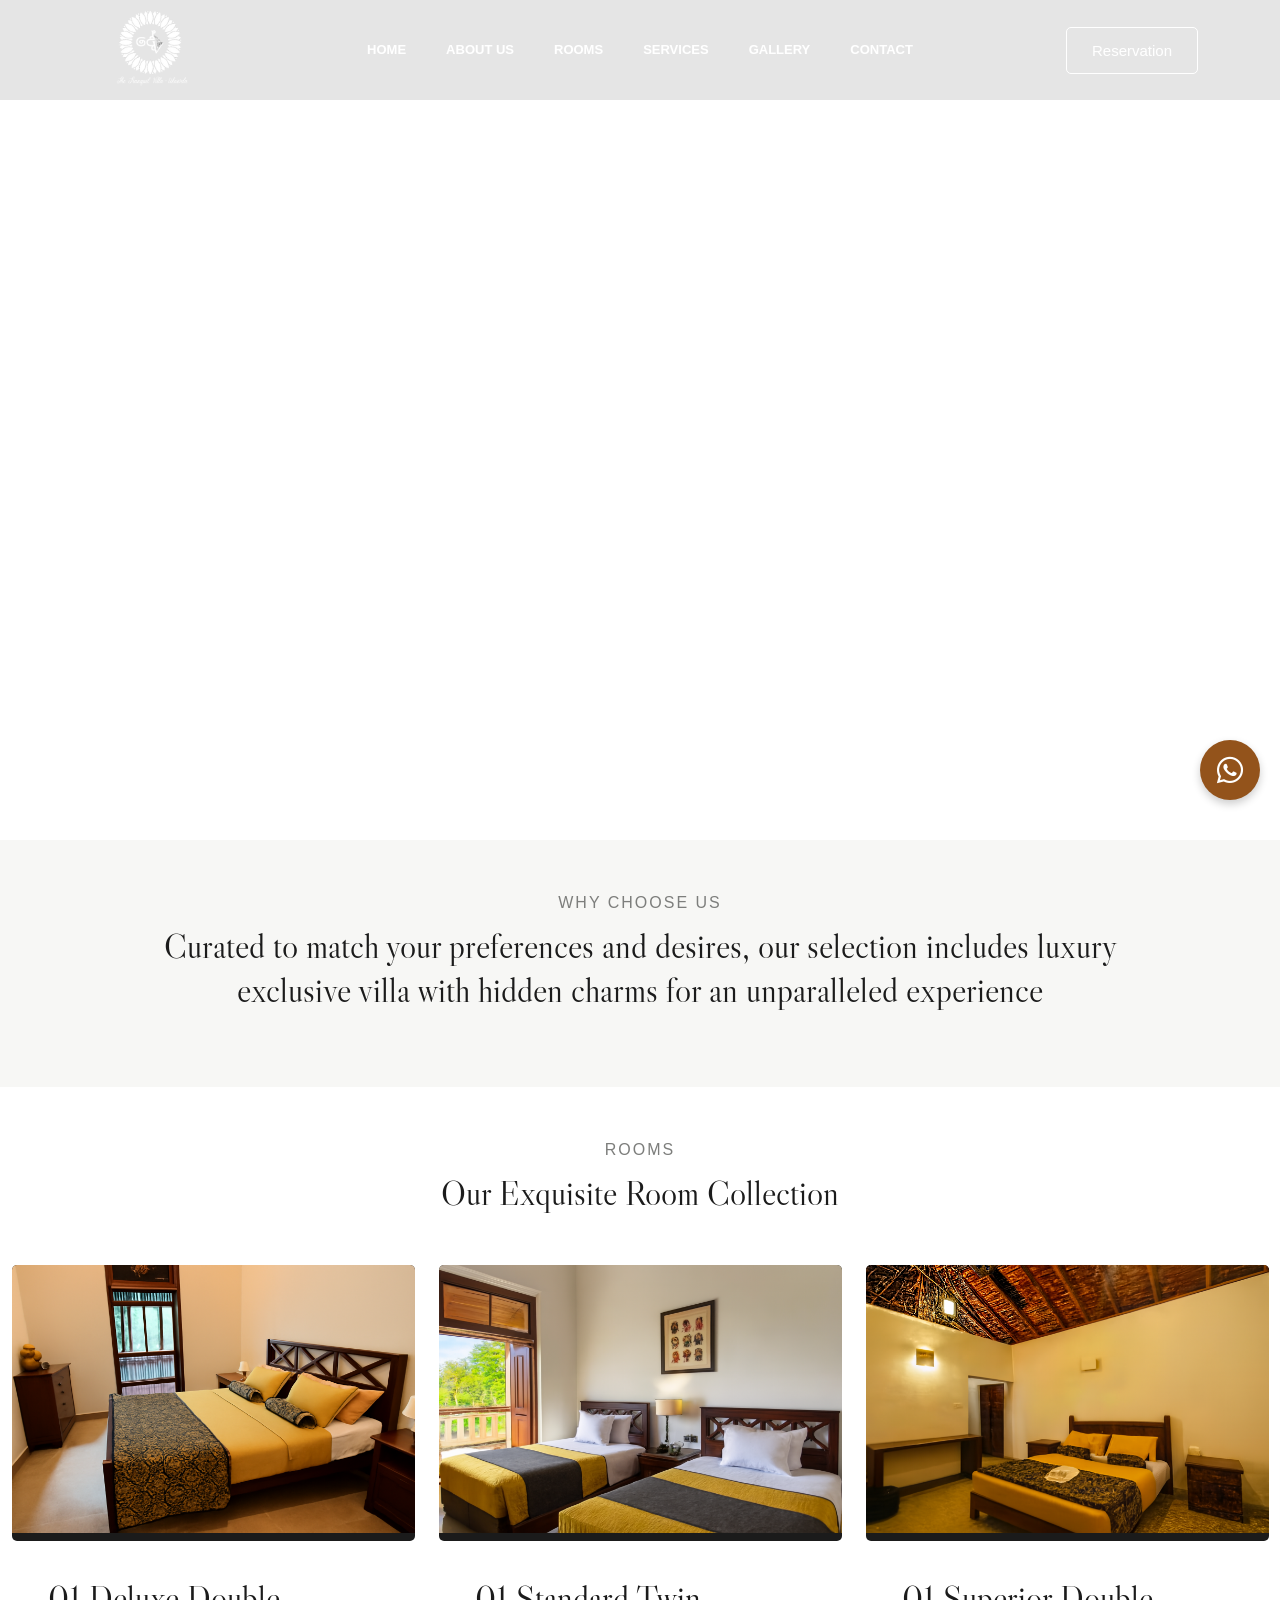
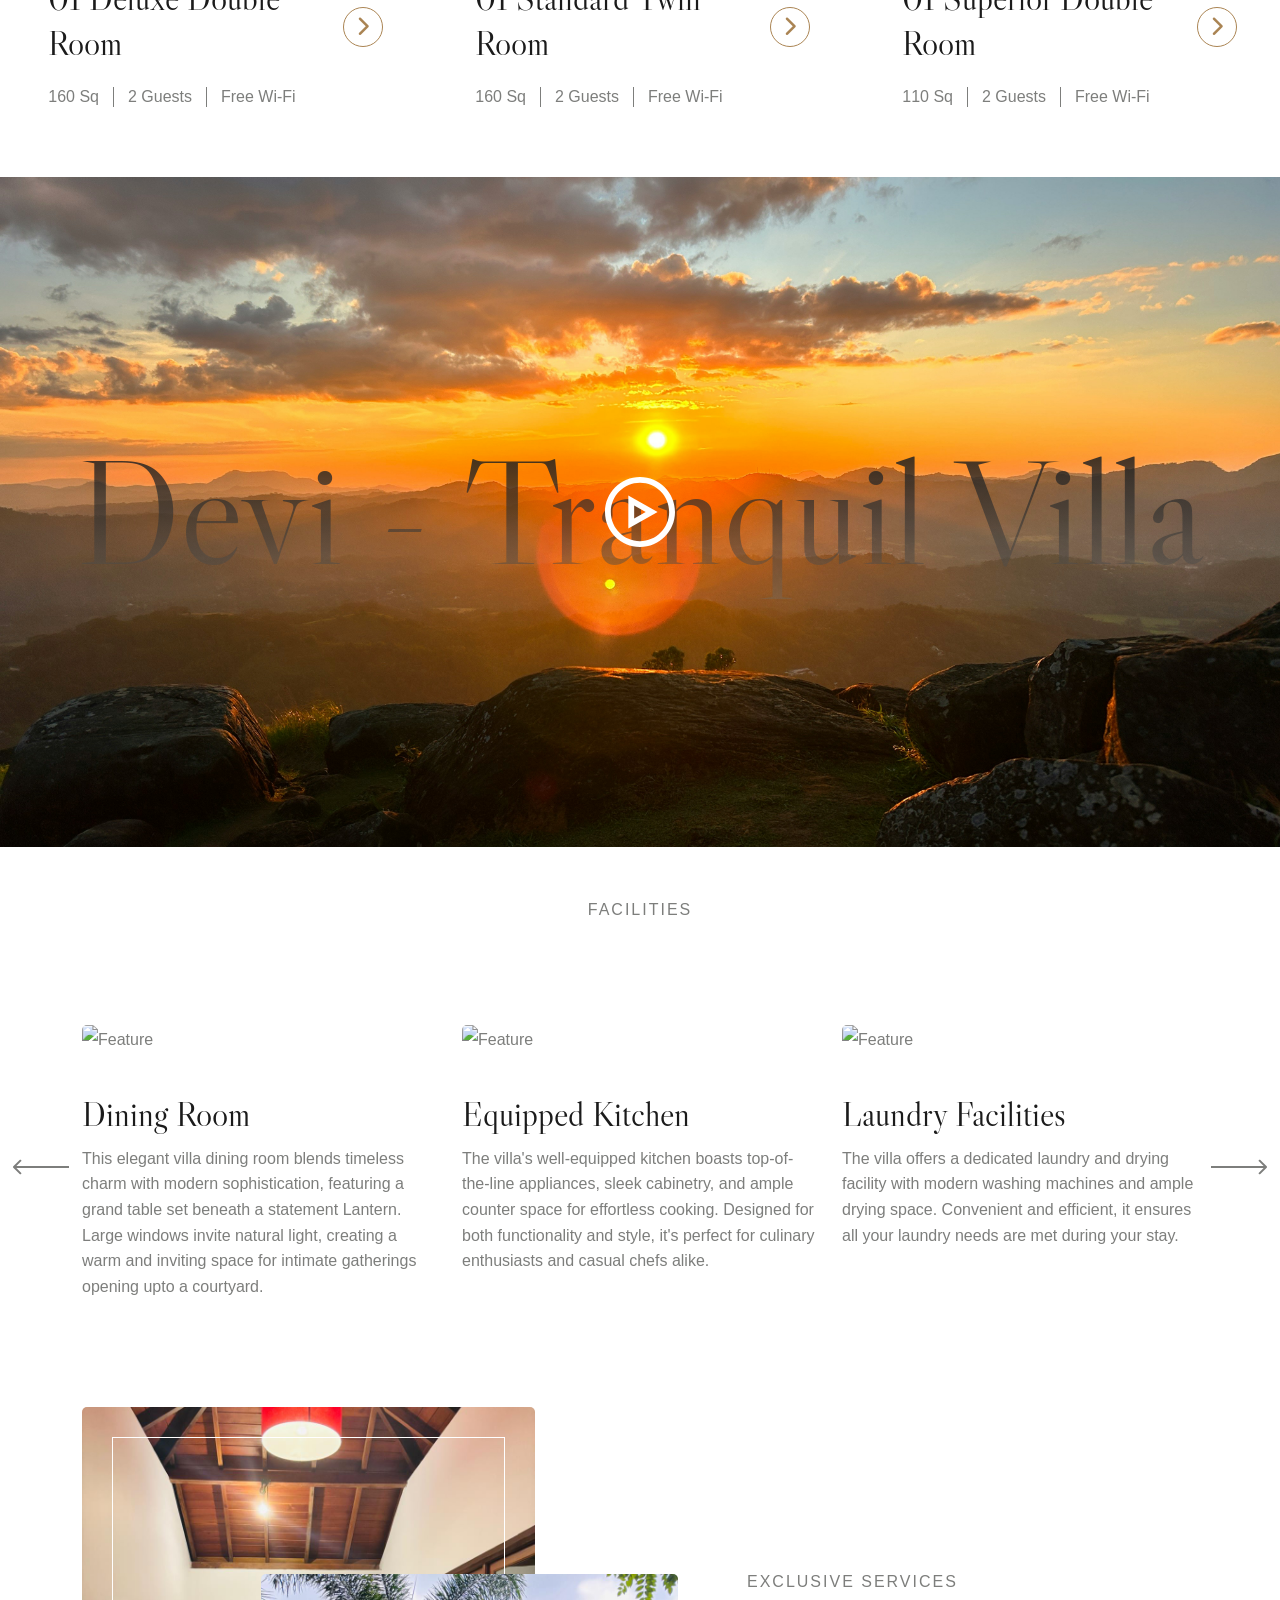
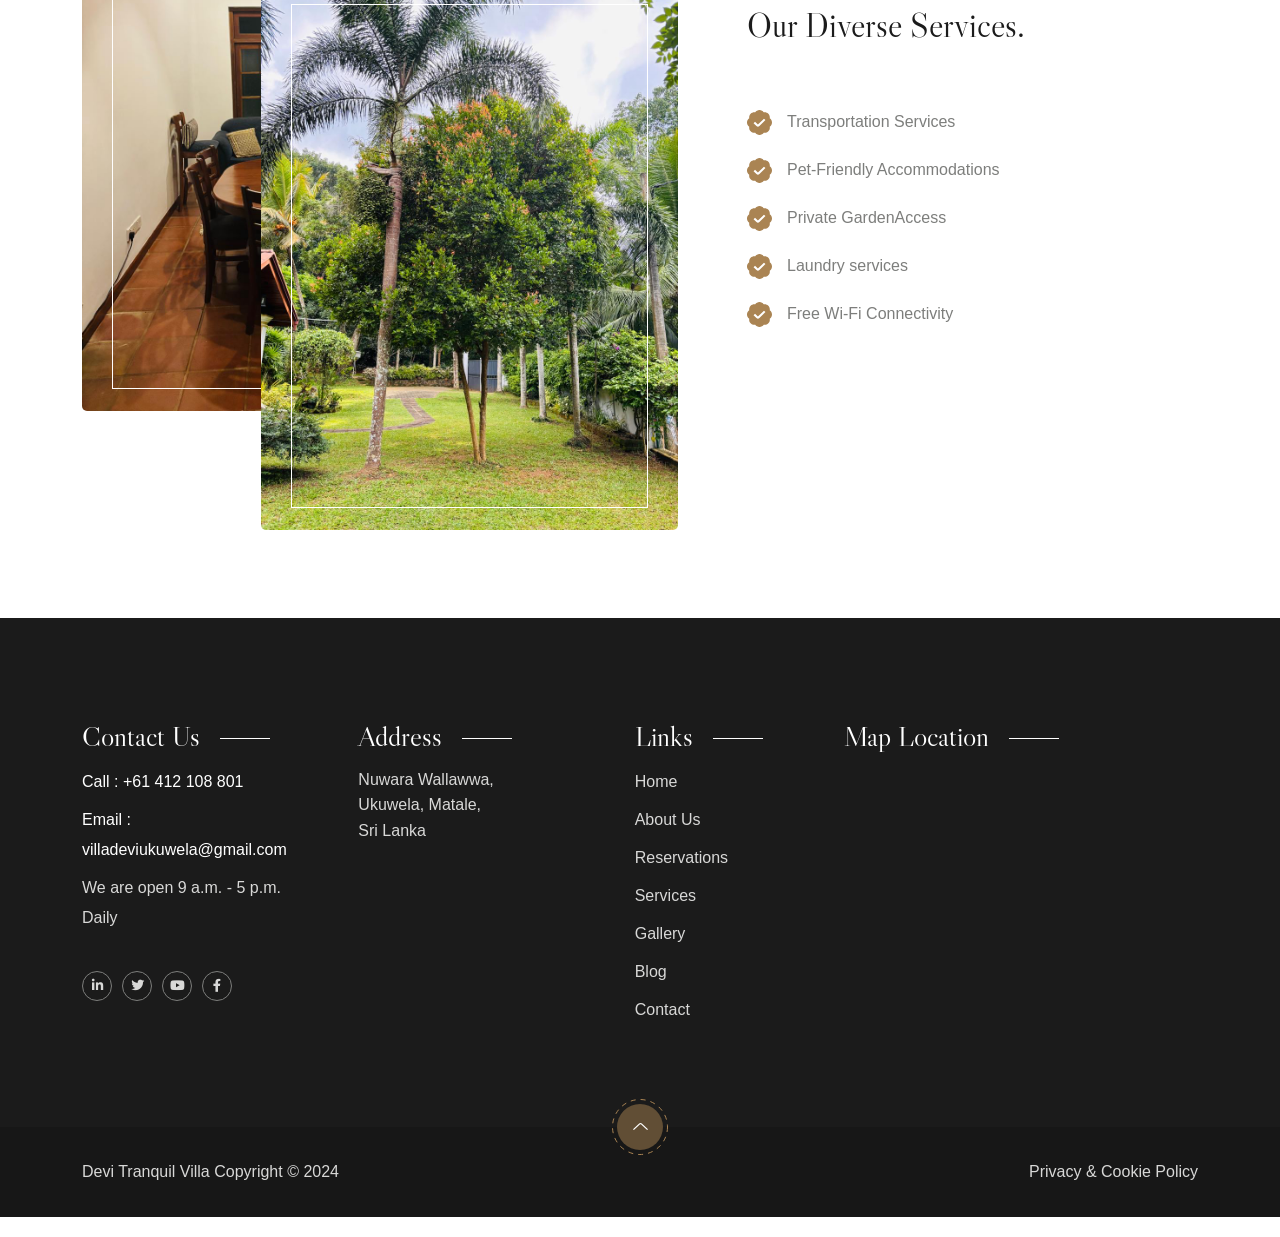
==== commit dc9be15c: "Make styles more compact and clean; Change sizes of h2; Added some images in room.html." ====
--- a/index.html
+++ b/index.html
@@ -21,9 +21,217 @@
     <link rel="manifest" href="src/assets/images/logos/site.webmanifest">
 
     <style>
+      /* Global compact spacing */
+      p {
+        margin-bottom: 8px !important;
+        line-height: 1.6 !important;
+      }
+
+      h1,
+      h2,
+      h3,
+      h4,
+      h5,
+      h6 {
+        margin-bottom: 12px !important;
+        line-height: 1.3 !important;
+      }
+
+      img {
+        margin-bottom: 8px !important;
+      }
+
+      /* Compact section spacing */
+      .cs_height_150 {
+        height: 60px !important;
+      }
+
+      .cs_height_141 {
+        height: 60px !important;
+      }
+
+      .cs_height_145 {
+        height: 60px !important;
+      }
+
+      .cs_height_140 {
+        height: 60px !important;
+      }
+
+      .cs_height_80 {
+        height: 40px !important;
+      }
+
+      .cs_height_70 {
+        height: 35px !important;
+      }
+
+      .cs_height_50 {
+        height: 25px !important;
+      }
+
+      .cs_height_45 {
+        height: 25px !important;
+      }
+
+      .cs_height_37 {
+        height: 20px !important;
+      }
+
+      .cs_height_25 {
+        height: 15px !important;
+      }
+
+      .cs_height_16 {
+        height: 10px !important;
+      }
+
+      /* Large screen compact spacing */
+      .cs_height_lg_75 {
+        height: 30px !important;
+      }
+
+      .cs_height_lg_80 {
+        height: 30px !important;
+      }
+
+      .cs_height_lg_72 {
+        height: 30px !important;
+      }
+
+      .cs_height_lg_70 {
+        height: 30px !important;
+      }
+
+      .cs_height_lg_50 {
+        height: 25px !important;
+      }
+
+      .cs_height_lg_37 {
+        height: 20px !important;
+      }
+
+      .cs_height_lg_25 {
+        height: 15px !important;
+      }
+
+      .cs_height_lg_15 {
+        height: 10px !important;
+      }
+
+      /* Section and content spacing */
+      section {
+        padding: 20px 0 !important;
+      }
+
+      .cs_section_heading {
+        margin-bottom: 25px !important;
+      }
+
+      .cs_mb_45 {
+        margin-bottom: 20px !important;
+      }
+
+      .cs_mb_28 {
+        margin-bottom: 15px !important;
+      }
+
+      .cs_mb_25 {
+        margin-bottom: 12px !important;
+      }
+
+      .cs_mb_20 {
+        margin-bottom: 10px !important;
+      }
+
+      .cs_mb_19 {
+        margin-bottom: 10px !important;
+      }
+
+      .cs_mb_18 {
+        margin-bottom: 10px !important;
+      }
+
+      .cs_mb_15 {
+        margin-bottom: 8px !important;
+      }
+
+      .cs_mb_12 {
+        margin-bottom: 8px !important;
+      }
+
+      .cs_mb_5 {
+        margin-bottom: 5px !important;
+      }
+
+      /* Large screen margin adjustments */
+      .cs_mb_lg_15 {
+        margin-bottom: 8px !important;
+      }
+
+      /* Card and content block spacing */
+      .cs_card,
+      .cs_iconbox {
+        margin-bottom: 15px !important;
+      }
+
+      .cs_iconbox_icon {
+        margin-bottom: 15px !important;
+      }
+
+      /* Row gap adjustments */
+      .cs_gap_y_50 {
+        gap: 20px 0 !important;
+      }
+
+      .cs_gap_y_75 {
+        gap: 25px 0 !important;
+      }
+
+      .cs_row_gap_50 {
+        row-gap: 20px !important;
+      }
+
+      /* Container and wrapper spacing */
+      .cs_pr_100 {
+        padding-right: 40px !important;
+      }
+
+      .cs_pr_110 {
+        padding-right: 45px !important;
+      }
+
       @media only screen and (max-width: 600px) {
         h3 {
           font-size: 18px; /* Adjust this value to your preference */
+        }
+
+        /* Even more compact on mobile */
+        .cs_height_150,
+        .cs_height_141,
+        .cs_height_145,
+        .cs_height_140 {
+          height: 30px !important;
+        }
+
+        .cs_height_lg_75,
+        .cs_height_lg_80,
+        .cs_height_lg_72,
+        .cs_height_lg_70 {
+          height: 20px !important;
+        }
+
+        section {
+          padding: 15px 0 !important;
+        }
+
+        .cs_section_heading {
+          margin-bottom: 20px !important;
+        }
+
+        .cs_pr_100,
+        .cs_pr_110 {
+          padding-right: 15px !important;
         }
       }
 
@@ -159,7 +367,7 @@
         <div class="cs_about cs_style_1">
           <div class="cs_section_heading cs_style_1 text-center">
             <p class="cs_section_subtitle cs_medium cs_letter_spacing_1 cs_mb_28 cs_mb_lg_15 text-uppercase wow fadeInUp" data-wow-duration="0.8s" data-wow-delay="0.2s">WHY CHOOSE US</p>
-            <h2 class="cs_fs_67 cs_mb_45">Curated to match your preferences and desires, our selection includes luxury exclusive villa with hidden charms for an unparalleled experience</h2>
+            <h2 class="cs_fs_38 mb-0">Curated to match your preferences and desires, our selection includes luxury exclusive villa with hidden charms for an unparalleled experience</h2>
           </div>
         </div>
       </div>
@@ -172,7 +380,7 @@
       <div class="container">
         <div class="cs_section_heading cs_style_1 text-center">
           <p class="cs_section_subtitle cs_medium cs_letter_spacing_1 cs_mb_28 cs_mb_lg_15 text-uppercase">Rooms</p>
-          <h2 class="cs_fs_67 mb-0 wow fadeInUp" data-wow-duration="0.8s" data-wow-delay="0.2s">Our Exquisite Room Collection</h2>
+          <h2 class="cs_fs_38 mb-0 wow fadeInUp" data-wow-duration="0.8s" data-wow-delay="0.2s">Our Exquisite Room Collection</h2>
         </div>
         <div class="cs_height_80 cs_height_lg_50"></div>
       </div>
@@ -182,22 +390,22 @@
             <div class="cs_slider_wrapper">
               <div class="cs_slide">
                 <div class="cs_card cs_style_1">
-                  <a href="#" class="cs_card_thumb d-block cs_radius_5 overflow-hidden position-relative cs_primary_bg">
-                    <img src="src/assets/images/gallery/IMG_0784.JPG" alt="Room">
-                    <img src="src/assets/images/gallery/IMG_0784.JPG" alt="Room">
+                  <a href="src/pages/rooms.html" class="cs_card_thumb d-block cs_radius_5 overflow-hidden position-relative cs_primary_bg">
+                    <img src="src/assets/images/backgrounds/toilet2.jpeg" alt="Room">
+                    <img src="src/assets/images/backgrounds/room4.png" alt="Room">
                   </a>
                   <div class="cs_card_info position-relative">
-                    <h2 class="cs_card_title cs_fs_50 cs_mb_4"><a href="#">01 Deluxe Double Room</a></h2>
+                    <h2 class="cs_card_title cs_fs_38 mb-0"><a href="src/pages/rooms.html">01 Deluxe Double Room</a></h2>
                     <div class="cs_card_price cs_mb_17">
                       <!-- <span class="cs_primary_color">From</span> -->
-                      <span class="cs_accent_color cs_fs_38 cs_primary_font">Reserve</span>
+                      <!-- <span class="cs_accent_color cs_fs_38 cs_primary_font">Reserve</span> -->
                     </div>
                     <ul class="cs_card_list cs_mp_0">
                       <li>160 Sq</li>
                       <li>2 Guests</li>
                       <li>Free Wi-Fi</li>
                     </ul>
-                    <a href="#" class="cs_card_btn cs_center">
+                    <a href="src/pages/rooms.html" class="cs_card_btn cs_center">
                       <i class="fa-solid fa-chevron-right"></i>
                     </a>
                   </div>
@@ -205,22 +413,22 @@
               </div>
               <div class="cs_slide">
                 <div class="cs_card cs_style_1">
-                  <a href="#" class="cs_card_thumb d-block cs_radius_5 overflow-hidden position-relative cs_primary_bg">
-                    <img src="src/assets/images/gallery/IMG_0784.JPG" alt="Room">
-                    <img src="src/assets/images/gallery/IMG_0784.JPG" alt="Room">
+                  <a href="src/pages/rooms.html" class="cs_card_thumb d-block cs_radius_5 overflow-hidden position-relative cs_primary_bg">
+                    <img src="src/assets/images/backgrounds/twintoilet2.jpeg" alt="Room">
+                    <img src="src/assets/images/backgrounds/room1.png" alt="Room">
                   </a>
                   <div class="cs_card_info position-relative">
-                    <h2 class="cs_card_title cs_fs_50 cs_mb_4"><a href="#">01 Standard Twin Room</a></h2>
+                    <h2 class="cs_card_title cs_fs_38 mb-0"><a href="src/pages/rooms.html">01 Standard Twin Room</a></h2>
                     <div class="cs_card_price cs_mb_17">
                       <!-- <span class="cs_primary_color">From</span> -->
-                      <span class="cs_accent_color cs_fs_38 cs_primary_font">Reserve</span>
+                      <!-- <span class="cs_accent_color cs_fs_38 cs_primary_font">Reserve</span> -->
                     </div>
                     <ul class="cs_card_list cs_mp_0">
                       <li>160 Sq</li>
                       <li>2 Guests</li>
                       <li>Free Wi-Fi</li>
                     </ul>
-                    <a href="#" class="cs_card_btn cs_center">
+                    <a href="src/pages/rooms.html" class="cs_card_btn cs_center">
                       <i class="fa-solid fa-chevron-right"></i>
                     </a>
                   </div>
@@ -228,110 +436,18 @@
               </div>
               <div class="cs_slide">
                 <div class="cs_card cs_style_1">
-                  <a href="#" class="cs_card_thumb d-block cs_radius_5 overflow-hidden position-relative cs_primary_bg">
-                    <img src="src/assets/images/gallery/IMG_0784.JPG" alt="Room">
-                    <img src="src/assets/images/gallery/IMG_0784.JPG" alt="Room">
+                  <a href="src/pages/rooms.html" class="cs_card_thumb d-block cs_radius_5 overflow-hidden position-relative cs_primary_bg">
+                    <img src="src/assets/images/backgrounds/toilet1.jpeg" alt="Room">
+                    <img src="src/assets/images/backgrounds/room3.png" alt="Room">
                   </a>
                   <div class="cs_card_info position-relative">
-                    <h2 class="cs_card_title cs_fs_50 cs_mb_4"><a href="#">01 Superior Double Room</a></h2>
+                    <h2 class="cs_card_title cs_fs_38 mb-0"><a href="src/pages/rooms.html">01 Superior Double Room</a></h2>
                     <div class="cs_card_price cs_mb_17">
                       <!-- <span class="cs_primary_color">From</span> -->
-                      <span class="cs_accent_color cs_fs_38 cs_primary_font">Reserve</span>
+                      <!-- <span class="cs_accent_color cs_fs_38 cs_primary_font">Reserve</span> -->
                     </div>
                     <ul class="cs_card_list cs_mp_0">
                       <li>110 Sq</li>
-                      <li>2 Guests</li>
-                      <li>Free Wi-Fi</li>
-                    </ul>
-                    <a href="#" class="cs_card_btn cs_center">
-                      <i class="fa-solid fa-chevron-right"></i>
-                    </a>
-                  </div>
-                </div>
-              </div>
-              <div class="cs_slide">
-                <div class="cs_card cs_style_1">
-                  <a href="#" class="cs_card_thumb d-block cs_radius_5 overflow-hidden position-relative cs_primary_bg">
-                    <img src="src/assets/images/gallery/IMG_0784.JPG" alt="Room">
-                    <img src="src/assets/images/gallery/IMG_0784.JPG" alt="Room">
-                  </a>
-                  <div class="cs_card_info position-relative">
-                    <h2 class="cs_card_title cs_fs_50 cs_mb_4"><a href="#">01 Standard Single Room</a></h2>
-                    <div class="cs_card_price cs_mb_17">
-                      <!-- <span class="cs_primary_color">From</span> -->
-                      <span class="cs_accent_color cs_fs_38 cs_primary_font">Reserve</span>
-                    </div>
-                    <ul class="cs_card_list cs_mp_0">
-                      <li>80 Sq</li>
-                      <li>2 Guests</li>
-                      <li>Free Wi-Fi</li>
-                    </ul>
-                    <a href="#" class="cs_card_btn cs_center">
-                      <i class="fa-solid fa-chevron-right"></i>
-                    </a>
-                  </div>
-                </div>
-              </div>
-              <div class="cs_slide">
-                <div class="cs_card cs_style_1">
-                  <a href="#" class="cs_card_thumb d-block cs_radius_5 overflow-hidden position-relative cs_primary_bg">
-                    <img src="src/assets/images/gallery/IMG_0784.JPG" alt="Room">
-                    <img src="src/assets/images/gallery/IMG_0784.JPG" alt="Room">
-                  </a>
-                  <div class="cs_card_info position-relative">
-                    <h2 class="cs_card_title cs_fs_50 cs_mb_4"><a href="#">Standard Room</a></h2>
-                    <div class="cs_card_price cs_mb_17">
-                      <!-- <span class="cs_primary_color">From</span> -->
-                      <span class="cs_accent_color cs_fs_38 cs_primary_font">Reserve</span>
-                    </div>
-                    <ul class="cs_card_list cs_mp_0">
-                      <li>80 Sq</li>
-                      <li>2 Guests</li>
-                      <li>Free Wi-Fi</li>
-                    </ul>
-                    <a href="#" class="cs_card_btn cs_center">
-                      <i class="fa-solid fa-chevron-right"></i>
-                    </a>
-                  </div>
-                </div>
-              </div>
-              <div class="cs_slide">
-                <div class="cs_card cs_style_1">
-                  <a href="src/pages/rooms.html" class="cs_card_thumb d-block cs_radius_5 overflow-hidden position-relative cs_primary_bg">
-                    <img src="src/assets/images/gallery/IMG_0784.JPG" alt="Room">
-                    <img src="src/assets/images/gallery/IMG_0784.JPG" alt="Room">
-                  </a>
-                  <div class="cs_card_info position-relative">
-                    <h2 class="cs_card_title cs_fs_50 cs_mb_4"><a href="src/pages/rooms.html">Superior Room</a></h2>
-                    <div class="cs_card_price cs_mb_17">
-                      <!-- <span class="cs_primary_color">From</span> -->
-                      <span class="cs_accent_color cs_fs_38 cs_primary_font">Reserve</span>
-                    </div>
-                    <ul class="cs_card_list cs_mp_0">
-                      <li>110 Sq</li>
-                      <li>2 Guests</li>
-                      <li>Free Wi-Fi</li>
-                    </ul>
-                    <a href="src/pages/rooms.html" class="cs_card_btn cs_center">
-                      <i class="fa-solid fa-chevron-right"></i>
-                    </a>
-                  </div>
-                </div>
-              </div>
-              <div class="cs_slide">
-                <div class="cs_card cs_style_1">
-                  <a href="src/pages/rooms.html" class="cs_card_thumb d-block cs_radius_5 overflow-hidden position-relative cs_primary_bg">
-                    <img src="src/assets/images/gallery/IMG_0784.JPG" alt="Room">
-                    <img src="src/assets/images/gallery/IMG_0784.JPG" alt="Room">
-                  </a>
-                  <div class="cs_card_info position-relative">
-                    <h2 class="cs_card_title cs_fs_50 cs_mb_4"><a href="src/pages/rooms.html">Standard Single Room</a></h2>
-                    <div class="cs_card_price cs_mb_17">
-                      <!-- <span class="cs_primary_color">From</span> -->
-                      <span class="cs_accent_color cs_fs_38 cs_primary_font">Reserve</span>
-                    </div>
-                    <ul class="cs_card_list cs_mp_0">
-                      <li>80 Sq</li>
                       <li>2 Guests</li>
                       <li>Free Wi-Fi</li>
                     </ul>
@@ -380,7 +496,7 @@
       <div class="container">
         <div class="cs_section_heading cs_style_1 text-center">
           <p class="cs_section_subtitle cs_medium cs_letter_spacing_1 cs_mb_28 cs_mb_lg_15 text-uppercase">FACILITIES</p>
-          <h2 class="cs_fs_67 mb-0 wow fadeInUp" data-wow-duration="0.8s" data-wow-delay="0.2s">Explore Our Exclusive Villa Facilities</h2>
+          <h2 class="cs_fs_38 mb-0 wow fadeInUp" data-wow-duration="0.8s" data-wow-delay="0.2s">Explore Our Exclusive Villa Facilities</h2>
         </div>
         <div class="cs_height_80 cs_height_lg_50"></div>
       </div>
@@ -499,7 +615,7 @@
     <!-- End Features Section -->
 
     <!-- Start Testimonial Section -->
-    <section class="cs_gray_bg">
+    <!-- <section class="cs_gray_bg">
       <div class="cs_height_150 cs_height_lg_80"></div>
       <div class="cs_slider cs_style_1 cs_slider_gap_40">
         <div class="container">
@@ -609,10 +725,10 @@
         <div class="cs_pagination cs_style_1 cs_mobile_show"></div>
       </div>
       <div class="cs_height_150 cs_height_lg_80"></div>
-    </section>
+    </section> -->
     <!-- End Testimonial Section -->
 
-    <!-- Start Servide Section -->
+    <!-- Start Service Section -->
     <section>
       <div class="cs_height_150 cs_height_lg_80"></div>
       <div class="container">
@@ -638,7 +754,7 @@
               <div class="cs_section_heading">
                 <p class="cs_section_subtitle cs_medium cs_letter_spacing_1 cs_mb_28 cs_mb_lg_15 text-uppercase">EXCLUSIVE
                   SERVICES</p>
-                <h2 class="cs_fs_67 mb-0">Our Diverse Services.</h2>
+                <h2 class="cs_fs_38 mb-0">Our Diverse Services.</h2>
               </div>
             </div>
             <div class="cs_height_35 cs_height_lg_35"></div>
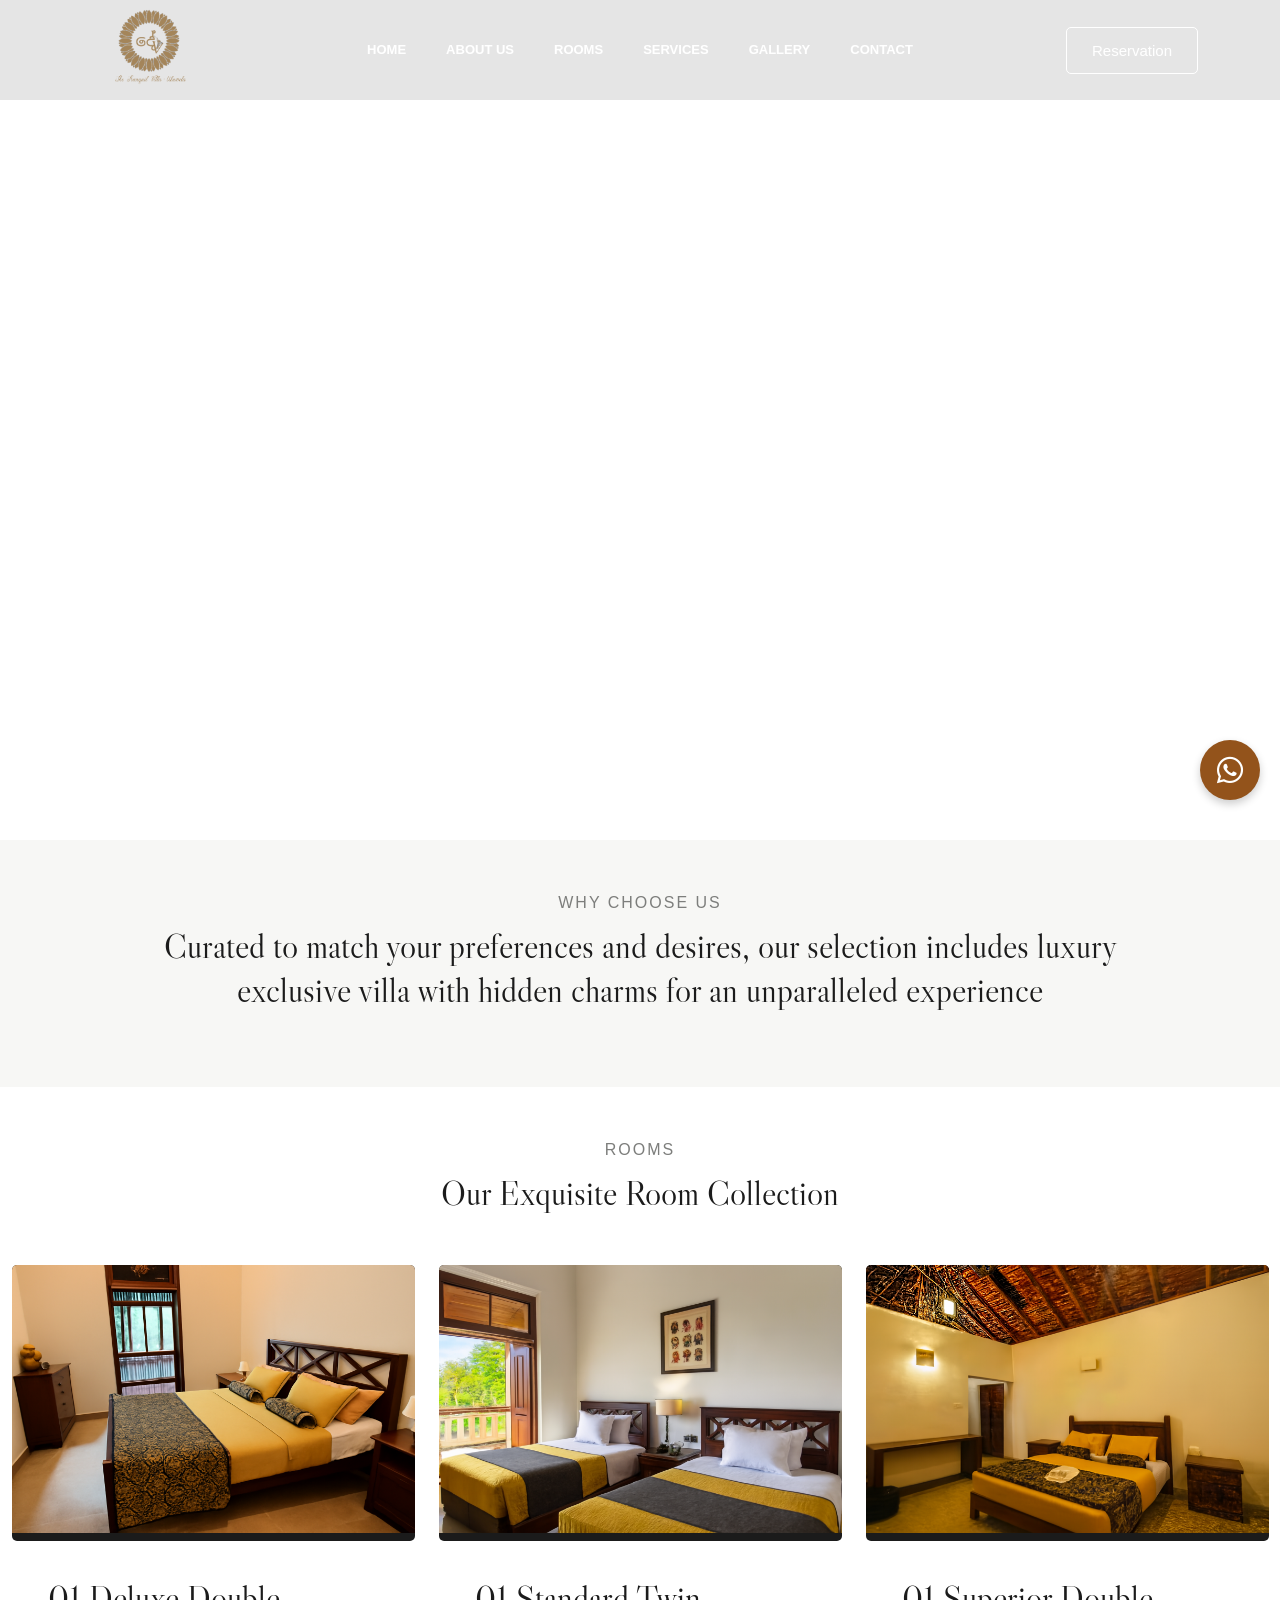
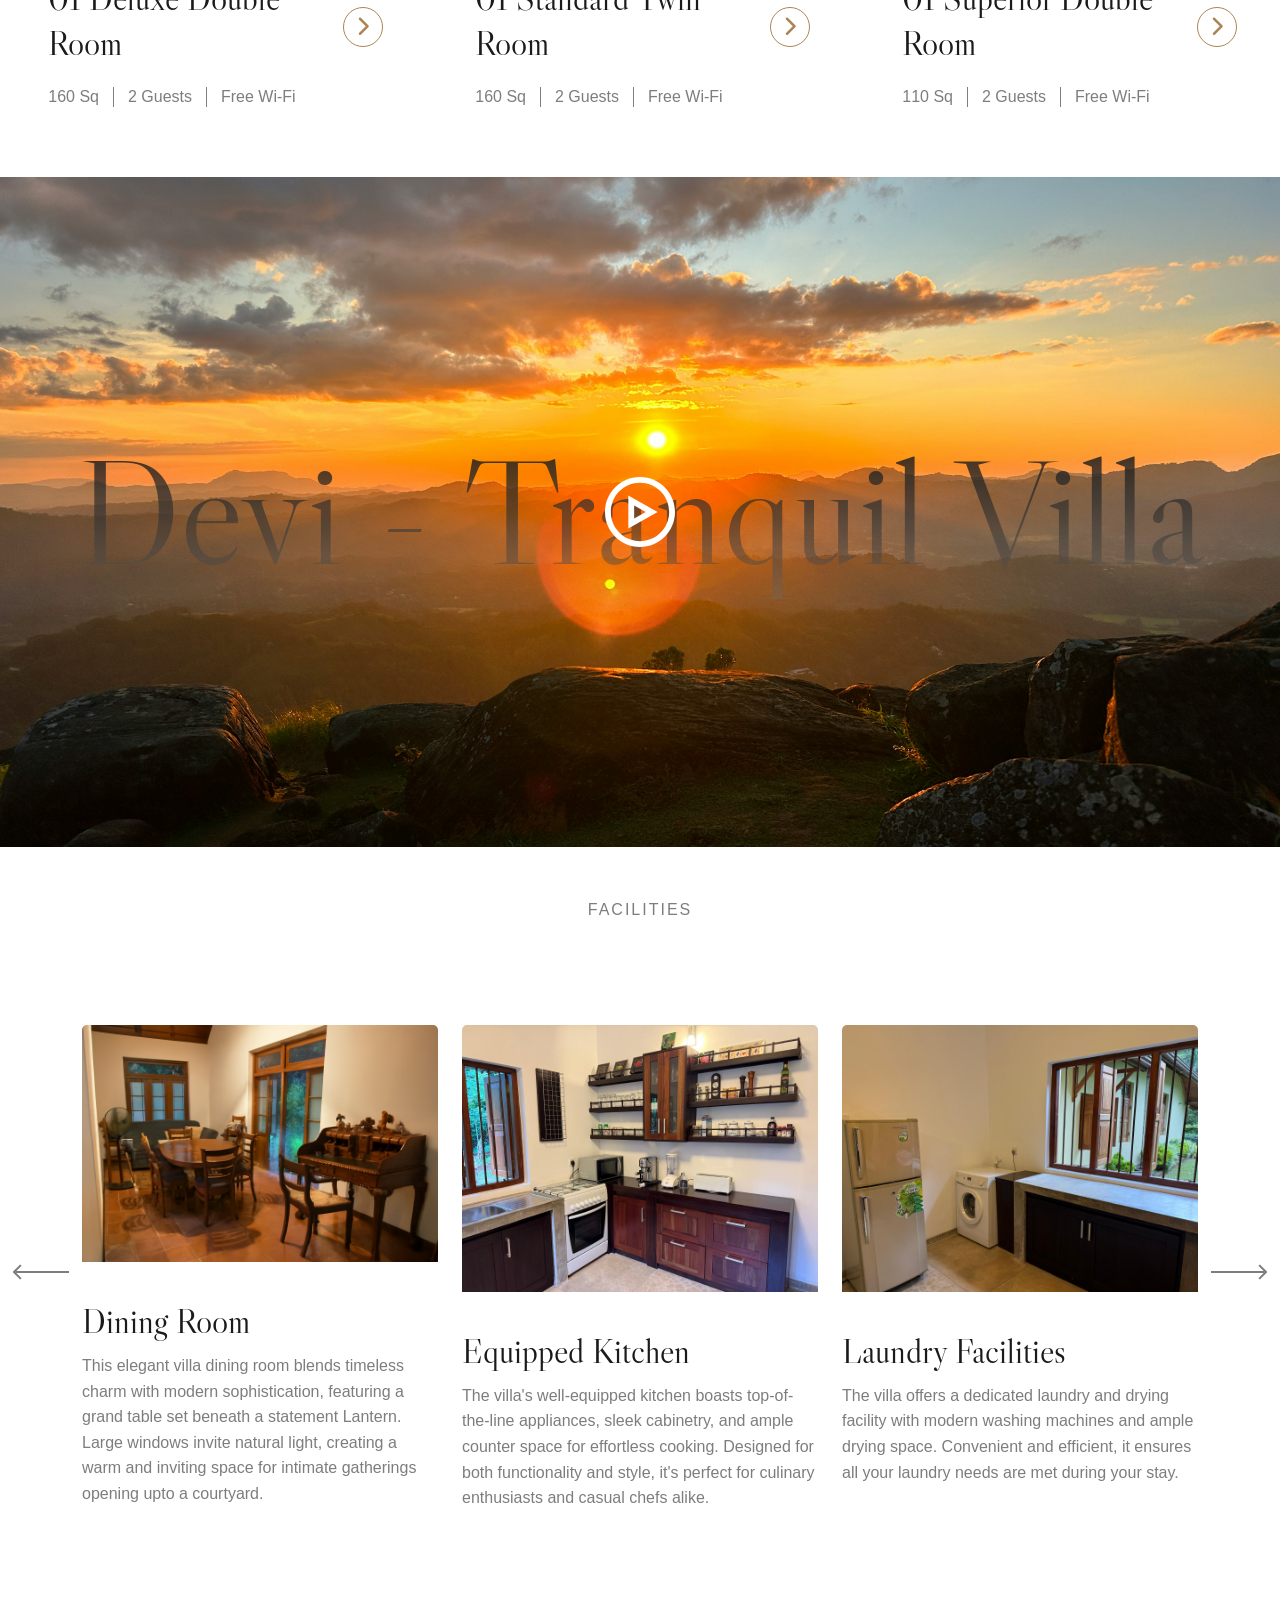
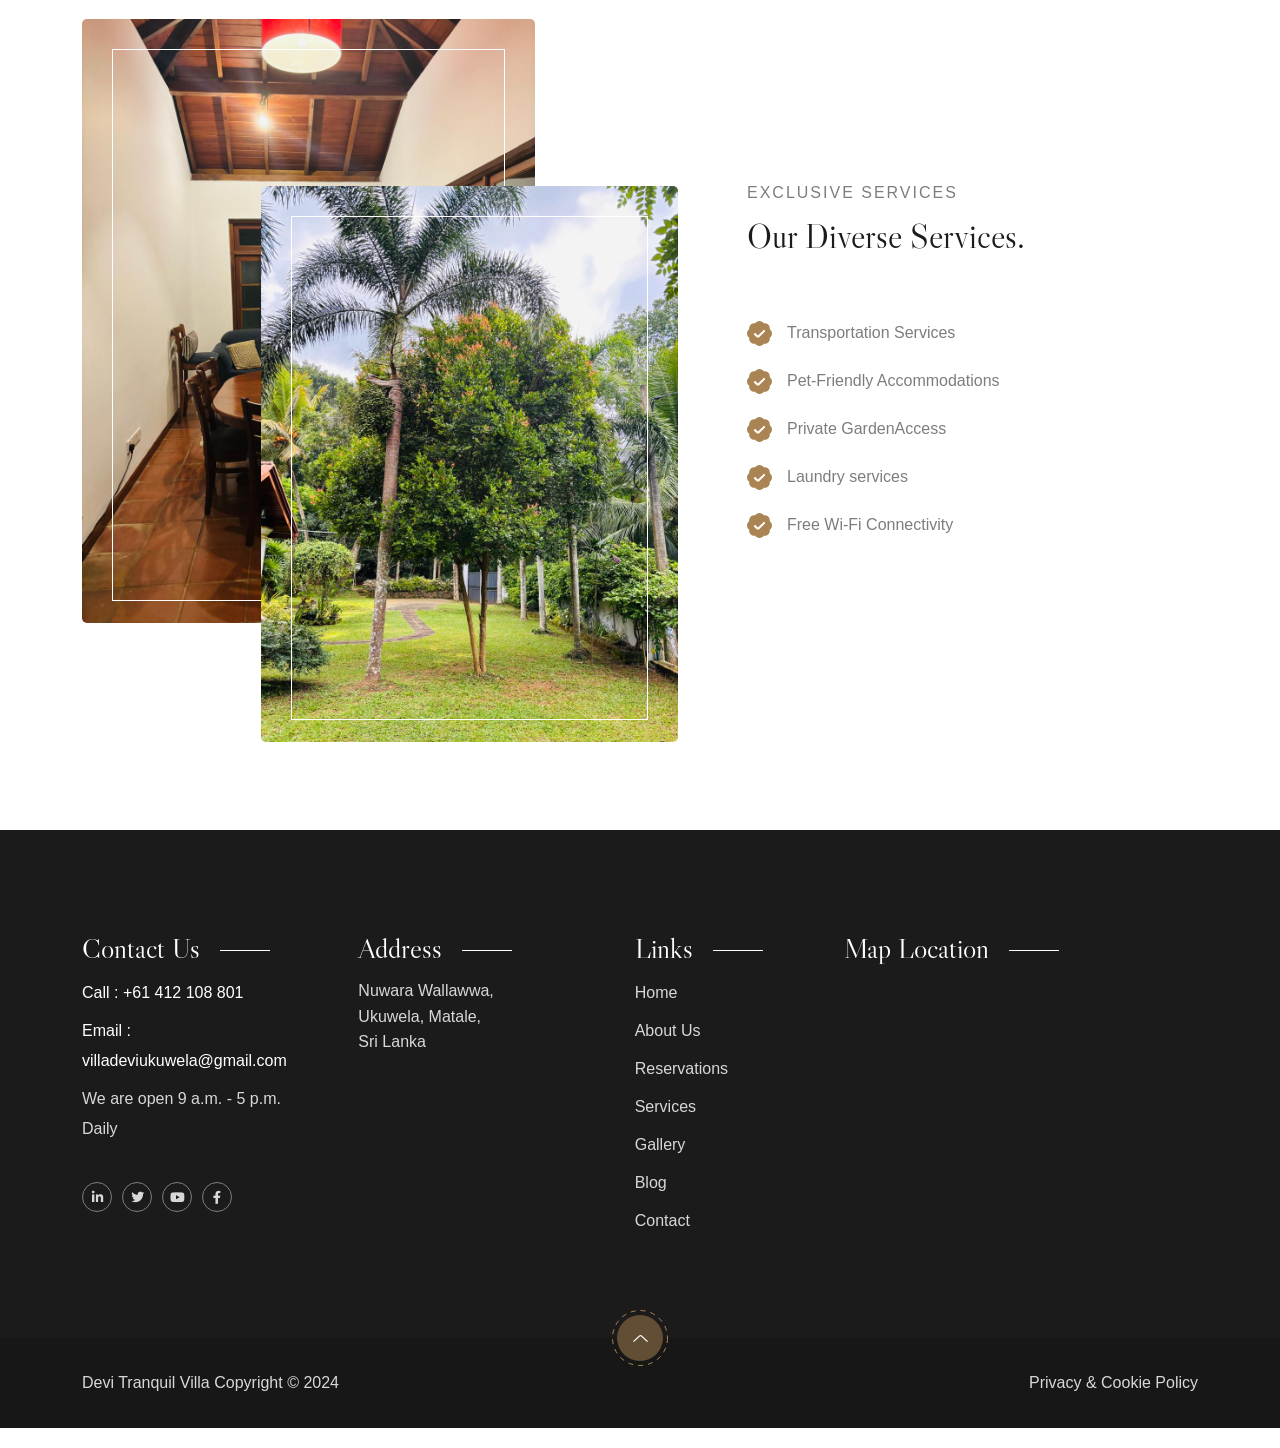
==== commit 75d73c24: "Added new assets; Changed some img references in index, gallery and services." ====
--- a/index.html
+++ b/index.html
@@ -282,7 +282,7 @@
           <div class="cs_main_header_in">
             <div class="cs_main_header_left">
               <a class="cs_site_branding" href="index.html">
-                <img src="src/assets/images/logos/12 2.png" alt="Logo" width="135px" height="auto">
+                <img src="src/assets/images/logos/logo_brown.png" alt="Logo" width="135px" height="auto">
               </a>
             </div>
             <div class="cs_main_header_center">
@@ -507,7 +507,7 @@
               <div class="cs_slide">
                 <div class="cs_post cs_style_1">
                   <a href="#" class="cs_post_thumb cs_radius_5 overflow-hidden d-block cs_mb_29 cs_mb_lg_20 position-relative">
-                    <img src="src/assets/images/gallery/IMG_0522.JPG" alt="Feature">
+                    <img src="src/assets/images/backgrounds/dining.png" alt="Feature">
                     <span class="cs_hover_icon cs_center position-absolute cs_white_color cs_zindex_2 cs_radius_5">
                       <i class="fa-solid fa-arrow-up-right-from-square"></i>
                     </span>
@@ -526,7 +526,7 @@
               <div class="cs_slide">
                 <div class="cs_post cs_style_1">
                   <a href="#" class="cs_post_thumb cs_radius_5 overflow-hidden d-block cs_mb_29 cs_mb_lg_20 position-relative">
-                    <img src="src/assets/images/gallery/IMG_0522.JPG" alt="Feature">
+                    <img src="src/assets/images/backgrounds/kitchen.jpeg" alt="Feature">
                     <span class="cs_hover_icon cs_center position-absolute cs_white_color cs_zindex_2 cs_radius_5">
                       <i class="fa-solid fa-arrow-up-right-from-square"></i>
                     </span>
@@ -544,7 +544,7 @@
               <div class="cs_slide">
                 <div class="cs_post cs_style_1">
                   <a href="#" class="cs_post_thumb cs_radius_5 overflow-hidden d-block cs_mb_29 cs_mb_lg_20 position-relative">
-                    <img src="src/assets/images/gallery/IMG_0522.JPG" alt="Feature">
+                    <img src="src/assets/images/backgrounds/laundary.jpeg" alt="Feature">
                     <span class="cs_hover_icon cs_center position-absolute cs_white_color cs_zindex_2 cs_radius_5">
                       <i class="fa-solid fa-arrow-up-right-from-square"></i>
                     </span>
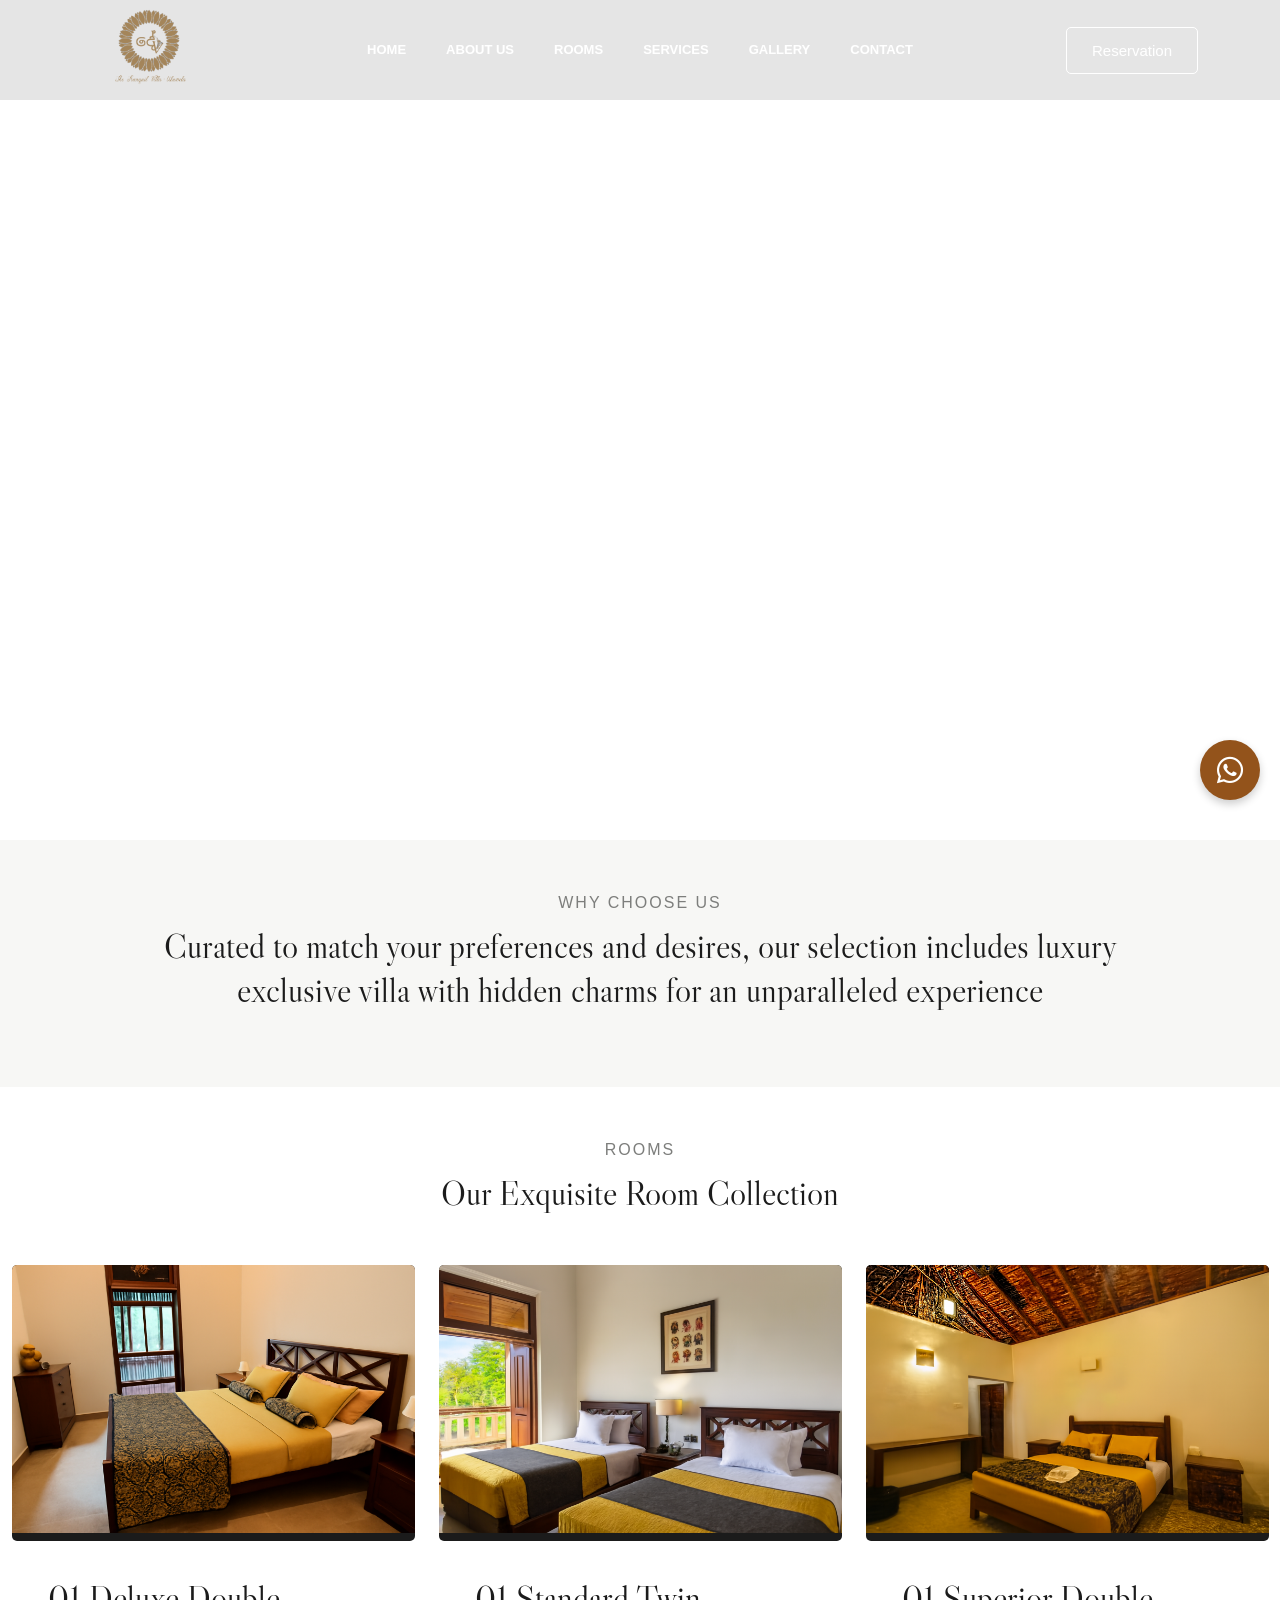
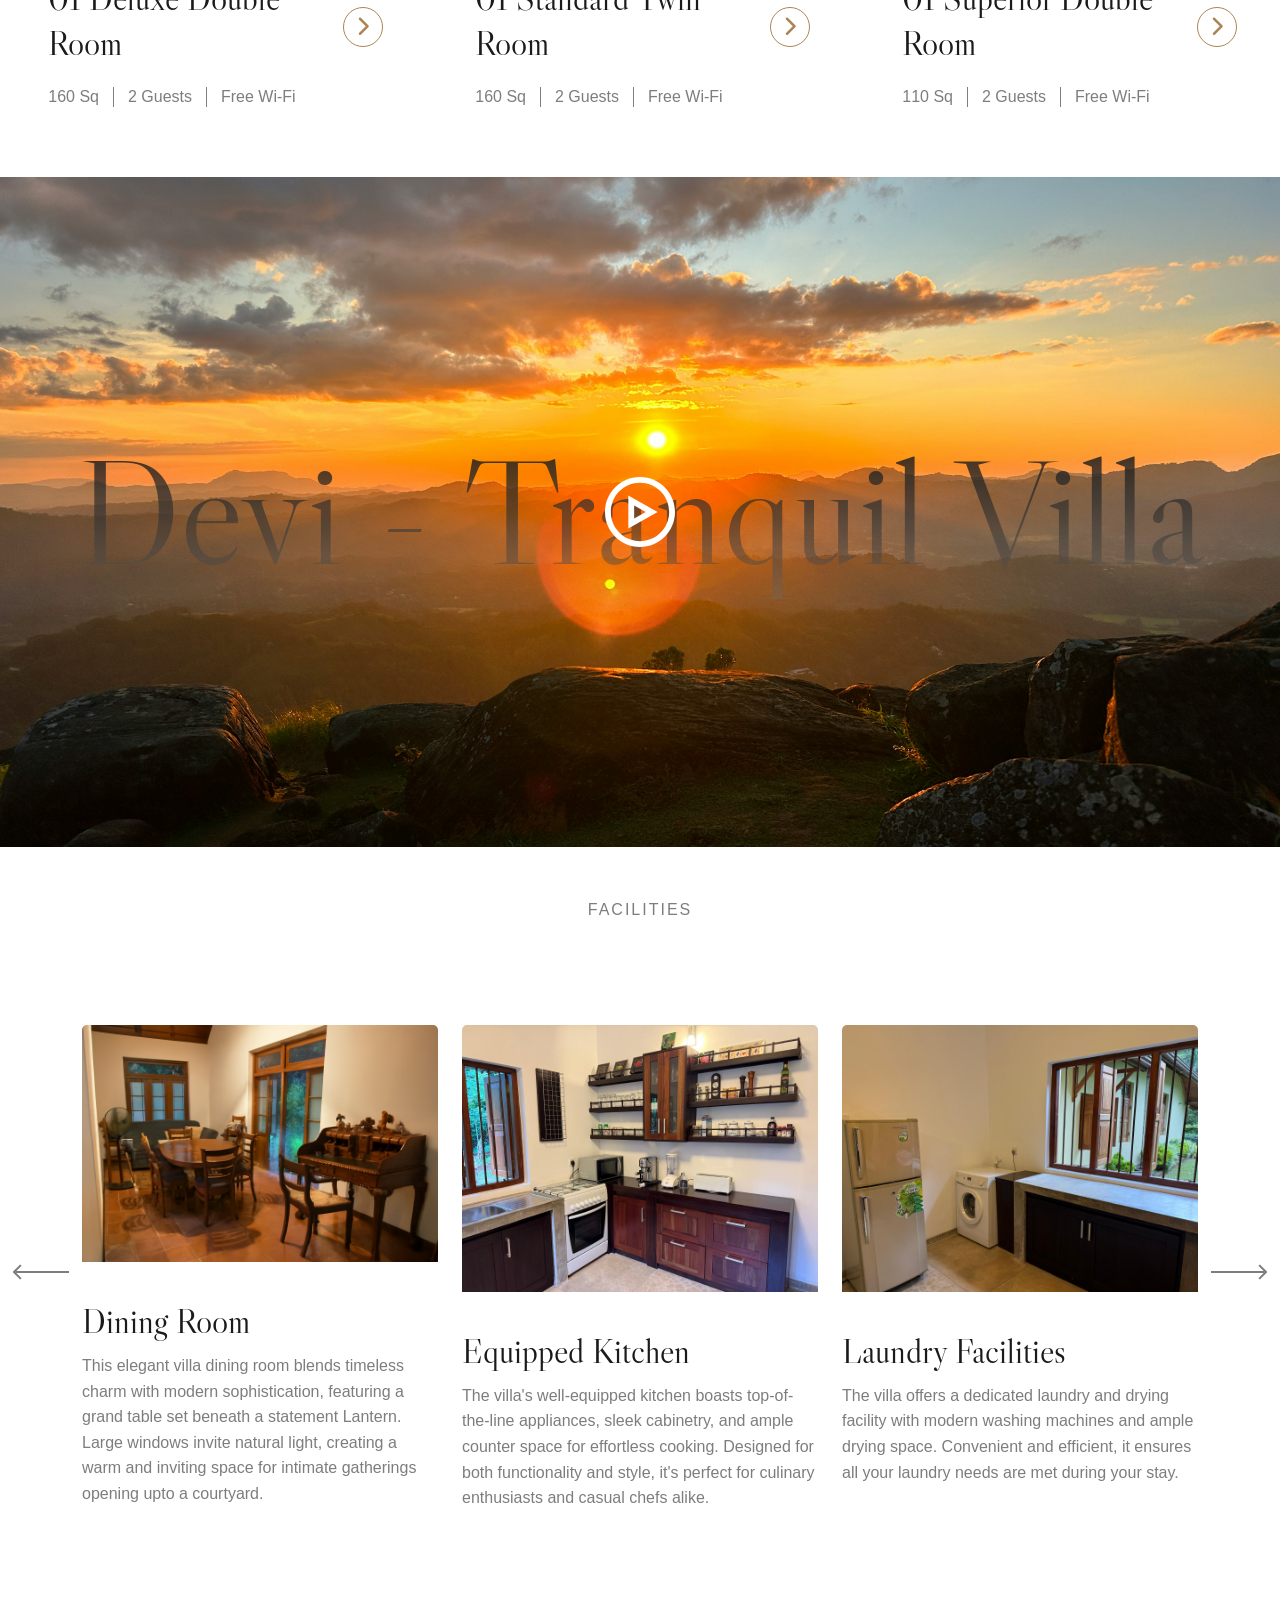
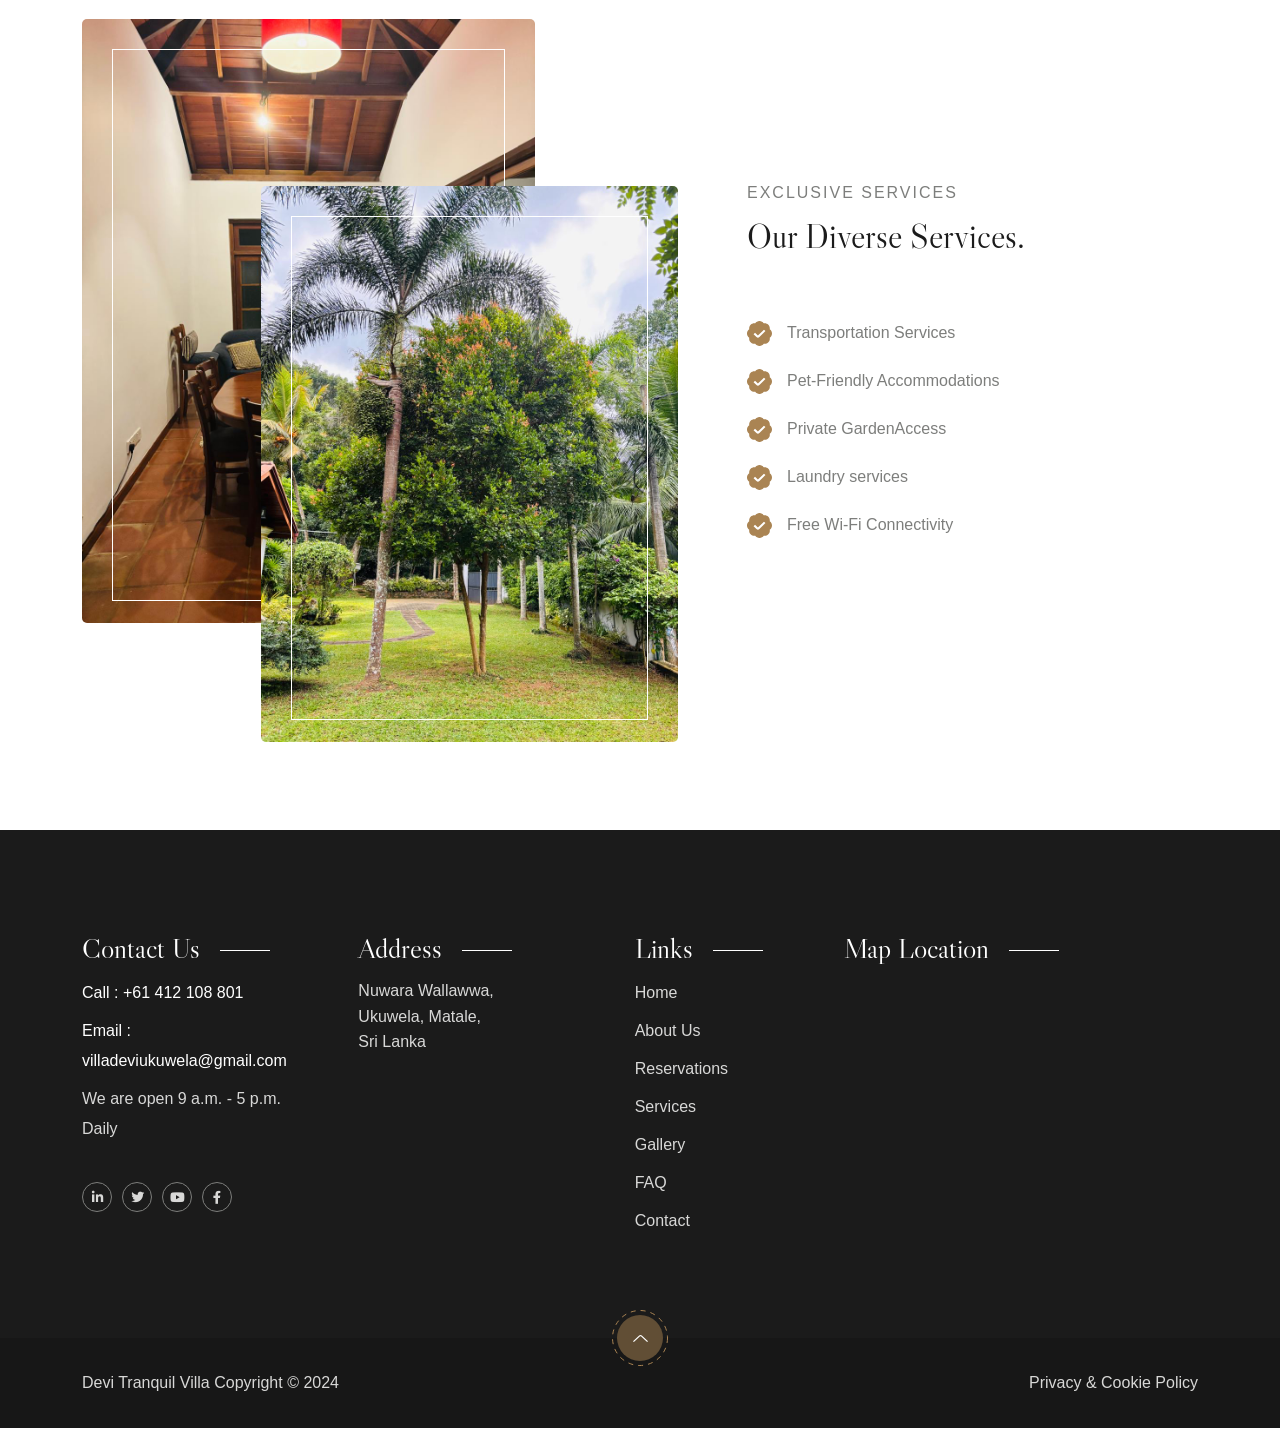
==== commit 3adcba45: "Replace "Blog" with "FAQ" in navigation links in footer section across multiple HTML pages for impro" ====
--- a/index.html
+++ b/index.html
@@ -18,256 +18,12 @@
     <link rel="stylesheet" href="src/assets/css/daterangepicker.css">
     <link rel="stylesheet" href="src/assets/css/lightgallery.min.css">
     <link rel="stylesheet" href="src/assets/css/style.css">
+    <link rel="stylesheet" href="src/assets/css/global-styles.css">
+    <link rel="stylesheet" href="src/assets/css/global-styles.css">
+    <link rel="stylesheet" href="src/assets/css/global-styles.css">
     <link rel="manifest" href="src/assets/images/logos/site.webmanifest">
 
-    <style>
-      /* Global compact spacing */
-      p {
-        margin-bottom: 8px !important;
-        line-height: 1.6 !important;
-      }
-
-      h1,
-      h2,
-      h3,
-      h4,
-      h5,
-      h6 {
-        margin-bottom: 12px !important;
-        line-height: 1.3 !important;
-      }
-
-      img {
-        margin-bottom: 8px !important;
-      }
-
-      /* Compact section spacing */
-      .cs_height_150 {
-        height: 60px !important;
-      }
-
-      .cs_height_141 {
-        height: 60px !important;
-      }
-
-      .cs_height_145 {
-        height: 60px !important;
-      }
-
-      .cs_height_140 {
-        height: 60px !important;
-      }
-
-      .cs_height_80 {
-        height: 40px !important;
-      }
-
-      .cs_height_70 {
-        height: 35px !important;
-      }
-
-      .cs_height_50 {
-        height: 25px !important;
-      }
-
-      .cs_height_45 {
-        height: 25px !important;
-      }
-
-      .cs_height_37 {
-        height: 20px !important;
-      }
-
-      .cs_height_25 {
-        height: 15px !important;
-      }
-
-      .cs_height_16 {
-        height: 10px !important;
-      }
-
-      /* Large screen compact spacing */
-      .cs_height_lg_75 {
-        height: 30px !important;
-      }
-
-      .cs_height_lg_80 {
-        height: 30px !important;
-      }
-
-      .cs_height_lg_72 {
-        height: 30px !important;
-      }
-
-      .cs_height_lg_70 {
-        height: 30px !important;
-      }
-
-      .cs_height_lg_50 {
-        height: 25px !important;
-      }
-
-      .cs_height_lg_37 {
-        height: 20px !important;
-      }
-
-      .cs_height_lg_25 {
-        height: 15px !important;
-      }
-
-      .cs_height_lg_15 {
-        height: 10px !important;
-      }
-
-      /* Section and content spacing */
-      section {
-        padding: 20px 0 !important;
-      }
-
-      .cs_section_heading {
-        margin-bottom: 25px !important;
-      }
-
-      .cs_mb_45 {
-        margin-bottom: 20px !important;
-      }
-
-      .cs_mb_28 {
-        margin-bottom: 15px !important;
-      }
-
-      .cs_mb_25 {
-        margin-bottom: 12px !important;
-      }
-
-      .cs_mb_20 {
-        margin-bottom: 10px !important;
-      }
-
-      .cs_mb_19 {
-        margin-bottom: 10px !important;
-      }
-
-      .cs_mb_18 {
-        margin-bottom: 10px !important;
-      }
-
-      .cs_mb_15 {
-        margin-bottom: 8px !important;
-      }
-
-      .cs_mb_12 {
-        margin-bottom: 8px !important;
-      }
-
-      .cs_mb_5 {
-        margin-bottom: 5px !important;
-      }
-
-      /* Large screen margin adjustments */
-      .cs_mb_lg_15 {
-        margin-bottom: 8px !important;
-      }
-
-      /* Card and content block spacing */
-      .cs_card,
-      .cs_iconbox {
-        margin-bottom: 15px !important;
-      }
-
-      .cs_iconbox_icon {
-        margin-bottom: 15px !important;
-      }
-
-      /* Row gap adjustments */
-      .cs_gap_y_50 {
-        gap: 20px 0 !important;
-      }
-
-      .cs_gap_y_75 {
-        gap: 25px 0 !important;
-      }
-
-      .cs_row_gap_50 {
-        row-gap: 20px !important;
-      }
-
-      /* Container and wrapper spacing */
-      .cs_pr_100 {
-        padding-right: 40px !important;
-      }
-
-      .cs_pr_110 {
-        padding-right: 45px !important;
-      }
-
-      @media only screen and (max-width: 600px) {
-        h3 {
-          font-size: 18px; /* Adjust this value to your preference */
-        }
-
-        /* Even more compact on mobile */
-        .cs_height_150,
-        .cs_height_141,
-        .cs_height_145,
-        .cs_height_140 {
-          height: 30px !important;
-        }
-
-        .cs_height_lg_75,
-        .cs_height_lg_80,
-        .cs_height_lg_72,
-        .cs_height_lg_70 {
-          height: 20px !important;
-        }
-
-        section {
-          padding: 15px 0 !important;
-        }
-
-        .cs_section_heading {
-          margin-bottom: 20px !important;
-        }
-
-        .cs_pr_100,
-        .cs_pr_110 {
-          padding-right: 15px !important;
-        }
-      }
-
-      #whatsapp-icon {
-        position: fixed;
-        bottom: 100px;
-        right: 20px;
-        z-index: 1000;
-        background-color: #93531b; /* Blue background */
-        border-radius: 50%;
-        width: 60px;
-        height: 60px;
-        display: flex;
-        justify-content: center;
-        align-items: center;
-        box-shadow: 0 4px 8px rgba(0, 0, 0, 0.2);
-        transition: background-color 0.3s ease;
-        color: #fff;
-        font-size: 30px;
-    }
     
-    #whatsapp-icon:hover {
-        background-color: #93531b; /* Darker blue on hover */
-    }
-    
-    /* Mobile-specific styles */
-    @media only screen and (max-width: 600px) {
-        #whatsapp-icon {
-            bottom: 100px; /* Adjust position for mobile */
-            right: 10px;  /* Make it closer to the right edge */
-            width: 50px;  /* Smaller icon for mobile */
-            height: 50px;
-            font-size: 24px; /* Adjust font size for icon */
-        }
-    }
-    </style>
   </head>
   <body>
     <!-- Start Preloader -->
@@ -880,7 +636,7 @@
                   <li><a href="contact.html">Reservations</a></li>
                   <li><a href="services.html">Services</a></li>
                   <li><a href="gallery.html">Gallery</a></li>
-                  <li><a href="blog.html">Blog</a></li>
+                  <li><a href="faq.html">FAQ</a></li>
                   <li><a href="contact.html">Contact</a></li>
     
                 </ul>
--- a/src/assets/css/lightgallery.min.css
+++ b/src/assets/css/lightgallery.min.css
@@ -401,13 +401,13 @@
   overflow: auto;
 }
 .lg-outer .lg-has-vimeo .lg-video-play {
-  background: url(../../img/vimeo-play.html) no-repeat;
+  background: url(../images/icons/vimeo-play.svg) no-repeat;
 }
 .lg-outer .lg-has-vimeo:hover .lg-video-play {
-  background: url(../../img/vimeo-play.html) 0 -58px no-repeat;
+  background: url(../images/icons/vimeo-play.svg) 0 -58px no-repeat;
 }
 .lg-outer .lg-has-html5 .lg-video-play {
-  background: url(../../img/video-play.html) no-repeat;
+  background: url(../images/icons/video-play.svg) no-repeat;
   height: 64px;
   margin-left: -32px;
   margin-top: -32px;
@@ -418,10 +418,10 @@
   opacity: 1;
 }
 .lg-outer .lg-has-youtube .lg-video-play {
-  background: url(../../img/youtube-play.html) no-repeat;
+  background: url(../images/icons/youtube-play.svg) no-repeat;
 }
 .lg-outer .lg-has-youtube:hover .lg-video-play {
-  background: url(../../img/youtube-play.html) 0 -60px no-repeat;
+  background: url(../images/icons/youtube-play.svg) 0 -60px no-repeat;
 }
 .lg-outer .lg-video-object {
   width: 100% !important;
@@ -832,7 +832,7 @@
   white-space: nowrap;
 }
 .lg-outer .lg-item {
-  background: url(../../img/loading.html) center center no-repeat;
+  background: url(../images/icons/loading.svg) center center no-repeat;
   display: none !important;
 }
 .lg-outer.lg-css .lg-current,
--- a/src/assets/css/global-styles.css
+++ b/src/assets/css/global-styles.css
@@ -0,0 +1,246 @@
+/* Global compact spacing */
+p {
+  margin-bottom: 8px !important;
+  line-height: 1.6 !important;
+}
+
+h1,
+h2,
+h3,
+h4,
+h5,
+h6 {
+  margin-bottom: 12px !important;
+  line-height: 1.3 !important;
+}
+
+img {
+  margin-bottom: 8px !important;
+}
+
+/* Compact section spacing */
+.cs_height_150 {
+  height: 60px !important;
+}
+
+.cs_height_141 {
+  height: 60px !important;
+}
+
+.cs_height_145 {
+  height: 60px !important;
+}
+
+.cs_height_140 {
+  height: 60px !important;
+}
+
+.cs_height_80 {
+  height: 40px !important;
+}
+
+.cs_height_70 {
+  height: 35px !important;
+}
+
+.cs_height_50 {
+  height: 25px !important;
+}
+
+.cs_height_45 {
+  height: 25px !important;
+}
+
+.cs_height_37 {
+  height: 20px !important;
+}
+
+.cs_height_25 {
+  height: 15px !important;
+}
+
+.cs_height_16 {
+  height: 10px !important;
+}
+
+/* Large screen compact spacing */
+.cs_height_lg_75 {
+  height: 30px !important;
+}
+
+.cs_height_lg_80 {
+  height: 30px !important;
+}
+
+.cs_height_lg_72 {
+  height: 30px !important;
+}
+
+.cs_height_lg_70 {
+  height: 30px !important;
+}
+
+.cs_height_lg_50 {
+  height: 25px !important;
+}
+
+.cs_height_lg_37 {
+  height: 20px !important;
+}
+
+.cs_height_lg_25 {
+  height: 15px !important;
+}
+
+.cs_height_lg_15 {
+  height: 10px !important;
+}
+
+/* Section and content spacing */
+section {
+  padding: 20px 0 !important;
+}
+
+.cs_section_heading {
+  margin-bottom: 25px !important;
+}
+
+.cs_mb_45 {
+  margin-bottom: 20px !important;
+}
+
+.cs_mb_28 {
+  margin-bottom: 15px !important;
+}
+
+.cs_mb_25 {
+  margin-bottom: 12px !important;
+}
+
+.cs_mb_20 {
+  margin-bottom: 10px !important;
+}
+
+.cs_mb_19 {
+  margin-bottom: 10px !important;
+}
+
+.cs_mb_18 {
+  margin-bottom: 10px !important;
+}
+
+.cs_mb_15 {
+  margin-bottom: 8px !important;
+}
+
+.cs_mb_12 {
+  margin-bottom: 8px !important;
+}
+
+.cs_mb_5 {
+  margin-bottom: 5px !important;
+}
+
+/* Large screen margin adjustments */
+.cs_mb_lg_15 {
+  margin-bottom: 8px !important;
+}
+
+/* Card and content block spacing */
+.cs_card,
+.cs_iconbox {
+  margin-bottom: 15px !important;
+}
+
+.cs_iconbox_icon {
+  margin-bottom: 15px !important;
+}
+
+/* Row gap adjustments */
+.cs_gap_y_50 {
+  gap: 20px 0 !important;
+}
+
+.cs_gap_y_75 {
+  gap: 25px 0 !important;
+}
+
+.cs_row_gap_50 {
+  row-gap: 20px !important;
+}
+
+/* Container and wrapper spacing */
+.cs_pr_100 {
+  padding-right: 40px !important;
+}
+
+.cs_pr_110 {
+  padding-right: 45px !important;
+}
+
+/* WhatsApp Icon Styles */
+#whatsapp-icon {
+  position: fixed;
+  bottom: 100px;
+  right: 20px;
+  z-index: 1000;
+  background-color: #93531b;
+  border-radius: 50%;
+  width: 60px;
+  height: 60px;
+  display: flex;
+  justify-content: center;
+  align-items: center;
+  box-shadow: 0 4px 8px rgba(0, 0, 0, 0.2);
+  transition: background-color 0.3s ease;
+  color: #fff;
+  font-size: 30px;
+}
+
+#whatsapp-icon:hover {
+  background-color: #93531b;
+}
+
+/* Mobile-specific styles */
+@media only screen and (max-width: 600px) {
+  h3 {
+    font-size: 18px;
+  }
+
+  /* Even more compact on mobile */
+  .cs_height_150,
+  .cs_height_141,
+  .cs_height_145,
+  .cs_height_140 {
+    height: 30px !important;
+  }
+
+  .cs_height_lg_75,
+  .cs_height_lg_80,
+  .cs_height_lg_72,
+  .cs_height_lg_70 {
+    height: 20px !important;
+  }
+
+  section {
+    padding: 15px 0 !important;
+  }
+
+  .cs_section_heading {
+    margin-bottom: 20px !important;
+  }
+
+  .cs_pr_100,
+  .cs_pr_110 {
+    padding-right: 15px !important;
+  }
+
+  /* Mobile-specific WhatsApp icon */
+  #whatsapp-icon {
+    bottom: 100px;
+    right: 10px;
+    width: 50px;
+    height: 50px;
+    font-size: 24px;
+  }
+} 
--- a/src/assets/css/global-styles.css
+++ b/src/assets/css/global-styles.css
@@ -0,0 +1,246 @@
+/* Global compact spacing */
+p {
+  margin-bottom: 8px !important;
+  line-height: 1.6 !important;
+}
+
+h1,
+h2,
+h3,
+h4,
+h5,
+h6 {
+  margin-bottom: 12px !important;
+  line-height: 1.3 !important;
+}
+
+img {
+  margin-bottom: 8px !important;
+}
+
+/* Compact section spacing */
+.cs_height_150 {
+  height: 60px !important;
+}
+
+.cs_height_141 {
+  height: 60px !important;
+}
+
+.cs_height_145 {
+  height: 60px !important;
+}
+
+.cs_height_140 {
+  height: 60px !important;
+}
+
+.cs_height_80 {
+  height: 40px !important;
+}
+
+.cs_height_70 {
+  height: 35px !important;
+}
+
+.cs_height_50 {
+  height: 25px !important;
+}
+
+.cs_height_45 {
+  height: 25px !important;
+}
+
+.cs_height_37 {
+  height: 20px !important;
+}
+
+.cs_height_25 {
+  height: 15px !important;
+}
+
+.cs_height_16 {
+  height: 10px !important;
+}
+
+/* Large screen compact spacing */
+.cs_height_lg_75 {
+  height: 30px !important;
+}
+
+.cs_height_lg_80 {
+  height: 30px !important;
+}
+
+.cs_height_lg_72 {
+  height: 30px !important;
+}
+
+.cs_height_lg_70 {
+  height: 30px !important;
+}
+
+.cs_height_lg_50 {
+  height: 25px !important;
+}
+
+.cs_height_lg_37 {
+  height: 20px !important;
+}
+
+.cs_height_lg_25 {
+  height: 15px !important;
+}
+
+.cs_height_lg_15 {
+  height: 10px !important;
+}
+
+/* Section and content spacing */
+section {
+  padding: 20px 0 !important;
+}
+
+.cs_section_heading {
+  margin-bottom: 25px !important;
+}
+
+.cs_mb_45 {
+  margin-bottom: 20px !important;
+}
+
+.cs_mb_28 {
+  margin-bottom: 15px !important;
+}
+
+.cs_mb_25 {
+  margin-bottom: 12px !important;
+}
+
+.cs_mb_20 {
+  margin-bottom: 10px !important;
+}
+
+.cs_mb_19 {
+  margin-bottom: 10px !important;
+}
+
+.cs_mb_18 {
+  margin-bottom: 10px !important;
+}
+
+.cs_mb_15 {
+  margin-bottom: 8px !important;
+}
+
+.cs_mb_12 {
+  margin-bottom: 8px !important;
+}
+
+.cs_mb_5 {
+  margin-bottom: 5px !important;
+}
+
+/* Large screen margin adjustments */
+.cs_mb_lg_15 {
+  margin-bottom: 8px !important;
+}
+
+/* Card and content block spacing */
+.cs_card,
+.cs_iconbox {
+  margin-bottom: 15px !important;
+}
+
+.cs_iconbox_icon {
+  margin-bottom: 15px !important;
+}
+
+/* Row gap adjustments */
+.cs_gap_y_50 {
+  gap: 20px 0 !important;
+}
+
+.cs_gap_y_75 {
+  gap: 25px 0 !important;
+}
+
+.cs_row_gap_50 {
+  row-gap: 20px !important;
+}
+
+/* Container and wrapper spacing */
+.cs_pr_100 {
+  padding-right: 40px !important;
+}
+
+.cs_pr_110 {
+  padding-right: 45px !important;
+}
+
+/* WhatsApp Icon Styles */
+#whatsapp-icon {
+  position: fixed;
+  bottom: 100px;
+  right: 20px;
+  z-index: 1000;
+  background-color: #93531b;
+  border-radius: 50%;
+  width: 60px;
+  height: 60px;
+  display: flex;
+  justify-content: center;
+  align-items: center;
+  box-shadow: 0 4px 8px rgba(0, 0, 0, 0.2);
+  transition: background-color 0.3s ease;
+  color: #fff;
+  font-size: 30px;
+}
+
+#whatsapp-icon:hover {
+  background-color: #93531b;
+}
+
+/* Mobile-specific styles */
+@media only screen and (max-width: 600px) {
+  h3 {
+    font-size: 18px;
+  }
+
+  /* Even more compact on mobile */
+  .cs_height_150,
+  .cs_height_141,
+  .cs_height_145,
+  .cs_height_140 {
+    height: 30px !important;
+  }
+
+  .cs_height_lg_75,
+  .cs_height_lg_80,
+  .cs_height_lg_72,
+  .cs_height_lg_70 {
+    height: 20px !important;
+  }
+
+  section {
+    padding: 15px 0 !important;
+  }
+
+  .cs_section_heading {
+    margin-bottom: 20px !important;
+  }
+
+  .cs_pr_100,
+  .cs_pr_110 {
+    padding-right: 15px !important;
+  }
+
+  /* Mobile-specific WhatsApp icon */
+  #whatsapp-icon {
+    bottom: 100px;
+    right: 10px;
+    width: 50px;
+    height: 50px;
+    font-size: 24px;
+  }
+} 
--- a/src/assets/css/global-styles.css
+++ b/src/assets/css/global-styles.css
@@ -0,0 +1,246 @@
+/* Global compact spacing */
+p {
+  margin-bottom: 8px !important;
+  line-height: 1.6 !important;
+}
+
+h1,
+h2,
+h3,
+h4,
+h5,
+h6 {
+  margin-bottom: 12px !important;
+  line-height: 1.3 !important;
+}
+
+img {
+  margin-bottom: 8px !important;
+}
+
+/* Compact section spacing */
+.cs_height_150 {
+  height: 60px !important;
+}
+
+.cs_height_141 {
+  height: 60px !important;
+}
+
+.cs_height_145 {
+  height: 60px !important;
+}
+
+.cs_height_140 {
+  height: 60px !important;
+}
+
+.cs_height_80 {
+  height: 40px !important;
+}
+
+.cs_height_70 {
+  height: 35px !important;
+}
+
+.cs_height_50 {
+  height: 25px !important;
+}
+
+.cs_height_45 {
+  height: 25px !important;
+}
+
+.cs_height_37 {
+  height: 20px !important;
+}
+
+.cs_height_25 {
+  height: 15px !important;
+}
+
+.cs_height_16 {
+  height: 10px !important;
+}
+
+/* Large screen compact spacing */
+.cs_height_lg_75 {
+  height: 30px !important;
+}
+
+.cs_height_lg_80 {
+  height: 30px !important;
+}
+
+.cs_height_lg_72 {
+  height: 30px !important;
+}
+
+.cs_height_lg_70 {
+  height: 30px !important;
+}
+
+.cs_height_lg_50 {
+  height: 25px !important;
+}
+
+.cs_height_lg_37 {
+  height: 20px !important;
+}
+
+.cs_height_lg_25 {
+  height: 15px !important;
+}
+
+.cs_height_lg_15 {
+  height: 10px !important;
+}
+
+/* Section and content spacing */
+section {
+  padding: 20px 0 !important;
+}
+
+.cs_section_heading {
+  margin-bottom: 25px !important;
+}
+
+.cs_mb_45 {
+  margin-bottom: 20px !important;
+}
+
+.cs_mb_28 {
+  margin-bottom: 15px !important;
+}
+
+.cs_mb_25 {
+  margin-bottom: 12px !important;
+}
+
+.cs_mb_20 {
+  margin-bottom: 10px !important;
+}
+
+.cs_mb_19 {
+  margin-bottom: 10px !important;
+}
+
+.cs_mb_18 {
+  margin-bottom: 10px !important;
+}
+
+.cs_mb_15 {
+  margin-bottom: 8px !important;
+}
+
+.cs_mb_12 {
+  margin-bottom: 8px !important;
+}
+
+.cs_mb_5 {
+  margin-bottom: 5px !important;
+}
+
+/* Large screen margin adjustments */
+.cs_mb_lg_15 {
+  margin-bottom: 8px !important;
+}
+
+/* Card and content block spacing */
+.cs_card,
+.cs_iconbox {
+  margin-bottom: 15px !important;
+}
+
+.cs_iconbox_icon {
+  margin-bottom: 15px !important;
+}
+
+/* Row gap adjustments */
+.cs_gap_y_50 {
+  gap: 20px 0 !important;
+}
+
+.cs_gap_y_75 {
+  gap: 25px 0 !important;
+}
+
+.cs_row_gap_50 {
+  row-gap: 20px !important;
+}
+
+/* Container and wrapper spacing */
+.cs_pr_100 {
+  padding-right: 40px !important;
+}
+
+.cs_pr_110 {
+  padding-right: 45px !important;
+}
+
+/* WhatsApp Icon Styles */
+#whatsapp-icon {
+  position: fixed;
+  bottom: 100px;
+  right: 20px;
+  z-index: 1000;
+  background-color: #93531b;
+  border-radius: 50%;
+  width: 60px;
+  height: 60px;
+  display: flex;
+  justify-content: center;
+  align-items: center;
+  box-shadow: 0 4px 8px rgba(0, 0, 0, 0.2);
+  transition: background-color 0.3s ease;
+  color: #fff;
+  font-size: 30px;
+}
+
+#whatsapp-icon:hover {
+  background-color: #93531b;
+}
+
+/* Mobile-specific styles */
+@media only screen and (max-width: 600px) {
+  h3 {
+    font-size: 18px;
+  }
+
+  /* Even more compact on mobile */
+  .cs_height_150,
+  .cs_height_141,
+  .cs_height_145,
+  .cs_height_140 {
+    height: 30px !important;
+  }
+
+  .cs_height_lg_75,
+  .cs_height_lg_80,
+  .cs_height_lg_72,
+  .cs_height_lg_70 {
+    height: 20px !important;
+  }
+
+  section {
+    padding: 15px 0 !important;
+  }
+
+  .cs_section_heading {
+    margin-bottom: 20px !important;
+  }
+
+  .cs_pr_100,
+  .cs_pr_110 {
+    padding-right: 15px !important;
+  }
+
+  /* Mobile-specific WhatsApp icon */
+  #whatsapp-icon {
+    bottom: 100px;
+    right: 10px;
+    width: 50px;
+    height: 50px;
+    font-size: 24px;
+  }
+} 
